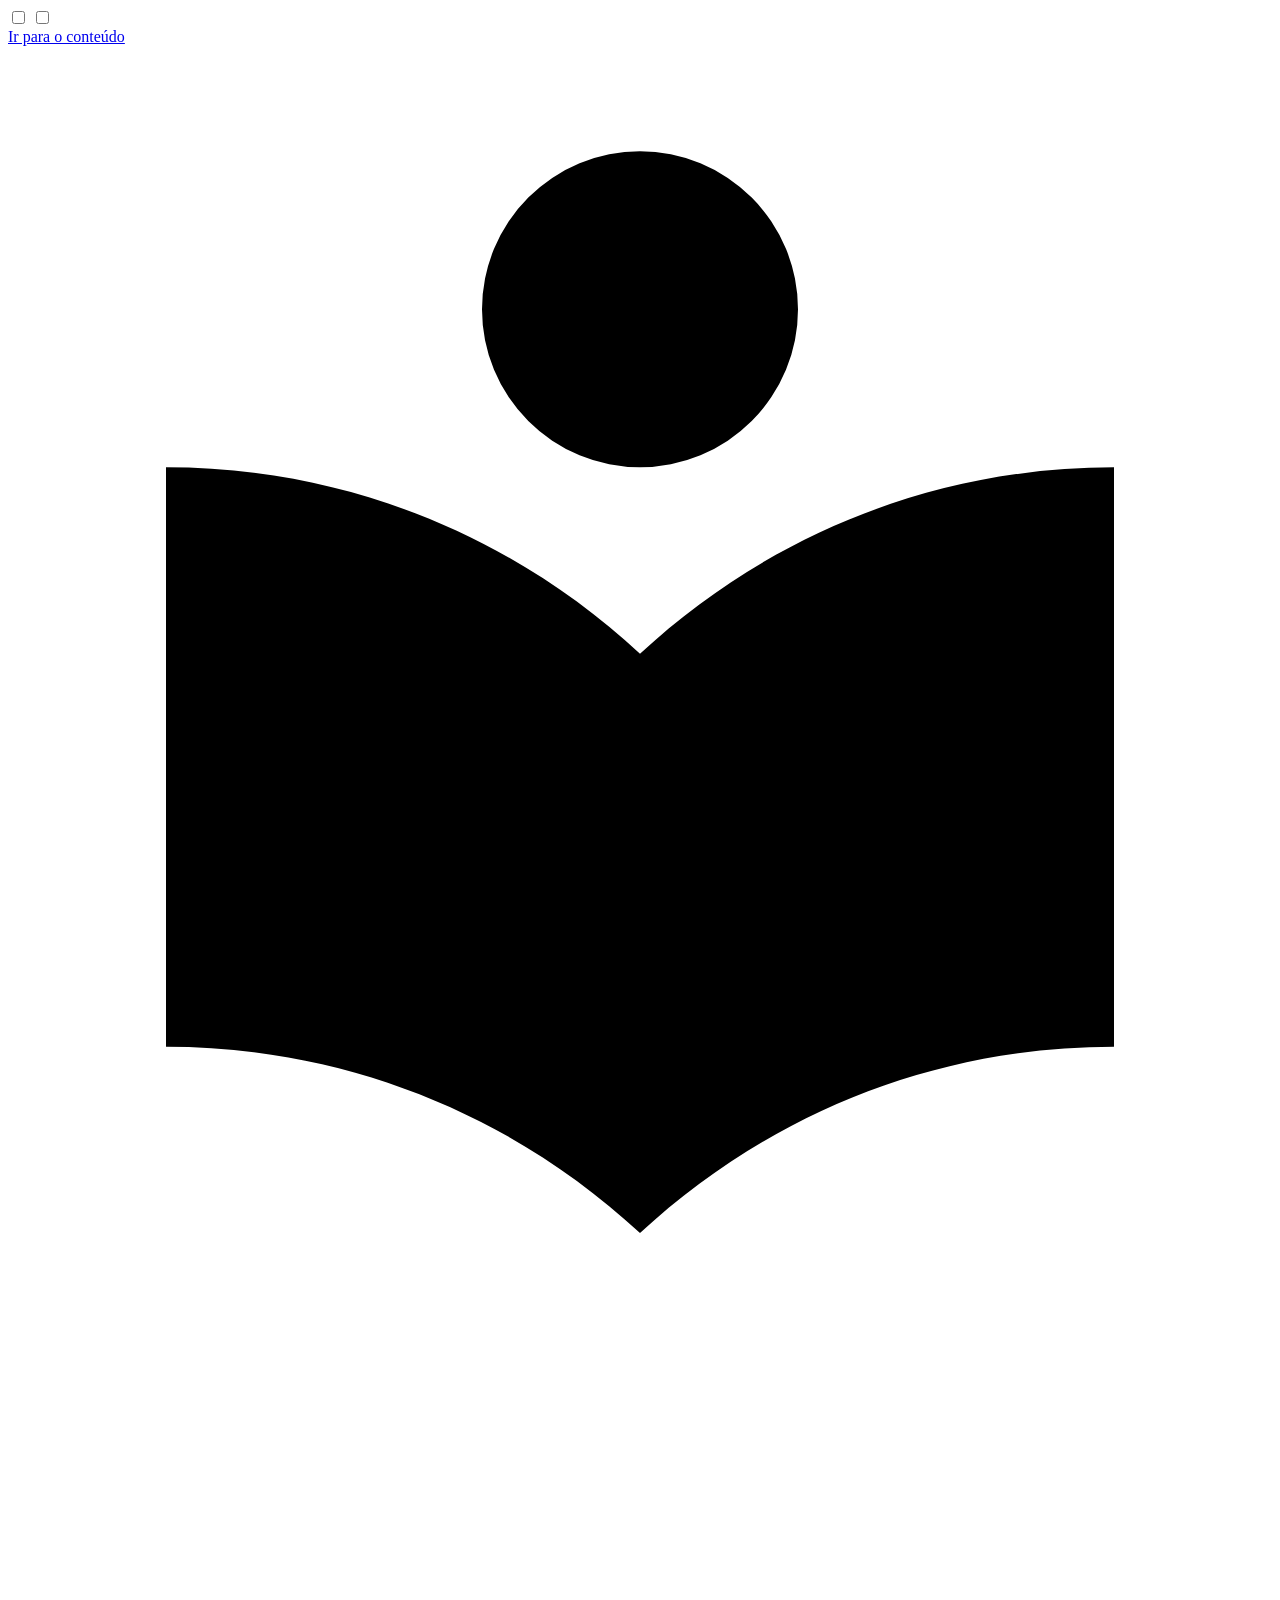
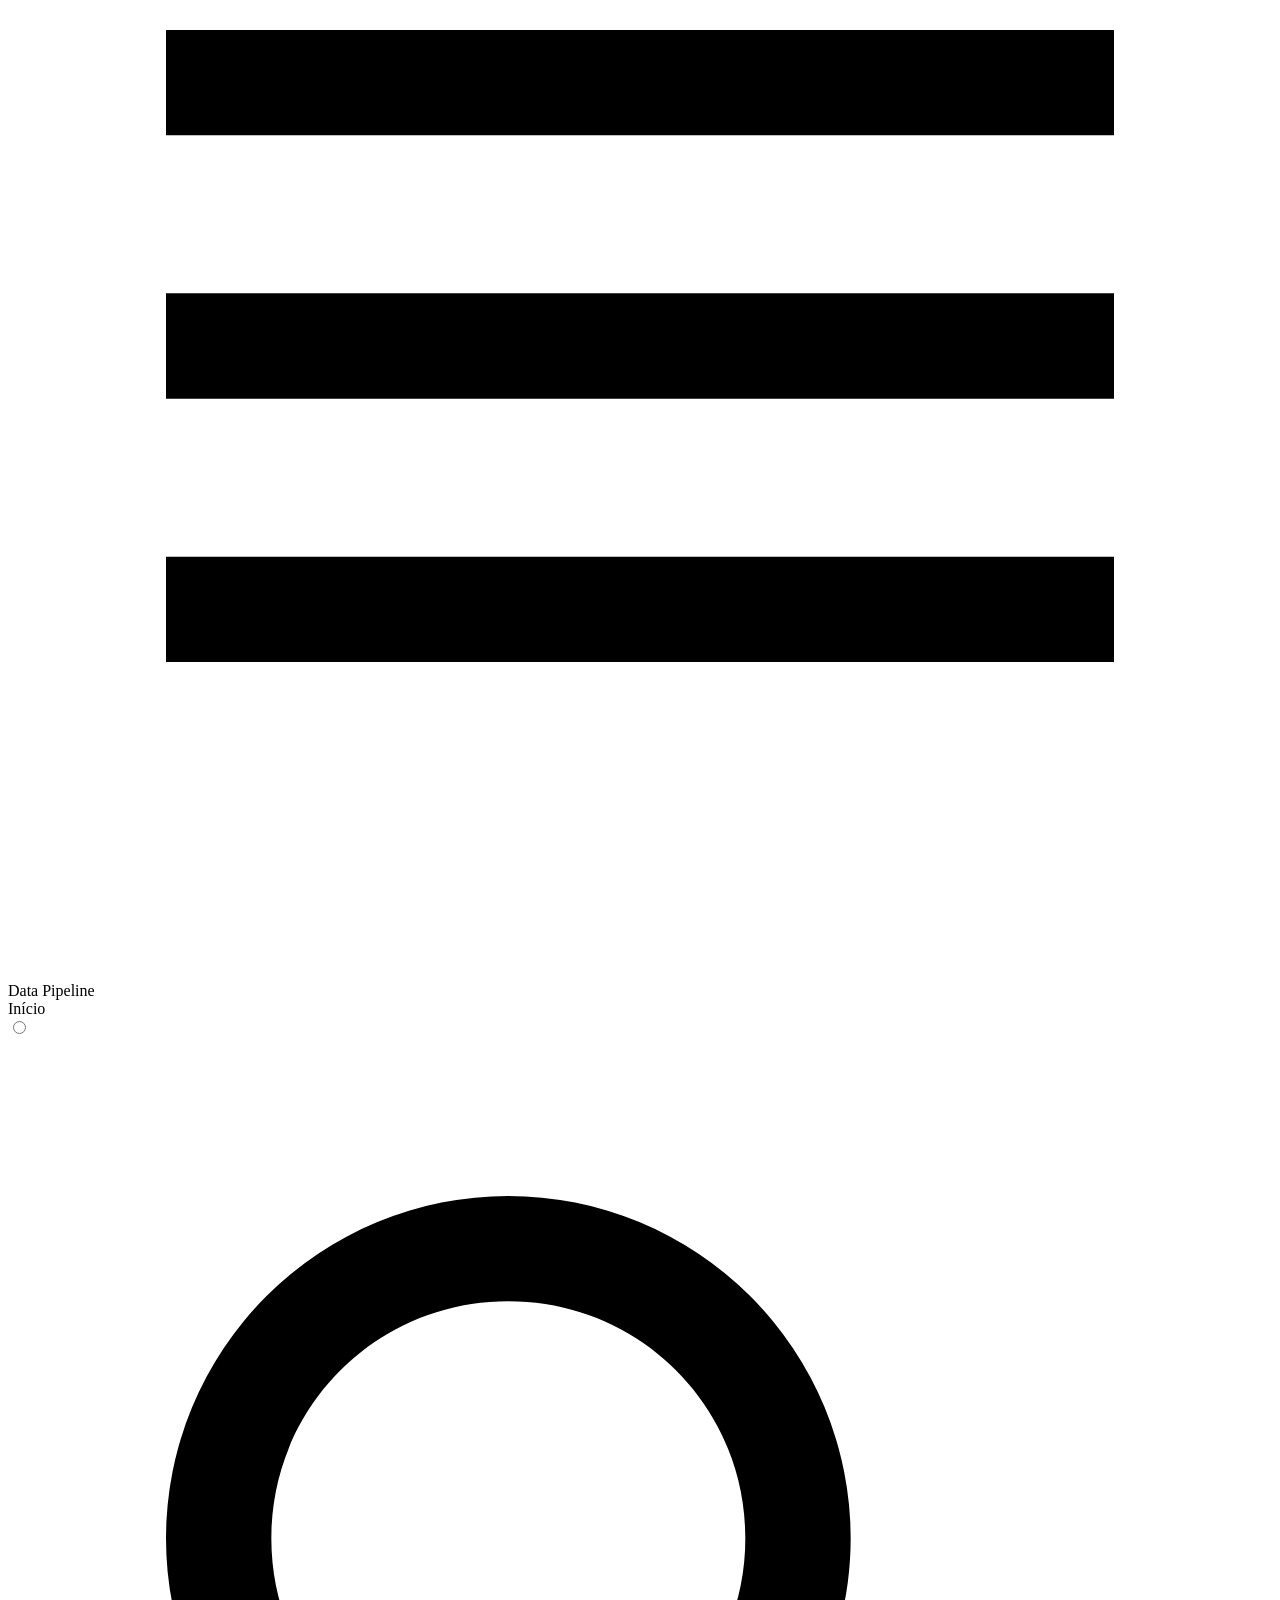
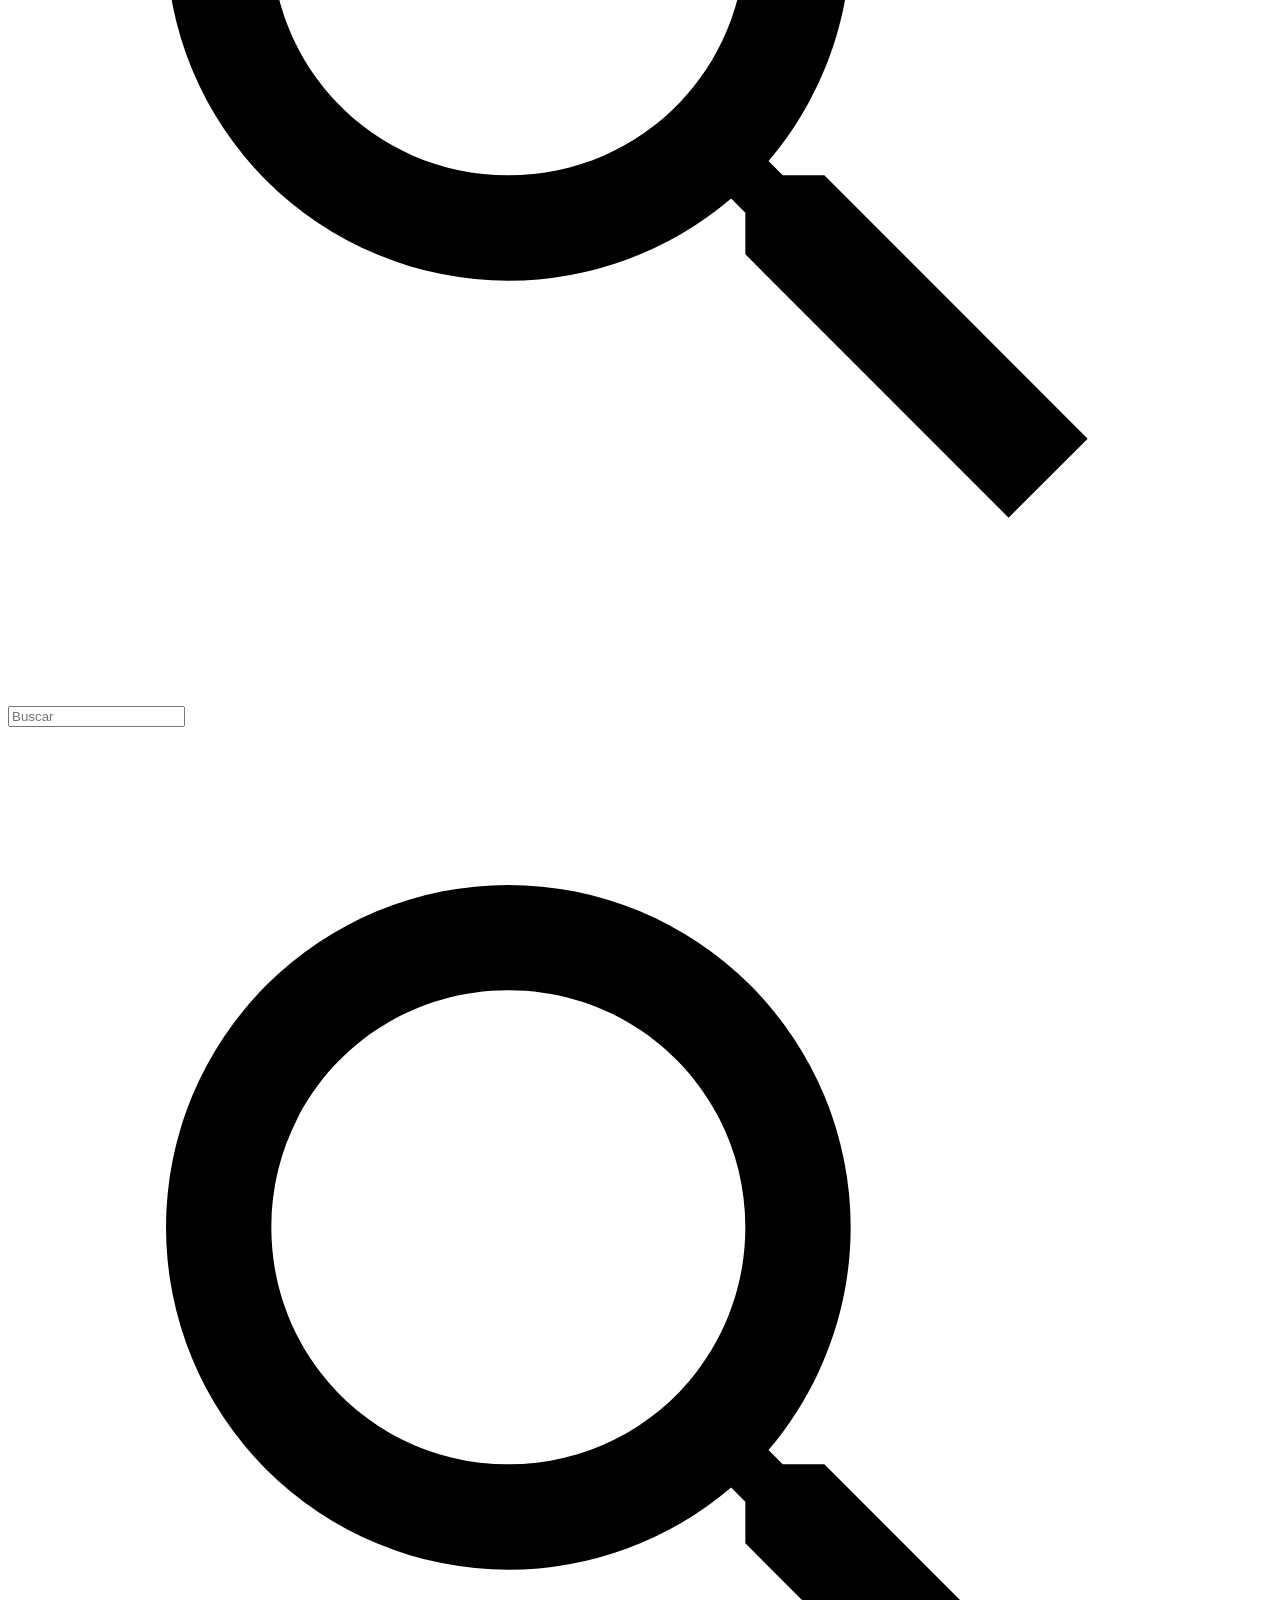
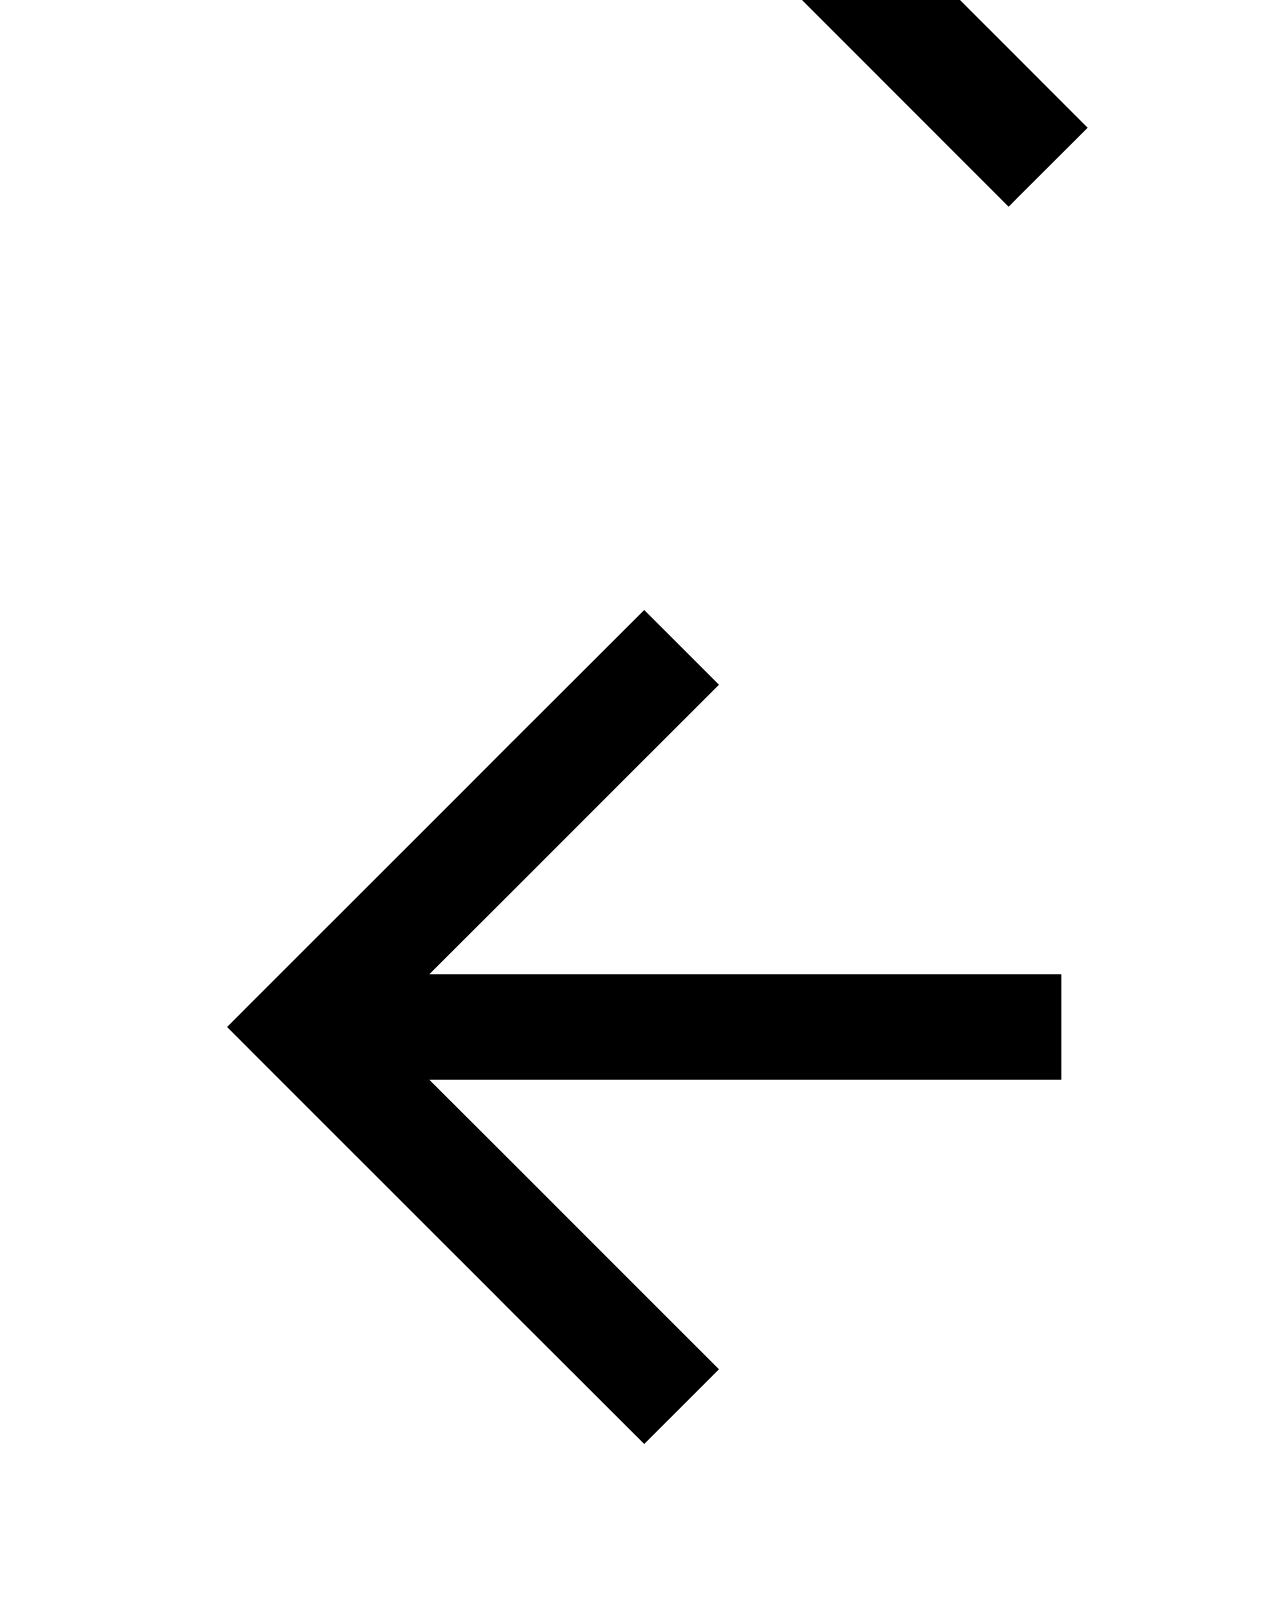
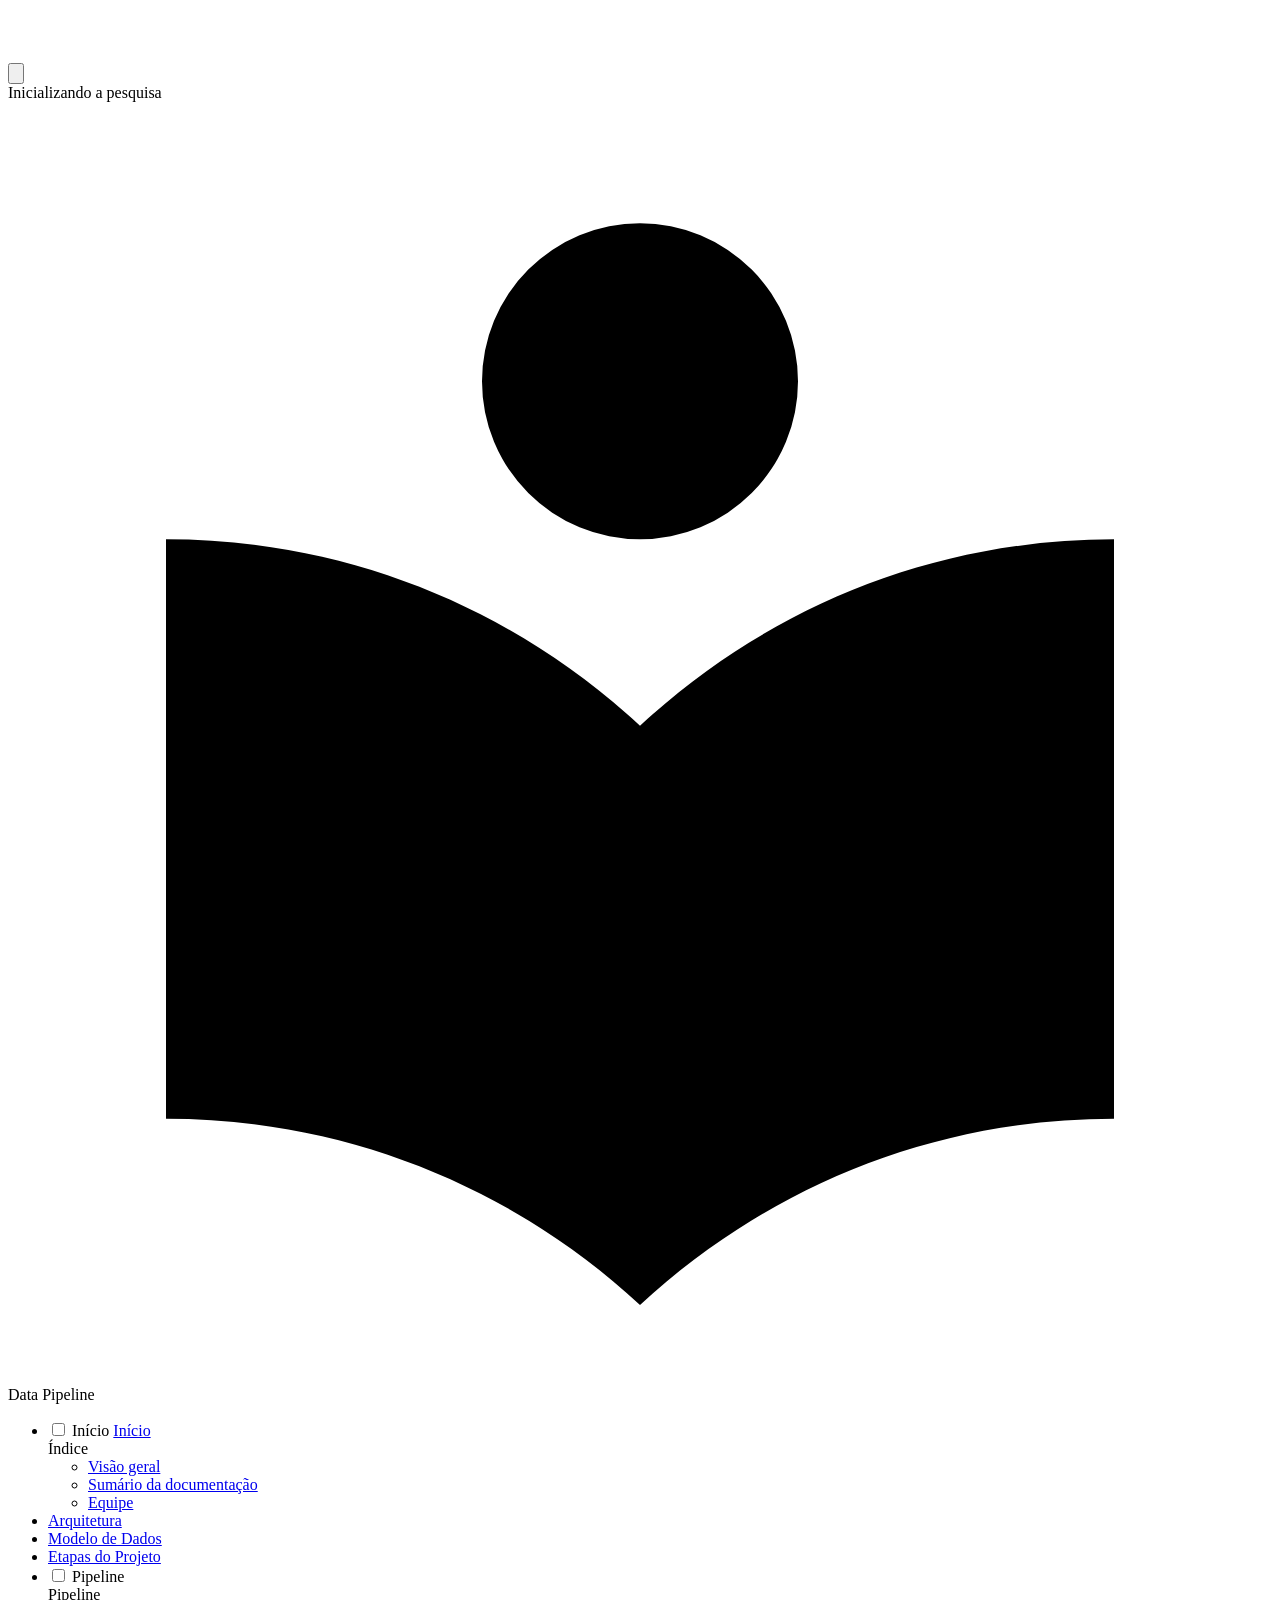
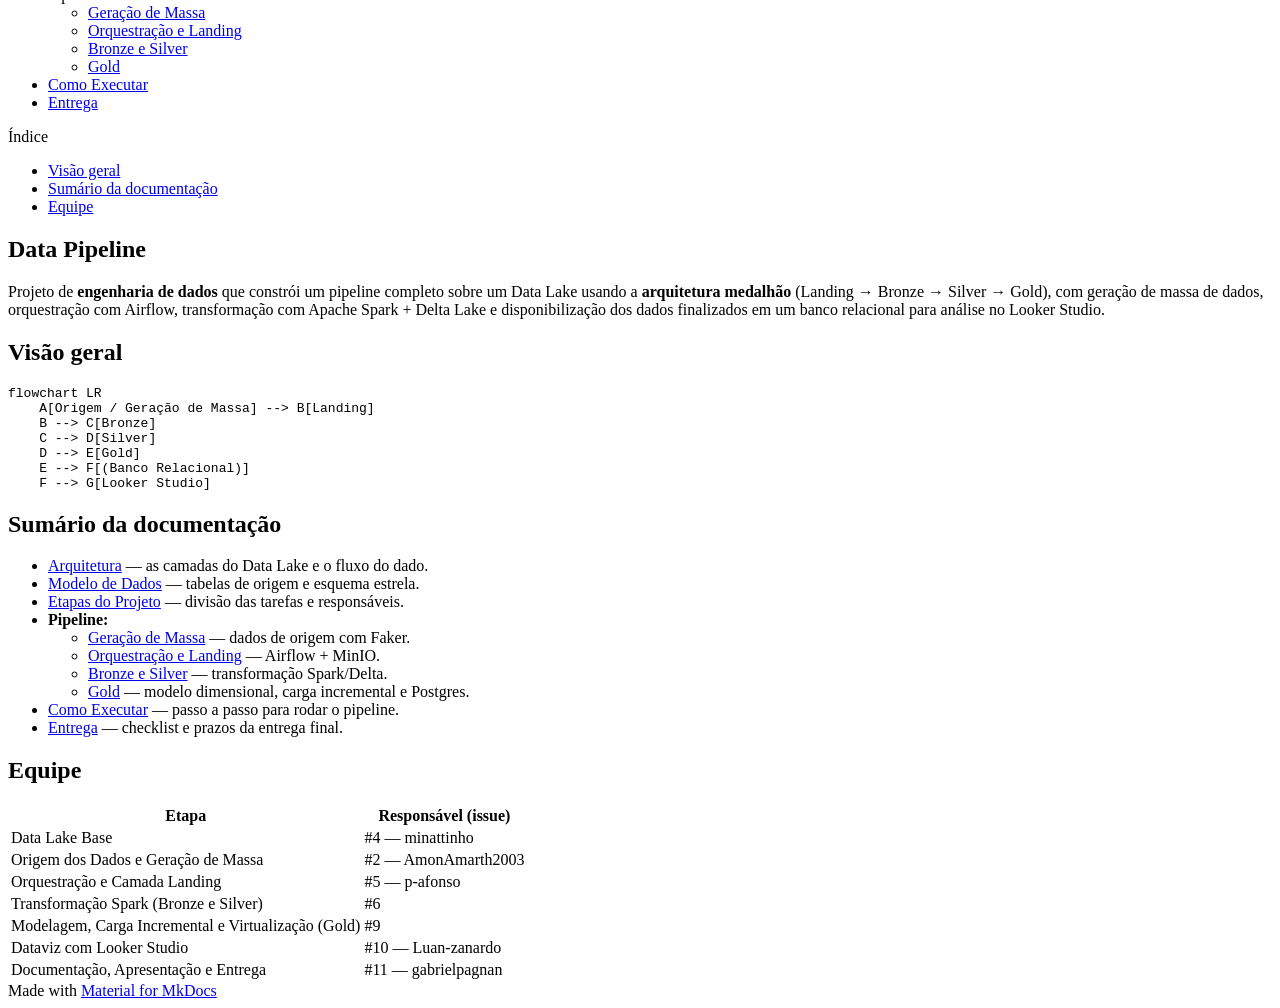
==== index.html @ 1a204f63 "Deployed 17a162e with MkDocs version: 1.6.1" ====
<!doctype html>
<html lang="pt" class="no-js">
  <head>
    
      <meta charset="utf-8">
      <meta name="viewport" content="width=device-width,initial-scale=1">
      
        <meta name="description" content="Pipeline de dados com arquitetura medalhão (Landing → Bronze → Silver → Gold)">
      
      
      
      
      
        <link rel="next" href="arquitetura/">
      
      
        
      
      
      <link rel="icon" href="assets/images/favicon.png">
      <meta name="generator" content="mkdocs-1.6.1, mkdocs-material-9.7.6">
    
    
      
        <title>Data Pipeline</title>
      
    
    
      <link rel="stylesheet" href="assets/stylesheets/main.484c7ddc.min.css">
      
        
        <link rel="stylesheet" href="assets/stylesheets/palette.ab4e12ef.min.css">
      
      


    
    
      
    
    
      
        
        
        <link rel="preconnect" href="https://fonts.gstatic.com" crossorigin>
        <link rel="stylesheet" href="https://fonts.googleapis.com/css?family=Roboto:300,300i,400,400i,700,700i%7CRoboto+Mono:400,400i,700,700i&display=fallback">
        <style>:root{--md-text-font:"Roboto";--md-code-font:"Roboto Mono"}</style>
      
    
    
    <script>__md_scope=new URL(".",location),__md_hash=e=>[...e].reduce(((e,_)=>(e<<5)-e+_.charCodeAt(0)),0),__md_get=(e,_=localStorage,t=__md_scope)=>JSON.parse(_.getItem(t.pathname+"."+e)),__md_set=(e,_,t=localStorage,a=__md_scope)=>{try{t.setItem(a.pathname+"."+e,JSON.stringify(_))}catch(e){}}</script>
    
      

    
    
  </head>
  
  
    
    
      
    
    
    
    
    <body dir="ltr" data-md-color-scheme="default" data-md-color-primary="indigo" data-md-color-accent="indigo">
  
    
    <input class="md-toggle" data-md-toggle="drawer" type="checkbox" id="__drawer" autocomplete="off">
    <input class="md-toggle" data-md-toggle="search" type="checkbox" id="__search" autocomplete="off">
    <label class="md-overlay" for="__drawer"></label>
    <div data-md-component="skip">
      
        
        <a href="#data-pipeline" class="md-skip">
          Ir para o conteúdo
        </a>
      
    </div>
    <div data-md-component="announce">
      
    </div>
    
    
      

  

<header class="md-header md-header--shadow" data-md-component="header">
  <nav class="md-header__inner md-grid" aria-label="Cabeçalho">
    <a href="." title="Data Pipeline" class="md-header__button md-logo" aria-label="Data Pipeline" data-md-component="logo">
      
  
  <svg xmlns="http://www.w3.org/2000/svg" viewBox="0 0 24 24"><path d="M12 8a3 3 0 0 0 3-3 3 3 0 0 0-3-3 3 3 0 0 0-3 3 3 3 0 0 0 3 3m0 3.54C9.64 9.35 6.5 8 3 8v11c3.5 0 6.64 1.35 9 3.54 2.36-2.19 5.5-3.54 9-3.54V8c-3.5 0-6.64 1.35-9 3.54"/></svg>

    </a>
    <label class="md-header__button md-icon" for="__drawer">
      
      <svg xmlns="http://www.w3.org/2000/svg" viewBox="0 0 24 24"><path d="M3 6h18v2H3zm0 5h18v2H3zm0 5h18v2H3z"/></svg>
    </label>
    <div class="md-header__title" data-md-component="header-title">
      <div class="md-header__ellipsis">
        <div class="md-header__topic">
          <span class="md-ellipsis">
            Data Pipeline
          </span>
        </div>
        <div class="md-header__topic" data-md-component="header-topic">
          <span class="md-ellipsis">
            
              Início
            
          </span>
        </div>
      </div>
    </div>
    
      
        <form class="md-header__option" data-md-component="palette">
  
    
    
    
    <input class="md-option" data-md-color-media="" data-md-color-scheme="default" data-md-color-primary="indigo" data-md-color-accent="indigo"  aria-hidden="true"  type="radio" name="__palette" id="__palette_0">
    
  
</form>
      
    
    
      <script>var palette=__md_get("__palette");if(palette&&palette.color){if("(prefers-color-scheme)"===palette.color.media){var media=matchMedia("(prefers-color-scheme: light)"),input=document.querySelector(media.matches?"[data-md-color-media='(prefers-color-scheme: light)']":"[data-md-color-media='(prefers-color-scheme: dark)']");palette.color.media=input.getAttribute("data-md-color-media"),palette.color.scheme=input.getAttribute("data-md-color-scheme"),palette.color.primary=input.getAttribute("data-md-color-primary"),palette.color.accent=input.getAttribute("data-md-color-accent")}for(var[key,value]of Object.entries(palette.color))document.body.setAttribute("data-md-color-"+key,value)}</script>
    
    
    
      
      
        <label class="md-header__button md-icon" for="__search">
          
          <svg xmlns="http://www.w3.org/2000/svg" viewBox="0 0 24 24"><path d="M9.5 3A6.5 6.5 0 0 1 16 9.5c0 1.61-.59 3.09-1.56 4.23l.27.27h.79l5 5-1.5 1.5-5-5v-.79l-.27-.27A6.52 6.52 0 0 1 9.5 16 6.5 6.5 0 0 1 3 9.5 6.5 6.5 0 0 1 9.5 3m0 2C7 5 5 7 5 9.5S7 14 9.5 14 14 12 14 9.5 12 5 9.5 5"/></svg>
        </label>
        <div class="md-search" data-md-component="search" role="dialog">
  <label class="md-search__overlay" for="__search"></label>
  <div class="md-search__inner" role="search">
    <form class="md-search__form" name="search">
      <input type="text" class="md-search__input" name="query" aria-label="Buscar" placeholder="Buscar" autocapitalize="off" autocorrect="off" autocomplete="off" spellcheck="false" data-md-component="search-query" required>
      <label class="md-search__icon md-icon" for="__search">
        
        <svg xmlns="http://www.w3.org/2000/svg" viewBox="0 0 24 24"><path d="M9.5 3A6.5 6.5 0 0 1 16 9.5c0 1.61-.59 3.09-1.56 4.23l.27.27h.79l5 5-1.5 1.5-5-5v-.79l-.27-.27A6.52 6.52 0 0 1 9.5 16 6.5 6.5 0 0 1 3 9.5 6.5 6.5 0 0 1 9.5 3m0 2C7 5 5 7 5 9.5S7 14 9.5 14 14 12 14 9.5 12 5 9.5 5"/></svg>
        
        <svg xmlns="http://www.w3.org/2000/svg" viewBox="0 0 24 24"><path d="M20 11v2H8l5.5 5.5-1.42 1.42L4.16 12l7.92-7.92L13.5 5.5 8 11z"/></svg>
      </label>
      <nav class="md-search__options" aria-label="Pesquisar">
        
        <button type="reset" class="md-search__icon md-icon" title="Limpar" aria-label="Limpar" tabindex="-1">
          
          <svg xmlns="http://www.w3.org/2000/svg" viewBox="0 0 24 24"><path d="M19 6.41 17.59 5 12 10.59 6.41 5 5 6.41 10.59 12 5 17.59 6.41 19 12 13.41 17.59 19 19 17.59 13.41 12z"/></svg>
        </button>
      </nav>
      
    </form>
    <div class="md-search__output">
      <div class="md-search__scrollwrap" tabindex="0" data-md-scrollfix>
        <div class="md-search-result" data-md-component="search-result">
          <div class="md-search-result__meta">
            Inicializando a pesquisa
          </div>
          <ol class="md-search-result__list" role="presentation"></ol>
        </div>
      </div>
    </div>
  </div>
</div>
      
    
    
  </nav>
  
</header>
    
    <div class="md-container" data-md-component="container">
      
      
        
          
        
      
      <main class="md-main" data-md-component="main">
        <div class="md-main__inner md-grid">
          
            
              
              <div class="md-sidebar md-sidebar--primary" data-md-component="sidebar" data-md-type="navigation" >
                <div class="md-sidebar__scrollwrap">
                  <div class="md-sidebar__inner">
                    



<nav class="md-nav md-nav--primary" aria-label="Navegação" data-md-level="0">
  <label class="md-nav__title" for="__drawer">
    <a href="." title="Data Pipeline" class="md-nav__button md-logo" aria-label="Data Pipeline" data-md-component="logo">
      
  
  <svg xmlns="http://www.w3.org/2000/svg" viewBox="0 0 24 24"><path d="M12 8a3 3 0 0 0 3-3 3 3 0 0 0-3-3 3 3 0 0 0-3 3 3 3 0 0 0 3 3m0 3.54C9.64 9.35 6.5 8 3 8v11c3.5 0 6.64 1.35 9 3.54 2.36-2.19 5.5-3.54 9-3.54V8c-3.5 0-6.64 1.35-9 3.54"/></svg>

    </a>
    Data Pipeline
  </label>
  
  <ul class="md-nav__list" data-md-scrollfix>
    
      
      
  
  
    
  
  
  
    <li class="md-nav__item md-nav__item--active">
      
      <input class="md-nav__toggle md-toggle" type="checkbox" id="__toc">
      
      
        
      
      
        <label class="md-nav__link md-nav__link--active" for="__toc">
          
  
  
  <span class="md-ellipsis">
    
  
    Início
  

    
  </span>
  
  

          <span class="md-nav__icon md-icon"></span>
        </label>
      
      <a href="." class="md-nav__link md-nav__link--active">
        
  
  
  <span class="md-ellipsis">
    
  
    Início
  

    
  </span>
  
  

      </a>
      
        

<nav class="md-nav md-nav--secondary" aria-label="Índice">
  
  
  
    
  
  
    <label class="md-nav__title" for="__toc">
      <span class="md-nav__icon md-icon"></span>
      Índice
    </label>
    <ul class="md-nav__list" data-md-component="toc" data-md-scrollfix>
      
        <li class="md-nav__item">
  <a href="#visao-geral" class="md-nav__link">
    <span class="md-ellipsis">
      
        Visão geral
      
    </span>
  </a>
  
</li>
      
        <li class="md-nav__item">
  <a href="#sumario-da-documentacao" class="md-nav__link">
    <span class="md-ellipsis">
      
        Sumário da documentação
      
    </span>
  </a>
  
</li>
      
        <li class="md-nav__item">
  <a href="#equipe" class="md-nav__link">
    <span class="md-ellipsis">
      
        Equipe
      
    </span>
  </a>
  
</li>
      
    </ul>
  
</nav>
      
    </li>
  

    
      
      
  
  
  
  
    <li class="md-nav__item">
      <a href="arquitetura/" class="md-nav__link">
        
  
  
  <span class="md-ellipsis">
    
  
    Arquitetura
  

    
  </span>
  
  

      </a>
    </li>
  

    
      
      
  
  
  
  
    <li class="md-nav__item">
      <a href="modelo-dados/" class="md-nav__link">
        
  
  
  <span class="md-ellipsis">
    
  
    Modelo de Dados
  

    
  </span>
  
  

      </a>
    </li>
  

    
      
      
  
  
  
  
    <li class="md-nav__item">
      <a href="etapas/" class="md-nav__link">
        
  
  
  <span class="md-ellipsis">
    
  
    Etapas do Projeto
  

    
  </span>
  
  

      </a>
    </li>
  

    
      
      
  
  
  
  
    
    
    
    
      
        
        
      
    
    
    <li class="md-nav__item md-nav__item--section md-nav__item--nested">
      
        
        
        <input class="md-nav__toggle md-toggle " type="checkbox" id="__nav_5" >
        
          
          <label class="md-nav__link" for="__nav_5" id="__nav_5_label" tabindex="">
            
  
  
  <span class="md-ellipsis">
    
  
    Pipeline
  

    
  </span>
  
  

            <span class="md-nav__icon md-icon"></span>
          </label>
        
        <nav class="md-nav" data-md-level="1" aria-labelledby="__nav_5_label" aria-expanded="false">
          <label class="md-nav__title" for="__nav_5">
            <span class="md-nav__icon md-icon"></span>
            
  
    Pipeline
  

          </label>
          <ul class="md-nav__list" data-md-scrollfix>
            
              
                
  
  
  
  
    <li class="md-nav__item">
      <a href="geracao-massa/" class="md-nav__link">
        
  
  
  <span class="md-ellipsis">
    
  
    Geração de Massa
  

    
  </span>
  
  

      </a>
    </li>
  

              
            
              
                
  
  
  
  
    <li class="md-nav__item">
      <a href="orquestracao/" class="md-nav__link">
        
  
  
  <span class="md-ellipsis">
    
  
    Orquestração e Landing
  

    
  </span>
  
  

      </a>
    </li>
  

              
            
              
                
  
  
  
  
    <li class="md-nav__item">
      <a href="bronze-silver/" class="md-nav__link">
        
  
  
  <span class="md-ellipsis">
    
  
    Bronze e Silver
  

    
  </span>
  
  

      </a>
    </li>
  

              
            
              
                
  
  
  
  
    <li class="md-nav__item">
      <a href="gold/" class="md-nav__link">
        
  
  
  <span class="md-ellipsis">
    
  
    Gold
  

    
  </span>
  
  

      </a>
    </li>
  

              
            
          </ul>
        </nav>
      
    </li>
  

    
      
      
  
  
  
  
    <li class="md-nav__item">
      <a href="como-executar/" class="md-nav__link">
        
  
  
  <span class="md-ellipsis">
    
  
    Como Executar
  

    
  </span>
  
  

      </a>
    </li>
  

    
      
      
  
  
  
  
    <li class="md-nav__item">
      <a href="entrega/" class="md-nav__link">
        
  
  
  <span class="md-ellipsis">
    
  
    Entrega
  

    
  </span>
  
  

      </a>
    </li>
  

    
  </ul>
</nav>
                  </div>
                </div>
              </div>
            
            
              
              <div class="md-sidebar md-sidebar--secondary" data-md-component="sidebar" data-md-type="toc" >
                <div class="md-sidebar__scrollwrap">
                  <div class="md-sidebar__inner">
                    

<nav class="md-nav md-nav--secondary" aria-label="Índice">
  
  
  
    
  
  
    <label class="md-nav__title" for="__toc">
      <span class="md-nav__icon md-icon"></span>
      Índice
    </label>
    <ul class="md-nav__list" data-md-component="toc" data-md-scrollfix>
      
        <li class="md-nav__item">
  <a href="#visao-geral" class="md-nav__link">
    <span class="md-ellipsis">
      
        Visão geral
      
    </span>
  </a>
  
</li>
      
        <li class="md-nav__item">
  <a href="#sumario-da-documentacao" class="md-nav__link">
    <span class="md-ellipsis">
      
        Sumário da documentação
      
    </span>
  </a>
  
</li>
      
        <li class="md-nav__item">
  <a href="#equipe" class="md-nav__link">
    <span class="md-ellipsis">
      
        Equipe
      
    </span>
  </a>
  
</li>
      
    </ul>
  
</nav>
                  </div>
                </div>
              </div>
            
          
          
            <div class="md-content" data-md-component="content">
              
              <article class="md-content__inner md-typeset">
                
                  



<h1 id="data-pipeline">Data Pipeline</h1>
<p>Projeto de <strong>engenharia de dados</strong> que constrói um pipeline completo sobre um
Data Lake usando a <strong>arquitetura medalhão</strong> (Landing → Bronze → Silver → Gold),
com geração de massa de dados, orquestração com Airflow, transformação com
Apache Spark + Delta Lake e disponibilização dos dados finalizados em um banco
relacional para análise no Looker Studio.</p>
<h2 id="visao-geral">Visão geral</h2>
<pre class="mermaid"><code>flowchart LR
    A[Origem / Geração de Massa] --&gt; B[Landing]
    B --&gt; C[Bronze]
    C --&gt; D[Silver]
    D --&gt; E[Gold]
    E --&gt; F[(Banco Relacional)]
    F --&gt; G[Looker Studio]</code></pre>
<h2 id="sumario-da-documentacao">Sumário da documentação</h2>
<ul>
<li><a href="arquitetura/">Arquitetura</a> — as camadas do Data Lake e o fluxo do dado.</li>
<li><a href="modelo-dados/">Modelo de Dados</a> — tabelas de origem e esquema estrela.</li>
<li><a href="etapas/">Etapas do Projeto</a> — divisão das tarefas e responsáveis.</li>
<li><strong>Pipeline:</strong><ul>
<li><a href="geracao-massa/">Geração de Massa</a> — dados de origem com Faker.</li>
<li><a href="orquestracao/">Orquestração e Landing</a> — Airflow + MinIO.</li>
<li><a href="bronze-silver/">Bronze e Silver</a> — transformação Spark/Delta.</li>
<li><a href="gold/">Gold</a> — modelo dimensional, carga incremental e Postgres.</li>
</ul>
</li>
<li><a href="como-executar/">Como Executar</a> — passo a passo para rodar o pipeline.</li>
<li><a href="entrega/">Entrega</a> — checklist e prazos da entrega final.</li>
</ul>
<h2 id="equipe">Equipe</h2>
<table>
<thead>
<tr>
<th>Etapa</th>
<th>Responsável (issue)</th>
</tr>
</thead>
<tbody>
<tr>
<td>Data Lake Base</td>
<td>#4 — minattinho</td>
</tr>
<tr>
<td>Origem dos Dados e Geração de Massa</td>
<td>#2 — AmonAmarth2003</td>
</tr>
<tr>
<td>Orquestração e Camada Landing</td>
<td>#5 — p-afonso</td>
</tr>
<tr>
<td>Transformação Spark (Bronze e Silver)</td>
<td>#6</td>
</tr>
<tr>
<td>Modelagem, Carga Incremental e Virtualização (Gold)</td>
<td>#9</td>
</tr>
<tr>
<td>Dataviz com Looker Studio</td>
<td>#10 — Luan-zanardo</td>
</tr>
<tr>
<td>Documentação, Apresentação e Entrega</td>
<td>#11 — gabrielpagnan</td>
</tr>
</tbody>
</table>












                
              </article>
            </div>
          
          
<script>var target=document.getElementById(location.hash.slice(1));target&&target.name&&(target.checked=target.name.startsWith("__tabbed_"))</script>
        </div>
        
          <button type="button" class="md-top md-icon" data-md-component="top" hidden>
  
  <svg xmlns="http://www.w3.org/2000/svg" viewBox="0 0 24 24"><path d="M13 20h-2V8l-5.5 5.5-1.42-1.42L12 4.16l7.92 7.92-1.42 1.42L13 8z"/></svg>
  Voltar ao topo
</button>
        
      </main>
      
        <footer class="md-footer">
  
  <div class="md-footer-meta md-typeset">
    <div class="md-footer-meta__inner md-grid">
      <div class="md-copyright">
  
  
    Made with
    <a href="https://squidfunk.github.io/mkdocs-material/" target="_blank" rel="noopener">
      Material for MkDocs
    </a>
  
</div>
      
    </div>
  </div>
</footer>
      
    </div>
    <div class="md-dialog" data-md-component="dialog">
      <div class="md-dialog__inner md-typeset"></div>
    </div>
    
    
    
      
      
      <script id="__config" type="application/json">{"annotate": null, "base": ".", "features": ["navigation.sections", "navigation.top", "content.code.copy"], "search": "assets/javascripts/workers/search.2c215733.min.js", "tags": null, "translations": {"clipboard.copied": "Copiado para \u00e1rea de transfer\u00eancia", "clipboard.copy": "Copiar para \u00e1rea de transfer\u00eancia", "search.result.more.one": "Mais 1 nesta p\u00e1gina", "search.result.more.other": "Mais # nesta p\u00e1gina", "search.result.none": "Nenhum resultado encontrado", "search.result.one": "1 resultado encontrado", "search.result.other": "# resultados encontrados", "search.result.placeholder": "Digite para iniciar a busca", "search.result.term.missing": "Ausente", "select.version": "Selecione a vers\u00e3o"}, "version": null}</script>
    
    
      <script src="assets/javascripts/bundle.79ae519e.min.js"></script>
      
    
  </body>
</html>
---- assets/stylesheets/main.484c7ddc.min.css ----
@charset "UTF-8";html{-webkit-text-size-adjust:none;-moz-text-size-adjust:none;text-size-adjust:none;box-sizing:border-box}*,:after,:before{box-sizing:inherit}@media (prefers-reduced-motion){*,:after,:before{transition:none!important}}body{margin:0}a,button,input,label{-webkit-tap-highlight-color:transparent}a{color:inherit;text-decoration:none}hr{border:0;box-sizing:initial;display:block;height:.05rem;overflow:visible;padding:0}small{font-size:80%}sub,sup{line-height:1em}img{border-style:none}table{border-collapse:initial;border-spacing:0}td,th{font-weight:400;vertical-align:top}button{background:#0000;border:0;font-family:inherit;font-size:inherit;margin:0;padding:0}input{border:0;outline:none}:root{--md-primary-fg-color:#4051b5;--md-primary-fg-color--light:#5d6cc0;--md-primary-fg-color--dark:#303fa1;--md-primary-bg-color:#fff;--md-primary-bg-color--light:#ffffffb3;--md-accent-fg-color:#526cfe;--md-accent-fg-color--transparent:#526cfe1a;--md-accent-bg-color:#fff;--md-accent-bg-color--light:#ffffffb3}[data-md-color-scheme=default]{color-scheme:light}[data-md-color-scheme=default] img[src$="#gh-dark-mode-only"],[data-md-color-scheme=default] img[src$="#only-dark"]{display:none}:root,[data-md-color-scheme=default]{--md-hue:225deg;--md-default-fg-color:#000000de;--md-default-fg-color--light:#0000008a;--md-default-fg-color--lighter:#00000052;--md-default-fg-color--lightest:#00000012;--md-default-bg-color:#fff;--md-default-bg-color--light:#ffffffb3;--md-default-bg-color--lighter:#ffffff4d;--md-default-bg-color--lightest:#ffffff1f;--md-code-fg-color:#36464e;--md-code-bg-color:#f5f5f5;--md-code-bg-color--light:#f5f5f5b3;--md-code-bg-color--lighter:#f5f5f54d;--md-code-hl-color:#4287ff;--md-code-hl-color--light:#4287ff1a;--md-code-hl-number-color:#d52a2a;--md-code-hl-special-color:#db1457;--md-code-hl-function-color:#a846b9;--md-code-hl-constant-color:#6e59d9;--md-code-hl-keyword-color:#3f6ec6;--md-code-hl-string-color:#1c7d4d;--md-code-hl-name-color:var(--md-code-fg-color);--md-code-hl-operator-color:var(--md-default-fg-color--light);--md-code-hl-punctuation-color:var(--md-default-fg-color--light);--md-code-hl-comment-color:var(--md-default-fg-color--light);--md-code-hl-generic-color:var(--md-default-fg-color--light);--md-code-hl-variable-color:var(--md-default-fg-color--light);--md-typeset-color:var(--md-default-fg-color);--md-typeset-a-color:var(--md-primary-fg-color);--md-typeset-del-color:#f5503d26;--md-typeset-ins-color:#0bd57026;--md-typeset-kbd-color:#fafafa;--md-typeset-kbd-accent-color:#fff;--md-typeset-kbd-border-color:#b8b8b8;--md-typeset-mark-color:#ffff0080;--md-typeset-table-color:#0000001f;--md-typeset-table-color--light:rgba(0,0,0,.035);--md-admonition-fg-color:var(--md-default-fg-color);--md-admonition-bg-color:var(--md-default-bg-color);--md-warning-fg-color:#000000de;--md-warning-bg-color:#ff9;--md-footer-fg-color:#fff;--md-footer-fg-color--light:#ffffffb3;--md-footer-fg-color--lighter:#ffffff73;--md-footer-bg-color:#000000de;--md-footer-bg-color--dark:#00000052;--md-shadow-z1:0 0.2rem 0.5rem #0000000d,0 0 0.05rem #0000001a;--md-shadow-z2:0 0.2rem 0.5rem #0000001a,0 0 0.05rem #00000040;--md-shadow-z3:0 0.2rem 0.5rem #0003,0 0 0.05rem #00000059}.md-icon svg{fill:currentcolor;display:block;height:1.2rem;width:1.2rem}body{-webkit-font-smoothing:antialiased;-moz-osx-font-smoothing:grayscale;--md-text-font-family:var(--md-text-font,_),-apple-system,BlinkMacSystemFont,Helvetica,Arial,sans-serif;--md-code-font-family:var(--md-code-font,_),SFMono-Regular,Consolas,Menlo,monospace}aside,body,input{font-feature-settings:"kern","liga";color:var(--md-typeset-color);font-family:var(--md-text-font-family)}code,kbd,pre{font-feature-settings:"kern";font-family:var(--md-code-font-family)}:root{--md-typeset-table-sort-icon:url('data:image/svg+xml;charset=utf-8,<svg xmlns="http://www.w3.org/2000/svg" viewBox="0 0 24 24"><path d="m18 21-4-4h3V7h-3l4-4 4 4h-3v10h3M2 19v-2h10v2M2 13v-2h7v2M2 7V5h4v2z"/></svg>');--md-typeset-table-sort-icon--asc:url('data:image/svg+xml;charset=utf-8,<svg xmlns="http://www.w3.org/2000/svg" viewBox="0 0 24 24"><path d="M19 17h3l-4 4-4-4h3V3h2M2 17h10v2H2M6 5v2H2V5m0 6h7v2H2z"/></svg>');--md-typeset-table-sort-icon--desc:url('data:image/svg+xml;charset=utf-8,<svg xmlns="http://www.w3.org/2000/svg" viewBox="0 0 24 24"><path d="M19 7h3l-4-4-4 4h3v14h2M2 17h10v2H2M6 5v2H2V5m0 6h7v2H2z"/></svg>')}.md-typeset{-webkit-print-color-adjust:exact;color-adjust:exact;font-size:.8rem;line-height:1.6;overflow-wrap:break-word}@media print{.md-typeset{font-size:.68rem}}.md-typeset blockquote,.md-typeset dl,.md-typeset figure,.md-typeset ol,.md-typeset pre,.md-typeset ul{margin-bottom:1em;margin-top:1em}.md-typeset h1{color:var(--md-default-fg-color--light);font-size:2em;line-height:1.3;margin:0 0 1.25em}.md-typeset h1,.md-typeset h2{font-weight:300;letter-spacing:-.01em}.md-typeset h2{font-size:1.5625em;line-height:1.4;margin:1.6em 0 .64em}.md-typeset h3{font-size:1.25em;font-weight:400;letter-spacing:-.01em;line-height:1.5;margin:1.6em 0 .8em}.md-typeset h2+h3{margin-top:.8em}.md-typeset h4{font-weight:700;letter-spacing:-.01em;margin:1em 0}.md-typeset h5,.md-typeset h6{color:var(--md-default-fg-color--light);font-size:.8em;font-weight:700;letter-spacing:-.01em;margin:1.25em 0}.md-typeset h5{text-transform:uppercase}.md-typeset h5 code{text-transform:none}.md-typeset hr{border-bottom:.05rem solid var(--md-default-fg-color--lightest);display:flow-root;margin:1.5em 0}.md-typeset a{color:var(--md-typeset-a-color);word-break:break-word}.md-typeset a,.md-typeset a:before{transition:color 125ms}.md-typeset a:focus,.md-typeset a:hover{color:var(--md-accent-fg-color)}.md-typeset a:focus code,.md-typeset a:hover code{background-color:var(--md-accent-fg-color--transparent);color:var(--md-accent-fg-color)}.md-typeset a code{color:var(--md-typeset-a-color)}.md-typeset a.focus-visible{outline-color:var(--md-accent-fg-color);outline-offset:.2rem}.md-typeset code,.md-typeset kbd,.md-typeset pre{color:var(--md-code-fg-color);direction:ltr;font-variant-ligatures:none;transition:background-color 125ms}@media print{.md-typeset code,.md-typeset kbd,.md-typeset pre{white-space:pre-wrap}}.md-typeset code{background-color:var(--md-code-bg-color);border-radius:.1rem;-webkit-box-decoration-break:clone;box-decoration-break:clone;font-size:.85em;padding:0 .2941176471em;transition:color 125ms,background-color 125ms;word-break:break-word}.md-typeset code:not(.focus-visible){-webkit-tap-highlight-color:transparent;outline:none}.md-typeset pre{display:flow-root;line-height:1.4;position:relative}.md-typeset pre>code{-webkit-box-decoration-break:slice;box-decoration-break:slice;box-shadow:none;display:block;margin:0;outline-color:var(--md-accent-fg-color);overflow:auto;padding:.7720588235em 1.1764705882em;scrollbar-color:var(--md-default-fg-color--lighter) #0000;scrollbar-width:thin;touch-action:auto;word-break:normal}.md-typeset pre>code:hover{scrollbar-color:var(--md-accent-fg-color) #0000}.md-typeset pre>code::-webkit-scrollbar{height:.2rem;width:.2rem}.md-typeset pre>code::-webkit-scrollbar-thumb{background-color:var(--md-default-fg-color--lighter)}.md-typeset pre>code::-webkit-scrollbar-thumb:hover{background-color:var(--md-accent-fg-color)}.md-typeset kbd{background-color:var(--md-typeset-kbd-color);border-radius:.1rem;box-shadow:0 .1rem 0 .05rem var(--md-typeset-kbd-border-color),0 .1rem 0 var(--md-typeset-kbd-border-color),0 -.1rem .2rem var(--md-typeset-kbd-accent-color) inset;color:var(--md-default-fg-color);display:inline-block;font-size:.75em;padding:0 .6666666667em;vertical-align:text-top;word-break:break-word}.md-typeset mark{background-color:var(--md-typeset-mark-color);-webkit-box-decoration-break:clone;box-decoration-break:clone;color:inherit;word-break:break-word}.md-typeset abbr{cursor:help;text-decoration:none}.md-typeset [data-preview],.md-typeset abbr{border-bottom:.05rem dotted var(--md-default-fg-color--light)}.md-typeset small{opacity:.75}[dir=ltr] .md-typeset sub,[dir=ltr] .md-typeset sup{margin-left:.078125em}[dir=rtl] .md-typeset sub,[dir=rtl] .md-typeset sup{margin-right:.078125em}[dir=ltr] .md-typeset blockquote{padding-left:.6rem}[dir=rtl] .md-typeset blockquote{padding-right:.6rem}[dir=ltr] .md-typeset blockquote{border-left:.2rem solid var(--md-default-fg-color--lighter)}[dir=rtl] .md-typeset blockquote{border-right:.2rem solid var(--md-default-fg-color--lighter)}.md-typeset blockquote{color:var(--md-default-fg-color--light);margin-left:0;margin-right:0}.md-typeset ul{list-style-type:disc}.md-typeset ul[type]{list-style-type:revert-layer}[dir=ltr] .md-typeset ol,[dir=ltr] .md-typeset ul{margin-left:.625em}[dir=rtl] .md-typeset ol,[dir=rtl] .md-typeset ul{margin-right:.625em}.md-typeset ol,.md-typeset ul{padding:0}.md-typeset ol:not([hidden]),.md-typeset ul:not([hidden]){display:flow-root}.md-typeset ol ol,.md-typeset ul ol{list-style-type:lower-alpha}.md-typeset ol ol ol,.md-typeset ul ol ol{list-style-type:lower-roman}.md-typeset ol ol ol ol,.md-typeset ul ol ol ol{list-style-type:upper-alpha}.md-typeset ol ol ol ol ol,.md-typeset ul ol ol ol ol{list-style-type:upper-roman}.md-typeset ol[type],.md-typeset ul[type]{list-style-type:revert-layer}[dir=ltr] .md-typeset ol li,[dir=ltr] .md-typeset ul li{margin-left:1.25em}[dir=rtl] .md-typeset ol li,[dir=rtl] .md-typeset ul li{margin-right:1.25em}.md-typeset ol li,.md-typeset ul li{margin-bottom:.5em}.md-typeset ol li blockquote,.md-typeset ol li p,.md-typeset ul li blockquote,.md-typeset ul li p{margin:.5em 0}.md-typeset ol li:last-child,.md-typeset ul li:last-child{margin-bottom:0}[dir=ltr] .md-typeset ol li ol,[dir=ltr] .md-typeset ol li ul,[dir=ltr] .md-typeset ul li ol,[dir=ltr] .md-typeset ul li ul{margin-left:.625em}[dir=rtl] .md-typeset ol li ol,[dir=rtl] .md-typeset ol li ul,[dir=rtl] .md-typeset ul li ol,[dir=rtl] .md-typeset ul li ul{margin-right:.625em}.md-typeset ol li ol,.md-typeset ol li ul,.md-typeset ul li ol,.md-typeset ul li ul{margin-bottom:.5em;margin-top:.5em}[dir=ltr] .md-typeset dd{margin-left:1.875em}[dir=rtl] .md-typeset dd{margin-right:1.875em}.md-typeset dd{margin-bottom:1.5em;margin-top:1em}.md-typeset img,.md-typeset svg,.md-typeset video{height:auto;max-width:100%}.md-typeset img[align=left]{margin:1em 1em 1em 0}.md-typeset img[align=right]{margin:1em 0 1em 1em}.md-typeset img[align]:only-child{margin-top:0}.md-typeset figure{display:flow-root;margin:1em auto;max-width:100%;text-align:center;width:fit-content}.md-typeset figure img{display:block;margin:0 auto}.md-typeset figcaption{font-style:italic;margin:1em auto;max-width:24rem}.md-typeset iframe{max-width:100%}.md-typeset table:not([class]){background-color:var(--md-default-bg-color);border:.05rem solid var(--md-typeset-table-color);border-radius:.1rem;display:inline-block;font-size:.64rem;max-width:100%;overflow:auto;touch-action:auto}@media print{.md-typeset table:not([class]){display:table}}.md-typeset table:not([class])+*{margin-top:1.5em}.md-typeset table:not([class]) td>:first-child,.md-typeset table:not([class]) th>:first-child{margin-top:0}.md-typeset table:not([class]) td>:last-child,.md-typeset table:not([class]) th>:last-child{margin-bottom:0}.md-typeset table:not([class]) td:not([align]),.md-typeset table:not([class]) th:not([align]){text-align:left}[dir=rtl] .md-typeset table:not([class]) td:not([align]),[dir=rtl] .md-typeset table:not([class]) th:not([align]){text-align:right}.md-typeset table:not([class]) th{font-weight:700;min-width:5rem;padding:.9375em 1.25em;vertical-align:top}.md-typeset table:not([class]) td{border-top:.05rem solid var(--md-typeset-table-color);padding:.9375em 1.25em;vertical-align:top}.md-typeset table:not([class]) tbody tr{transition:background-color 125ms}.md-typeset table:not([class]) tbody tr:hover{background-color:var(--md-typeset-table-color--light);box-shadow:0 .05rem 0 var(--md-default-bg-color) inset}.md-typeset table:not([class]) a{word-break:normal}.md-typeset table th[role=columnheader]{cursor:pointer}[dir=ltr] .md-typeset table th[role=columnheader]:after{margin-left:.5em}[dir=rtl] .md-typeset table th[role=columnheader]:after{margin-right:.5em}.md-typeset table th[role=columnheader]:after{content:"";display:inline-block;height:1.2em;-webkit-mask-image:var(--md-typeset-table-sort-icon);mask-image:var(--md-typeset-table-sort-icon);-webkit-mask-repeat:no-repeat;mask-repeat:no-repeat;-webkit-mask-size:contain;mask-size:contain;transition:background-color 125ms;vertical-align:text-bottom;width:1.2em}.md-typeset table th[role=columnheader]:hover:after{background-color:var(--md-default-fg-color--lighter)}.md-typeset table th[role=columnheader][aria-sort=ascending]:after{background-color:var(--md-default-fg-color--light);-webkit-mask-image:var(--md-typeset-table-sort-icon--asc);mask-image:var(--md-typeset-table-sort-icon--asc)}.md-typeset table th[role=columnheader][aria-sort=descending]:after{background-color:var(--md-default-fg-color--light);-webkit-mask-image:var(--md-typeset-table-sort-icon--desc);mask-image:var(--md-typeset-table-sort-icon--desc)}.md-typeset__scrollwrap{margin:1em -.8rem;overflow-x:auto;touch-action:auto}.md-typeset__table{display:inline-block;margin-bottom:.5em;padding:0 .8rem}@media print{.md-typeset__table{display:block}}html .md-typeset__table table{display:table;margin:0;overflow:hidden;width:100%}@media screen and (max-width:44.984375em){.md-content__inner>pre{margin:1em -.8rem}.md-content__inner>pre code{border-radius:0}}.md-typeset .md-author{border-radius:100%;display:block;flex-shrink:0;height:1.6rem;overflow:hidden;position:relative;transition:color 125ms,transform 125ms;width:1.6rem}.md-typeset .md-author img{display:block}.md-typeset .md-author--more{background:var(--md-default-fg-color--lightest);color:var(--md-default-fg-color--lighter);font-size:.6rem;font-weight:700;line-height:1.6rem;text-align:center}.md-typeset .md-author--long{height:2.4rem;width:2.4rem}.md-typeset a.md-author{transform:scale(1)}.md-typeset a.md-author img{border-radius:100%;filter:grayscale(100%) opacity(75%);transition:filter 125ms}.md-typeset a.md-author:focus,.md-typeset a.md-author:hover{transform:scale(1.1);z-index:1}.md-typeset a.md-author:focus img,.md-typeset a.md-author:hover img{filter:grayscale(0)}.md-banner{background-color:var(--md-footer-bg-color);color:var(--md-footer-fg-color);overflow:auto}@media print{.md-banner{display:none}}.md-banner--warning{background-color:var(--md-warning-bg-color);color:var(--md-warning-fg-color)}.md-banner__inner{font-size:.7rem;margin:.6rem auto;padding:0 .8rem}[dir=ltr] .md-banner__button{float:right}[dir=rtl] .md-banner__button{float:left}.md-banner__button{color:inherit;cursor:pointer;transition:opacity .25s}.no-js .md-banner__button{display:none}.md-banner__button:hover{opacity:.7}html{font-size:125%;height:100%;overflow-x:hidden}@media screen and (min-width:100em){html{font-size:137.5%}}@media screen and (min-width:125em){html{font-size:150%}}body{background-color:var(--md-default-bg-color);display:flex;flex-direction:column;font-size:.5rem;min-height:100%;position:relative;width:100%}@media print{body{display:block}}@media screen and (max-width:59.984375em){body[data-md-scrolllock]{position:fixed}}.md-grid{margin-left:auto;margin-right:auto;max-width:61rem}.md-container{display:flex;flex-direction:column;flex-grow:1}@media print{.md-container{display:block}}.md-main{flex-grow:1}.md-main__inner{display:flex;height:100%;margin-top:1.5rem}.md-ellipsis{overflow:hidden;text-overflow:ellipsis}.md-toggle{display:none}.md-option{height:0;opacity:0;position:absolute;width:0}.md-option:checked+label:not([hidden]){display:block}.md-option.focus-visible+label{outline-color:var(--md-accent-fg-color);outline-style:auto}.md-skip{background-color:var(--md-default-fg-color);border-radius:.1rem;color:var(--md-default-bg-color);font-size:.64rem;margin:.5rem;opacity:0;outline-color:var(--md-accent-fg-color);padding:.3rem .5rem;position:fixed;transform:translateY(.4rem);z-index:-1}.md-skip:focus{opacity:1;transform:translateY(0);transition:transform .25s cubic-bezier(.4,0,.2,1),opacity 175ms 75ms;z-index:10}@page{margin:25mm}:root{--md-clipboard-icon:url('data:image/svg+xml;charset=utf-8,<svg xmlns="http://www.w3.org/2000/svg" viewBox="0 0 24 24"><path d="M19 21H8V7h11m0-2H8a2 2 0 0 0-2 2v14a2 2 0 0 0 2 2h11a2 2 0 0 0 2-2V7a2 2 0 0 0-2-2m-3-4H4a2 2 0 0 0-2 2v14h2V3h12z"/></svg>')}.md-clipboard{border-radius:.1rem;color:var(--md-default-fg-color--lightest);cursor:pointer;height:1.5em;outline-color:var(--md-accent-fg-color);outline-offset:.1rem;transition:color .25s;width:1.5em;z-index:1}@media print{.md-clipboard{display:none}}.md-clipboard:not(.focus-visible){-webkit-tap-highlight-color:transparent;outline:none}:hover>.md-clipboard{color:var(--md-default-fg-color--light)}.md-clipboard:focus,.md-clipboard:hover{color:var(--md-accent-fg-color)}.md-clipboard:after{background-color:currentcolor;content:"";display:block;height:1.125em;margin:0 auto;-webkit-mask-image:var(--md-clipboard-icon);mask-image:var(--md-clipboard-icon);-webkit-mask-position:center;mask-position:center;-webkit-mask-repeat:no-repeat;mask-repeat:no-repeat;-webkit-mask-size:contain;mask-size:contain;width:1.125em}.md-clipboard--inline{cursor:pointer}.md-clipboard--inline code{transition:color .25s,background-color .25s}.md-clipboard--inline:focus code,.md-clipboard--inline:hover code{background-color:var(--md-accent-fg-color--transparent);color:var(--md-accent-fg-color)}:root{--md-code-select-icon:url('data:image/svg+xml;charset=utf-8,<svg xmlns="http://www.w3.org/2000/svg" viewBox="0 0 24 24"><path d="M19 19h-4v2h4c1.1 0 2-.9 2-2v-4h-2m0-12h-4v2h4v4h2V5c0-1.1-.9-2-2-2M5 5h4V3H5c-1.1 0-2 .9-2 2v4h2m0 6H3v4c0 1.1.9 2 2 2h4v-2H5zm2-4h2v2H7zm4 0h2v2h-2zm4 0h2v2h-2zM7 7h2v2H7zm4 0h2v2h-2zm4 0h2v2h-2zm-8 8h2v2H7zm4 0h2v2h-2zm4 0h2v2h-2z"/></svg>');--md-code-copy-icon:url('data:image/svg+xml;charset=utf-8,<svg xmlns="http://www.w3.org/2000/svg" viewBox="0 0 24 24"><path d="M19 21H8V7h11m0-2H8a2 2 0 0 0-2 2v14a2 2 0 0 0 2 2h11a2 2 0 0 0 2-2V7a2 2 0 0 0-2-2m-3-4H4a2 2 0 0 0-2 2v14h2V3h12z"/></svg>')}.md-typeset .md-code__content{display:grid}.md-code__nav{background-color:var(--md-code-bg-color--lighter);border-radius:.1rem;display:flex;gap:.2rem;padding:.2rem;position:absolute;right:.25em;top:.25em;transition:background-color .25s;z-index:1}:hover>.md-code__nav{background-color:var(--md-code-bg-color--light)}.md-code__button{color:var(--md-default-fg-color--lightest);cursor:pointer;display:block;height:1.5em;outline-color:var(--md-accent-fg-color);outline-offset:.1rem;transition:color .25s;width:1.5em}:hover>*>.md-code__button{color:var(--md-default-fg-color--light)}.md-code__button.focus-visible,.md-code__button:hover{color:var(--md-accent-fg-color)}.md-code__button--active{color:var(--md-default-fg-color)!important}.md-code__button:after{background-color:currentcolor;content:"";display:block;height:1.125em;margin:0 auto;-webkit-mask-position:center;mask-position:center;-webkit-mask-repeat:no-repeat;mask-repeat:no-repeat;-webkit-mask-size:contain;mask-size:contain;width:1.125em}.md-code__button[data-md-type=select]:after{-webkit-mask-image:var(--md-code-select-icon);mask-image:var(--md-code-select-icon)}.md-code__button[data-md-type=copy]:after{-webkit-mask-image:var(--md-code-copy-icon);mask-image:var(--md-code-copy-icon)}@keyframes consent{0%{opacity:0;transform:translateY(100%)}to{opacity:1;transform:translateY(0)}}@keyframes overlay{0%{opacity:0}to{opacity:1}}.md-consent__overlay{animation:overlay .25s both;-webkit-backdrop-filter:blur(.1rem);backdrop-filter:blur(.1rem);background-color:#0000008a;height:100%;opacity:1;position:fixed;top:0;width:100%;z-index:5}.md-consent__inner{animation:consent .5s cubic-bezier(.1,.7,.1,1) both;background-color:var(--md-default-bg-color);border:0;border-radius:.1rem;bottom:0;box-shadow:0 0 .2rem #0000001a,0 .2rem .4rem #0003;max-height:100%;overflow:auto;padding:0;position:fixed;width:100%;z-index:5}.md-consent__form{padding:.8rem}.md-consent__settings{display:none;margin:1em 0}input:checked+.md-consent__settings{display:block}.md-consent__controls{margin-bottom:.8rem}.md-typeset .md-consent__controls .md-button{display:inline}@media screen and (max-width:44.984375em){.md-typeset .md-consent__controls .md-button{display:block;margin-top:.4rem;text-align:center;width:100%}}.md-consent label{cursor:pointer}.md-content{flex-grow:1;min-width:0}.md-content__inner{margin:0 .8rem 1.2rem;padding-top:.6rem}@media screen and (min-width:76.25em){[dir=ltr] .md-sidebar--primary:not([hidden])~.md-content>.md-content__inner{margin-left:1.2rem}[dir=ltr] .md-sidebar--secondary:not([hidden])~.md-content>.md-content__inner,[dir=rtl] .md-sidebar--primary:not([hidden])~.md-content>.md-content__inner{margin-right:1.2rem}[dir=rtl] .md-sidebar--secondary:not([hidden])~.md-content>.md-content__inner{margin-left:1.2rem}}.md-content__inner:before{content:"";display:block;height:.4rem}.md-content__inner>:last-child{margin-bottom:0}[dir=ltr] .md-content__button{float:right}[dir=rtl] .md-content__button{float:left}[dir=ltr] .md-content__button{margin-left:.4rem}[dir=rtl] .md-content__button{margin-right:.4rem}.md-content__button{margin:.4rem 0;padding:0}@media print{.md-content__button{display:none}}.md-typeset .md-content__button{color:var(--md-default-fg-color--lighter)}.md-content__button svg{display:inline;vertical-align:top}[dir=rtl] .md-content__button svg{transform:scaleX(-1)}[dir=ltr] .md-dialog{right:.8rem}[dir=rtl] .md-dialog{left:.8rem}.md-dialog{background-color:var(--md-default-fg-color);border-radius:.1rem;bottom:.8rem;box-shadow:var(--md-shadow-z3);min-width:11.1rem;opacity:0;padding:.4rem .6rem;pointer-events:none;position:fixed;transform:translateY(100%);transition:transform 0ms .4s,opacity .4s;z-index:4}@media print{.md-dialog{display:none}}.md-dialog--active{opacity:1;pointer-events:auto;transform:translateY(0);transition:transform .4s cubic-bezier(.075,.85,.175,1),opacity .4s}.md-dialog__inner{color:var(--md-default-bg-color);font-size:.7rem}.md-feedback{margin:2em 0 1em;text-align:center}.md-feedback fieldset{border:none;margin:0;padding:0}.md-feedback__title{font-weight:700;margin:1em auto}.md-feedback__inner{position:relative}.md-feedback__list{display:flex;flex-wrap:wrap;place-content:baseline center;position:relative}.md-feedback__list:hover .md-icon:not(:disabled){color:var(--md-default-fg-color--lighter)}:disabled .md-feedback__list{min-height:1.8rem}.md-feedback__icon{color:var(--md-default-fg-color--light);cursor:pointer;flex-shrink:0;margin:0 .1rem;transition:color 125ms}.md-feedback__icon:not(:disabled).md-icon:hover{color:var(--md-accent-fg-color)}.md-feedback__icon:disabled{color:var(--md-default-fg-color--lightest);pointer-events:none}.md-feedback__note{opacity:0;position:relative;transform:translateY(.4rem);transition:transform .4s cubic-bezier(.1,.7,.1,1),opacity .15s}.md-feedback__note>*{margin:0 auto;max-width:16rem}:disabled .md-feedback__note{opacity:1;transform:translateY(0)}@media print{.md-feedback{display:none}}.md-footer{background-color:var(--md-footer-bg-color);color:var(--md-footer-fg-color)}@media print{.md-footer{display:none}}.md-footer__inner{justify-content:space-between;overflow:auto;padding:.2rem}.md-footer__inner:not([hidden]){display:flex}.md-footer__link{align-items:end;display:flex;flex-grow:0.01;margin-bottom:.4rem;margin-top:1rem;max-width:100%;outline-color:var(--md-accent-fg-color);overflow:hidden;transition:opacity .25s}.md-footer__link:focus,.md-footer__link:hover{opacity:.7}[dir=rtl] .md-footer__link svg{transform:scaleX(-1)}@media screen and (max-width:44.984375em){.md-footer__link--prev{flex-shrink:0}.md-footer__link--prev .md-footer__title{display:none}}[dir=ltr] .md-footer__link--next{margin-left:auto}[dir=rtl] .md-footer__link--next{margin-right:auto}.md-footer__link--next{text-align:right}[dir=rtl] .md-footer__link--next{text-align:left}.md-footer__title{flex-grow:1;font-size:.9rem;margin-bottom:.7rem;max-width:calc(100% - 2.4rem);padding:0 1rem;white-space:nowrap}.md-footer__button{margin:.2rem;padding:.4rem}.md-footer__direction{font-size:.64rem;opacity:.7}.md-footer-meta{background-color:var(--md-footer-bg-color--dark)}.md-footer-meta__inner{display:flex;flex-wrap:wrap;justify-content:space-between;padding:.2rem}html .md-footer-meta.md-typeset a{color:var(--md-footer-fg-color--light)}html .md-footer-meta.md-typeset a:focus,html .md-footer-meta.md-typeset a:hover{color:var(--md-footer-fg-color)}.md-copyright{color:var(--md-footer-fg-color--lighter);font-size:.64rem;margin:auto .6rem;padding:.4rem 0;width:100%}@media screen and (min-width:45em){.md-copyright{width:auto}}.md-copyright__highlight{color:var(--md-footer-fg-color--light)}.md-social{display:inline-flex;gap:.2rem;margin:0 .4rem;padding:.2rem 0 .6rem}@media screen and (min-width:45em){.md-social{padding:.6rem 0}}.md-social__link{display:inline-block;height:1.6rem;text-align:center;width:1.6rem}.md-social__link:before{line-height:1.9}.md-social__link svg{fill:currentcolor;max-height:.8rem;vertical-align:-25%}.md-typeset .md-button{border:.1rem solid;border-radius:.1rem;color:var(--md-primary-fg-color);cursor:pointer;display:inline-block;font-weight:700;padding:.625em 2em;transition:color 125ms,background-color 125ms,border-color 125ms}.md-typeset .md-button--primary{background-color:var(--md-primary-fg-color);border-color:var(--md-primary-fg-color);color:var(--md-primary-bg-color)}.md-typeset .md-button:focus,.md-typeset .md-button:hover{background-color:var(--md-accent-fg-color);border-color:var(--md-accent-fg-color);color:var(--md-accent-bg-color)}[dir=ltr] .md-typeset .md-input{border-top-left-radius:.1rem}[dir=ltr] .md-typeset .md-input,[dir=rtl] .md-typeset .md-input{border-top-right-radius:.1rem}[dir=rtl] .md-typeset .md-input{border-top-left-radius:.1rem}.md-typeset .md-input{border-bottom:.1rem solid var(--md-default-fg-color--lighter);box-shadow:var(--md-shadow-z1);font-size:.8rem;height:1.8rem;padding:0 .6rem;transition:border .25s,box-shadow .25s}.md-typeset .md-input:focus,.md-typeset .md-input:hover{border-bottom-color:var(--md-accent-fg-color);box-shadow:var(--md-shadow-z2)}.md-typeset .md-input--stretch{width:100%}.md-header{background-color:var(--md-primary-fg-color);box-shadow:0 0 .2rem #0000,0 .2rem .4rem #0000;color:var(--md-primary-bg-color);display:block;left:0;position:sticky;right:0;top:0;z-index:4}@media print{.md-header{display:none}}.md-header[hidden]{transform:translateY(-100%);transition:transform .25s cubic-bezier(.8,0,.6,1),box-shadow .25s}.md-header--shadow{box-shadow:0 0 .2rem #0000001a,0 .2rem .4rem #0003;transition:transform .25s cubic-bezier(.1,.7,.1,1),box-shadow .25s}.md-header__inner{align-items:center;display:flex;padding:0 .2rem}.md-header__button{color:currentcolor;cursor:pointer;margin:.2rem;outline-color:var(--md-accent-fg-color);padding:.4rem;position:relative;transition:opacity .25s;vertical-align:middle;z-index:1}.md-header__button:hover{opacity:.7}.md-header__button:not([hidden]){display:inline-block}.md-header__button:not(.focus-visible){-webkit-tap-highlight-color:transparent;outline:none}.md-header__button.md-logo{margin:.2rem;padding:.4rem}@media screen and (max-width:76.234375em){.md-header__button.md-logo{display:none}}.md-header__button.md-logo img,.md-header__button.md-logo svg{fill:currentcolor;display:block;height:1.2rem;width:auto}@media screen and (min-width:60em){.md-header__button[for=__search]{display:none}}.no-js .md-header__button[for=__search]{display:none}[dir=rtl] .md-header__button[for=__search] svg{transform:scaleX(-1)}@media screen and (min-width:76.25em){.md-header__button[for=__drawer]{display:none}}.md-header__topic{display:flex;max-width:100%;position:absolute;transition:transform .4s cubic-bezier(.1,.7,.1,1),opacity .15s;white-space:nowrap}.md-header__topic+.md-header__topic{opacity:0;pointer-events:none;transform:translateX(1.25rem);transition:transform .4s cubic-bezier(1,.7,.1,.1),opacity .15s;z-index:-1}[dir=rtl] .md-header__topic+.md-header__topic{transform:translateX(-1.25rem)}.md-header__topic:first-child{font-weight:700}[dir=ltr] .md-header__title{margin-left:1rem;margin-right:.4rem}[dir=rtl] .md-header__title{margin-left:.4rem;margin-right:1rem}.md-header__title{flex-grow:1;font-size:.9rem;height:2.4rem;line-height:2.4rem}.md-header__title--active .md-header__topic{opacity:0;pointer-events:none;transform:translateX(-1.25rem);transition:transform .4s cubic-bezier(1,.7,.1,.1),opacity .15s;z-index:-1}[dir=rtl] .md-header__title--active .md-header__topic{transform:translateX(1.25rem)}.md-header__title--active .md-header__topic+.md-header__topic{opacity:1;pointer-events:auto;transform:translateX(0);transition:transform .4s cubic-bezier(.1,.7,.1,1),opacity .15s;z-index:0}.md-header__title>.md-header__ellipsis{height:100%;position:relative;width:100%}.md-header__option{display:flex;flex-shrink:0;max-width:100%;transition:max-width 0ms .25s,opacity .25s .25s;white-space:nowrap}[data-md-toggle=search]:checked~.md-header .md-header__option{max-width:0;opacity:0;transition:max-width 0ms,opacity 0ms}.md-header__option>input{bottom:0}.md-header__source{display:none}@media screen and (min-width:60em){[dir=ltr] .md-header__source{margin-left:1rem}[dir=rtl] .md-header__source{margin-right:1rem}.md-header__source{display:block;max-width:11.7rem;width:11.7rem}}@media screen and (min-width:76.25em){[dir=ltr] .md-header__source{margin-left:1.4rem}[dir=rtl] .md-header__source{margin-right:1.4rem}}.md-meta{color:var(--md-default-fg-color--light);font-size:.7rem;line-height:1.3}.md-meta__list{display:inline-flex;flex-wrap:wrap;list-style:none;margin:0;padding:0}.md-meta__item:not(:last-child):after{content:"·";margin-left:.2rem;margin-right:.2rem}.md-meta__link{color:var(--md-typeset-a-color)}.md-meta__link:focus,.md-meta__link:hover{color:var(--md-accent-fg-color)}.md-draft{background-color:#ff1744;border-radius:.125em;color:#fff;display:inline-block;font-weight:700;padding-left:.5714285714em;padding-right:.5714285714em}:root{--md-nav-icon--prev:url('data:image/svg+xml;charset=utf-8,<svg xmlns="http://www.w3.org/2000/svg" viewBox="0 0 24 24"><path d="M20 11v2H8l5.5 5.5-1.42 1.42L4.16 12l7.92-7.92L13.5 5.5 8 11z"/></svg>');--md-nav-icon--next:url('data:image/svg+xml;charset=utf-8,<svg xmlns="http://www.w3.org/2000/svg" viewBox="0 0 24 24"><path d="M8.59 16.58 13.17 12 8.59 7.41 10 6l6 6-6 6z"/></svg>');--md-toc-icon:url('data:image/svg+xml;charset=utf-8,<svg xmlns="http://www.w3.org/2000/svg" viewBox="0 0 24 24"><path d="M3 9h14V7H3zm0 4h14v-2H3zm0 4h14v-2H3zm16 0h2v-2h-2zm0-10v2h2V7zm0 6h2v-2h-2z"/></svg>')}.md-nav{font-size:.7rem;line-height:1.3}.md-nav__title{color:var(--md-default-fg-color--light);display:block;font-weight:700;overflow:hidden;padding:0 .6rem;text-overflow:ellipsis}.md-nav__title .md-nav__button{display:none}.md-nav__title .md-nav__button img{height:100%;width:auto}.md-nav__title .md-nav__button.md-logo img,.md-nav__title .md-nav__button.md-logo svg{fill:currentcolor;display:block;height:2.4rem;max-width:100%;object-fit:contain;width:auto}.md-nav__list{list-style:none;margin:0;padding:0}.md-nav__link{align-items:flex-start;display:flex;gap:.4rem;margin-top:.625em;scroll-snap-align:start;transition:color 125ms}.md-nav__link--passed,.md-nav__link--passed code{color:var(--md-default-fg-color--light)}.md-nav__item .md-nav__link--active,.md-nav__item .md-nav__link--active code{color:var(--md-typeset-a-color)}.md-nav__link .md-ellipsis{position:relative}.md-nav__link .md-ellipsis code{word-break:normal}[dir=ltr] .md-nav__link .md-icon:last-child{margin-left:auto}[dir=rtl] .md-nav__link .md-icon:last-child{margin-right:auto}.md-nav__link .md-typeset{font-size:.7rem;line-height:1.3}.md-nav__link svg{fill:currentcolor;flex-shrink:0;height:1.3em;position:relative}.md-nav__link[for]:focus,.md-nav__link[for]:hover,.md-nav__link[href]:focus,.md-nav__link[href]:hover{color:var(--md-accent-fg-color);cursor:pointer}.md-nav__link[for]:focus code,.md-nav__link[for]:hover code,.md-nav__link[href]:focus code,.md-nav__link[href]:hover code{background-color:var(--md-accent-fg-color--transparent);color:var(--md-accent-fg-color)}.md-nav__link.focus-visible{outline-color:var(--md-accent-fg-color);outline-offset:.2rem}.md-nav--primary .md-nav__link[for=__toc]{display:none}.md-nav--primary .md-nav__link[for=__toc] .md-icon:after{background-color:currentcolor;display:block;height:100%;-webkit-mask-image:var(--md-toc-icon);mask-image:var(--md-toc-icon);width:100%}.md-nav--primary .md-nav__link[for=__toc]~.md-nav{display:none}.md-nav__container>.md-nav__link{margin-top:0}.md-nav__container>.md-nav__link:first-child{flex-grow:1;min-width:0}.md-nav__icon{flex-shrink:0}.md-nav__source{display:none}@media screen and (max-width:76.234375em){.md-nav--primary,.md-nav--primary .md-nav{background-color:var(--md-default-bg-color);display:flex;flex-direction:column;height:100%;left:0;position:absolute;right:0;top:0;z-index:1}.md-nav--primary .md-nav__item,.md-nav--primary .md-nav__title{font-size:.8rem;line-height:1.5}.md-nav--primary .md-nav__title{background-color:var(--md-default-fg-color--lightest);color:var(--md-default-fg-color--light);cursor:pointer;height:5.6rem;line-height:2.4rem;padding:3rem .8rem .2rem;position:relative;white-space:nowrap}[dir=ltr] .md-nav--primary .md-nav__title .md-nav__icon{left:.4rem}[dir=rtl] .md-nav--primary .md-nav__title .md-nav__icon{right:.4rem}.md-nav--primary .md-nav__title .md-nav__icon{display:block;height:1.2rem;margin:.2rem;position:absolute;top:.4rem;width:1.2rem}.md-nav--primary .md-nav__title .md-nav__icon:after{background-color:currentcolor;content:"";display:block;height:100%;-webkit-mask-image:var(--md-nav-icon--prev);mask-image:var(--md-nav-icon--prev);-webkit-mask-position:center;mask-position:center;-webkit-mask-repeat:no-repeat;mask-repeat:no-repeat;-webkit-mask-size:contain;mask-size:contain;width:100%}.md-nav--primary .md-nav__title~.md-nav__list{background-color:var(--md-default-bg-color);box-shadow:0 .05rem 0 var(--md-default-fg-color--lightest) inset;overflow-y:auto;scroll-snap-type:y mandatory;touch-action:pan-y}.md-nav--primary .md-nav__title~.md-nav__list>:first-child{border-top:0}.md-nav--primary .md-nav__title[for=__drawer]{background-color:var(--md-primary-fg-color);color:var(--md-primary-bg-color);font-weight:700}.md-nav--primary .md-nav__title .md-logo{display:block;left:.2rem;margin:.2rem;padding:.4rem;position:absolute;right:.2rem;top:.2rem}.md-nav--primary .md-nav__list{flex:1}.md-nav--primary .md-nav__item{border-top:.05rem solid var(--md-default-fg-color--lightest)}.md-nav--primary .md-nav__item--active>.md-nav__link{color:var(--md-typeset-a-color)}.md-nav--primary .md-nav__item--active>.md-nav__link:focus,.md-nav--primary .md-nav__item--active>.md-nav__link:hover{color:var(--md-accent-fg-color)}.md-nav--primary .md-nav__link{margin-top:0;padding:.6rem .8rem}.md-nav--primary .md-nav__link svg{margin-top:.1em}.md-nav--primary .md-nav__link>.md-nav__link{padding:0}[dir=ltr] .md-nav--primary .md-nav__link .md-nav__icon{margin-right:-.2rem}[dir=rtl] .md-nav--primary .md-nav__link .md-nav__icon{margin-left:-.2rem}.md-nav--primary .md-nav__link .md-nav__icon{font-size:1.2rem;height:1.2rem;width:1.2rem}.md-nav--primary .md-nav__link .md-nav__icon:after{background-color:currentcolor;content:"";display:block;height:100%;-webkit-mask-image:var(--md-nav-icon--next);mask-image:var(--md-nav-icon--next);-webkit-mask-position:center;mask-position:center;-webkit-mask-repeat:no-repeat;mask-repeat:no-repeat;-webkit-mask-size:contain;mask-size:contain;width:100%}[dir=rtl] .md-nav--primary .md-nav__icon:after{transform:scale(-1)}.md-nav--primary .md-nav--secondary .md-nav{background-color:initial;position:static}[dir=ltr] .md-nav--primary .md-nav--secondary .md-nav .md-nav__link{padding-left:1.4rem}[dir=rtl] .md-nav--primary .md-nav--secondary .md-nav .md-nav__link{padding-right:1.4rem}[dir=ltr] .md-nav--primary .md-nav--secondary .md-nav .md-nav .md-nav__link{padding-left:2rem}[dir=rtl] .md-nav--primary .md-nav--secondary .md-nav .md-nav .md-nav__link{padding-right:2rem}[dir=ltr] .md-nav--primary .md-nav--secondary .md-nav .md-nav .md-nav .md-nav__link{padding-left:2.6rem}[dir=rtl] .md-nav--primary .md-nav--secondary .md-nav .md-nav .md-nav .md-nav__link{padding-right:2.6rem}[dir=ltr] .md-nav--primary .md-nav--secondary .md-nav .md-nav .md-nav .md-nav .md-nav__link{padding-left:3.2rem}[dir=rtl] .md-nav--primary .md-nav--secondary .md-nav .md-nav .md-nav .md-nav .md-nav__link{padding-right:3.2rem}.md-nav--secondary{background-color:initial}.md-nav__toggle~.md-nav{display:flex;opacity:0;transform:translateX(100%);transition:transform .25s cubic-bezier(.8,0,.6,1),opacity 125ms 50ms}[dir=rtl] .md-nav__toggle~.md-nav{transform:translateX(-100%)}.md-nav__toggle:checked~.md-nav{opacity:1;transform:translateX(0);transition:transform .25s cubic-bezier(.4,0,.2,1),opacity 125ms 125ms}.md-nav__toggle:checked~.md-nav>.md-nav__list{backface-visibility:hidden}}@media screen and (max-width:59.984375em){.md-nav--primary .md-nav__link[for=__toc]{display:flex}.md-nav--primary .md-nav__link[for=__toc] .md-icon:after{content:""}.md-nav--primary .md-nav__link[for=__toc]+.md-nav__link{display:none}.md-nav--primary .md-nav__link[for=__toc]~.md-nav{display:flex}.md-nav__source{background-color:var(--md-primary-fg-color--dark);color:var(--md-primary-bg-color);display:block;padding:0 .2rem}}@media screen and (min-width:60em) and (max-width:76.234375em){.md-nav--integrated .md-nav__link[for=__toc]{display:flex}.md-nav--integrated .md-nav__link[for=__toc] .md-icon:after{content:""}.md-nav--integrated .md-nav__link[for=__toc]+.md-nav__link{display:none}.md-nav--integrated .md-nav__link[for=__toc]~.md-nav{display:flex}}@media screen and (min-width:60em){.md-nav{margin-bottom:-.4rem}.md-nav--secondary .md-nav__title{background:var(--md-default-bg-color);box-shadow:0 0 .4rem .4rem var(--md-default-bg-color);position:sticky;top:0;z-index:1}.md-nav--secondary .md-nav__title[for=__toc]{scroll-snap-align:start}.md-nav--secondary .md-nav__title .md-nav__icon{display:none}[dir=ltr] .md-nav--secondary .md-nav__list{padding-left:.6rem}[dir=rtl] .md-nav--secondary .md-nav__list{padding-right:.6rem}.md-nav--secondary .md-nav__list{padding-bottom:.4rem}[dir=ltr] .md-nav--secondary .md-nav__item>.md-nav__link{margin-right:.4rem}[dir=rtl] .md-nav--secondary .md-nav__item>.md-nav__link{margin-left:.4rem}}@media screen and (min-width:76.25em){.md-nav{margin-bottom:-.4rem;transition:max-height .25s cubic-bezier(.86,0,.07,1)}.md-nav--primary .md-nav__title{background:var(--md-default-bg-color);box-shadow:0 0 .4rem .4rem var(--md-default-bg-color);position:sticky;top:0;z-index:1}.md-nav--primary .md-nav__title[for=__drawer]{scroll-snap-align:start}.md-nav--primary .md-nav__title .md-nav__icon{display:none}[dir=ltr] .md-nav--primary .md-nav__list{padding-left:.6rem}[dir=rtl] .md-nav--primary .md-nav__list{padding-right:.6rem}.md-nav--primary .md-nav__list{padding-bottom:.4rem}[dir=ltr] .md-nav--primary .md-nav__item>.md-nav__link{margin-right:.4rem}[dir=rtl] .md-nav--primary .md-nav__item>.md-nav__link{margin-left:.4rem}.md-nav__toggle~.md-nav{display:grid;grid-template-rows:minmax(.4rem,0fr);opacity:0;transition:grid-template-rows .25s cubic-bezier(.86,0,.07,1),opacity .25s,visibility 0ms .25s;visibility:collapse}.md-nav__toggle~.md-nav>.md-nav__list{overflow:hidden}.md-nav__toggle.md-toggle--indeterminate~.md-nav,.md-nav__toggle:checked~.md-nav{grid-template-rows:minmax(.4rem,1fr);opacity:1;transition:grid-template-rows .25s cubic-bezier(.86,0,.07,1),opacity .15s .1s,visibility 0ms;visibility:visible}.md-nav__toggle.md-toggle--indeterminate~.md-nav{transition:none}.md-nav__item--nested>.md-nav>.md-nav__title{display:none}.md-nav__item--section{display:block;margin:1.25em 0}.md-nav__item--section:last-child{margin-bottom:0}.md-nav__item--section>.md-nav__link{font-weight:700}.md-nav__item--section>.md-nav__link[for]{color:var(--md-default-fg-color--light)}.md-nav__item--section>.md-nav__link:not(.md-nav__container){pointer-events:none}.md-nav__item--section>.md-nav__link .md-icon,.md-nav__item--section>.md-nav__link>[for]{display:none}[dir=ltr] .md-nav__item--section>.md-nav{margin-left:-.6rem}[dir=rtl] .md-nav__item--section>.md-nav{margin-right:-.6rem}.md-nav__item--section>.md-nav{display:block;opacity:1;visibility:visible}.md-nav__item--section>.md-nav>.md-nav__list>.md-nav__item{padding:0}.md-nav__icon{border-radius:100%;height:.9rem;transition:background-color .25s;width:.9rem}.md-nav__icon:hover{background-color:var(--md-accent-fg-color--transparent)}.md-nav__icon:after{background-color:currentcolor;border-radius:100%;content:"";display:inline-block;height:100%;-webkit-mask-image:var(--md-nav-icon--next);mask-image:var(--md-nav-icon--next);-webkit-mask-position:center;mask-position:center;-webkit-mask-repeat:no-repeat;mask-repeat:no-repeat;-webkit-mask-size:contain;mask-size:contain;transition:transform .25s;vertical-align:-.1rem;width:100%}[dir=rtl] .md-nav__icon:after{transform:rotate(180deg)}.md-nav__item--nested .md-nav__toggle:checked~.md-nav__link .md-nav__icon:after,.md-nav__item--nested .md-toggle--indeterminate~.md-nav__link .md-nav__icon:after{transform:rotate(90deg)}.md-nav--lifted>.md-nav__list>.md-nav__item,.md-nav--lifted>.md-nav__title{display:none}.md-nav--lifted>.md-nav__list>.md-nav__item--active{display:block}.md-nav--lifted>.md-nav__list>.md-nav__item--active>.md-nav__link{background:var(--md-default-bg-color);box-shadow:0 0 .4rem .4rem var(--md-default-bg-color);margin-top:0;position:sticky;top:0;z-index:1}.md-nav--lifted>.md-nav__list>.md-nav__item--active>.md-nav__link:not(.md-nav__container){pointer-events:none}.md-nav--lifted>.md-nav__list>.md-nav__item--active.md-nav__item--section{margin:0}[dir=ltr] .md-nav--lifted>.md-nav__list>.md-nav__item>.md-nav:not(.md-nav--secondary){margin-left:-.6rem}[dir=rtl] .md-nav--lifted>.md-nav__list>.md-nav__item>.md-nav:not(.md-nav--secondary){margin-right:-.6rem}.md-nav--lifted>.md-nav__list>.md-nav__item>[for]{color:var(--md-default-fg-color--light)}.md-nav--lifted .md-nav[data-md-level="1"]{grid-template-rows:minmax(.4rem,1fr);opacity:1;visibility:visible}[dir=ltr] .md-nav--integrated>.md-nav__list>.md-nav__item--active .md-nav--secondary{border-left:.05rem solid var(--md-primary-fg-color)}[dir=rtl] .md-nav--integrated>.md-nav__list>.md-nav__item--active .md-nav--secondary{border-right:.05rem solid var(--md-primary-fg-color)}.md-nav--integrated>.md-nav__list>.md-nav__item--active .md-nav--secondary{display:block;margin-bottom:1.25em;opacity:1;visibility:visible}.md-nav--integrated>.md-nav__list>.md-nav__item--active .md-nav--secondary>.md-nav__list{overflow:visible;padding-bottom:0}.md-nav--integrated>.md-nav__list>.md-nav__item--active .md-nav--secondary>.md-nav__title{display:none}}.md-pagination{font-size:.8rem;font-weight:700;gap:.4rem}.md-pagination,.md-pagination>*{align-items:center;display:flex;justify-content:center}.md-pagination>*{border-radius:.2rem;height:1.8rem;min-width:1.8rem;text-align:center}.md-pagination__current{background-color:var(--md-default-fg-color--lightest);color:var(--md-default-fg-color--light)}.md-pagination__link{transition:color 125ms,background-color 125ms}.md-pagination__link:focus,.md-pagination__link:hover{background-color:var(--md-accent-fg-color--transparent);color:var(--md-accent-fg-color)}.md-pagination__link:focus svg,.md-pagination__link:hover svg{color:var(--md-accent-fg-color)}.md-pagination__link.focus-visible{outline-color:var(--md-accent-fg-color);outline-offset:.2rem}.md-pagination__link svg{fill:currentcolor;color:var(--md-default-fg-color--lighter);display:block;max-height:100%;width:1.2rem}:root{--md-path-icon:url('data:image/svg+xml;charset=utf-8,<svg xmlns="http://www.w3.org/2000/svg" viewBox="0 0 24 24"><path d="M8.59 16.58 13.17 12 8.59 7.41 10 6l6 6-6 6z"/></svg>')}.md-path{font-size:.7rem;margin:0 .8rem;overflow:auto;padding-top:1.2rem}.md-path:not([hidden]){display:block}@media screen and (min-width:76.25em){.md-path{margin:0 1.2rem}}.md-path__list{align-items:center;display:flex;gap:.2rem;list-style:none;margin:0;padding:0}.md-path__item:not(:first-child){display:inline-flex;gap:.2rem;white-space:nowrap}.md-path__item:not(:first-child):before{background-color:var(--md-default-fg-color--lighter);content:"";display:inline;height:.8rem;-webkit-mask-image:var(--md-path-icon);mask-image:var(--md-path-icon);width:.8rem}.md-path__link{align-items:center;color:var(--md-default-fg-color--light);display:flex}.md-path__link:focus,.md-path__link:hover{color:var(--md-accent-fg-color)}:root{--md-post-pin-icon:url('data:image/svg+xml;charset=utf-8,<svg xmlns="http://www.w3.org/2000/svg" viewBox="0 0 24 24"><path d="M16 12V4h1V2H7v2h1v8l-2 2v2h5.2v6h1.6v-6H18v-2z"/></svg>')}.md-post__back{border-bottom:.05rem solid var(--md-default-fg-color--lightest);margin-bottom:1.2rem;padding-bottom:1.2rem}@media screen and (max-width:76.234375em){.md-post__back{display:none}}[dir=rtl] .md-post__back svg{transform:scaleX(-1)}.md-post__authors{display:flex;flex-direction:column;gap:.6rem;margin:0 .6rem 1.2rem}.md-post .md-post__meta a{transition:color 125ms}.md-post .md-post__meta a:focus,.md-post .md-post__meta a:hover{color:var(--md-accent-fg-color)}.md-post__title{color:var(--md-default-fg-color--light);font-weight:700}.md-post--excerpt{margin-bottom:3.2rem}.md-post--excerpt .md-post__header{align-items:center;display:flex;gap:.6rem;min-height:1.6rem}.md-post--excerpt .md-post__authors{align-items:center;display:inline-flex;flex-direction:row;gap:.2rem;margin:0;min-height:2.4rem}[dir=ltr] .md-post--excerpt .md-post__meta .md-meta__list{margin-right:.4rem}[dir=rtl] .md-post--excerpt .md-post__meta .md-meta__list{margin-left:.4rem}.md-post--excerpt .md-post__content>:first-child{--md-scroll-margin:6rem;margin-top:0}.md-post>.md-nav--secondary{margin:1em 0}.md-pin{background:var(--md-default-fg-color--lightest);border-radius:1rem;margin-top:-.05rem;padding:.2rem}.md-pin:after{background-color:currentcolor;content:"";display:block;height:.6rem;margin:0 auto;-webkit-mask-image:var(--md-post-pin-icon);mask-image:var(--md-post-pin-icon);-webkit-mask-position:center;mask-position:center;-webkit-mask-repeat:no-repeat;mask-repeat:no-repeat;-webkit-mask-size:contain;mask-size:contain;width:.6rem}.md-profile{align-items:center;display:flex;font-size:.7rem;gap:.6rem;line-height:1.4;width:100%}.md-profile__description{flex-grow:1}.md-content--post{display:flex}@media screen and (max-width:76.234375em){.md-content--post{flex-flow:column-reverse}}.md-content--post>.md-content__inner{flex-grow:1;min-width:0}@media screen and (min-width:76.25em){[dir=ltr] .md-content--post>.md-content__inner{margin-left:1.2rem}[dir=rtl] .md-content--post>.md-content__inner{margin-right:1.2rem}}@media screen and (max-width:76.234375em){.md-sidebar.md-sidebar--post{padding:0;position:static;width:100%}.md-sidebar.md-sidebar--post .md-sidebar__scrollwrap{overflow:visible}.md-sidebar.md-sidebar--post .md-sidebar__inner{padding:0}.md-sidebar.md-sidebar--post .md-post__meta{margin-left:.6rem;margin-right:.6rem}.md-sidebar.md-sidebar--post .md-nav__item{border:none;display:inline}.md-sidebar.md-sidebar--post .md-nav__list{display:inline-flex;flex-wrap:wrap;gap:.6rem;padding-bottom:.6rem;padding-top:.6rem}.md-sidebar.md-sidebar--post .md-nav__link{padding:0}.md-sidebar.md-sidebar--post .md-nav{height:auto;margin-bottom:0;position:static}}:root{--md-progress-value:0;--md-progress-delay:400ms}.md-progress{background:var(--md-primary-bg-color);height:.075rem;opacity:min(clamp(0,var(--md-progress-value),1),clamp(0,100 - var(--md-progress-value),1));position:fixed;top:0;transform:scaleX(calc(var(--md-progress-value)*1%));transform-origin:left;transition:transform .5s cubic-bezier(.19,1,.22,1),opacity .25s var(--md-progress-delay);width:100%;z-index:4}:root{--md-search-result-icon:url('data:image/svg+xml;charset=utf-8,<svg xmlns="http://www.w3.org/2000/svg" viewBox="0 0 24 24"><path d="M14 2H6a2 2 0 0 0-2 2v16a2 2 0 0 0 2 2h7c-.41-.25-.8-.56-1.14-.9-.33-.33-.61-.7-.86-1.1H6V4h7v5h5v1.18c.71.16 1.39.43 2 .82V8zm6.31 16.9c1.33-2.11.69-4.9-1.4-6.22-2.11-1.33-4.91-.68-6.22 1.4-1.34 2.11-.69 4.89 1.4 6.22 1.46.93 3.32.93 4.79.02L22 23.39 23.39 22zm-3.81.1a2.5 2.5 0 0 1-2.5-2.5 2.5 2.5 0 0 1 2.5-2.5 2.5 2.5 0 0 1 2.5 2.5 2.5 2.5 0 0 1-2.5 2.5"/></svg>')}.md-search{position:relative}@media screen and (min-width:60em){.md-search{padding:.2rem 0}}.no-js .md-search{display:none}.md-search__overlay{opacity:0;z-index:1}@media screen and (max-width:59.984375em){[dir=ltr] .md-search__overlay{left:-2.2rem}[dir=rtl] .md-search__overlay{right:-2.2rem}.md-search__overlay{background-color:var(--md-default-bg-color);border-radius:1rem;height:2rem;overflow:hidden;pointer-events:none;position:absolute;top:-1rem;transform-origin:center;transition:transform .3s .1s,opacity .2s .2s;width:2rem}[data-md-toggle=search]:checked~.md-header .md-search__overlay{opacity:1;transition:transform .4s,opacity .1s}}@media screen and (min-width:60em){[dir=ltr] .md-search__overlay{left:0}[dir=rtl] .md-search__overlay{right:0}.md-search__overlay{background-color:#0000008a;cursor:pointer;height:0;position:fixed;top:0;transition:width 0ms .25s,height 0ms .25s,opacity .25s;width:0}[data-md-toggle=search]:checked~.md-header .md-search__overlay{height:200vh;opacity:1;transition:width 0ms,height 0ms,opacity .25s;width:100%}}@media screen and (max-width:29.984375em){[data-md-toggle=search]:checked~.md-header .md-search__overlay{transform:scale(45)}}@media screen and (min-width:30em) and (max-width:44.984375em){[data-md-toggle=search]:checked~.md-header .md-search__overlay{transform:scale(60)}}@media screen and (min-width:45em) and (max-width:59.984375em){[data-md-toggle=search]:checked~.md-header .md-search__overlay{transform:scale(75)}}.md-search__inner{backface-visibility:hidden}@media screen and (max-width:59.984375em){[dir=ltr] .md-search__inner{left:0}[dir=rtl] .md-search__inner{right:0}.md-search__inner{height:0;opacity:0;overflow:hidden;position:fixed;top:0;transform:translateX(5%);transition:width 0ms .3s,height 0ms .3s,transform .15s cubic-bezier(.4,0,.2,1) .15s,opacity .15s .15s;width:0;z-index:2}[dir=rtl] .md-search__inner{transform:translateX(-5%)}[data-md-toggle=search]:checked~.md-header .md-search__inner{height:100%;opacity:1;transform:translateX(0);transition:width 0ms 0ms,height 0ms 0ms,transform .15s cubic-bezier(.1,.7,.1,1) .15s,opacity .15s .15s;width:100%}}@media screen and (min-width:60em){[dir=ltr] .md-search__inner{float:right}[dir=rtl] .md-search__inner{float:left}.md-search__inner{padding:.1rem 0;position:relative;transition:width .25s cubic-bezier(.1,.7,.1,1);width:11.7rem}}@media screen and (min-width:60em) and (max-width:76.234375em){[data-md-toggle=search]:checked~.md-header .md-search__inner{width:23.4rem}}@media screen and (min-width:76.25em){[data-md-toggle=search]:checked~.md-header .md-search__inner{width:34.4rem}}.md-search__form{background-color:var(--md-default-bg-color);box-shadow:0 0 .6rem #0000;height:2.4rem;position:relative;transition:color .25s,background-color .25s;z-index:2}@media screen and (min-width:60em){.md-search__form{background-color:#00000042;border-radius:.1rem;height:1.8rem}.md-search__form:hover{background-color:#ffffff1f}}[data-md-toggle=search]:checked~.md-header .md-search__form{background-color:var(--md-default-bg-color);border-radius:.1rem .1rem 0 0;box-shadow:0 0 .6rem #00000012;color:var(--md-default-fg-color)}[dir=ltr] .md-search__input{padding-left:3.6rem;padding-right:2.2rem}[dir=rtl] .md-search__input{padding-left:2.2rem;padding-right:3.6rem}.md-search__input{background:#0000;font-size:.9rem;height:100%;position:relative;text-overflow:ellipsis;width:100%;z-index:2}.md-search__input::placeholder{transition:color .25s}.md-search__input::placeholder,.md-search__input~.md-search__icon{color:var(--md-default-fg-color--light)}.md-search__input::-ms-clear{display:none}@media screen and (max-width:59.984375em){.md-search__input{font-size:.9rem;height:2.4rem;width:100%}}@media screen and (min-width:60em){[dir=ltr] .md-search__input{padding-left:2.2rem}[dir=rtl] .md-search__input{padding-right:2.2rem}.md-search__input{color:inherit;font-size:.8rem}.md-search__input::placeholder{color:var(--md-primary-bg-color--light)}.md-search__input+.md-search__icon{color:var(--md-primary-bg-color)}[data-md-toggle=search]:checked~.md-header .md-search__input{text-overflow:clip}[data-md-toggle=search]:checked~.md-header .md-search__input+.md-search__icon{color:var(--md-default-fg-color--light)}[data-md-toggle=search]:checked~.md-header .md-search__input::placeholder{color:#0000}}.md-search__icon{cursor:pointer;display:inline-block;height:1.2rem;transition:color .25s,opacity .25s;width:1.2rem}.md-search__icon:hover{opacity:.7}[dir=ltr] .md-search__icon[for=__search]{left:.5rem}[dir=rtl] .md-search__icon[for=__search]{right:.5rem}.md-search__icon[for=__search]{position:absolute;top:.3rem;z-index:2}[dir=rtl] .md-search__icon[for=__search] svg{transform:scaleX(-1)}@media screen and (max-width:59.984375em){[dir=ltr] .md-search__icon[for=__search]{left:.8rem}[dir=rtl] .md-search__icon[for=__search]{right:.8rem}.md-search__icon[for=__search]{top:.6rem}.md-search__icon[for=__search] svg:first-child{display:none}}@media screen and (min-width:60em){.md-search__icon[for=__search]{pointer-events:none}.md-search__icon[for=__search] svg:last-child{display:none}}[dir=ltr] .md-search__options{right:.5rem}[dir=rtl] .md-search__options{left:.5rem}.md-search__options{pointer-events:none;position:absolute;top:.3rem;z-index:2}@media screen and (max-width:59.984375em){[dir=ltr] .md-search__options{right:.8rem}[dir=rtl] .md-search__options{left:.8rem}.md-search__options{top:.6rem}}[dir=ltr] .md-search__options>.md-icon{margin-left:.2rem}[dir=rtl] .md-search__options>.md-icon{margin-right:.2rem}.md-search__options>.md-icon{color:var(--md-default-fg-color--light);opacity:0;transform:scale(.75);transition:transform .15s cubic-bezier(.1,.7,.1,1),opacity .15s}.md-search__options>.md-icon:not(.focus-visible){-webkit-tap-highlight-color:transparent;outline:none}[data-md-toggle=search]:checked~.md-header .md-search__input:valid~.md-search__options>.md-icon{opacity:1;pointer-events:auto;transform:scale(1)}[data-md-toggle=search]:checked~.md-header .md-search__input:valid~.md-search__options>.md-icon:hover{opacity:.7}[dir=ltr] .md-search__suggest{padding-left:3.6rem;padding-right:2.2rem}[dir=rtl] .md-search__suggest{padding-left:2.2rem;padding-right:3.6rem}.md-search__suggest{align-items:center;color:var(--md-default-fg-color--lighter);display:flex;font-size:.9rem;height:100%;opacity:0;position:absolute;top:0;transition:opacity 50ms;white-space:nowrap;width:100%}@media screen and (min-width:60em){[dir=ltr] .md-search__suggest{padding-left:2.2rem}[dir=rtl] .md-search__suggest{padding-right:2.2rem}.md-search__suggest{font-size:.8rem}}[data-md-toggle=search]:checked~.md-header .md-search__suggest{opacity:1;transition:opacity .3s .1s}[dir=ltr] .md-search__output{border-bottom-left-radius:.1rem}[dir=ltr] .md-search__output,[dir=rtl] .md-search__output{border-bottom-right-radius:.1rem}[dir=rtl] .md-search__output{border-bottom-left-radius:.1rem}.md-search__output{overflow:hidden;position:absolute;width:100%;z-index:1}@media screen and (max-width:59.984375em){.md-search__output{bottom:0;top:2.4rem}}@media screen and (min-width:60em){.md-search__output{opacity:0;top:1.9rem;transition:opacity .4s}[data-md-toggle=search]:checked~.md-header .md-search__output{box-shadow:var(--md-shadow-z3);opacity:1}}.md-search__scrollwrap{backface-visibility:hidden;background-color:var(--md-default-bg-color);height:100%;overflow-y:auto;touch-action:pan-y}@media (-webkit-max-device-pixel-ratio:1),(max-resolution:1dppx){.md-search__scrollwrap{transform:translateZ(0)}}@media screen and (min-width:60em) and (max-width:76.234375em){.md-search__scrollwrap{width:23.4rem}}@media screen and (min-width:76.25em){.md-search__scrollwrap{width:34.4rem}}@media screen and (min-width:60em){.md-search__scrollwrap{max-height:0;scrollbar-color:var(--md-default-fg-color--lighter) #0000;scrollbar-width:thin}[data-md-toggle=search]:checked~.md-header .md-search__scrollwrap{max-height:75vh}.md-search__scrollwrap:hover{scrollbar-color:var(--md-accent-fg-color) #0000}.md-search__scrollwrap::-webkit-scrollbar{height:.2rem;width:.2rem}.md-search__scrollwrap::-webkit-scrollbar-thumb{background-color:var(--md-default-fg-color--lighter)}.md-search__scrollwrap::-webkit-scrollbar-thumb:hover{background-color:var(--md-accent-fg-color)}}.md-search-result{color:var(--md-default-fg-color);word-break:break-word}.md-search-result__meta{background-color:var(--md-default-fg-color--lightest);color:var(--md-default-fg-color--light);font-size:.64rem;line-height:1.8rem;padding:0 .8rem;scroll-snap-align:start}@media screen and (min-width:60em){[dir=ltr] .md-search-result__meta{padding-left:2.2rem}[dir=rtl] .md-search-result__meta{padding-right:2.2rem}}.md-search-result__list{list-style:none;margin:0;padding:0;-webkit-user-select:none;user-select:none}.md-search-result__item{box-shadow:0 -.05rem var(--md-default-fg-color--lightest)}.md-search-result__item:first-child{box-shadow:none}.md-search-result__link{display:block;outline:none;scroll-snap-align:start;transition:background-color .25s}.md-search-result__link:focus,.md-search-result__link:hover{background-color:var(--md-accent-fg-color--transparent)}.md-search-result__link:last-child p:last-child{margin-bottom:.6rem}.md-search-result__more>summary{cursor:pointer;display:block;outline:none;position:sticky;scroll-snap-align:start;top:0;z-index:1}.md-search-result__more>summary::marker{display:none}.md-search-result__more>summary::-webkit-details-marker{display:none}.md-search-result__more>summary>div{color:var(--md-typeset-a-color);font-size:.64rem;padding:.75em .8rem;transition:color .25s,background-color .25s}@media screen and (min-width:60em){[dir=ltr] .md-search-result__more>summary>div{padding-left:2.2rem}[dir=rtl] .md-search-result__more>summary>div{padding-right:2.2rem}}.md-search-result__more>summary:focus>div,.md-search-result__more>summary:hover>div{background-color:var(--md-accent-fg-color--transparent);color:var(--md-accent-fg-color)}.md-search-result__more[open]>summary{background-color:var(--md-default-bg-color)}.md-search-result__article{overflow:hidden;padding:0 .8rem;position:relative}@media screen and (min-width:60em){[dir=ltr] .md-search-result__article{padding-left:2.2rem}[dir=rtl] .md-search-result__article{padding-right:2.2rem}}[dir=ltr] .md-search-result__icon{left:0}[dir=rtl] .md-search-result__icon{right:0}.md-search-result__icon{color:var(--md-default-fg-color--light);height:1.2rem;margin:.5rem;position:absolute;width:1.2rem}@media screen and (max-width:59.984375em){.md-search-result__icon{display:none}}.md-search-result__icon:after{background-color:currentcolor;content:"";display:inline-block;height:100%;-webkit-mask-image:var(--md-search-result-icon);mask-image:var(--md-search-result-icon);-webkit-mask-position:center;mask-position:center;-webkit-mask-repeat:no-repeat;mask-repeat:no-repeat;-webkit-mask-size:contain;mask-size:contain;width:100%}[dir=rtl] .md-search-result__icon:after{transform:scaleX(-1)}.md-search-result .md-typeset{color:var(--md-default-fg-color--light);font-size:.64rem;line-height:1.6}.md-search-result .md-typeset h1{color:var(--md-default-fg-color);font-size:.8rem;font-weight:400;line-height:1.4;margin:.55rem 0}.md-search-result .md-typeset h1 mark{text-decoration:none}.md-search-result .md-typeset h2{color:var(--md-default-fg-color);font-size:.64rem;font-weight:700;line-height:1.6;margin:.5em 0}.md-search-result .md-typeset h2 mark{text-decoration:none}.md-search-result__terms{color:var(--md-default-fg-color);display:block;font-size:.64rem;font-style:italic;margin:.5em 0}.md-search-result mark{background-color:initial;color:var(--md-accent-fg-color);text-decoration:underline}.md-select{position:relative;z-index:1}.md-select__inner{background-color:var(--md-default-bg-color);border-radius:.1rem;box-shadow:var(--md-shadow-z2);color:var(--md-default-fg-color);left:50%;margin-top:.2rem;max-height:0;opacity:0;position:absolute;top:calc(100% - .2rem);transform:translate3d(-50%,.3rem,0);transition:transform .25s 375ms,opacity .25s .25s,max-height 0ms .5s}.md-select:focus-within .md-select__inner,.md-select:hover .md-select__inner{max-height:10rem;opacity:1;transform:translate3d(-50%,0,0);transition:transform .25s cubic-bezier(.1,.7,.1,1),opacity .25s,max-height 0ms}.md-select__inner:after{border-bottom:.2rem solid #0000;border-bottom-color:var(--md-default-bg-color);border-left:.2rem solid #0000;border-right:.2rem solid #0000;border-top:0;content:"";height:0;left:50%;margin-left:-.2rem;margin-top:-.2rem;position:absolute;top:0;width:0}.md-select__list{border-radius:.1rem;font-size:.8rem;list-style-type:none;margin:0;max-height:inherit;overflow:auto;padding:0}.md-select__item{line-height:1.8rem}[dir=ltr] .md-select__link{padding-left:.6rem;padding-right:1.2rem}[dir=rtl] .md-select__link{padding-left:1.2rem;padding-right:.6rem}.md-select__link{cursor:pointer;display:block;outline:none;scroll-snap-align:start;transition:background-color .25s,color .25s;width:100%}.md-select__link:focus,.md-select__link:hover{color:var(--md-accent-fg-color)}.md-select__link:focus{background-color:var(--md-default-fg-color--lightest)}.md-sidebar{align-self:flex-start;flex-shrink:0;padding:1.2rem 0;position:sticky;top:2.4rem;width:12.1rem}@media print{.md-sidebar{display:none}}@media screen and (max-width:76.234375em){[dir=ltr] .md-sidebar--primary{left:-12.1rem}[dir=rtl] .md-sidebar--primary{right:-12.1rem}.md-sidebar--primary{background-color:var(--md-default-bg-color);display:block;height:100%;position:fixed;top:0;transform:translateX(0);transition:transform .25s cubic-bezier(.4,0,.2,1),box-shadow .25s;width:12.1rem;z-index:5}[data-md-toggle=drawer]:checked~.md-container .md-sidebar--primary{box-shadow:var(--md-shadow-z3);transform:translateX(12.1rem)}[dir=rtl] [data-md-toggle=drawer]:checked~.md-container .md-sidebar--primary{transform:translateX(-12.1rem)}.md-sidebar--primary .md-sidebar__scrollwrap{bottom:0;left:0;margin:0;overflow:hidden;position:absolute;right:0;scroll-snap-type:none;top:0}}@media screen and (min-width:76.25em){.md-sidebar{height:0}.no-js .md-sidebar{height:auto}.md-header--lifted~.md-container .md-sidebar{top:4.8rem}}.md-sidebar--secondary{display:none;order:2}@media screen and (min-width:60em){.md-sidebar--secondary{height:0}.no-js .md-sidebar--secondary{height:auto}.md-sidebar--secondary:not([hidden]){display:block}.md-sidebar--secondary .md-sidebar__scrollwrap{touch-action:pan-y}}.md-sidebar__scrollwrap{backface-visibility:hidden;margin:0 .2rem;overflow-y:auto;scrollbar-color:var(--md-default-fg-color--lighter) #0000}@media screen and (min-width:60em){.md-sidebar__scrollwrap{scrollbar-gutter:stable;scrollbar-width:thin}}.md-sidebar__scrollwrap::-webkit-scrollbar{height:.2rem;width:.2rem}.md-sidebar__scrollwrap:focus-within,.md-sidebar__scrollwrap:hover{scrollbar-color:var(--md-accent-fg-color) #0000}.md-sidebar__scrollwrap:focus-within::-webkit-scrollbar-thumb,.md-sidebar__scrollwrap:hover::-webkit-scrollbar-thumb{background-color:var(--md-default-fg-color--lighter)}.md-sidebar__scrollwrap:focus-within::-webkit-scrollbar-thumb:hover,.md-sidebar__scrollwrap:hover::-webkit-scrollbar-thumb:hover{background-color:var(--md-accent-fg-color)}@supports selector(::-webkit-scrollbar){.md-sidebar__scrollwrap{scrollbar-gutter:auto}[dir=ltr] .md-sidebar__inner{padding-right:calc(100% - 11.5rem)}[dir=rtl] .md-sidebar__inner{padding-left:calc(100% - 11.5rem)}}@media screen and (max-width:76.234375em){.md-overlay{background-color:#0000008a;height:0;opacity:0;position:fixed;top:0;transition:width 0ms .25s,height 0ms .25s,opacity .25s;width:0;z-index:5}[data-md-toggle=drawer]:checked~.md-overlay{height:100%;opacity:1;transition:width 0ms,height 0ms,opacity .25s;width:100%}}@keyframes facts{0%{height:0}to{height:.65rem}}@keyframes fact{0%{opacity:0;transform:translateY(100%)}50%{opacity:0}to{opacity:1;transform:translateY(0)}}:root{--md-source-forks-icon:url('data:image/svg+xml;charset=utf-8,<svg xmlns="http://www.w3.org/2000/svg" viewBox="0 0 16 16"><path d="M5 5.372v.878c0 .414.336.75.75.75h4.5a.75.75 0 0 0 .75-.75v-.878a2.25 2.25 0 1 1 1.5 0v.878a2.25 2.25 0 0 1-2.25 2.25h-1.5v2.128a2.251 2.251 0 1 1-1.5 0V8.5h-1.5A2.25 2.25 0 0 1 3.5 6.25v-.878a2.25 2.25 0 1 1 1.5 0M5 3.25a.75.75 0 1 0-1.5 0 .75.75 0 0 0 1.5 0m6.75.75a.75.75 0 1 0 0-1.5.75.75 0 0 0 0 1.5m-3 8.75a.75.75 0 1 0-1.5 0 .75.75 0 0 0 1.5 0"/></svg>');--md-source-repositories-icon:url('data:image/svg+xml;charset=utf-8,<svg xmlns="http://www.w3.org/2000/svg" viewBox="0 0 16 16"><path d="M2 2.5A2.5 2.5 0 0 1 4.5 0h8.75a.75.75 0 0 1 .75.75v12.5a.75.75 0 0 1-.75.75h-2.5a.75.75 0 0 1 0-1.5h1.75v-2h-8a1 1 0 0 0-.714 1.7.75.75 0 1 1-1.072 1.05A2.5 2.5 0 0 1 2 11.5Zm10.5-1h-8a1 1 0 0 0-1 1v6.708A2.5 2.5 0 0 1 4.5 9h8ZM5 12.25a.25.25 0 0 1 .25-.25h3.5a.25.25 0 0 1 .25.25v3.25a.25.25 0 0 1-.4.2l-1.45-1.087a.25.25 0 0 0-.3 0L5.4 15.7a.25.25 0 0 1-.4-.2Z"/></svg>');--md-source-stars-icon:url('data:image/svg+xml;charset=utf-8,<svg xmlns="http://www.w3.org/2000/svg" viewBox="0 0 16 16"><path d="M8 .25a.75.75 0 0 1 .673.418l1.882 3.815 4.21.612a.75.75 0 0 1 .416 1.279l-3.046 2.97.719 4.192a.751.751 0 0 1-1.088.791L8 12.347l-3.766 1.98a.75.75 0 0 1-1.088-.79l.72-4.194L.818 6.374a.75.75 0 0 1 .416-1.28l4.21-.611L7.327.668A.75.75 0 0 1 8 .25m0 2.445L6.615 5.5a.75.75 0 0 1-.564.41l-3.097.45 2.24 2.184a.75.75 0 0 1 .216.664l-.528 3.084 2.769-1.456a.75.75 0 0 1 .698 0l2.77 1.456-.53-3.084a.75.75 0 0 1 .216-.664l2.24-2.183-3.096-.45a.75.75 0 0 1-.564-.41z"/></svg>');--md-source-version-icon:url('data:image/svg+xml;charset=utf-8,<svg xmlns="http://www.w3.org/2000/svg" viewBox="0 0 16 16"><path d="M1 7.775V2.75C1 1.784 1.784 1 2.75 1h5.025c.464 0 .91.184 1.238.513l6.25 6.25a1.75 1.75 0 0 1 0 2.474l-5.026 5.026a1.75 1.75 0 0 1-2.474 0l-6.25-6.25A1.75 1.75 0 0 1 1 7.775m1.5 0c0 .066.026.13.073.177l6.25 6.25a.25.25 0 0 0 .354 0l5.025-5.025a.25.25 0 0 0 0-.354l-6.25-6.25a.25.25 0 0 0-.177-.073H2.75a.25.25 0 0 0-.25.25ZM6 5a1 1 0 1 1 0 2 1 1 0 0 1 0-2"/></svg>')}.md-source{backface-visibility:hidden;display:block;font-size:.65rem;line-height:1.2;outline-color:var(--md-accent-fg-color);transition:opacity .25s;white-space:nowrap}.md-source:hover{opacity:.7}.md-source__icon{display:inline-block;height:2.4rem;vertical-align:middle;width:2rem}[dir=ltr] .md-source__icon svg{margin-left:.6rem}[dir=rtl] .md-source__icon svg{margin-right:.6rem}.md-source__icon svg{margin-top:.6rem}[dir=ltr] .md-source__icon+.md-source__repository{padding-left:2rem}[dir=rtl] .md-source__icon+.md-source__repository{padding-right:2rem}[dir=ltr] .md-source__icon+.md-source__repository{margin-left:-2rem}[dir=rtl] .md-source__icon+.md-source__repository{margin-right:-2rem}[dir=ltr] .md-source__repository{margin-left:.6rem}[dir=rtl] .md-source__repository{margin-right:.6rem}.md-source__repository{display:inline-block;max-width:calc(100% - 1.2rem);overflow:hidden;text-overflow:ellipsis;vertical-align:middle}.md-source__facts{display:flex;font-size:.55rem;gap:.4rem;list-style-type:none;margin:.1rem 0 0;opacity:.75;overflow:hidden;padding:0;width:100%}.md-source__repository--active .md-source__facts{animation:facts .25s ease-in}.md-source__fact{overflow:hidden;text-overflow:ellipsis}.md-source__repository--active .md-source__fact{animation:fact .4s ease-out}[dir=ltr] .md-source__fact:before{margin-right:.1rem}[dir=rtl] .md-source__fact:before{margin-left:.1rem}.md-source__fact:before{background-color:currentcolor;content:"";display:inline-block;height:.6rem;-webkit-mask-position:center;mask-position:center;-webkit-mask-repeat:no-repeat;mask-repeat:no-repeat;-webkit-mask-size:contain;mask-size:contain;vertical-align:text-top;width:.6rem}.md-source__fact:nth-child(1n+2){flex-shrink:0}.md-source__fact--version:before{-webkit-mask-image:var(--md-source-version-icon);mask-image:var(--md-source-version-icon)}.md-source__fact--stars:before{-webkit-mask-image:var(--md-source-stars-icon);mask-image:var(--md-source-stars-icon)}.md-source__fact--forks:before{-webkit-mask-image:var(--md-source-forks-icon);mask-image:var(--md-source-forks-icon)}.md-source__fact--repositories:before{-webkit-mask-image:var(--md-source-repositories-icon);mask-image:var(--md-source-repositories-icon)}.md-source-file{margin:1em 0}[dir=ltr] .md-source-file__fact{margin-right:.6rem}[dir=rtl] .md-source-file__fact{margin-left:.6rem}.md-source-file__fact{align-items:center;color:var(--md-default-fg-color--light);display:inline-flex;font-size:.68rem;gap:.3rem}.md-source-file__fact .md-icon{flex-shrink:0;margin-bottom:.05rem}[dir=ltr] .md-source-file__fact .md-author{float:left}[dir=rtl] .md-source-file__fact .md-author{float:right}.md-source-file__fact .md-author{margin-right:.2rem}.md-source-file__fact svg{width:.9rem}:root{--md-status:url('data:image/svg+xml;charset=utf-8,<svg xmlns="http://www.w3.org/2000/svg" viewBox="0 0 24 24"><path d="M11 9h2V7h-2m1 13c-4.41 0-8-3.59-8-8s3.59-8 8-8 8 3.59 8 8-3.59 8-8 8m0-18A10 10 0 0 0 2 12a10 10 0 0 0 10 10 10 10 0 0 0 10-10A10 10 0 0 0 12 2m-1 15h2v-6h-2z"/></svg>');--md-status--new:url('data:image/svg+xml;charset=utf-8,<svg xmlns="http://www.w3.org/2000/svg" viewBox="0 0 24 24"><path d="m23 12-2.44-2.78.34-3.68-3.61-.82-1.89-3.18L12 3 8.6 1.54 6.71 4.72l-3.61.81.34 3.68L1 12l2.44 2.78-.34 3.69 3.61.82 1.89 3.18L12 21l3.4 1.46 1.89-3.18 3.61-.82-.34-3.68zm-10 5h-2v-2h2zm0-4h-2V7h2z"/></svg>');--md-status--deprecated:url('data:image/svg+xml;charset=utf-8,<svg xmlns="http://www.w3.org/2000/svg" viewBox="0 0 24 24"><path d="M9 3v1H4v2h1v13a2 2 0 0 0 2 2h10a2 2 0 0 0 2-2V6h1V4h-5V3zm0 5h2v9H9zm4 0h2v9h-2z"/></svg>');--md-status--encrypted:url('data:image/svg+xml;charset=utf-8,<svg xmlns="http://www.w3.org/2000/svg" viewBox="0 0 24 24"><path d="M12 1 3 5v6c0 5.55 3.84 10.74 9 12 5.16-1.26 9-6.45 9-12V5zm0 6c1.4 0 2.8 1.1 2.8 2.5V11c.6 0 1.2.6 1.2 1.3v3.5c0 .6-.6 1.2-1.3 1.2H9.2c-.6 0-1.2-.6-1.2-1.3v-3.5c0-.6.6-1.2 1.2-1.2V9.5C9.2 8.1 10.6 7 12 7m0 1.2c-.8 0-1.5.5-1.5 1.3V11h3V9.5c0-.8-.7-1.3-1.5-1.3"/></svg>')}.md-status:after{background-color:var(--md-default-fg-color--light);content:"";display:inline-block;height:1.125em;-webkit-mask-image:var(--md-status);mask-image:var(--md-status);-webkit-mask-position:center;mask-position:center;-webkit-mask-repeat:no-repeat;mask-repeat:no-repeat;-webkit-mask-size:contain;mask-size:contain;vertical-align:text-bottom;width:1.125em}.md-status:hover:after{background-color:currentcolor}.md-status--new:after{-webkit-mask-image:var(--md-status--new);mask-image:var(--md-status--new)}.md-status--deprecated:after{-webkit-mask-image:var(--md-status--deprecated);mask-image:var(--md-status--deprecated)}.md-status--encrypted:after{-webkit-mask-image:var(--md-status--encrypted);mask-image:var(--md-status--encrypted)}.md-tabs{background-color:var(--md-primary-fg-color);color:var(--md-primary-bg-color);display:block;line-height:1.3;overflow:auto;width:100%;z-index:3}@media print{.md-tabs{display:none}}@media screen and (max-width:76.234375em){.md-tabs{display:none}}.md-tabs[hidden]{pointer-events:none}[dir=ltr] .md-tabs__list{margin-left:.2rem}[dir=rtl] .md-tabs__list{margin-right:.2rem}.md-tabs__list{contain:content;display:flex;list-style:none;margin:0;overflow:auto;padding:0;scrollbar-width:none;white-space:nowrap}.md-tabs__list::-webkit-scrollbar{display:none}.md-tabs__item{height:2.4rem;padding-left:.6rem;padding-right:.6rem}.md-tabs__item--active .md-tabs__link{color:inherit;opacity:1}.md-tabs__link{backface-visibility:hidden;display:flex;font-size:.7rem;margin-top:.8rem;opacity:.7;outline-color:var(--md-accent-fg-color);outline-offset:.2rem;transition:transform .4s cubic-bezier(.1,.7,.1,1),opacity .25s}.md-tabs__link:focus,.md-tabs__link:hover{color:inherit;opacity:1}[dir=ltr] .md-tabs__link svg{margin-right:.4rem}[dir=rtl] .md-tabs__link svg{margin-left:.4rem}.md-tabs__link svg{fill:currentcolor;height:1.3em}.md-tabs__item:nth-child(2) .md-tabs__link{transition-delay:20ms}.md-tabs__item:nth-child(3) .md-tabs__link{transition-delay:40ms}.md-tabs__item:nth-child(4) .md-tabs__link{transition-delay:60ms}.md-tabs__item:nth-child(5) .md-tabs__link{transition-delay:80ms}.md-tabs__item:nth-child(6) .md-tabs__link{transition-delay:.1s}.md-tabs__item:nth-child(7) .md-tabs__link{transition-delay:.12s}.md-tabs__item:nth-child(8) .md-tabs__link{transition-delay:.14s}.md-tabs__item:nth-child(9) .md-tabs__link{transition-delay:.16s}.md-tabs__item:nth-child(10) .md-tabs__link{transition-delay:.18s}.md-tabs__item:nth-child(11) .md-tabs__link{transition-delay:.2s}.md-tabs__item:nth-child(12) .md-tabs__link{transition-delay:.22s}.md-tabs__item:nth-child(13) .md-tabs__link{transition-delay:.24s}.md-tabs__item:nth-child(14) .md-tabs__link{transition-delay:.26s}.md-tabs__item:nth-child(15) .md-tabs__link{transition-delay:.28s}.md-tabs__item:nth-child(16) .md-tabs__link{transition-delay:.3s}.md-tabs[hidden] .md-tabs__link{opacity:0;transform:translateY(50%);transition:transform 0ms .1s,opacity .1s}:root{--md-tag-icon:url('data:image/svg+xml;charset=utf-8,<svg xmlns="http://www.w3.org/2000/svg" viewBox="0 0 24 24"><path d="m5.41 21 .71-4h-4l.35-2h4l1.06-6h-4l.35-2h4l.71-4h2l-.71 4h6l.71-4h2l-.71 4h4l-.35 2h-4l-1.06 6h4l-.35 2h-4l-.71 4h-2l.71-4h-6l-.71 4zM9.53 9l-1.06 6h6l1.06-6z"/></svg>')}.md-typeset .md-tags:not([hidden]){display:inline-flex;flex-wrap:wrap;gap:.5em;margin-bottom:.75em;margin-top:-.125em}.md-typeset .md-tag{align-items:center;background:var(--md-default-fg-color--lightest);border-radius:2.4rem;display:inline-flex;font-size:.64rem;font-size:min(.8em,.64rem);font-weight:700;gap:.5em;letter-spacing:normal;line-height:1.6;padding:.3125em .78125em}.md-typeset .md-tag[href]{-webkit-tap-highlight-color:transparent;color:inherit;outline:none;transition:color 125ms,background-color 125ms}.md-typeset .md-tag[href]:focus,.md-typeset .md-tag[href]:hover{background-color:var(--md-accent-fg-color);color:var(--md-accent-bg-color)}[id]>.md-typeset .md-tag{vertical-align:text-top}.md-typeset .md-tag-shadow{opacity:.5}.md-typeset .md-tag-icon:before{background-color:var(--md-default-fg-color--lighter);content:"";display:inline-block;height:1.2em;-webkit-mask-image:var(--md-tag-icon);mask-image:var(--md-tag-icon);-webkit-mask-position:center;mask-position:center;-webkit-mask-repeat:no-repeat;mask-repeat:no-repeat;-webkit-mask-size:contain;mask-size:contain;transition:background-color 125ms;vertical-align:text-bottom;width:1.2em}.md-typeset .md-tag-icon[href]:focus:before,.md-typeset .md-tag-icon[href]:hover:before{background-color:var(--md-accent-bg-color)}@keyframes pulse{0%{transform:scale(.95)}75%{transform:scale(1)}to{transform:scale(.95)}}:root{--md-annotation-bg-icon:url('data:image/svg+xml;charset=utf-8,<svg xmlns="http://www.w3.org/2000/svg" viewBox="0 0 24 24"><path d="M12 2A10 10 0 0 0 2 12a10 10 0 0 0 10 10 10 10 0 0 0 10-10A10 10 0 0 0 12 2"/></svg>');--md-annotation-icon:url('data:image/svg+xml;charset=utf-8,<svg xmlns="http://www.w3.org/2000/svg" viewBox="0 0 24 24"><path d="M17 13h-4v4h-2v-4H7v-2h4V7h2v4h4m-5-9A10 10 0 0 0 2 12a10 10 0 0 0 10 10 10 10 0 0 0 10-10A10 10 0 0 0 12 2"/></svg>')}.md-tooltip{backface-visibility:hidden;background-color:var(--md-default-bg-color);border-radius:.1rem;box-shadow:var(--md-shadow-z2);color:var(--md-default-fg-color);font-family:var(--md-text-font-family);left:clamp(var(--md-tooltip-0,0rem) + .8rem,var(--md-tooltip-x),100vw + var(--md-tooltip-0,0rem) + .8rem - var(--md-tooltip-width) - 2 * .8rem);max-width:calc(100vw - 1.6rem);opacity:0;position:absolute;top:var(--md-tooltip-y);transform:translateY(-.4rem);transition:transform 0ms .25s,opacity .25s,z-index .25s;width:var(--md-tooltip-width);z-index:0}.md-tooltip--active{opacity:1;transform:translateY(0);transition:transform .25s cubic-bezier(.1,.7,.1,1),opacity .25s,z-index 0ms;z-index:2}.md-tooltip--inline{font-weight:700;-webkit-user-select:none;user-select:none;width:auto}.md-tooltip--inline:not(.md-tooltip--active){transform:translateY(.2rem) scale(.9)}.md-tooltip--inline .md-tooltip__inner{font-size:.5rem;padding:.2rem .4rem}[hidden]+.md-tooltip--inline{display:none}.focus-visible>.md-tooltip,.md-tooltip:target{outline:var(--md-accent-fg-color) auto}.md-tooltip__inner{font-size:.64rem;padding:.8rem}.md-tooltip__inner.md-typeset>:first-child{margin-top:0}.md-tooltip__inner.md-typeset>:last-child{margin-bottom:0}.md-annotation{font-style:normal;font-weight:400;outline:none;text-align:initial;vertical-align:text-bottom;white-space:normal}[dir=rtl] .md-annotation{direction:rtl}code .md-annotation{font-family:var(--md-code-font-family);font-size:inherit}.md-annotation:not([hidden]){display:inline-block;line-height:1.25}.md-annotation__index{border-radius:.01px;cursor:pointer;display:inline-block;margin-left:.4ch;margin-right:.4ch;outline:none;overflow:hidden;position:relative;-webkit-user-select:none;user-select:none;vertical-align:text-top;z-index:0}.md-annotation .md-annotation__index{transition:z-index .25s}@media screen{.md-annotation__index{width:2.2ch}[data-md-visible]>.md-annotation__index{animation:pulse 2s infinite}.md-annotation__index:before{background:var(--md-default-bg-color);-webkit-mask-image:var(--md-annotation-bg-icon);mask-image:var(--md-annotation-bg-icon)}.md-annotation__index:after,.md-annotation__index:before{content:"";height:2.2ch;-webkit-mask-position:center;mask-position:center;-webkit-mask-repeat:no-repeat;mask-repeat:no-repeat;-webkit-mask-size:contain;mask-size:contain;position:absolute;top:-.1ch;width:2.2ch;z-index:-1}.md-annotation__index:after{background-color:var(--md-default-fg-color--lighter);-webkit-mask-image:var(--md-annotation-icon);mask-image:var(--md-annotation-icon);transform:scale(1.0001);transition:background-color .25s,transform .25s}.md-tooltip--active+.md-annotation__index:after{transform:rotate(45deg)}.md-tooltip--active+.md-annotation__index:after,:hover>.md-annotation__index:after{background-color:var(--md-accent-fg-color)}}.md-tooltip--active+.md-annotation__index{animation-play-state:paused;transition-duration:0ms;z-index:2}.md-annotation__index [data-md-annotation-id]{display:inline-block}@media print{.md-annotation__index [data-md-annotation-id]{background:var(--md-default-fg-color--lighter);border-radius:2ch;color:var(--md-default-bg-color);font-weight:700;padding:0 .6ch;white-space:nowrap}.md-annotation__index [data-md-annotation-id]:after{content:attr(data-md-annotation-id)}}.md-typeset .md-annotation-list{counter-reset:annotation;list-style:none!important}.md-typeset .md-annotation-list li{position:relative}[dir=ltr] .md-typeset .md-annotation-list li:before{left:-2.125em}[dir=rtl] .md-typeset .md-annotation-list li:before{right:-2.125em}.md-typeset .md-annotation-list li:before{background:var(--md-default-fg-color--lighter);border-radius:2ch;color:var(--md-default-bg-color);content:counter(annotation);counter-increment:annotation;font-size:.8875em;font-weight:700;height:2ch;line-height:1.25;min-width:2ch;padding:0 .6ch;position:absolute;text-align:center;top:.25em}:root{--md-tooltip-width:20rem;--md-tooltip-tail:0.3rem}.md-tooltip2{backface-visibility:hidden;color:var(--md-default-fg-color);font-family:var(--md-text-font-family);opacity:0;pointer-events:none;position:absolute;top:calc(var(--md-tooltip-host-y) + var(--md-tooltip-y));transform:translateY(-.4rem);transform-origin:calc(var(--md-tooltip-host-x) + var(--md-tooltip-x)) 0;transition:transform 0ms .25s,opacity .25s,z-index .25s;width:100%;z-index:0}.md-tooltip2:before{border-left:var(--md-tooltip-tail) solid #0000;border-right:var(--md-tooltip-tail) solid #0000;content:"";display:block;left:clamp(1.5 * .8rem,var(--md-tooltip-host-x) + var(--md-tooltip-x) - var(--md-tooltip-tail),100vw - 2 * var(--md-tooltip-tail) - 1.5 * .8rem);position:absolute;z-index:1}.md-tooltip2--top:before{border-top:var(--md-tooltip-tail) solid var(--md-default-bg-color);bottom:calc(var(--md-tooltip-tail)*-1 + .025rem);filter:drop-shadow(0 1px 0 hsla(0,0%,0%,.05))}.md-tooltip2--bottom:before{border-bottom:var(--md-tooltip-tail) solid var(--md-default-bg-color);filter:drop-shadow(0 -1px 0 hsla(0,0%,0%,.05));top:calc(var(--md-tooltip-tail)*-1 + .025rem)}.md-tooltip2--active{opacity:1;transform:translateY(0);transition:transform .4s cubic-bezier(0,1,.5,1),opacity .25s,z-index 0ms;z-index:2}.md-tooltip2__inner{scrollbar-gutter:stable;background-color:var(--md-default-bg-color);border-radius:.1rem;box-shadow:var(--md-shadow-z2);left:clamp(.8rem,var(--md-tooltip-host-x) - .8rem,100vw - var(--md-tooltip-width) - .8rem);max-height:40vh;max-width:calc(100vw - 1.6rem);position:relative;scrollbar-width:thin}.md-tooltip2__inner::-webkit-scrollbar{height:.2rem;width:.2rem}.md-tooltip2__inner::-webkit-scrollbar-thumb{background-color:var(--md-default-fg-color--lighter)}.md-tooltip2__inner::-webkit-scrollbar-thumb:hover{background-color:var(--md-accent-fg-color)}[role=dialog]>.md-tooltip2__inner{font-size:.64rem;overflow:auto;padding:0 .8rem;pointer-events:auto;width:var(--md-tooltip-width)}[role=dialog]>.md-tooltip2__inner:after,[role=dialog]>.md-tooltip2__inner:before{content:"";display:block;height:.8rem;position:sticky;width:100%;z-index:10}[role=dialog]>.md-tooltip2__inner:before{background:linear-gradient(var(--md-default-bg-color),#0000 75%);top:0}[role=dialog]>.md-tooltip2__inner:after{background:linear-gradient(#0000,var(--md-default-bg-color) 75%);bottom:0}[role=tooltip]>.md-tooltip2__inner{font-size:.5rem;font-weight:700;left:clamp(.8rem,var(--md-tooltip-host-x) + var(--md-tooltip-x) - var(--md-tooltip-width)/2,100vw - var(--md-tooltip-width) - .8rem);max-width:min(100vw - 2 * .8rem,400px);padding:.2rem .4rem;-webkit-user-select:none;user-select:none;width:fit-content}.md-tooltip2__inner.md-typeset>:first-child{margin-top:0}.md-tooltip2__inner.md-typeset>:last-child{margin-bottom:0}[dir=ltr] .md-top{margin-left:50%}[dir=rtl] .md-top{margin-right:50%}.md-top{background-color:var(--md-default-bg-color);border-radius:1.6rem;box-shadow:var(--md-shadow-z2);color:var(--md-default-fg-color--light);cursor:pointer;display:block;font-size:.7rem;outline:none;padding:.4rem .8rem;position:fixed;top:3.2rem;transform:translate(-50%);transition:color 125ms,background-color 125ms,transform 125ms cubic-bezier(.4,0,.2,1),opacity 125ms;z-index:2}@media print{.md-top{display:none}}[dir=rtl] .md-top{transform:translate(50%)}.md-top[hidden]{opacity:0;pointer-events:none;transform:translate(-50%,.2rem);transition-duration:0ms}[dir=rtl] .md-top[hidden]{transform:translate(50%,.2rem)}.md-top:focus,.md-top:hover{background-color:var(--md-accent-fg-color);color:var(--md-accent-bg-color)}.md-top svg{display:inline-block;vertical-align:-.5em}@keyframes hoverfix{0%{pointer-events:none}}:root{--md-version-icon:url('data:image/svg+xml;charset=utf-8,<svg xmlns="http://www.w3.org/2000/svg" viewBox="0 0 320 512"><!--! Font Awesome Free 7.1.0 by @fontawesome - https://fontawesome.com License - https://fontawesome.com/license/free (Icons: CC BY 4.0, Fonts: SIL OFL 1.1, Code: MIT License) Copyright 2025 Fonticons, Inc.--><path d="M140.3 376.8c12.6 10.2 31.1 9.5 42.8-2.2l128-128c9.2-9.2 11.9-22.9 6.9-34.9S301.4 192 288.5 192h-256c-12.9 0-24.6 7.8-29.6 19.8s-2.2 25.7 7 34.8l128 128z"/></svg>')}.md-version{flex-shrink:0;font-size:.8rem;height:2.4rem}[dir=ltr] .md-version__current{margin-left:1.4rem;margin-right:.4rem}[dir=rtl] .md-version__current{margin-left:.4rem;margin-right:1.4rem}.md-version__current{color:inherit;cursor:pointer;outline:none;position:relative;top:.05rem}[dir=ltr] .md-version__current:after{margin-left:.4rem}[dir=rtl] .md-version__current:after{margin-right:.4rem}.md-version__current:after{background-color:currentcolor;content:"";display:inline-block;height:.6rem;-webkit-mask-image:var(--md-version-icon);mask-image:var(--md-version-icon);-webkit-mask-position:center;mask-position:center;-webkit-mask-repeat:no-repeat;mask-repeat:no-repeat;-webkit-mask-size:contain;mask-size:contain;width:.4rem}.md-version__alias{margin-left:.3rem;opacity:.7}.md-version__list{background-color:var(--md-default-bg-color);border-radius:.1rem;box-shadow:var(--md-shadow-z2);color:var(--md-default-fg-color);list-style-type:none;margin:.2rem .8rem;max-height:0;opacity:0;overflow:auto;padding:0;position:absolute;scroll-snap-type:y mandatory;top:.15rem;transition:max-height 0ms .5s,opacity .25s .25s;z-index:3}.md-version:focus-within .md-version__list,.md-version:hover .md-version__list{max-height:10rem;opacity:1;transition:max-height 0ms,opacity .25s}@media (hover:none),(pointer:coarse){.md-version:hover .md-version__list{animation:hoverfix .25s forwards}.md-version:focus-within .md-version__list{animation:none}}.md-version__item{line-height:1.8rem}[dir=ltr] .md-version__link{padding-left:.6rem;padding-right:1.2rem}[dir=rtl] .md-version__link{padding-left:1.2rem;padding-right:.6rem}.md-version__link{cursor:pointer;display:block;outline:none;scroll-snap-align:start;transition:color .25s,background-color .25s;white-space:nowrap;width:100%}.md-version__link:focus,.md-version__link:hover{color:var(--md-accent-fg-color)}.md-version__link:focus{background-color:var(--md-default-fg-color--lightest)}:root{--md-admonition-icon--note:url('data:image/svg+xml;charset=utf-8,<svg xmlns="http://www.w3.org/2000/svg" viewBox="0 0 24 24"><path d="M12 2C6.47 2 2 6.47 2 12s4.47 10 10 10 10-4.47 10-10S17.53 2 12 2m3.1 5.07c.14 0 .28.05.4.16l1.27 1.27c.23.22.23.57 0 .78l-1 1-2.05-2.05 1-1c.1-.11.24-.16.38-.16m-1.97 1.74 2.06 2.06-6.06 6.06H7.07v-2.06z"/></svg>');--md-admonition-icon--abstract:url('data:image/svg+xml;charset=utf-8,<svg xmlns="http://www.w3.org/2000/svg" viewBox="0 0 24 24"><path d="M17 9H7V7h10m0 6H7v-2h10m-3 6H7v-2h7M12 3a1 1 0 0 1 1 1 1 1 0 0 1-1 1 1 1 0 0 1-1-1 1 1 0 0 1 1-1m7 0h-4.18C14.4 1.84 13.3 1 12 1s-2.4.84-2.82 2H5a2 2 0 0 0-2 2v14a2 2 0 0 0 2 2h14a2 2 0 0 0 2-2V5a2 2 0 0 0-2-2"/></svg>');--md-admonition-icon--info:url('data:image/svg+xml;charset=utf-8,<svg xmlns="http://www.w3.org/2000/svg" viewBox="0 0 24 24"><path d="M13 9h-2V7h2m0 10h-2v-6h2m-1-9A10 10 0 0 0 2 12a10 10 0 0 0 10 10 10 10 0 0 0 10-10A10 10 0 0 0 12 2"/></svg>');--md-admonition-icon--tip:url('data:image/svg+xml;charset=utf-8,<svg xmlns="http://www.w3.org/2000/svg" viewBox="0 0 24 24"><path d="M17.66 11.2c-.23-.3-.51-.56-.77-.82-.67-.6-1.43-1.03-2.07-1.66C13.33 7.26 13 4.85 13.95 3c-.95.23-1.78.75-2.49 1.32-2.59 2.08-3.61 5.75-2.39 8.9.04.1.08.2.08.33 0 .22-.15.42-.35.5-.23.1-.47.04-.66-.12a.6.6 0 0 1-.14-.17c-1.13-1.43-1.31-3.48-.55-5.12C5.78 10 4.87 12.3 5 14.47c.06.5.12 1 .29 1.5.14.6.41 1.2.71 1.73 1.08 1.73 2.95 2.97 4.96 3.22 2.14.27 4.43-.12 6.07-1.6 1.83-1.66 2.47-4.32 1.53-6.6l-.13-.26c-.21-.46-.77-1.26-.77-1.26m-3.16 6.3c-.28.24-.74.5-1.1.6-1.12.4-2.24-.16-2.9-.82 1.19-.28 1.9-1.16 2.11-2.05.17-.8-.15-1.46-.28-2.23-.12-.74-.1-1.37.17-2.06.19.38.39.76.63 1.06.77 1 1.98 1.44 2.24 2.8.04.14.06.28.06.43.03.82-.33 1.72-.93 2.27"/></svg>');--md-admonition-icon--success:url('data:image/svg+xml;charset=utf-8,<svg xmlns="http://www.w3.org/2000/svg" viewBox="0 0 24 24"><path d="M21 7 9 19l-5.5-5.5 1.41-1.41L9 16.17 19.59 5.59z"/></svg>');--md-admonition-icon--question:url('data:image/svg+xml;charset=utf-8,<svg xmlns="http://www.w3.org/2000/svg" viewBox="0 0 24 24"><path d="m15.07 11.25-.9.92C13.45 12.89 13 13.5 13 15h-2v-.5c0-1.11.45-2.11 1.17-2.83l1.24-1.26c.37-.36.59-.86.59-1.41a2 2 0 0 0-2-2 2 2 0 0 0-2 2H8a4 4 0 0 1 4-4 4 4 0 0 1 4 4 3.2 3.2 0 0 1-.93 2.25M13 19h-2v-2h2M12 2A10 10 0 0 0 2 12a10 10 0 0 0 10 10 10 10 0 0 0 10-10c0-5.53-4.5-10-10-10"/></svg>');--md-admonition-icon--warning:url('data:image/svg+xml;charset=utf-8,<svg xmlns="http://www.w3.org/2000/svg" viewBox="0 0 24 24"><path d="M13 14h-2V9h2m0 9h-2v-2h2M1 21h22L12 2z"/></svg>');--md-admonition-icon--failure:url('data:image/svg+xml;charset=utf-8,<svg xmlns="http://www.w3.org/2000/svg" viewBox="0 0 24 24"><path d="M19 6.41 17.59 5 12 10.59 6.41 5 5 6.41 10.59 12 5 17.59 6.41 19 12 13.41 17.59 19 19 17.59 13.41 12z"/></svg>');--md-admonition-icon--danger:url('data:image/svg+xml;charset=utf-8,<svg xmlns="http://www.w3.org/2000/svg" viewBox="0 0 24 24"><path d="m11.5 20 4.86-9.73H13V4l-5 9.73h3.5zM12 2c2.75 0 5.1 1 7.05 2.95S22 9.25 22 12s-1 5.1-2.95 7.05S14.75 22 12 22s-5.1-1-7.05-2.95S2 14.75 2 12s1-5.1 2.95-7.05S9.25 2 12 2"/></svg>');--md-admonition-icon--bug:url('data:image/svg+xml;charset=utf-8,<svg xmlns="http://www.w3.org/2000/svg" viewBox="0 0 24 24"><path d="M11 13h2v1h-2zm10-8v6c0 5.5-3.8 10.7-9 12-5.2-1.3-9-6.5-9-12V5l9-4zm-4 5h-2.2c-.2-.6-.6-1.1-1.1-1.5l1.2-1.2-.7-.7L12.8 8H12c-.2 0-.5 0-.7.1L9.9 6.6l-.8.8 1.2 1.2c-.5.3-.9.8-1.1 1.4H7v1h2v1H7v1h2v1H7v1h2.2c.4 1.2 1.5 2 2.8 2s2.4-.8 2.8-2H17v-1h-2v-1h2v-1h-2v-1h2zm-6 2h2v-1h-2z"/></svg>');--md-admonition-icon--example:url('data:image/svg+xml;charset=utf-8,<svg xmlns="http://www.w3.org/2000/svg" viewBox="0 0 24 24"><path d="M7 2v2h1v14a4 4 0 0 0 4 4 4 4 0 0 0 4-4V4h1V2zm4 14c-.6 0-1-.4-1-1s.4-1 1-1 1 .4 1 1-.4 1-1 1m2-4c-.6 0-1-.4-1-1s.4-1 1-1 1 .4 1 1-.4 1-1 1m1-5h-4V4h4z"/></svg>');--md-admonition-icon--quote:url('data:image/svg+xml;charset=utf-8,<svg xmlns="http://www.w3.org/2000/svg" viewBox="0 0 24 24"><path d="M14 17h3l2-4V7h-6v6h3M6 17h3l2-4V7H5v6h3z"/></svg>')}.md-typeset .admonition,.md-typeset details{background-color:var(--md-admonition-bg-color);border:.075rem solid #448aff;border-radius:.2rem;box-shadow:var(--md-shadow-z1);color:var(--md-admonition-fg-color);display:flow-root;font-size:.64rem;margin:1.5625em 0;padding:0 .6rem;page-break-inside:avoid;transition:box-shadow 125ms}@media print{.md-typeset .admonition,.md-typeset details{box-shadow:none}}.md-typeset .admonition:focus-within,.md-typeset details:focus-within{box-shadow:0 0 0 .2rem #448aff1a}.md-typeset .admonition>*,.md-typeset details>*{box-sizing:border-box}.md-typeset .admonition .admonition,.md-typeset .admonition details,.md-typeset details .admonition,.md-typeset details details{margin-bottom:1em;margin-top:1em}.md-typeset .admonition .md-typeset__scrollwrap,.md-typeset details .md-typeset__scrollwrap{margin:1em -.6rem}.md-typeset .admonition .md-typeset__table,.md-typeset details .md-typeset__table{padding:0 .6rem}.md-typeset .admonition>.tabbed-set:only-child,.md-typeset details>.tabbed-set:only-child{margin-top:0}html .md-typeset .admonition>:last-child,html .md-typeset details>:last-child{margin-bottom:.6rem}[dir=ltr] .md-typeset .admonition-title,[dir=ltr] .md-typeset summary{padding-left:2rem;padding-right:.6rem}[dir=rtl] .md-typeset .admonition-title,[dir=rtl] .md-typeset summary{padding-left:.6rem;padding-right:2rem}[dir=ltr] .md-typeset .admonition-title,[dir=ltr] .md-typeset summary{border-left-width:.2rem}[dir=rtl] .md-typeset .admonition-title,[dir=rtl] .md-typeset summary{border-right-width:.2rem}[dir=ltr] .md-typeset .admonition-title,[dir=ltr] .md-typeset summary{border-top-left-radius:.1rem}[dir=ltr] .md-typeset .admonition-title,[dir=ltr] .md-typeset summary,[dir=rtl] .md-typeset .admonition-title,[dir=rtl] .md-typeset summary{border-top-right-radius:.1rem}[dir=rtl] .md-typeset .admonition-title,[dir=rtl] .md-typeset summary{border-top-left-radius:.1rem}.md-typeset .admonition-title,.md-typeset summary{background-color:#448aff1a;border:none;font-weight:700;margin:0 -.6rem;padding-bottom:.4rem;padding-top:.4rem;position:relative}html .md-typeset .admonition-title:last-child,html .md-typeset summary:last-child{margin-bottom:0}[dir=ltr] .md-typeset .admonition-title:before,[dir=ltr] .md-typeset summary:before{left:.6rem}[dir=rtl] .md-typeset .admonition-title:before,[dir=rtl] .md-typeset summary:before{right:.6rem}.md-typeset .admonition-title:before,.md-typeset summary:before{background-color:#448aff;content:"";height:1rem;-webkit-mask-image:var(--md-admonition-icon--note);mask-image:var(--md-admonition-icon--note);-webkit-mask-position:center;mask-position:center;-webkit-mask-repeat:no-repeat;mask-repeat:no-repeat;-webkit-mask-size:contain;mask-size:contain;position:absolute;top:.625em;width:1rem}.md-typeset .admonition-title code,.md-typeset summary code{box-shadow:0 0 0 .05rem var(--md-default-fg-color--lightest)}.md-typeset .admonition.note,.md-typeset details.note{border-color:#448aff}.md-typeset .admonition.note:focus-within,.md-typeset details.note:focus-within{box-shadow:0 0 0 .2rem #448aff1a}.md-typeset .note>.admonition-title,.md-typeset .note>summary{background-color:#448aff1a}.md-typeset .note>.admonition-title:before,.md-typeset .note>summary:before{background-color:#448aff;-webkit-mask-image:var(--md-admonition-icon--note);mask-image:var(--md-admonition-icon--note)}.md-typeset .note>.admonition-title:after,.md-typeset .note>summary:after{color:#448aff}.md-typeset .admonition.abstract,.md-typeset details.abstract{border-color:#00b0ff}.md-typeset .admonition.abstract:focus-within,.md-typeset details.abstract:focus-within{box-shadow:0 0 0 .2rem #00b0ff1a}.md-typeset .abstract>.admonition-title,.md-typeset .abstract>summary{background-color:#00b0ff1a}.md-typeset .abstract>.admonition-title:before,.md-typeset .abstract>summary:before{background-color:#00b0ff;-webkit-mask-image:var(--md-admonition-icon--abstract);mask-image:var(--md-admonition-icon--abstract)}.md-typeset .abstract>.admonition-title:after,.md-typeset .abstract>summary:after{color:#00b0ff}.md-typeset .admonition.info,.md-typeset details.info{border-color:#00b8d4}.md-typeset .admonition.info:focus-within,.md-typeset details.info:focus-within{box-shadow:0 0 0 .2rem #00b8d41a}.md-typeset .info>.admonition-title,.md-typeset .info>summary{background-color:#00b8d41a}.md-typeset .info>.admonition-title:before,.md-typeset .info>summary:before{background-color:#00b8d4;-webkit-mask-image:var(--md-admonition-icon--info);mask-image:var(--md-admonition-icon--info)}.md-typeset .info>.admonition-title:after,.md-typeset .info>summary:after{color:#00b8d4}.md-typeset .admonition.tip,.md-typeset details.tip{border-color:#00bfa5}.md-typeset .admonition.tip:focus-within,.md-typeset details.tip:focus-within{box-shadow:0 0 0 .2rem #00bfa51a}.md-typeset .tip>.admonition-title,.md-typeset .tip>summary{background-color:#00bfa51a}.md-typeset .tip>.admonition-title:before,.md-typeset .tip>summary:before{background-color:#00bfa5;-webkit-mask-image:var(--md-admonition-icon--tip);mask-image:var(--md-admonition-icon--tip)}.md-typeset .tip>.admonition-title:after,.md-typeset .tip>summary:after{color:#00bfa5}.md-typeset .admonition.success,.md-typeset details.success{border-color:#00c853}.md-typeset .admonition.success:focus-within,.md-typeset details.success:focus-within{box-shadow:0 0 0 .2rem #00c8531a}.md-typeset .success>.admonition-title,.md-typeset .success>summary{background-color:#00c8531a}.md-typeset .success>.admonition-title:before,.md-typeset .success>summary:before{background-color:#00c853;-webkit-mask-image:var(--md-admonition-icon--success);mask-image:var(--md-admonition-icon--success)}.md-typeset .success>.admonition-title:after,.md-typeset .success>summary:after{color:#00c853}.md-typeset .admonition.question,.md-typeset details.question{border-color:#64dd17}.md-typeset .admonition.question:focus-within,.md-typeset details.question:focus-within{box-shadow:0 0 0 .2rem #64dd171a}.md-typeset .question>.admonition-title,.md-typeset .question>summary{background-color:#64dd171a}.md-typeset .question>.admonition-title:before,.md-typeset .question>summary:before{background-color:#64dd17;-webkit-mask-image:var(--md-admonition-icon--question);mask-image:var(--md-admonition-icon--question)}.md-typeset .question>.admonition-title:after,.md-typeset .question>summary:after{color:#64dd17}.md-typeset .admonition.warning,.md-typeset details.warning{border-color:#ff9100}.md-typeset .admonition.warning:focus-within,.md-typeset details.warning:focus-within{box-shadow:0 0 0 .2rem #ff91001a}.md-typeset .warning>.admonition-title,.md-typeset .warning>summary{background-color:#ff91001a}.md-typeset .warning>.admonition-title:before,.md-typeset .warning>summary:before{background-color:#ff9100;-webkit-mask-image:var(--md-admonition-icon--warning);mask-image:var(--md-admonition-icon--warning)}.md-typeset .warning>.admonition-title:after,.md-typeset .warning>summary:after{color:#ff9100}.md-typeset .admonition.failure,.md-typeset details.failure{border-color:#ff5252}.md-typeset .admonition.failure:focus-within,.md-typeset details.failure:focus-within{box-shadow:0 0 0 .2rem #ff52521a}.md-typeset .failure>.admonition-title,.md-typeset .failure>summary{background-color:#ff52521a}.md-typeset .failure>.admonition-title:before,.md-typeset .failure>summary:before{background-color:#ff5252;-webkit-mask-image:var(--md-admonition-icon--failure);mask-image:var(--md-admonition-icon--failure)}.md-typeset .failure>.admonition-title:after,.md-typeset .failure>summary:after{color:#ff5252}.md-typeset .admonition.danger,.md-typeset details.danger{border-color:#ff1744}.md-typeset .admonition.danger:focus-within,.md-typeset details.danger:focus-within{box-shadow:0 0 0 .2rem #ff17441a}.md-typeset .danger>.admonition-title,.md-typeset .danger>summary{background-color:#ff17441a}.md-typeset .danger>.admonition-title:before,.md-typeset .danger>summary:before{background-color:#ff1744;-webkit-mask-image:var(--md-admonition-icon--danger);mask-image:var(--md-admonition-icon--danger)}.md-typeset .danger>.admonition-title:after,.md-typeset .danger>summary:after{color:#ff1744}.md-typeset .admonition.bug,.md-typeset details.bug{border-color:#f50057}.md-typeset .admonition.bug:focus-within,.md-typeset details.bug:focus-within{box-shadow:0 0 0 .2rem #f500571a}.md-typeset .bug>.admonition-title,.md-typeset .bug>summary{background-color:#f500571a}.md-typeset .bug>.admonition-title:before,.md-typeset .bug>summary:before{background-color:#f50057;-webkit-mask-image:var(--md-admonition-icon--bug);mask-image:var(--md-admonition-icon--bug)}.md-typeset .bug>.admonition-title:after,.md-typeset .bug>summary:after{color:#f50057}.md-typeset .admonition.example,.md-typeset details.example{border-color:#7c4dff}.md-typeset .admonition.example:focus-within,.md-typeset details.example:focus-within{box-shadow:0 0 0 .2rem #7c4dff1a}.md-typeset .example>.admonition-title,.md-typeset .example>summary{background-color:#7c4dff1a}.md-typeset .example>.admonition-title:before,.md-typeset .example>summary:before{background-color:#7c4dff;-webkit-mask-image:var(--md-admonition-icon--example);mask-image:var(--md-admonition-icon--example)}.md-typeset .example>.admonition-title:after,.md-typeset .example>summary:after{color:#7c4dff}.md-typeset .admonition.quote,.md-typeset details.quote{border-color:#9e9e9e}.md-typeset .admonition.quote:focus-within,.md-typeset details.quote:focus-within{box-shadow:0 0 0 .2rem #9e9e9e1a}.md-typeset .quote>.admonition-title,.md-typeset .quote>summary{background-color:#9e9e9e1a}.md-typeset .quote>.admonition-title:before,.md-typeset .quote>summary:before{background-color:#9e9e9e;-webkit-mask-image:var(--md-admonition-icon--quote);mask-image:var(--md-admonition-icon--quote)}.md-typeset .quote>.admonition-title:after,.md-typeset .quote>summary:after{color:#9e9e9e}:root{--md-footnotes-icon:url('data:image/svg+xml;charset=utf-8,<svg xmlns="http://www.w3.org/2000/svg" viewBox="0 0 24 24"><path d="M19 7v4H5.83l3.58-3.59L8 6l-6 6 6 6 1.41-1.42L5.83 13H21V7z"/></svg>')}.md-typeset .footnote{color:var(--md-default-fg-color--light);font-size:.64rem}[dir=ltr] .md-typeset .footnote>ol{margin-left:0}[dir=rtl] .md-typeset .footnote>ol{margin-right:0}.md-typeset .footnote>ol>li{transition:color 125ms}.md-typeset .footnote>ol>li:target{color:var(--md-default-fg-color)}.md-typeset .footnote>ol>li:focus-within .footnote-backref{opacity:1;transform:translateX(0);transition:none}.md-typeset .footnote>ol>li:hover .footnote-backref,.md-typeset .footnote>ol>li:target .footnote-backref{opacity:1;transform:translateX(0)}.md-typeset .footnote>ol>li>:first-child{margin-top:0}.md-typeset .footnote-ref{font-size:.75em;font-weight:700}html .md-typeset .footnote-ref{outline-offset:.1rem}.md-typeset [id^="fnref:"]:target>.footnote-ref{outline:auto}.md-typeset .footnote-backref{color:var(--md-typeset-a-color);display:inline-block;font-size:0;opacity:0;transform:translateX(.25rem);transition:color .25s,transform .25s .25s,opacity 125ms .25s;vertical-align:text-bottom}@media print{.md-typeset .footnote-backref{color:var(--md-typeset-a-color);opacity:1;transform:translateX(0)}}[dir=rtl] .md-typeset .footnote-backref{transform:translateX(-.25rem)}.md-typeset .footnote-backref:hover{color:var(--md-accent-fg-color)}.md-typeset .footnote-backref:before{background-color:currentcolor;content:"";display:inline-block;height:.8rem;-webkit-mask-image:var(--md-footnotes-icon);mask-image:var(--md-footnotes-icon);-webkit-mask-position:center;mask-position:center;-webkit-mask-repeat:no-repeat;mask-repeat:no-repeat;-webkit-mask-size:contain;mask-size:contain;width:.8rem}[dir=rtl] .md-typeset .footnote-backref:before{transform:scaleX(-1)}[dir=ltr] .md-typeset .headerlink{margin-left:.5rem}[dir=rtl] .md-typeset .headerlink{margin-right:.5rem}.md-typeset .headerlink{color:var(--md-default-fg-color--lighter);display:inline-block;opacity:0;transition:color .25s,opacity 125ms}@media print{.md-typeset .headerlink{display:none}}.md-typeset .headerlink:focus,.md-typeset :hover>.headerlink,.md-typeset :target>.headerlink{opacity:1;transition:color .25s,opacity 125ms}.md-typeset .headerlink:focus,.md-typeset .headerlink:hover,.md-typeset :target>.headerlink{color:var(--md-accent-fg-color)}.md-typeset :target{--md-scroll-margin:3.6rem;--md-scroll-offset:0rem;scroll-margin-top:calc(var(--md-scroll-margin) - var(--md-scroll-offset))}@media screen and (min-width:76.25em){.md-header--lifted~.md-container .md-typeset :target{--md-scroll-margin:6rem}}.md-typeset h1:target,.md-typeset h2:target,.md-typeset h3:target{--md-scroll-offset:0.2rem}.md-typeset h4:target{--md-scroll-offset:0.15rem}.md-typeset div.arithmatex{overflow:auto}@media screen and (max-width:44.984375em){.md-typeset div.arithmatex{margin:0 -.8rem}.md-typeset div.arithmatex>*{width:min-content}}.md-typeset div.arithmatex>*{margin-left:auto!important;margin-right:auto!important;padding:0 .8rem;touch-action:auto}.md-typeset div.arithmatex>* mjx-container{margin:0!important}.md-typeset div.arithmatex mjx-assistive-mml{height:0}.md-typeset .katex-html svg{max-width:revert}.md-typeset del.critic{background-color:var(--md-typeset-del-color)}.md-typeset del.critic,.md-typeset ins.critic{-webkit-box-decoration-break:clone;box-decoration-break:clone}.md-typeset ins.critic{background-color:var(--md-typeset-ins-color)}.md-typeset .critic.comment{-webkit-box-decoration-break:clone;box-decoration-break:clone;color:var(--md-code-hl-comment-color)}.md-typeset .critic.comment:before{content:"/* "}.md-typeset .critic.comment:after{content:" */"}.md-typeset .critic.block{box-shadow:none;display:block;margin:1em 0;overflow:auto;padding-left:.8rem;padding-right:.8rem}.md-typeset .critic.block>:first-child{margin-top:.5em}.md-typeset .critic.block>:last-child{margin-bottom:.5em}:root{--md-details-icon:url('data:image/svg+xml;charset=utf-8,<svg xmlns="http://www.w3.org/2000/svg" viewBox="0 0 24 24"><path d="M8.59 16.58 13.17 12 8.59 7.41 10 6l6 6-6 6z"/></svg>')}.md-typeset details{display:flow-root;overflow:visible;padding-top:0}.md-typeset details[open]>summary:after{transform:rotate(90deg)}.md-typeset details:not([open]){box-shadow:none;padding-bottom:0}.md-typeset details:not([open])>summary{border-radius:.1rem}[dir=ltr] .md-typeset summary{padding-right:1.8rem}[dir=rtl] .md-typeset summary{padding-left:1.8rem}[dir=ltr] .md-typeset summary{border-top-left-radius:.1rem}[dir=ltr] .md-typeset summary,[dir=rtl] .md-typeset summary{border-top-right-radius:.1rem}[dir=rtl] .md-typeset summary{border-top-left-radius:.1rem}.md-typeset summary{cursor:pointer;display:block;min-height:1rem;overflow:hidden}.md-typeset summary.focus-visible{outline-color:var(--md-accent-fg-color);outline-offset:.2rem}.md-typeset summary:not(.focus-visible){-webkit-tap-highlight-color:transparent;outline:none}[dir=ltr] .md-typeset summary:after{right:.4rem}[dir=rtl] .md-typeset summary:after{left:.4rem}.md-typeset summary:after{background-color:currentcolor;content:"";height:1rem;-webkit-mask-image:var(--md-details-icon);mask-image:var(--md-details-icon);-webkit-mask-position:center;mask-position:center;-webkit-mask-repeat:no-repeat;mask-repeat:no-repeat;-webkit-mask-size:contain;mask-size:contain;position:absolute;top:.625em;transform:rotate(0deg);transition:transform .25s;width:1rem}[dir=rtl] .md-typeset summary:after{transform:rotate(180deg)}.md-typeset summary::marker{display:none}.md-typeset summary::-webkit-details-marker{display:none}.md-typeset .emojione,.md-typeset .gemoji,.md-typeset .twemoji{--md-icon-size:1.125em;display:inline-flex;height:var(--md-icon-size);vertical-align:text-top}.md-typeset .emojione svg,.md-typeset .gemoji svg,.md-typeset .twemoji svg{fill:currentcolor;max-height:100%;width:var(--md-icon-size)}.md-typeset .lg,.md-typeset .xl,.md-typeset .xxl,.md-typeset .xxxl{vertical-align:text-bottom}.md-typeset .middle{vertical-align:middle}.md-typeset .lg{--md-icon-size:1.5em}.md-typeset .xl{--md-icon-size:2.25em}.md-typeset .xxl{--md-icon-size:3em}.md-typeset .xxxl{--md-icon-size:4em}.highlight .o,.highlight .ow{color:var(--md-code-hl-operator-color)}.highlight .p{color:var(--md-code-hl-punctuation-color)}.highlight .cpf,.highlight .l,.highlight .s,.highlight .s1,.highlight .s2,.highlight .sb,.highlight .sc,.highlight .si,.highlight .ss{color:var(--md-code-hl-string-color)}.highlight .cp,.highlight .se,.highlight .sh,.highlight .sr,.highlight .sx{color:var(--md-code-hl-special-color)}.highlight .il,.highlight .m,.highlight .mb,.highlight .mf,.highlight .mh,.highlight .mi,.highlight .mo{color:var(--md-code-hl-number-color)}.highlight .k,.highlight .kd,.highlight .kn,.highlight .kp,.highlight .kr,.highlight .kt{color:var(--md-code-hl-keyword-color)}.highlight .kc,.highlight .n{color:var(--md-code-hl-name-color)}.highlight .bp,.highlight .nb,.highlight .no{color:var(--md-code-hl-constant-color)}.highlight .nc,.highlight .ne,.highlight .nf,.highlight .nn{color:var(--md-code-hl-function-color)}.highlight .nd,.highlight .ni,.highlight .nl,.highlight .nt{color:var(--md-code-hl-keyword-color)}.highlight .c,.highlight .c1,.highlight .ch,.highlight .cm,.highlight .cs,.highlight .sd{color:var(--md-code-hl-comment-color)}.highlight .na,.highlight .nv,.highlight .vc,.highlight .vg,.highlight .vi{color:var(--md-code-hl-variable-color)}.highlight .ge,.highlight .gh,.highlight .go,.highlight .gp,.highlight .gr,.highlight .gs,.highlight .gt,.highlight .gu{color:var(--md-code-hl-generic-color)}.highlight .gd,.highlight .gi{border-radius:.1rem;margin:0 -.125em;padding:0 .125em}.highlight .gd{background-color:var(--md-typeset-del-color)}.highlight .gi{background-color:var(--md-typeset-ins-color)}.highlight .hll{background-color:var(--md-code-hl-color--light);box-shadow:2px 0 0 0 var(--md-code-hl-color) inset;display:block;margin:0 -1.1764705882em;padding:0 1.1764705882em}.highlight span.filename{background-color:var(--md-code-bg-color);border-bottom:.05rem solid var(--md-default-fg-color--lightest);border-top-left-radius:.1rem;border-top-right-radius:.1rem;display:flow-root;font-size:.85em;font-weight:700;margin-top:1em;padding:.6617647059em 1.1764705882em;position:relative}.highlight span.filename+pre{margin-top:0}.highlight span.filename+pre>code{border-top-left-radius:0;border-top-right-radius:0}.highlight [data-linenos]:before{background-color:var(--md-code-bg-color);box-shadow:-.05rem 0 var(--md-default-fg-color--lightest) inset;color:var(--md-default-fg-color--light);content:attr(data-linenos);float:left;left:-1.1764705882em;margin-left:-1.1764705882em;margin-right:1.1764705882em;padding-left:1.1764705882em;position:sticky;-webkit-user-select:none;user-select:none;z-index:3}.highlight code a[id]{position:absolute;visibility:hidden}.highlight code[data-md-copying]{display:initial}.highlight code[data-md-copying] .hll{display:contents}.highlight code[data-md-copying] .md-annotation{display:none}.highlighttable{display:flow-root}.highlighttable tbody,.highlighttable td{display:block;padding:0}.highlighttable tr{display:flex}.highlighttable pre{margin:0}.highlighttable th.filename{flex-grow:1;padding:0;text-align:left}.highlighttable th.filename span.filename{margin-top:0}.highlighttable .linenos{background-color:var(--md-code-bg-color);border-bottom-left-radius:.1rem;border-top-left-radius:.1rem;font-size:.85em;padding:.7720588235em 0 .7720588235em 1.1764705882em;-webkit-user-select:none;user-select:none}.highlighttable .linenodiv{box-shadow:-.05rem 0 var(--md-default-fg-color--lightest) inset}.highlighttable .linenodiv pre{color:var(--md-default-fg-color--light);text-align:right}.highlighttable .linenodiv span[class]{padding-right:.5882352941em}.highlighttable .code{flex:1;min-width:0}.linenodiv a{color:inherit}.md-typeset .highlighttable{direction:ltr;margin:1em 0}.md-typeset .highlighttable>tbody>tr>.code>div>pre>code{border-bottom-left-radius:0;border-top-left-radius:0}.md-typeset .highlight+.result{border:.05rem solid var(--md-code-bg-color);border-bottom-left-radius:.1rem;border-bottom-right-radius:.1rem;border-top-width:.1rem;margin-top:-1.125em;overflow:visible;padding:0 1em}.md-typeset .highlight+.result:after{clear:both;content:"";display:block}@media screen and (max-width:44.984375em){.md-content__inner>.highlight{margin:1em -.8rem}.md-content__inner>.highlight>.filename,.md-content__inner>.highlight>.highlighttable>tbody>tr>.code>div>pre>code,.md-content__inner>.highlight>.highlighttable>tbody>tr>.filename span.filename,.md-content__inner>.highlight>.highlighttable>tbody>tr>.linenos,.md-content__inner>.highlight>pre>code{border-radius:0}.md-content__inner>.highlight+.result{border-left-width:0;border-radius:0;border-right-width:0;margin-left:-.8rem;margin-right:-.8rem}}.md-typeset .keys kbd:after,.md-typeset .keys kbd:before{-moz-osx-font-smoothing:initial;-webkit-font-smoothing:initial;color:inherit;margin:0;position:relative}.md-typeset .keys span{color:var(--md-default-fg-color--light);padding:0 .2em}.md-typeset .keys .key-alt:before,.md-typeset .keys .key-left-alt:before,.md-typeset .keys .key-right-alt:before{content:"⎇";padding-right:.4em}.md-typeset .keys .key-command:before,.md-typeset .keys .key-left-command:before,.md-typeset .keys .key-right-command:before{content:"⌘";padding-right:.4em}.md-typeset .keys .key-control:before,.md-typeset .keys .key-left-control:before,.md-typeset .keys .key-right-control:before{content:"⌃";padding-right:.4em}.md-typeset .keys .key-left-meta:before,.md-typeset .keys .key-meta:before,.md-typeset .keys .key-right-meta:before{content:"◆";padding-right:.4em}.md-typeset .keys .key-left-option:before,.md-typeset .keys .key-option:before,.md-typeset .keys .key-right-option:before{content:"⌥";padding-right:.4em}.md-typeset .keys .key-left-shift:before,.md-typeset .keys .key-right-shift:before,.md-typeset .keys .key-shift:before{content:"⇧";padding-right:.4em}.md-typeset .keys .key-left-super:before,.md-typeset .keys .key-right-super:before,.md-typeset .keys .key-super:before{content:"❖";padding-right:.4em}.md-typeset .keys .key-left-windows:before,.md-typeset .keys .key-right-windows:before,.md-typeset .keys .key-windows:before{content:"⊞";padding-right:.4em}.md-typeset .keys .key-arrow-down:before{content:"↓";padding-right:.4em}.md-typeset .keys .key-arrow-left:before{content:"←";padding-right:.4em}.md-typeset .keys .key-arrow-right:before{content:"→";padding-right:.4em}.md-typeset .keys .key-arrow-up:before{content:"↑";padding-right:.4em}.md-typeset .keys .key-backspace:before{content:"⌫";padding-right:.4em}.md-typeset .keys .key-backtab:before{content:"⇤";padding-right:.4em}.md-typeset .keys .key-caps-lock:before{content:"⇪";padding-right:.4em}.md-typeset .keys .key-clear:before{content:"⌧";padding-right:.4em}.md-typeset .keys .key-context-menu:before{content:"☰";padding-right:.4em}.md-typeset .keys .key-delete:before{content:"⌦";padding-right:.4em}.md-typeset .keys .key-eject:before{content:"⏏";padding-right:.4em}.md-typeset .keys .key-end:before{content:"⤓";padding-right:.4em}.md-typeset .keys .key-escape:before{content:"⎋";padding-right:.4em}.md-typeset .keys .key-home:before{content:"⤒";padding-right:.4em}.md-typeset .keys .key-insert:before{content:"⎀";padding-right:.4em}.md-typeset .keys .key-page-down:before{content:"⇟";padding-right:.4em}.md-typeset .keys .key-page-up:before{content:"⇞";padding-right:.4em}.md-typeset .keys .key-print-screen:before{content:"⎙";padding-right:.4em}.md-typeset .keys .key-tab:after{content:"⇥";padding-left:.4em}.md-typeset .keys .key-num-enter:after{content:"⌤";padding-left:.4em}.md-typeset .keys .key-enter:after{content:"⏎";padding-left:.4em}:root{--md-tabbed-icon--prev:url('data:image/svg+xml;charset=utf-8,<svg xmlns="http://www.w3.org/2000/svg" viewBox="0 0 24 24"><path d="M15.41 16.58 10.83 12l4.58-4.59L14 6l-6 6 6 6z"/></svg>');--md-tabbed-icon--next:url('data:image/svg+xml;charset=utf-8,<svg xmlns="http://www.w3.org/2000/svg" viewBox="0 0 24 24"><path d="M8.59 16.58 13.17 12 8.59 7.41 10 6l6 6-6 6z"/></svg>')}.md-typeset .tabbed-set{border-radius:.1rem;display:flex;flex-flow:column wrap;margin:1em 0;position:relative}.md-typeset .tabbed-set>input{height:0;opacity:0;position:absolute;width:0}.md-typeset .tabbed-set>input:target{--md-scroll-offset:0.625em}.md-typeset .tabbed-set>input.focus-visible~.tabbed-labels:before{background-color:var(--md-accent-fg-color)}.md-typeset .tabbed-labels{-ms-overflow-style:none;box-shadow:0 -.05rem var(--md-default-fg-color--lightest) inset;display:flex;max-width:100%;overflow:auto;scrollbar-width:none}@media print{.md-typeset .tabbed-labels{display:contents}}@media screen{.js .md-typeset .tabbed-labels{position:relative}.js .md-typeset .tabbed-labels:before{background:var(--md-default-fg-color);bottom:0;content:"";display:block;height:2px;left:0;position:absolute;transform:translateX(var(--md-indicator-x));transition:width 225ms,background-color .25s,transform .25s;transition-timing-function:cubic-bezier(.4,0,.2,1);width:var(--md-indicator-width)}}.md-typeset .tabbed-labels::-webkit-scrollbar{display:none}.md-typeset .tabbed-labels>label{border-bottom:.1rem solid #0000;border-radius:.1rem .1rem 0 0;color:var(--md-default-fg-color--light);cursor:pointer;flex-shrink:0;font-size:.64rem;font-weight:700;padding:.78125em 1.25em .625em;scroll-margin-inline-start:1rem;transition:background-color .25s,color .25s;white-space:nowrap;width:auto}@media print{.md-typeset .tabbed-labels>label:first-child{order:1}.md-typeset .tabbed-labels>label:nth-child(2){order:2}.md-typeset .tabbed-labels>label:nth-child(3){order:3}.md-typeset .tabbed-labels>label:nth-child(4){order:4}.md-typeset .tabbed-labels>label:nth-child(5){order:5}.md-typeset .tabbed-labels>label:nth-child(6){order:6}.md-typeset .tabbed-labels>label:nth-child(7){order:7}.md-typeset .tabbed-labels>label:nth-child(8){order:8}.md-typeset .tabbed-labels>label:nth-child(9){order:9}.md-typeset .tabbed-labels>label:nth-child(10){order:10}.md-typeset .tabbed-labels>label:nth-child(11){order:11}.md-typeset .tabbed-labels>label:nth-child(12){order:12}.md-typeset .tabbed-labels>label:nth-child(13){order:13}.md-typeset .tabbed-labels>label:nth-child(14){order:14}.md-typeset .tabbed-labels>label:nth-child(15){order:15}.md-typeset .tabbed-labels>label:nth-child(16){order:16}.md-typeset .tabbed-labels>label:nth-child(17){order:17}.md-typeset .tabbed-labels>label:nth-child(18){order:18}.md-typeset .tabbed-labels>label:nth-child(19){order:19}.md-typeset .tabbed-labels>label:nth-child(20){order:20}}.md-typeset .tabbed-labels>label:hover{color:var(--md-default-fg-color)}.md-typeset .tabbed-labels>label>[href]:first-child{color:inherit}.md-typeset .tabbed-labels--linked>label{padding:0}.md-typeset .tabbed-labels--linked>label>a{display:block;padding:.78125em 1.25em .625em}.md-typeset .tabbed-content{width:100%}@media print{.md-typeset .tabbed-content{display:contents}}.md-typeset .tabbed-block{display:none}@media print{.md-typeset .tabbed-block{display:block}.md-typeset .tabbed-block:first-child{order:1}.md-typeset .tabbed-block:nth-child(2){order:2}.md-typeset .tabbed-block:nth-child(3){order:3}.md-typeset .tabbed-block:nth-child(4){order:4}.md-typeset .tabbed-block:nth-child(5){order:5}.md-typeset .tabbed-block:nth-child(6){order:6}.md-typeset .tabbed-block:nth-child(7){order:7}.md-typeset .tabbed-block:nth-child(8){order:8}.md-typeset .tabbed-block:nth-child(9){order:9}.md-typeset .tabbed-block:nth-child(10){order:10}.md-typeset .tabbed-block:nth-child(11){order:11}.md-typeset .tabbed-block:nth-child(12){order:12}.md-typeset .tabbed-block:nth-child(13){order:13}.md-typeset .tabbed-block:nth-child(14){order:14}.md-typeset .tabbed-block:nth-child(15){order:15}.md-typeset .tabbed-block:nth-child(16){order:16}.md-typeset .tabbed-block:nth-child(17){order:17}.md-typeset .tabbed-block:nth-child(18){order:18}.md-typeset .tabbed-block:nth-child(19){order:19}.md-typeset .tabbed-block:nth-child(20){order:20}}.md-typeset .tabbed-block>.highlight:first-child>pre,.md-typeset .tabbed-block>pre:first-child{margin:0}.md-typeset .tabbed-block>.highlight:first-child>pre>code,.md-typeset .tabbed-block>pre:first-child>code{border-top-left-radius:0;border-top-right-radius:0}.md-typeset .tabbed-block>.highlight:first-child>.filename{border-top-left-radius:0;border-top-right-radius:0;margin:0}.md-typeset .tabbed-block>.highlight:first-child>.highlighttable{margin:0}.md-typeset .tabbed-block>.highlight:first-child>.highlighttable>tbody>tr>.filename span.filename,.md-typeset .tabbed-block>.highlight:first-child>.highlighttable>tbody>tr>.linenos{border-top-left-radius:0;border-top-right-radius:0;margin:0}.md-typeset .tabbed-block>.highlight:first-child>.highlighttable>tbody>tr>.code>div>pre>code{border-top-left-radius:0;border-top-right-radius:0}.md-typeset .tabbed-block>.highlight:first-child+.result{margin-top:-.125em}.md-typeset .tabbed-block>.tabbed-set{margin:0}.md-typeset .tabbed-button{align-self:center;border-radius:100%;color:var(--md-default-fg-color--light);cursor:pointer;display:block;height:.9rem;margin-top:.1rem;pointer-events:auto;transition:background-color .25s;width:.9rem}.md-typeset .tabbed-button:hover{background-color:var(--md-accent-fg-color--transparent);color:var(--md-accent-fg-color)}.md-typeset .tabbed-button:after{background-color:currentcolor;content:"";display:block;height:100%;-webkit-mask-image:var(--md-tabbed-icon--prev);mask-image:var(--md-tabbed-icon--prev);-webkit-mask-position:center;mask-position:center;-webkit-mask-repeat:no-repeat;mask-repeat:no-repeat;-webkit-mask-size:contain;mask-size:contain;transition:background-color .25s,transform .25s;width:100%}.md-typeset .tabbed-control{background:linear-gradient(to right,var(--md-default-bg-color) 60%,#0000);display:flex;height:1.9rem;justify-content:start;pointer-events:none;position:absolute;transition:opacity 125ms;width:1.2rem}[dir=rtl] .md-typeset .tabbed-control{transform:rotate(180deg)}.md-typeset .tabbed-control[hidden]{opacity:0}.md-typeset .tabbed-control--next{background:linear-gradient(to left,var(--md-default-bg-color) 60%,#0000);justify-content:end;right:0}.md-typeset .tabbed-control--next .tabbed-button:after{-webkit-mask-image:var(--md-tabbed-icon--next);mask-image:var(--md-tabbed-icon--next)}@media screen and (max-width:44.984375em){[dir=ltr] .md-content__inner>.tabbed-set .tabbed-labels{padding-left:.8rem}[dir=rtl] .md-content__inner>.tabbed-set .tabbed-labels{padding-right:.8rem}.md-content__inner>.tabbed-set .tabbed-labels{margin:0 -.8rem;max-width:100vw;scroll-padding-inline-start:.8rem}[dir=ltr] .md-content__inner>.tabbed-set .tabbed-labels:after{padding-right:.8rem}[dir=rtl] .md-content__inner>.tabbed-set .tabbed-labels:after{padding-left:.8rem}.md-content__inner>.tabbed-set .tabbed-labels:after{content:""}[dir=ltr] .md-content__inner>.tabbed-set .tabbed-labels~.tabbed-control--prev{padding-left:.8rem}[dir=rtl] .md-content__inner>.tabbed-set .tabbed-labels~.tabbed-control--prev{padding-right:.8rem}[dir=ltr] .md-content__inner>.tabbed-set .tabbed-labels~.tabbed-control--prev{margin-left:-.8rem}[dir=rtl] .md-content__inner>.tabbed-set .tabbed-labels~.tabbed-control--prev{margin-right:-.8rem}.md-content__inner>.tabbed-set .tabbed-labels~.tabbed-control--prev{width:2rem}[dir=ltr] .md-content__inner>.tabbed-set .tabbed-labels~.tabbed-control--next{padding-right:.8rem}[dir=rtl] .md-content__inner>.tabbed-set .tabbed-labels~.tabbed-control--next{padding-left:.8rem}[dir=ltr] .md-content__inner>.tabbed-set .tabbed-labels~.tabbed-control--next{margin-right:-.8rem}[dir=rtl] .md-content__inner>.tabbed-set .tabbed-labels~.tabbed-control--next{margin-left:-.8rem}.md-content__inner>.tabbed-set .tabbed-labels~.tabbed-control--next{width:2rem}}@media screen{.md-typeset .tabbed-set>input:first-child:checked~.tabbed-labels>:first-child,.md-typeset .tabbed-set>input:nth-child(10):checked~.tabbed-labels>:nth-child(10),.md-typeset .tabbed-set>input:nth-child(11):checked~.tabbed-labels>:nth-child(11),.md-typeset .tabbed-set>input:nth-child(12):checked~.tabbed-labels>:nth-child(12),.md-typeset .tabbed-set>input:nth-child(13):checked~.tabbed-labels>:nth-child(13),.md-typeset .tabbed-set>input:nth-child(14):checked~.tabbed-labels>:nth-child(14),.md-typeset .tabbed-set>input:nth-child(15):checked~.tabbed-labels>:nth-child(15),.md-typeset .tabbed-set>input:nth-child(16):checked~.tabbed-labels>:nth-child(16),.md-typeset .tabbed-set>input:nth-child(17):checked~.tabbed-labels>:nth-child(17),.md-typeset .tabbed-set>input:nth-child(18):checked~.tabbed-labels>:nth-child(18),.md-typeset .tabbed-set>input:nth-child(19):checked~.tabbed-labels>:nth-child(19),.md-typeset .tabbed-set>input:nth-child(2):checked~.tabbed-labels>:nth-child(2),.md-typeset .tabbed-set>input:nth-child(20):checked~.tabbed-labels>:nth-child(20),.md-typeset .tabbed-set>input:nth-child(3):checked~.tabbed-labels>:nth-child(3),.md-typeset .tabbed-set>input:nth-child(4):checked~.tabbed-labels>:nth-child(4),.md-typeset .tabbed-set>input:nth-child(5):checked~.tabbed-labels>:nth-child(5),.md-typeset .tabbed-set>input:nth-child(6):checked~.tabbed-labels>:nth-child(6),.md-typeset .tabbed-set>input:nth-child(7):checked~.tabbed-labels>:nth-child(7),.md-typeset .tabbed-set>input:nth-child(8):checked~.tabbed-labels>:nth-child(8),.md-typeset .tabbed-set>input:nth-child(9):checked~.tabbed-labels>:nth-child(9){color:var(--md-default-fg-color)}.md-typeset .no-js .tabbed-set>input:first-child:checked~.tabbed-labels>:first-child,.md-typeset .no-js .tabbed-set>input:nth-child(10):checked~.tabbed-labels>:nth-child(10),.md-typeset .no-js .tabbed-set>input:nth-child(11):checked~.tabbed-labels>:nth-child(11),.md-typeset .no-js .tabbed-set>input:nth-child(12):checked~.tabbed-labels>:nth-child(12),.md-typeset .no-js .tabbed-set>input:nth-child(13):checked~.tabbed-labels>:nth-child(13),.md-typeset .no-js .tabbed-set>input:nth-child(14):checked~.tabbed-labels>:nth-child(14),.md-typeset .no-js .tabbed-set>input:nth-child(15):checked~.tabbed-labels>:nth-child(15),.md-typeset .no-js .tabbed-set>input:nth-child(16):checked~.tabbed-labels>:nth-child(16),.md-typeset .no-js .tabbed-set>input:nth-child(17):checked~.tabbed-labels>:nth-child(17),.md-typeset .no-js .tabbed-set>input:nth-child(18):checked~.tabbed-labels>:nth-child(18),.md-typeset .no-js .tabbed-set>input:nth-child(19):checked~.tabbed-labels>:nth-child(19),.md-typeset .no-js .tabbed-set>input:nth-child(2):checked~.tabbed-labels>:nth-child(2),.md-typeset .no-js .tabbed-set>input:nth-child(20):checked~.tabbed-labels>:nth-child(20),.md-typeset .no-js .tabbed-set>input:nth-child(3):checked~.tabbed-labels>:nth-child(3),.md-typeset .no-js .tabbed-set>input:nth-child(4):checked~.tabbed-labels>:nth-child(4),.md-typeset .no-js .tabbed-set>input:nth-child(5):checked~.tabbed-labels>:nth-child(5),.md-typeset .no-js .tabbed-set>input:nth-child(6):checked~.tabbed-labels>:nth-child(6),.md-typeset .no-js .tabbed-set>input:nth-child(7):checked~.tabbed-labels>:nth-child(7),.md-typeset .no-js .tabbed-set>input:nth-child(8):checked~.tabbed-labels>:nth-child(8),.md-typeset .no-js .tabbed-set>input:nth-child(9):checked~.tabbed-labels>:nth-child(9),.md-typeset [role=dialog] .tabbed-set>input:first-child:checked~.tabbed-labels>:first-child,.md-typeset [role=dialog] .tabbed-set>input:nth-child(10):checked~.tabbed-labels>:nth-child(10),.md-typeset [role=dialog] .tabbed-set>input:nth-child(11):checked~.tabbed-labels>:nth-child(11),.md-typeset [role=dialog] .tabbed-set>input:nth-child(12):checked~.tabbed-labels>:nth-child(12),.md-typeset [role=dialog] .tabbed-set>input:nth-child(13):checked~.tabbed-labels>:nth-child(13),.md-typeset [role=dialog] .tabbed-set>input:nth-child(14):checked~.tabbed-labels>:nth-child(14),.md-typeset [role=dialog] .tabbed-set>input:nth-child(15):checked~.tabbed-labels>:nth-child(15),.md-typeset [role=dialog] .tabbed-set>input:nth-child(16):checked~.tabbed-labels>:nth-child(16),.md-typeset [role=dialog] .tabbed-set>input:nth-child(17):checked~.tabbed-labels>:nth-child(17),.md-typeset [role=dialog] .tabbed-set>input:nth-child(18):checked~.tabbed-labels>:nth-child(18),.md-typeset [role=dialog] .tabbed-set>input:nth-child(19):checked~.tabbed-labels>:nth-child(19),.md-typeset [role=dialog] .tabbed-set>input:nth-child(2):checked~.tabbed-labels>:nth-child(2),.md-typeset [role=dialog] .tabbed-set>input:nth-child(20):checked~.tabbed-labels>:nth-child(20),.md-typeset [role=dialog] .tabbed-set>input:nth-child(3):checked~.tabbed-labels>:nth-child(3),.md-typeset [role=dialog] .tabbed-set>input:nth-child(4):checked~.tabbed-labels>:nth-child(4),.md-typeset [role=dialog] .tabbed-set>input:nth-child(5):checked~.tabbed-labels>:nth-child(5),.md-typeset [role=dialog] .tabbed-set>input:nth-child(6):checked~.tabbed-labels>:nth-child(6),.md-typeset [role=dialog] .tabbed-set>input:nth-child(7):checked~.tabbed-labels>:nth-child(7),.md-typeset [role=dialog] .tabbed-set>input:nth-child(8):checked~.tabbed-labels>:nth-child(8),.md-typeset [role=dialog] .tabbed-set>input:nth-child(9):checked~.tabbed-labels>:nth-child(9),.no-js .md-typeset .tabbed-set>input:first-child:checked~.tabbed-labels>:first-child,.no-js .md-typeset .tabbed-set>input:nth-child(10):checked~.tabbed-labels>:nth-child(10),.no-js .md-typeset .tabbed-set>input:nth-child(11):checked~.tabbed-labels>:nth-child(11),.no-js .md-typeset .tabbed-set>input:nth-child(12):checked~.tabbed-labels>:nth-child(12),.no-js .md-typeset .tabbed-set>input:nth-child(13):checked~.tabbed-labels>:nth-child(13),.no-js .md-typeset .tabbed-set>input:nth-child(14):checked~.tabbed-labels>:nth-child(14),.no-js .md-typeset .tabbed-set>input:nth-child(15):checked~.tabbed-labels>:nth-child(15),.no-js .md-typeset .tabbed-set>input:nth-child(16):checked~.tabbed-labels>:nth-child(16),.no-js .md-typeset .tabbed-set>input:nth-child(17):checked~.tabbed-labels>:nth-child(17),.no-js .md-typeset .tabbed-set>input:nth-child(18):checked~.tabbed-labels>:nth-child(18),.no-js .md-typeset .tabbed-set>input:nth-child(19):checked~.tabbed-labels>:nth-child(19),.no-js .md-typeset .tabbed-set>input:nth-child(2):checked~.tabbed-labels>:nth-child(2),.no-js .md-typeset .tabbed-set>input:nth-child(20):checked~.tabbed-labels>:nth-child(20),.no-js .md-typeset .tabbed-set>input:nth-child(3):checked~.tabbed-labels>:nth-child(3),.no-js .md-typeset .tabbed-set>input:nth-child(4):checked~.tabbed-labels>:nth-child(4),.no-js .md-typeset .tabbed-set>input:nth-child(5):checked~.tabbed-labels>:nth-child(5),.no-js .md-typeset .tabbed-set>input:nth-child(6):checked~.tabbed-labels>:nth-child(6),.no-js .md-typeset .tabbed-set>input:nth-child(7):checked~.tabbed-labels>:nth-child(7),.no-js .md-typeset .tabbed-set>input:nth-child(8):checked~.tabbed-labels>:nth-child(8),.no-js .md-typeset .tabbed-set>input:nth-child(9):checked~.tabbed-labels>:nth-child(9),[role=dialog] .md-typeset .tabbed-set>input:first-child:checked~.tabbed-labels>:first-child,[role=dialog] .md-typeset .tabbed-set>input:nth-child(10):checked~.tabbed-labels>:nth-child(10),[role=dialog] .md-typeset .tabbed-set>input:nth-child(11):checked~.tabbed-labels>:nth-child(11),[role=dialog] .md-typeset .tabbed-set>input:nth-child(12):checked~.tabbed-labels>:nth-child(12),[role=dialog] .md-typeset .tabbed-set>input:nth-child(13):checked~.tabbed-labels>:nth-child(13),[role=dialog] .md-typeset .tabbed-set>input:nth-child(14):checked~.tabbed-labels>:nth-child(14),[role=dialog] .md-typeset .tabbed-set>input:nth-child(15):checked~.tabbed-labels>:nth-child(15),[role=dialog] .md-typeset .tabbed-set>input:nth-child(16):checked~.tabbed-labels>:nth-child(16),[role=dialog] .md-typeset .tabbed-set>input:nth-child(17):checked~.tabbed-labels>:nth-child(17),[role=dialog] .md-typeset .tabbed-set>input:nth-child(18):checked~.tabbed-labels>:nth-child(18),[role=dialog] .md-typeset .tabbed-set>input:nth-child(19):checked~.tabbed-labels>:nth-child(19),[role=dialog] .md-typeset .tabbed-set>input:nth-child(2):checked~.tabbed-labels>:nth-child(2),[role=dialog] .md-typeset .tabbed-set>input:nth-child(20):checked~.tabbed-labels>:nth-child(20),[role=dialog] .md-typeset .tabbed-set>input:nth-child(3):checked~.tabbed-labels>:nth-child(3),[role=dialog] .md-typeset .tabbed-set>input:nth-child(4):checked~.tabbed-labels>:nth-child(4),[role=dialog] .md-typeset .tabbed-set>input:nth-child(5):checked~.tabbed-labels>:nth-child(5),[role=dialog] .md-typeset .tabbed-set>input:nth-child(6):checked~.tabbed-labels>:nth-child(6),[role=dialog] .md-typeset .tabbed-set>input:nth-child(7):checked~.tabbed-labels>:nth-child(7),[role=dialog] .md-typeset .tabbed-set>input:nth-child(8):checked~.tabbed-labels>:nth-child(8),[role=dialog] .md-typeset .tabbed-set>input:nth-child(9):checked~.tabbed-labels>:nth-child(9){border-color:var(--md-default-fg-color)}}.md-typeset .tabbed-set>input:first-child.focus-visible~.tabbed-labels>:first-child,.md-typeset .tabbed-set>input:nth-child(10).focus-visible~.tabbed-labels>:nth-child(10),.md-typeset .tabbed-set>input:nth-child(11).focus-visible~.tabbed-labels>:nth-child(11),.md-typeset .tabbed-set>input:nth-child(12).focus-visible~.tabbed-labels>:nth-child(12),.md-typeset .tabbed-set>input:nth-child(13).focus-visible~.tabbed-labels>:nth-child(13),.md-typeset .tabbed-set>input:nth-child(14).focus-visible~.tabbed-labels>:nth-child(14),.md-typeset .tabbed-set>input:nth-child(15).focus-visible~.tabbed-labels>:nth-child(15),.md-typeset .tabbed-set>input:nth-child(16).focus-visible~.tabbed-labels>:nth-child(16),.md-typeset .tabbed-set>input:nth-child(17).focus-visible~.tabbed-labels>:nth-child(17),.md-typeset .tabbed-set>input:nth-child(18).focus-visible~.tabbed-labels>:nth-child(18),.md-typeset .tabbed-set>input:nth-child(19).focus-visible~.tabbed-labels>:nth-child(19),.md-typeset .tabbed-set>input:nth-child(2).focus-visible~.tabbed-labels>:nth-child(2),.md-typeset .tabbed-set>input:nth-child(20).focus-visible~.tabbed-labels>:nth-child(20),.md-typeset .tabbed-set>input:nth-child(3).focus-visible~.tabbed-labels>:nth-child(3),.md-typeset .tabbed-set>input:nth-child(4).focus-visible~.tabbed-labels>:nth-child(4),.md-typeset .tabbed-set>input:nth-child(5).focus-visible~.tabbed-labels>:nth-child(5),.md-typeset .tabbed-set>input:nth-child(6).focus-visible~.tabbed-labels>:nth-child(6),.md-typeset .tabbed-set>input:nth-child(7).focus-visible~.tabbed-labels>:nth-child(7),.md-typeset .tabbed-set>input:nth-child(8).focus-visible~.tabbed-labels>:nth-child(8),.md-typeset .tabbed-set>input:nth-child(9).focus-visible~.tabbed-labels>:nth-child(9){color:var(--md-accent-fg-color)}.md-typeset .tabbed-set>input:first-child:checked~.tabbed-content>:first-child,.md-typeset .tabbed-set>input:nth-child(10):checked~.tabbed-content>:nth-child(10),.md-typeset .tabbed-set>input:nth-child(11):checked~.tabbed-content>:nth-child(11),.md-typeset .tabbed-set>input:nth-child(12):checked~.tabbed-content>:nth-child(12),.md-typeset .tabbed-set>input:nth-child(13):checked~.tabbed-content>:nth-child(13),.md-typeset .tabbed-set>input:nth-child(14):checked~.tabbed-content>:nth-child(14),.md-typeset .tabbed-set>input:nth-child(15):checked~.tabbed-content>:nth-child(15),.md-typeset .tabbed-set>input:nth-child(16):checked~.tabbed-content>:nth-child(16),.md-typeset .tabbed-set>input:nth-child(17):checked~.tabbed-content>:nth-child(17),.md-typeset .tabbed-set>input:nth-child(18):checked~.tabbed-content>:nth-child(18),.md-typeset .tabbed-set>input:nth-child(19):checked~.tabbed-content>:nth-child(19),.md-typeset .tabbed-set>input:nth-child(2):checked~.tabbed-content>:nth-child(2),.md-typeset .tabbed-set>input:nth-child(20):checked~.tabbed-content>:nth-child(20),.md-typeset .tabbed-set>input:nth-child(3):checked~.tabbed-content>:nth-child(3),.md-typeset .tabbed-set>input:nth-child(4):checked~.tabbed-content>:nth-child(4),.md-typeset .tabbed-set>input:nth-child(5):checked~.tabbed-content>:nth-child(5),.md-typeset .tabbed-set>input:nth-child(6):checked~.tabbed-content>:nth-child(6),.md-typeset .tabbed-set>input:nth-child(7):checked~.tabbed-content>:nth-child(7),.md-typeset .tabbed-set>input:nth-child(8):checked~.tabbed-content>:nth-child(8),.md-typeset .tabbed-set>input:nth-child(9):checked~.tabbed-content>:nth-child(9){display:block}:root{--md-tasklist-icon:url('data:image/svg+xml;charset=utf-8,<svg xmlns="http://www.w3.org/2000/svg" viewBox="0 0 24 24"><path d="M1 12C1 5.925 5.925 1 12 1s11 4.925 11 11-4.925 11-11 11S1 18.075 1 12m16.28-2.72a.75.75 0 0 0-.018-1.042.75.75 0 0 0-1.042-.018l-5.97 5.97-2.47-2.47a.75.75 0 0 0-1.042.018.75.75 0 0 0-.018 1.042l3 3a.75.75 0 0 0 1.06 0Z"/></svg>');--md-tasklist-icon--checked:url('data:image/svg+xml;charset=utf-8,<svg xmlns="http://www.w3.org/2000/svg" viewBox="0 0 24 24"><path d="M1 12C1 5.925 5.925 1 12 1s11 4.925 11 11-4.925 11-11 11S1 18.075 1 12m16.28-2.72a.75.75 0 0 0-.018-1.042.75.75 0 0 0-1.042-.018l-5.97 5.97-2.47-2.47a.75.75 0 0 0-1.042.018.75.75 0 0 0-.018 1.042l3 3a.75.75 0 0 0 1.06 0Z"/></svg>')}.md-typeset .task-list-item{list-style-type:none;position:relative}[dir=ltr] .md-typeset .task-list-item [type=checkbox]{left:-2em}[dir=rtl] .md-typeset .task-list-item [type=checkbox]{right:-2em}.md-typeset .task-list-item [type=checkbox]{position:absolute;top:.45em}.md-typeset .task-list-control [type=checkbox]{opacity:0;z-index:-1}[dir=ltr] .md-typeset .task-list-indicator:before{left:-1.5em}[dir=rtl] .md-typeset .task-list-indicator:before{right:-1.5em}.md-typeset .task-list-indicator:before{background-color:var(--md-default-fg-color--lightest);content:"";height:1.25em;-webkit-mask-image:var(--md-tasklist-icon);mask-image:var(--md-tasklist-icon);-webkit-mask-position:center;mask-position:center;-webkit-mask-repeat:no-repeat;mask-repeat:no-repeat;-webkit-mask-size:contain;mask-size:contain;position:absolute;top:.15em;width:1.25em}.md-typeset [type=checkbox]:checked+.task-list-indicator:before{background-color:#00e676;-webkit-mask-image:var(--md-tasklist-icon--checked);mask-image:var(--md-tasklist-icon--checked)}@media print{.giscus,[id=__comments]{display:none}}:root>*{--md-mermaid-font-family:var(--md-text-font-family),sans-serif;--md-mermaid-edge-color:var(--md-code-fg-color);--md-mermaid-node-bg-color:var(--md-accent-fg-color--transparent);--md-mermaid-node-fg-color:var(--md-accent-fg-color);--md-mermaid-label-bg-color:var(--md-default-bg-color);--md-mermaid-label-fg-color:var(--md-code-fg-color);--md-mermaid-sequence-actor-bg-color:var(--md-mermaid-label-bg-color);--md-mermaid-sequence-actor-fg-color:var(--md-mermaid-label-fg-color);--md-mermaid-sequence-actor-border-color:var(--md-mermaid-node-fg-color);--md-mermaid-sequence-actor-line-color:var(--md-default-fg-color--lighter);--md-mermaid-sequence-actorman-bg-color:var(--md-mermaid-label-bg-color);--md-mermaid-sequence-actorman-line-color:var(--md-mermaid-node-fg-color);--md-mermaid-sequence-box-bg-color:var(--md-mermaid-node-bg-color);--md-mermaid-sequence-box-fg-color:var(--md-mermaid-edge-color);--md-mermaid-sequence-label-bg-color:var(--md-mermaid-node-bg-color);--md-mermaid-sequence-label-fg-color:var(--md-mermaid-node-fg-color);--md-mermaid-sequence-loop-bg-color:var(--md-mermaid-node-bg-color);--md-mermaid-sequence-loop-fg-color:var(--md-mermaid-edge-color);--md-mermaid-sequence-loop-border-color:var(--md-mermaid-node-fg-color);--md-mermaid-sequence-message-fg-color:var(--md-mermaid-edge-color);--md-mermaid-sequence-message-line-color:var(--md-mermaid-edge-color);--md-mermaid-sequence-note-bg-color:var(--md-mermaid-label-bg-color);--md-mermaid-sequence-note-fg-color:var(--md-mermaid-edge-color);--md-mermaid-sequence-note-border-color:var(--md-mermaid-label-fg-color);--md-mermaid-sequence-number-bg-color:var(--md-mermaid-node-fg-color);--md-mermaid-sequence-number-fg-color:var(--md-accent-bg-color)}.mermaid{line-height:normal;margin:1em 0}.md-typeset .grid{grid-gap:.4rem;display:grid;grid-template-columns:repeat(auto-fit,minmax(min(100%,16rem),1fr));margin:1em 0}.md-typeset .grid.cards>ol,.md-typeset .grid.cards>ul{display:contents}.md-typeset .grid.cards>ol>li,.md-typeset .grid.cards>ul>li,.md-typeset .grid>.card{border:.05rem solid var(--md-default-fg-color--lightest);border-radius:.1rem;display:block;margin:0;padding:.8rem;transition:border .25s,box-shadow .25s}.md-typeset .grid.cards>ol>li:focus-within,.md-typeset .grid.cards>ol>li:hover,.md-typeset .grid.cards>ul>li:focus-within,.md-typeset .grid.cards>ul>li:hover,.md-typeset .grid>.card:focus-within,.md-typeset .grid>.card:hover{border-color:#0000;box-shadow:var(--md-shadow-z2)}.md-typeset .grid.cards>ol>li>hr,.md-typeset .grid.cards>ul>li>hr,.md-typeset .grid>.card>hr{margin-bottom:1em;margin-top:1em}.md-typeset .grid.cards>ol>li>:first-child,.md-typeset .grid.cards>ul>li>:first-child,.md-typeset .grid>.card>:first-child{margin-top:0}.md-typeset .grid.cards>ol>li>:last-child,.md-typeset .grid.cards>ul>li>:last-child,.md-typeset .grid>.card>:last-child{margin-bottom:0}.md-typeset .grid>*,.md-typeset .grid>.admonition,.md-typeset .grid>.highlight>*,.md-typeset .grid>.highlighttable,.md-typeset .grid>.md-typeset details,.md-typeset .grid>details,.md-typeset .grid>pre{margin-bottom:0;margin-top:0}.md-typeset .grid>.highlight>pre:only-child,.md-typeset .grid>.highlight>pre>code,.md-typeset .grid>.highlighttable,.md-typeset .grid>.highlighttable>tbody,.md-typeset .grid>.highlighttable>tbody>tr,.md-typeset .grid>.highlighttable>tbody>tr>.code,.md-typeset .grid>.highlighttable>tbody>tr>.code>.highlight,.md-typeset .grid>.highlighttable>tbody>tr>.code>.highlight>pre,.md-typeset .grid>.highlighttable>tbody>tr>.code>.highlight>pre>code{height:100%}.md-typeset .grid>.tabbed-set{margin-bottom:0;margin-top:0}@media screen and (min-width:45em){[dir=ltr] .md-typeset .inline{float:left}[dir=rtl] .md-typeset .inline{float:right}[dir=ltr] .md-typeset .inline{margin-right:.8rem}[dir=rtl] .md-typeset .inline{margin-left:.8rem}.md-typeset .inline{margin-bottom:.8rem;margin-top:0;width:11.7rem}[dir=ltr] .md-typeset .inline.end{float:right}[dir=rtl] .md-typeset .inline.end{float:left}[dir=ltr] .md-typeset .inline.end{margin-left:.8rem;margin-right:0}[dir=rtl] .md-typeset .inline.end{margin-left:0;margin-right:.8rem}}
---- assets/stylesheets/palette.ab4e12ef.min.css ----
@media screen{[data-md-color-scheme=slate]{--md-default-fg-color:hsla(var(--md-hue),15%,90%,0.82);--md-default-fg-color--light:hsla(var(--md-hue),15%,90%,0.56);--md-default-fg-color--lighter:hsla(var(--md-hue),15%,90%,0.32);--md-default-fg-color--lightest:hsla(var(--md-hue),15%,90%,0.12);--md-default-bg-color:hsla(var(--md-hue),15%,14%,1);--md-default-bg-color--light:hsla(var(--md-hue),15%,14%,0.54);--md-default-bg-color--lighter:hsla(var(--md-hue),15%,14%,0.26);--md-default-bg-color--lightest:hsla(var(--md-hue),15%,14%,0.07);--md-code-fg-color:hsla(var(--md-hue),18%,86%,0.82);--md-code-bg-color:hsla(var(--md-hue),15%,18%,1);--md-code-bg-color--light:hsla(var(--md-hue),15%,18%,0.9);--md-code-bg-color--lighter:hsla(var(--md-hue),15%,18%,0.54);--md-code-hl-color:#2977ff;--md-code-hl-color--light:#2977ff1a;--md-code-hl-number-color:#e6695b;--md-code-hl-special-color:#f06090;--md-code-hl-function-color:#c973d9;--md-code-hl-constant-color:#9383e2;--md-code-hl-keyword-color:#6791e0;--md-code-hl-string-color:#2fb170;--md-code-hl-name-color:var(--md-code-fg-color);--md-code-hl-operator-color:var(--md-default-fg-color--light);--md-code-hl-punctuation-color:var(--md-default-fg-color--light);--md-code-hl-comment-color:var(--md-default-fg-color--light);--md-code-hl-generic-color:var(--md-default-fg-color--light);--md-code-hl-variable-color:var(--md-default-fg-color--light);--md-typeset-color:var(--md-default-fg-color);--md-typeset-a-color:var(--md-primary-fg-color);--md-typeset-kbd-color:hsla(var(--md-hue),15%,90%,0.12);--md-typeset-kbd-accent-color:hsla(var(--md-hue),15%,90%,0.2);--md-typeset-kbd-border-color:hsla(var(--md-hue),15%,14%,1);--md-typeset-mark-color:#4287ff4d;--md-typeset-table-color:hsla(var(--md-hue),15%,95%,0.12);--md-typeset-table-color--light:hsla(var(--md-hue),15%,95%,0.035);--md-admonition-fg-color:var(--md-default-fg-color);--md-admonition-bg-color:var(--md-default-bg-color);--md-footer-bg-color:hsla(var(--md-hue),15%,10%,0.87);--md-footer-bg-color--dark:hsla(var(--md-hue),15%,8%,1);--md-shadow-z1:0 0.2rem 0.5rem #0000000d,0 0 0.05rem #0000001a;--md-shadow-z2:0 0.2rem 0.5rem #00000040,0 0 0.05rem #00000040;--md-shadow-z3:0 0.2rem 0.5rem #0006,0 0 0.05rem #00000059;color-scheme:dark}[data-md-color-scheme=slate] img[src$="#gh-light-mode-only"],[data-md-color-scheme=slate] img[src$="#only-light"]{display:none}[data-md-color-scheme=slate][data-md-color-primary=pink]{--md-typeset-a-color:#ed5487}[data-md-color-scheme=slate][data-md-color-primary=purple]{--md-typeset-a-color:#c46fd3}[data-md-color-scheme=slate][data-md-color-primary=deep-purple]{--md-typeset-a-color:#a47bea}[data-md-color-scheme=slate][data-md-color-primary=indigo]{--md-typeset-a-color:#5488e8}[data-md-color-scheme=slate][data-md-color-primary=teal]{--md-typeset-a-color:#00ccb8}[data-md-color-scheme=slate][data-md-color-primary=green]{--md-typeset-a-color:#71c174}[data-md-color-scheme=slate][data-md-color-primary=deep-orange]{--md-typeset-a-color:#ff764d}[data-md-color-scheme=slate][data-md-color-primary=brown]{--md-typeset-a-color:#c1775c}[data-md-color-scheme=slate][data-md-color-primary=black],[data-md-color-scheme=slate][data-md-color-primary=blue-grey],[data-md-color-scheme=slate][data-md-color-primary=grey],[data-md-color-scheme=slate][data-md-color-primary=white]{--md-typeset-a-color:#5e8bde}[data-md-color-switching] *,[data-md-color-switching] :after,[data-md-color-switching] :before{transition-duration:0ms!important}}[data-md-color-accent=red]{--md-accent-fg-color:#ff1947;--md-accent-fg-color--transparent:#ff19471a;--md-accent-bg-color:#fff;--md-accent-bg-color--light:#ffffffb3}[data-md-color-accent=pink]{--md-accent-fg-color:#f50056;--md-accent-fg-color--transparent:#f500561a;--md-accent-bg-color:#fff;--md-accent-bg-color--light:#ffffffb3}[data-md-color-accent=purple]{--md-accent-fg-color:#df41fb;--md-accent-fg-color--transparent:#df41fb1a;--md-accent-bg-color:#fff;--md-accent-bg-color--light:#ffffffb3}[data-md-color-accent=deep-purple]{--md-accent-fg-color:#7c4dff;--md-accent-fg-color--transparent:#7c4dff1a;--md-accent-bg-color:#fff;--md-accent-bg-color--light:#ffffffb3}[data-md-color-accent=indigo]{--md-accent-fg-color:#526cfe;--md-accent-fg-color--transparent:#526cfe1a;--md-accent-bg-color:#fff;--md-accent-bg-color--light:#ffffffb3}[data-md-color-accent=blue]{--md-accent-fg-color:#4287ff;--md-accent-fg-color--transparent:#4287ff1a;--md-accent-bg-color:#fff;--md-accent-bg-color--light:#ffffffb3}[data-md-color-accent=light-blue]{--md-accent-fg-color:#0091eb;--md-accent-fg-color--transparent:#0091eb1a;--md-accent-bg-color:#fff;--md-accent-bg-color--light:#ffffffb3}[data-md-color-accent=cyan]{--md-accent-fg-color:#00bad6;--md-accent-fg-color--transparent:#00bad61a;--md-accent-bg-color:#fff;--md-accent-bg-color--light:#ffffffb3}[data-md-color-accent=teal]{--md-accent-fg-color:#00bda4;--md-accent-fg-color--transparent:#00bda41a;--md-accent-bg-color:#fff;--md-accent-bg-color--light:#ffffffb3}[data-md-color-accent=green]{--md-accent-fg-color:#00c753;--md-accent-fg-color--transparent:#00c7531a;--md-accent-bg-color:#fff;--md-accent-bg-color--light:#ffffffb3}[data-md-color-accent=light-green]{--md-accent-fg-color:#63de17;--md-accent-fg-color--transparent:#63de171a;--md-accent-bg-color:#fff;--md-accent-bg-color--light:#ffffffb3}[data-md-color-accent=lime]{--md-accent-fg-color:#b0eb00;--md-accent-fg-color--transparent:#b0eb001a;--md-accent-bg-color:#000000de;--md-accent-bg-color--light:#0000008a}[data-md-color-accent=yellow]{--md-accent-fg-color:#ffd500;--md-accent-fg-color--transparent:#ffd5001a;--md-accent-bg-color:#000000de;--md-accent-bg-color--light:#0000008a}[data-md-color-accent=amber]{--md-accent-fg-color:#fa0;--md-accent-fg-color--transparent:#ffaa001a;--md-accent-bg-color:#000000de;--md-accent-bg-color--light:#0000008a}[data-md-color-accent=orange]{--md-accent-fg-color:#ff9100;--md-accent-fg-color--transparent:#ff91001a;--md-accent-bg-color:#000000de;--md-accent-bg-color--light:#0000008a}[data-md-color-accent=deep-orange]{--md-accent-fg-color:#ff6e42;--md-accent-fg-color--transparent:#ff6e421a;--md-accent-bg-color:#fff;--md-accent-bg-color--light:#ffffffb3}[data-md-color-primary=red]{--md-primary-fg-color:#ef5552;--md-primary-fg-color--light:#e57171;--md-primary-fg-color--dark:#e53734;--md-primary-bg-color:#fff;--md-primary-bg-color--light:#ffffffb3}[data-md-color-primary=pink]{--md-primary-fg-color:#e92063;--md-primary-fg-color--light:#ec417a;--md-primary-fg-color--dark:#c3185d;--md-primary-bg-color:#fff;--md-primary-bg-color--light:#ffffffb3}[data-md-color-primary=purple]{--md-primary-fg-color:#ab47bd;--md-primary-fg-color--light:#bb69c9;--md-primary-fg-color--dark:#8c24a8;--md-primary-bg-color:#fff;--md-primary-bg-color--light:#ffffffb3}[data-md-color-primary=deep-purple]{--md-primary-fg-color:#7e56c2;--md-primary-fg-color--light:#9574cd;--md-primary-fg-color--dark:#673ab6;--md-primary-bg-color:#fff;--md-primary-bg-color--light:#ffffffb3}[data-md-color-primary=indigo]{--md-primary-fg-color:#4051b5;--md-primary-fg-color--light:#5d6cc0;--md-primary-fg-color--dark:#303fa1;--md-primary-bg-color:#fff;--md-primary-bg-color--light:#ffffffb3}[data-md-color-primary=blue]{--md-primary-fg-color:#2094f3;--md-primary-fg-color--light:#42a5f5;--md-primary-fg-color--dark:#1975d2;--md-primary-bg-color:#fff;--md-primary-bg-color--light:#ffffffb3}[data-md-color-primary=light-blue]{--md-primary-fg-color:#02a6f2;--md-primary-fg-color--light:#28b5f6;--md-primary-fg-color--dark:#0287cf;--md-primary-bg-color:#fff;--md-primary-bg-color--light:#ffffffb3}[data-md-color-primary=cyan]{--md-primary-fg-color:#00bdd6;--md-primary-fg-color--light:#25c5da;--md-primary-fg-color--dark:#0097a8;--md-primary-bg-color:#fff;--md-primary-bg-color--light:#ffffffb3}[data-md-color-primary=teal]{--md-primary-fg-color:#009485;--md-primary-fg-color--light:#26a699;--md-primary-fg-color--dark:#007a6c;--md-primary-bg-color:#fff;--md-primary-bg-color--light:#ffffffb3}[data-md-color-primary=green]{--md-primary-fg-color:#4cae4f;--md-primary-fg-color--light:#68bb6c;--md-primary-fg-color--dark:#398e3d;--md-primary-bg-color:#fff;--md-primary-bg-color--light:#ffffffb3}[data-md-color-primary=light-green]{--md-primary-fg-color:#8bc34b;--md-primary-fg-color--light:#9ccc66;--md-primary-fg-color--dark:#689f38;--md-primary-bg-color:#fff;--md-primary-bg-color--light:#ffffffb3}[data-md-color-primary=lime]{--md-primary-fg-color:#cbdc38;--md-primary-fg-color--light:#d3e156;--md-primary-fg-color--dark:#b0b52c;--md-primary-bg-color:#000000de;--md-primary-bg-color--light:#0000008a}[data-md-color-primary=yellow]{--md-primary-fg-color:#ffec3d;--md-primary-fg-color--light:#ffee57;--md-primary-fg-color--dark:#fbc02d;--md-primary-bg-color:#000000de;--md-primary-bg-color--light:#0000008a}[data-md-color-primary=amber]{--md-primary-fg-color:#ffc105;--md-primary-fg-color--light:#ffc929;--md-primary-fg-color--dark:#ffa200;--md-primary-bg-color:#000000de;--md-primary-bg-color--light:#0000008a}[data-md-color-primary=orange]{--md-primary-fg-color:#ffa724;--md-primary-fg-color--light:#ffa724;--md-primary-fg-color--dark:#fa8900;--md-primary-bg-color:#000000de;--md-primary-bg-color--light:#0000008a}[data-md-color-primary=deep-orange]{--md-primary-fg-color:#ff6e42;--md-primary-fg-color--light:#ff8a66;--md-primary-fg-color--dark:#f4511f;--md-primary-bg-color:#fff;--md-primary-bg-color--light:#ffffffb3}[data-md-color-primary=brown]{--md-primary-fg-color:#795649;--md-primary-fg-color--light:#8d6e62;--md-primary-fg-color--dark:#5d4037;--md-primary-bg-color:#fff;--md-primary-bg-color--light:#ffffffb3}[data-md-color-primary=grey]{--md-primary-fg-color:#757575;--md-primary-fg-color--light:#9e9e9e;--md-primary-fg-color--dark:#616161;--md-primary-bg-color:#fff;--md-primary-bg-color--light:#ffffffb3;--md-typeset-a-color:#4051b5}[data-md-color-primary=blue-grey]{--md-primary-fg-color:#546d78;--md-primary-fg-color--light:#607c8a;--md-primary-fg-color--dark:#455a63;--md-primary-bg-color:#fff;--md-primary-bg-color--light:#ffffffb3;--md-typeset-a-color:#4051b5}[data-md-color-primary=light-green]:not([data-md-color-scheme=slate]){--md-typeset-a-color:#72ad2e}[data-md-color-primary=lime]:not([data-md-color-scheme=slate]){--md-typeset-a-color:#8b990a}[data-md-color-primary=yellow]:not([data-md-color-scheme=slate]){--md-typeset-a-color:#b8a500}[data-md-color-primary=amber]:not([data-md-color-scheme=slate]){--md-typeset-a-color:#d19d00}[data-md-color-primary=orange]:not([data-md-color-scheme=slate]){--md-typeset-a-color:#e68a00}[data-md-color-primary=white]{--md-primary-fg-color:hsla(var(--md-hue),0%,100%,1);--md-primary-fg-color--light:hsla(var(--md-hue),0%,100%,0.7);--md-primary-fg-color--dark:hsla(var(--md-hue),0%,0%,0.07);--md-primary-bg-color:hsla(var(--md-hue),0%,0%,0.87);--md-primary-bg-color--light:hsla(var(--md-hue),0%,0%,0.54);--md-typeset-a-color:#4051b5}[data-md-color-primary=white] .md-button{color:var(--md-typeset-a-color)}[data-md-color-primary=white] .md-button--primary{background-color:var(--md-typeset-a-color);border-color:var(--md-typeset-a-color);color:hsla(var(--md-hue),0%,100%,1)}@media screen and (min-width:60em){[data-md-color-primary=white] .md-search__form{background-color:hsla(var(--md-hue),0%,0%,.07)}[data-md-color-primary=white] .md-search__form:hover{background-color:hsla(var(--md-hue),0%,0%,.32)}[data-md-color-primary=white] .md-search__input+.md-search__icon{color:hsla(var(--md-hue),0%,0%,.87)}}@media screen and (min-width:76.25em){[data-md-color-primary=white] .md-tabs{border-bottom:.05rem solid #00000012}}[data-md-color-primary=black]{--md-primary-fg-color:hsla(var(--md-hue),15%,9%,1);--md-primary-fg-color--light:hsla(var(--md-hue),15%,9%,0.54);--md-primary-fg-color--dark:hsla(var(--md-hue),15%,9%,1);--md-primary-bg-color:hsla(var(--md-hue),15%,100%,1);--md-primary-bg-color--light:hsla(var(--md-hue),15%,100%,0.7);--md-typeset-a-color:#4051b5}[data-md-color-primary=black] .md-button{color:var(--md-typeset-a-color)}[data-md-color-primary=black] .md-button--primary{background-color:var(--md-typeset-a-color);border-color:var(--md-typeset-a-color);color:hsla(var(--md-hue),0%,100%,1)}[data-md-color-primary=black] .md-header{background-color:hsla(var(--md-hue),15%,9%,1)}@media screen and (max-width:59.984375em){[data-md-color-primary=black] .md-nav__source{background-color:hsla(var(--md-hue),15%,11%,.87)}}@media screen and (max-width:76.234375em){html [data-md-color-primary=black] .md-nav--primary .md-nav__title[for=__drawer]{background-color:hsla(var(--md-hue),15%,9%,1)}}@media screen and (min-width:76.25em){[data-md-color-primary=black] .md-tabs{background-color:hsla(var(--md-hue),15%,9%,1)}}
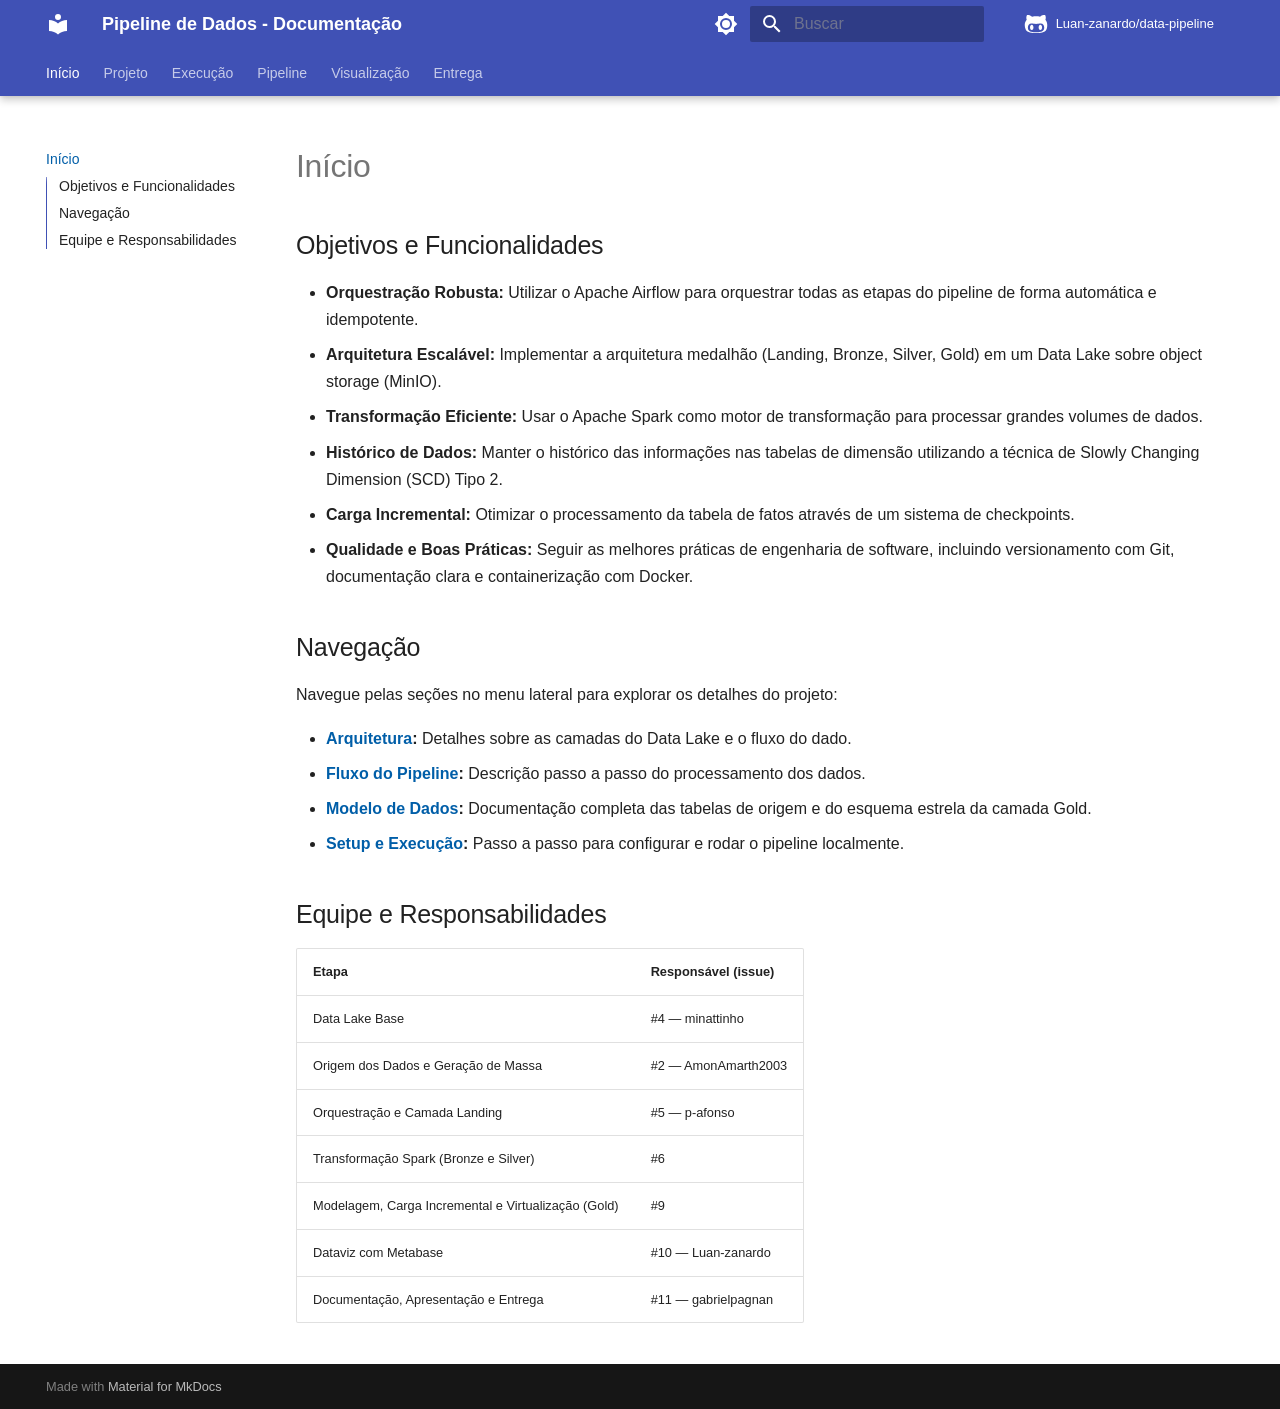
==== commit 2322b6f0: "Deployed f9fdec7 with MkDocs version: 1.6.1" ====
--- a/index.html
+++ b/index.html
@@ -6,31 +6,28 @@
       <meta charset="utf-8">
       <meta name="viewport" content="width=device-width,initial-scale=1">
       
-        <meta name="description" content="Pipeline de dados com arquitetura medalhão (Landing → Bronze → Silver → Gold)">
-      
-      
-      
-      
-      
-        <link rel="next" href="arquitetura/">
-      
-      
-        
+      
+      
+        <link rel="canonical" href="https://Luan-zanardo.github.io/data-pipeline/">
+      
+      
+      
+        <link rel="next" href="etapas/">
       
       
       <link rel="icon" href="assets/images/favicon.png">
-      <meta name="generator" content="mkdocs-1.6.1, mkdocs-material-9.7.6">
-    
-    
-      
-        <title>Data Pipeline</title>
-      
-    
-    
-      <link rel="stylesheet" href="assets/stylesheets/main.484c7ddc.min.css">
-      
-        
-        <link rel="stylesheet" href="assets/stylesheets/palette.ab4e12ef.min.css">
+      <meta name="generator" content="mkdocs-1.6.1, mkdocs-material-9.6.23">
+    
+    
+      
+        <title>Pipeline de Dados - Documentação</title>
+      
+    
+    
+      <link rel="stylesheet" href="assets/stylesheets/main.84d31ad4.min.css">
+      
+        
+        <link rel="stylesheet" href="assets/stylesheets/palette.06af60db.min.css">
       
       
 
@@ -49,10 +46,13 @@
       
     
     
+      <link rel="stylesheet" href="stylesheets/extra.css">
+    
     <script>__md_scope=new URL(".",location),__md_hash=e=>[...e].reduce(((e,_)=>(e<<5)-e+_.charCodeAt(0)),0),__md_get=(e,_=localStorage,t=__md_scope)=>JSON.parse(_.getItem(t.pathname+"."+e)),__md_set=(e,_,t=localStorage,a=__md_scope)=>{try{t.setItem(a.pathname+"."+e,JSON.stringify(_))}catch(e){}}</script>
     
       
 
+    
     
     
   </head>
@@ -74,7 +74,7 @@
     <div data-md-component="skip">
       
         
-        <a href="#data-pipeline" class="md-skip">
+        <a href="#objetivos-e-funcionalidades" class="md-skip">
           Ir para o conteúdo
         </a>
       
@@ -88,9 +88,9 @@
 
   
 
-<header class="md-header md-header--shadow" data-md-component="header">
+<header class="md-header md-header--shadow md-header--lifted" data-md-component="header">
   <nav class="md-header__inner md-grid" aria-label="Cabeçalho">
-    <a href="." title="Data Pipeline" class="md-header__button md-logo" aria-label="Data Pipeline" data-md-component="logo">
+    <a href="." title="Pipeline de Dados - Documentação" class="md-header__button md-logo" aria-label="Pipeline de Dados - Documentação" data-md-component="logo">
       
   
   <svg xmlns="http://www.w3.org/2000/svg" viewBox="0 0 24 24"><path d="M12 8a3 3 0 0 0 3-3 3 3 0 0 0-3-3 3 3 0 0 0-3 3 3 3 0 0 0 3 3m0 3.54C9.64 9.35 6.5 8 3 8v11c3.5 0 6.64 1.35 9 3.54 2.36-2.19 5.5-3.54 9-3.54V8c-3.5 0-6.64 1.35-9 3.54"/></svg>
@@ -104,7 +104,7 @@
       <div class="md-header__ellipsis">
         <div class="md-header__topic">
           <span class="md-ellipsis">
-            Data Pipeline
+            Pipeline de Dados - Documentação
           </span>
         </div>
         <div class="md-header__topic" data-md-component="header-topic">
@@ -123,7 +123,21 @@
     
     
     
-    <input class="md-option" data-md-color-media="" data-md-color-scheme="default" data-md-color-primary="indigo" data-md-color-accent="indigo"  aria-hidden="true"  type="radio" name="__palette" id="__palette_0">
+    <input class="md-option" data-md-color-media="" data-md-color-scheme="default" data-md-color-primary="indigo" data-md-color-accent="indigo"  aria-label="Alternar para modo escuro"  type="radio" name="__palette" id="__palette_0">
+    
+      <label class="md-header__button md-icon" title="Alternar para modo escuro" for="__palette_1" hidden>
+        <svg xmlns="http://www.w3.org/2000/svg" viewBox="0 0 24 24"><path d="M12 8a4 4 0 0 0-4 4 4 4 0 0 0 4 4 4 4 0 0 0 4-4 4 4 0 0 0-4-4m0 10a6 6 0 0 1-6-6 6 6 0 0 1 6-6 6 6 0 0 1 6 6 6 6 0 0 1-6 6m8-9.31V4h-4.69L12 .69 8.69 4H4v4.69L.69 12 4 15.31V20h4.69L12 23.31 15.31 20H20v-4.69L23.31 12z"/></svg>
+      </label>
+    
+  
+    
+    
+    
+    <input class="md-option" data-md-color-media="" data-md-color-scheme="slate" data-md-color-primary="indigo" data-md-color-accent="indigo"  aria-label="Alternar para modo claro"  type="radio" name="__palette" id="__palette_1">
+    
+      <label class="md-header__button md-icon" title="Alternar para modo claro" for="__palette_0" hidden>
+        <svg xmlns="http://www.w3.org/2000/svg" viewBox="0 0 24 24"><path d="M12 18c-.89 0-1.74-.2-2.5-.55C11.56 16.5 13 14.42 13 12s-1.44-4.5-3.5-5.45C10.26 6.2 11.11 6 12 6a6 6 0 0 1 6 6 6 6 0 0 1-6 6m8-9.31V4h-4.69L12 .69 8.69 4H4v4.69L.69 12 4 15.31V20h4.69L12 23.31 15.31 20H20v-4.69L23.31 12z"/></svg>
+      </label>
     
   
 </form>
@@ -158,6 +172,8 @@
           <svg xmlns="http://www.w3.org/2000/svg" viewBox="0 0 24 24"><path d="M19 6.41 17.59 5 12 10.59 6.41 5 5 6.41 10.59 12 5 17.59 6.41 19 12 13.41 17.59 19 19 17.59 13.41 12z"/></svg>
         </button>
       </nav>
+      
+        <div class="md-search__suggest" data-md-component="search-suggest"></div>
       
     </form>
     <div class="md-search__output">
@@ -175,15 +191,157 @@
       
     
     
+      <div class="md-header__source">
+        <a href="https://github.com/Luan-zanardo/data-pipeline" title="Ir ao repositório" class="md-source" data-md-component="source">
+  <div class="md-source__icon md-icon">
+    
+    <svg xmlns="http://www.w3.org/2000/svg" viewBox="0 0 512 512"><!--! Font Awesome Free 7.1.0 by @fontawesome - https://fontawesome.com License - https://fontawesome.com/license/free (Icons: CC BY 4.0, Fonts: SIL OFL 1.1, Code: MIT License) Copyright 2025 Fonticons, Inc.--><path d="M202.1 328.7c0 20.9-10.9 55.1-36.7 55.1s-36.7-34.2-36.7-55.1 10.9-55.1 36.7-55.1 36.7 34.2 36.7 55.1M496 278.2c0 31.9-3.2 65.7-17.5 95-37.9 76.6-142.1 74.8-216.7 74.8-75.8 0-186.2 2.7-225.6-74.8-14.6-29-20.2-63.1-20.2-95 0-41.9 13.9-81.5 41.5-113.6-5.2-15.8-7.7-32.4-7.7-48.8 0-21.5 4.9-32.3 14.6-51.8 45.3 0 74.3 9 108.8 36 29-6.9 58.8-10 88.7-10 27 0 54.2 2.9 80.4 9.2 34-26.7 63-35.2 107.8-35.2 9.8 19.5 14.6 30.3 14.6 51.8 0 16.4-2.6 32.7-7.7 48.2 27.5 32.4 39 72.3 39 114.2m-64.3 50.5c0-43.9-26.7-82.6-73.5-82.6-18.9 0-37 3.4-56 6-14.9 2.3-29.8 3.2-45.1 3.2-15.2 0-30.1-.9-45.1-3.2-18.7-2.6-37-6-56-6-46.8 0-73.5 38.7-73.5 82.6 0 87.8 80.4 101.3 150.4 101.3h48.2c70.3 0 150.6-13.4 150.6-101.3m-82.6-55.1c-25.8 0-36.7 34.2-36.7 55.1s10.9 55.1 36.7 55.1 36.7-34.2 36.7-55.1-10.9-55.1-36.7-55.1"/></svg>
+  </div>
+  <div class="md-source__repository">
+    Luan-zanardo/data-pipeline
+  </div>
+</a>
+      </div>
+    
   </nav>
   
+    
+      
+<nav class="md-tabs" aria-label="Abas" data-md-component="tabs">
+  <div class="md-grid">
+    <ul class="md-tabs__list">
+      
+        
+  
+  
+  
+    
+  
+  
+    <li class="md-tabs__item md-tabs__item--active">
+      <a href="." class="md-tabs__link">
+        
+  
+  
+    
+  
+  Início
+
+      </a>
+    </li>
+  
+
+      
+        
+  
+  
+  
+  
+    
+    
+      <li class="md-tabs__item">
+        <a href="etapas/" class="md-tabs__link">
+          
+  
+  
+  Projeto
+
+        </a>
+      </li>
+    
+  
+
+      
+        
+  
+  
+  
+  
+    
+    
+      <li class="md-tabs__item">
+        <a href="setup/" class="md-tabs__link">
+          
+  
+  
+  Execução
+
+        </a>
+      </li>
+    
+  
+
+      
+        
+  
+  
+  
+  
+    
+    
+      <li class="md-tabs__item">
+        <a href="geracao-massa/" class="md-tabs__link">
+          
+  
+  
+  Pipeline
+
+        </a>
+      </li>
+    
+  
+
+      
+        
+  
+  
+  
+  
+    
+    
+      <li class="md-tabs__item">
+        <a href="metabase/" class="md-tabs__link">
+          
+  
+  
+  Visualização
+
+        </a>
+      </li>
+    
+  
+
+      
+        
+  
+  
+  
+  
+    
+    
+      <li class="md-tabs__item">
+        <a href="entrega/" class="md-tabs__link">
+          
+  
+  
+  Entrega
+
+        </a>
+      </li>
+    
+  
+
+      
+    </ul>
+  </div>
+</nav>
+    
+  
 </header>
     
     <div class="md-container" data-md-component="container">
       
       
-        
-          
         
       
       <main class="md-main" data-md-component="main">
@@ -197,18 +355,34 @@
                     
 
 
-
-<nav class="md-nav md-nav--primary" aria-label="Navegação" data-md-level="0">
+  
+
+
+  
+
+<nav class="md-nav md-nav--primary md-nav--lifted md-nav--integrated" aria-label="Navegação" data-md-level="0">
   <label class="md-nav__title" for="__drawer">
-    <a href="." title="Data Pipeline" class="md-nav__button md-logo" aria-label="Data Pipeline" data-md-component="logo">
+    <a href="." title="Pipeline de Dados - Documentação" class="md-nav__button md-logo" aria-label="Pipeline de Dados - Documentação" data-md-component="logo">
       
   
   <svg xmlns="http://www.w3.org/2000/svg" viewBox="0 0 24 24"><path d="M12 8a3 3 0 0 0 3-3 3 3 0 0 0-3-3 3 3 0 0 0-3 3 3 3 0 0 0 3 3m0 3.54C9.64 9.35 6.5 8 3 8v11c3.5 0 6.64 1.35 9 3.54 2.36-2.19 5.5-3.54 9-3.54V8c-3.5 0-6.64 1.35-9 3.54"/></svg>
 
     </a>
-    Data Pipeline
+    Pipeline de Dados - Documentação
   </label>
   
+    <div class="md-nav__source">
+      <a href="https://github.com/Luan-zanardo/data-pipeline" title="Ir ao repositório" class="md-source" data-md-component="source">
+  <div class="md-source__icon md-icon">
+    
+    <svg xmlns="http://www.w3.org/2000/svg" viewBox="0 0 512 512"><!--! Font Awesome Free 7.1.0 by @fontawesome - https://fontawesome.com License - https://fontawesome.com/license/free (Icons: CC BY 4.0, Fonts: SIL OFL 1.1, Code: MIT License) Copyright 2025 Fonticons, Inc.--><path d="M202.1 328.7c0 20.9-10.9 55.1-36.7 55.1s-36.7-34.2-36.7-55.1 10.9-55.1 36.7-55.1 36.7 34.2 36.7 55.1M496 278.2c0 31.9-3.2 65.7-17.5 95-37.9 76.6-142.1 74.8-216.7 74.8-75.8 0-186.2 2.7-225.6-74.8-14.6-29-20.2-63.1-20.2-95 0-41.9 13.9-81.5 41.5-113.6-5.2-15.8-7.7-32.4-7.7-48.8 0-21.5 4.9-32.3 14.6-51.8 45.3 0 74.3 9 108.8 36 29-6.9 58.8-10 88.7-10 27 0 54.2 2.9 80.4 9.2 34-26.7 63-35.2 107.8-35.2 9.8 19.5 14.6 30.3 14.6 51.8 0 16.4-2.6 32.7-7.7 48.2 27.5 32.4 39 72.3 39 114.2m-64.3 50.5c0-43.9-26.7-82.6-73.5-82.6-18.9 0-37 3.4-56 6-14.9 2.3-29.8 3.2-45.1 3.2-15.2 0-30.1-.9-45.1-3.2-18.7-2.6-37-6-56-6-46.8 0-73.5 38.7-73.5 82.6 0 87.8 80.4 101.3 150.4 101.3h48.2c70.3 0 150.6-13.4 150.6-101.3m-82.6-55.1c-25.8 0-36.7 34.2-36.7 55.1s10.9 55.1 36.7 55.1 36.7-34.2 36.7-55.1-10.9-55.1-36.7-55.1"/></svg>
+  </div>
+  <div class="md-source__repository">
+    Luan-zanardo/data-pipeline
+  </div>
+</a>
+    </div>
+  
   <ul class="md-nav__list" data-md-scrollfix>
     
       
@@ -224,22 +398,15 @@
       <input class="md-nav__toggle md-toggle" type="checkbox" id="__toc">
       
       
-        
-      
       
         <label class="md-nav__link md-nav__link--active" for="__toc">
           
   
   
   <span class="md-ellipsis">
-    
-  
     Início
-  
-
-    
-  </span>
-  
+    
+  </span>
   
 
           <span class="md-nav__icon md-icon"></span>
@@ -250,14 +417,9 @@
   
   
   <span class="md-ellipsis">
-    
-  
     Início
-  
-
-    
-  </span>
-  
+    
+  </span>
   
 
       </a>
@@ -267,8 +429,6 @@
 <nav class="md-nav md-nav--secondary" aria-label="Índice">
   
   
-  
-    
   
   
     <label class="md-nav__title" for="__toc">
@@ -278,33 +438,27 @@
     <ul class="md-nav__list" data-md-component="toc" data-md-scrollfix>
       
         <li class="md-nav__item">
-  <a href="#visao-geral" class="md-nav__link">
+  <a href="#objetivos-e-funcionalidades" class="md-nav__link">
     <span class="md-ellipsis">
-      
-        Visão geral
-      
+      Objetivos e Funcionalidades
     </span>
   </a>
   
 </li>
       
         <li class="md-nav__item">
-  <a href="#sumario-da-documentacao" class="md-nav__link">
+  <a href="#navegacao" class="md-nav__link">
     <span class="md-ellipsis">
-      
-        Sumário da documentação
-      
+      Navegação
     </span>
   </a>
   
 </li>
       
         <li class="md-nav__item">
-  <a href="#equipe" class="md-nav__link">
+  <a href="#equipe-e-responsabilidades" class="md-nav__link">
     <span class="md-ellipsis">
-      
-        Equipe
-      
+      Equipe e Responsabilidades
     </span>
   </a>
   
@@ -324,29 +478,114 @@
   
   
   
+    
+    
+    
+    
+      
+      
+        
+      
+    
+    
+    <li class="md-nav__item md-nav__item--nested">
+      
+        
+        
+        <input class="md-nav__toggle md-toggle " type="checkbox" id="__nav_2" >
+        
+          
+          <label class="md-nav__link" for="__nav_2" id="__nav_2_label" tabindex="0">
+            
+  
+  
+  <span class="md-ellipsis">
+    Projeto
+    
+  </span>
+  
+
+            <span class="md-nav__icon md-icon"></span>
+          </label>
+        
+        <nav class="md-nav" data-md-level="1" aria-labelledby="__nav_2_label" aria-expanded="false">
+          <label class="md-nav__title" for="__nav_2">
+            <span class="md-nav__icon md-icon"></span>
+            Projeto
+          </label>
+          <ul class="md-nav__list" data-md-scrollfix>
+            
+              
+                
+  
+  
+  
+  
+    <li class="md-nav__item">
+      <a href="etapas/" class="md-nav__link">
+        
+  
+  
+  <span class="md-ellipsis">
+    Etapas do Projeto
+    
+  </span>
+  
+
+      </a>
+    </li>
+  
+
+              
+            
+              
+                
+  
+  
+  
+  
     <li class="md-nav__item">
       <a href="arquitetura/" class="md-nav__link">
         
   
   
   <span class="md-ellipsis">
-    
-  
     Arquitetura
-  
-
-    
-  </span>
-  
-  
-
-      </a>
-    </li>
-  
-
-    
-      
-      
+    
+  </span>
+  
+
+      </a>
+    </li>
+  
+
+              
+            
+              
+                
+  
+  
+  
+  
+    <li class="md-nav__item">
+      <a href="pipeline/" class="md-nav__link">
+        
+  
+  
+  <span class="md-ellipsis">
+    Fluxo do Pipeline
+    
+  </span>
+  
+
+      </a>
+    </li>
+  
+
+              
+            
+              
+                
   
   
   
@@ -357,84 +596,293 @@
   
   
   <span class="md-ellipsis">
-    
-  
     Modelo de Dados
-  
-
-    
-  </span>
-  
-  
-
-      </a>
-    </li>
-  
-
-    
-      
-      
+    
+  </span>
+  
+
+      </a>
+    </li>
+  
+
+              
+            
+          </ul>
+        </nav>
+      
+    </li>
+  
+
+    
+      
+      
+  
+  
+  
+  
+    
+    
+    
+    
+      
+      
+        
+      
+    
+    
+    <li class="md-nav__item md-nav__item--nested">
+      
+        
+        
+        <input class="md-nav__toggle md-toggle " type="checkbox" id="__nav_3" >
+        
+          
+          <label class="md-nav__link" for="__nav_3" id="__nav_3_label" tabindex="0">
+            
+  
+  
+  <span class="md-ellipsis">
+    Execução
+    
+  </span>
+  
+
+            <span class="md-nav__icon md-icon"></span>
+          </label>
+        
+        <nav class="md-nav" data-md-level="1" aria-labelledby="__nav_3_label" aria-expanded="false">
+          <label class="md-nav__title" for="__nav_3">
+            <span class="md-nav__icon md-icon"></span>
+            Execução
+          </label>
+          <ul class="md-nav__list" data-md-scrollfix>
+            
+              
+                
   
   
   
   
     <li class="md-nav__item">
-      <a href="etapas/" class="md-nav__link">
-        
-  
-  
-  <span class="md-ellipsis">
-    
-  
-    Etapas do Projeto
-  
-
-    
-  </span>
-  
-  
-
-      </a>
-    </li>
-  
-
-    
-      
-      
-  
-  
-  
-  
-    
-    
-    
-    
-      
-        
-        
-      
-    
-    
-    <li class="md-nav__item md-nav__item--section md-nav__item--nested">
+      <a href="setup/" class="md-nav__link">
+        
+  
+  
+  <span class="md-ellipsis">
+    Setup e Execução
+    
+  </span>
+  
+
+      </a>
+    </li>
+  
+
+              
+            
+              
+                
+  
+  
+  
+  
+    <li class="md-nav__item">
+      <a href="como-executar/" class="md-nav__link">
+        
+  
+  
+  <span class="md-ellipsis">
+    Como Executar
+    
+  </span>
+  
+
+      </a>
+    </li>
+  
+
+              
+            
+          </ul>
+        </nav>
+      
+    </li>
+  
+
+    
+      
+      
+  
+  
+  
+  
+    
+    
+    
+    
+      
+      
+        
+      
+    
+    
+    <li class="md-nav__item md-nav__item--nested">
+      
+        
+        
+        <input class="md-nav__toggle md-toggle " type="checkbox" id="__nav_4" >
+        
+          
+          <label class="md-nav__link" for="__nav_4" id="__nav_4_label" tabindex="0">
+            
+  
+  
+  <span class="md-ellipsis">
+    Pipeline
+    
+  </span>
+  
+
+            <span class="md-nav__icon md-icon"></span>
+          </label>
+        
+        <nav class="md-nav" data-md-level="1" aria-labelledby="__nav_4_label" aria-expanded="false">
+          <label class="md-nav__title" for="__nav_4">
+            <span class="md-nav__icon md-icon"></span>
+            Pipeline
+          </label>
+          <ul class="md-nav__list" data-md-scrollfix>
+            
+              
+                
+  
+  
+  
+  
+    <li class="md-nav__item">
+      <a href="geracao-massa/" class="md-nav__link">
+        
+  
+  
+  <span class="md-ellipsis">
+    Geração de Massa
+    
+  </span>
+  
+
+      </a>
+    </li>
+  
+
+              
+            
+              
+                
+  
+  
+  
+  
+    <li class="md-nav__item">
+      <a href="orquestracao/" class="md-nav__link">
+        
+  
+  
+  <span class="md-ellipsis">
+    Orquestração e Landing
+    
+  </span>
+  
+
+      </a>
+    </li>
+  
+
+              
+            
+              
+                
+  
+  
+  
+  
+    <li class="md-nav__item">
+      <a href="bronze-silver/" class="md-nav__link">
+        
+  
+  
+  <span class="md-ellipsis">
+    Bronze e Silver
+    
+  </span>
+  
+
+      </a>
+    </li>
+  
+
+              
+            
+              
+                
+  
+  
+  
+  
+    <li class="md-nav__item">
+      <a href="gold/" class="md-nav__link">
+        
+  
+  
+  <span class="md-ellipsis">
+    Gold
+    
+  </span>
+  
+
+      </a>
+    </li>
+  
+
+              
+            
+          </ul>
+        </nav>
+      
+    </li>
+  
+
+    
+      
+      
+  
+  
+  
+  
+    
+    
+    
+    
+      
+      
+        
+      
+    
+    
+    <li class="md-nav__item md-nav__item--nested">
       
         
         
         <input class="md-nav__toggle md-toggle " type="checkbox" id="__nav_5" >
         
           
-          <label class="md-nav__link" for="__nav_5" id="__nav_5_label" tabindex="">
-            
-  
-  
-  <span class="md-ellipsis">
-    
-  
-    Pipeline
-  
-
-    
-  </span>
-  
+          <label class="md-nav__link" for="__nav_5" id="__nav_5_label" tabindex="0">
+            
+  
+  
+  <span class="md-ellipsis">
+    Visualização
+    
+  </span>
   
 
             <span class="md-nav__icon md-icon"></span>
@@ -443,11 +891,7 @@
         <nav class="md-nav" data-md-level="1" aria-labelledby="__nav_5_label" aria-expanded="false">
           <label class="md-nav__title" for="__nav_5">
             <span class="md-nav__icon md-icon"></span>
-            
-  
-    Pipeline
-  
-
+            Visualização
           </label>
           <ul class="md-nav__list" data-md-scrollfix>
             
@@ -458,103 +902,14 @@
   
   
     <li class="md-nav__item">
-      <a href="geracao-massa/" class="md-nav__link">
-        
-  
-  
-  <span class="md-ellipsis">
-    
-  
-    Geração de Massa
-  
-
-    
-  </span>
-  
-  
-
-      </a>
-    </li>
-  
-
-              
-            
-              
-                
-  
-  
-  
-  
-    <li class="md-nav__item">
-      <a href="orquestracao/" class="md-nav__link">
-        
-  
-  
-  <span class="md-ellipsis">
-    
-  
-    Orquestração e Landing
-  
-
-    
-  </span>
-  
-  
-
-      </a>
-    </li>
-  
-
-              
-            
-              
-                
-  
-  
-  
-  
-    <li class="md-nav__item">
-      <a href="bronze-silver/" class="md-nav__link">
-        
-  
-  
-  <span class="md-ellipsis">
-    
-  
-    Bronze e Silver
-  
-
-    
-  </span>
-  
-  
-
-      </a>
-    </li>
-  
-
-              
-            
-              
-                
-  
-  
-  
-  
-    <li class="md-nav__item">
-      <a href="gold/" class="md-nav__link">
-        
-  
-  
-  <span class="md-ellipsis">
-    
-  
-    Gold
-  
-
-    
-  </span>
-  
+      <a href="metabase/" class="md-nav__link">
+        
+  
+  
+  <span class="md-ellipsis">
+    Metabase
+    
+  </span>
   
 
       </a>
@@ -576,29 +931,45 @@
   
   
   
-    <li class="md-nav__item">
-      <a href="como-executar/" class="md-nav__link">
-        
-  
-  
-  <span class="md-ellipsis">
-    
-  
-    Como Executar
-  
-
-    
-  </span>
-  
-  
-
-      </a>
-    </li>
-  
-
-    
-      
-      
+    
+    
+    
+    
+      
+      
+        
+      
+    
+    
+    <li class="md-nav__item md-nav__item--nested">
+      
+        
+        
+        <input class="md-nav__toggle md-toggle " type="checkbox" id="__nav_6" >
+        
+          
+          <label class="md-nav__link" for="__nav_6" id="__nav_6_label" tabindex="0">
+            
+  
+  
+  <span class="md-ellipsis">
+    Entrega
+    
+  </span>
+  
+
+            <span class="md-nav__icon md-icon"></span>
+          </label>
+        
+        <nav class="md-nav" data-md-level="1" aria-labelledby="__nav_6_label" aria-expanded="false">
+          <label class="md-nav__title" for="__nav_6">
+            <span class="md-nav__icon md-icon"></span>
+            Entrega
+          </label>
+          <ul class="md-nav__list" data-md-scrollfix>
+            
+              
+                
   
   
   
@@ -609,17 +980,20 @@
   
   
   <span class="md-ellipsis">
-    
-  
     Entrega
-  
-
-    
-  </span>
-  
-  
-
-      </a>
+    
+  </span>
+  
+
+      </a>
+    </li>
+  
+
+              
+            
+          </ul>
+        </nav>
+      
     </li>
   
 
@@ -631,105 +1005,38 @@
               </div>
             
             
-              
-              <div class="md-sidebar md-sidebar--secondary" data-md-component="sidebar" data-md-type="toc" >
-                <div class="md-sidebar__scrollwrap">
-                  <div class="md-sidebar__inner">
-                    
-
-<nav class="md-nav md-nav--secondary" aria-label="Índice">
-  
-  
-  
-    
-  
-  
-    <label class="md-nav__title" for="__toc">
-      <span class="md-nav__icon md-icon"></span>
-      Índice
-    </label>
-    <ul class="md-nav__list" data-md-component="toc" data-md-scrollfix>
-      
-        <li class="md-nav__item">
-  <a href="#visao-geral" class="md-nav__link">
-    <span class="md-ellipsis">
-      
-        Visão geral
-      
-    </span>
-  </a>
-  
-</li>
-      
-        <li class="md-nav__item">
-  <a href="#sumario-da-documentacao" class="md-nav__link">
-    <span class="md-ellipsis">
-      
-        Sumário da documentação
-      
-    </span>
-  </a>
-  
-</li>
-      
-        <li class="md-nav__item">
-  <a href="#equipe" class="md-nav__link">
-    <span class="md-ellipsis">
-      
-        Equipe
-      
-    </span>
-  </a>
-  
-</li>
-      
-    </ul>
-  
-</nav>
-                  </div>
-                </div>
-              </div>
-            
           
           
             <div class="md-content" data-md-component="content">
-              
               <article class="md-content__inner md-typeset">
                 
                   
 
 
-
-<h1 id="data-pipeline">Data Pipeline</h1>
-<p>Projeto de <strong>engenharia de dados</strong> que constrói um pipeline completo sobre um
-Data Lake usando a <strong>arquitetura medalhão</strong> (Landing → Bronze → Silver → Gold),
-com geração de massa de dados, orquestração com Airflow, transformação com
-Apache Spark + Delta Lake e disponibilização dos dados finalizados em um banco
-relacional para análise no Looker Studio.</p>
-<h2 id="visao-geral">Visão geral</h2>
-<pre class="mermaid"><code>flowchart LR
-    A[Origem / Geração de Massa] --&gt; B[Landing]
-    B --&gt; C[Bronze]
-    C --&gt; D[Silver]
-    D --&gt; E[Gold]
-    E --&gt; F[(Banco Relacional)]
-    F --&gt; G[Looker Studio]</code></pre>
-<h2 id="sumario-da-documentacao">Sumário da documentação</h2>
+  
+  
+
+
+  <h1>Início</h1>
+
+<h2 id="objetivos-e-funcionalidades">Objetivos e Funcionalidades</h2>
 <ul>
-<li><a href="arquitetura/">Arquitetura</a> — as camadas do Data Lake e o fluxo do dado.</li>
-<li><a href="modelo-dados/">Modelo de Dados</a> — tabelas de origem e esquema estrela.</li>
-<li><a href="etapas/">Etapas do Projeto</a> — divisão das tarefas e responsáveis.</li>
-<li><strong>Pipeline:</strong><ul>
-<li><a href="geracao-massa/">Geração de Massa</a> — dados de origem com Faker.</li>
-<li><a href="orquestracao/">Orquestração e Landing</a> — Airflow + MinIO.</li>
-<li><a href="bronze-silver/">Bronze e Silver</a> — transformação Spark/Delta.</li>
-<li><a href="gold/">Gold</a> — modelo dimensional, carga incremental e Postgres.</li>
+<li><strong>Orquestração Robusta:</strong> Utilizar o Apache Airflow para orquestrar todas as etapas do pipeline de forma automática e idempotente.</li>
+<li><strong>Arquitetura Escalável:</strong> Implementar a arquitetura medalhão (Landing, Bronze, Silver, Gold) em um Data Lake sobre object storage (MinIO).</li>
+<li><strong>Transformação Eficiente:</strong> Usar o Apache Spark como motor de transformação para processar grandes volumes de dados.</li>
+<li><strong>Histórico de Dados:</strong> Manter o histórico das informações nas tabelas de dimensão utilizando a técnica de Slowly Changing Dimension (SCD) Tipo 2.</li>
+<li><strong>Carga Incremental:</strong> Otimizar o processamento da tabela de fatos através de um sistema de checkpoints.</li>
+<li><strong>Qualidade e Boas Práticas:</strong> Seguir as melhores práticas de engenharia de software, incluindo versionamento com Git, documentação clara e containerização com Docker.</li>
 </ul>
-</li>
-<li><a href="como-executar/">Como Executar</a> — passo a passo para rodar o pipeline.</li>
-<li><a href="entrega/">Entrega</a> — checklist e prazos da entrega final.</li>
+<h2 id="navegacao">Navegação</h2>
+<p>Navegue pelas seções no menu lateral para explorar os detalhes do projeto:</p>
+<ul>
+<li><strong><a href="arquitetura/">Arquitetura</a>:</strong> Detalhes sobre as camadas do Data Lake e o fluxo do dado.</li>
+<li><strong><a href="pipeline/">Fluxo do Pipeline</a>:</strong> Descrição passo a passo do processamento dos dados.</li>
+<li><strong><a href="modelo-dados/">Modelo de Dados</a>:</strong> Documentação completa das tabelas de origem e do esquema estrela da camada Gold.</li>
+<li><strong><a href="setup/">Setup e Execução</a>:</strong> Passo a passo para configurar e rodar o pipeline localmente.</li>
 </ul>
-<h2 id="equipe">Equipe</h2>
+<h2 id="equipe-e-responsabilidades">Equipe e Responsabilidades</h2>
 <table>
 <thead>
 <tr>
@@ -759,7 +1066,7 @@
 <td>#9</td>
 </tr>
 <tr>
-<td>Dataviz com Looker Studio</td>
+<td>Dataviz com Metabase</td>
 <td>#10 — Luan-zanardo</td>
 </tr>
 <tr>
@@ -785,6 +1092,8 @@
             </div>
           
           
+  <script>var tabs=__md_get("__tabs");if(Array.isArray(tabs))e:for(var set of document.querySelectorAll(".tabbed-set")){var labels=set.querySelector(".tabbed-labels");for(var tab of tabs)for(var label of labels.getElementsByTagName("label"))if(label.innerText.trim()===tab){var input=document.getElementById(label.htmlFor);input.checked=!0;continue e}}</script>
+
 <script>var target=document.getElementById(location.hash.slice(1));target&&target.name&&(target.checked=target.name.startsWith("__tabbed_"))</script>
         </div>
         
@@ -822,11 +1131,10 @@
     
     
       
-      
-      <script id="__config" type="application/json">{"annotate": null, "base": ".", "features": ["navigation.sections", "navigation.top", "content.code.copy"], "search": "assets/javascripts/workers/search.2c215733.min.js", "tags": null, "translations": {"clipboard.copied": "Copiado para \u00e1rea de transfer\u00eancia", "clipboard.copy": "Copiar para \u00e1rea de transfer\u00eancia", "search.result.more.one": "Mais 1 nesta p\u00e1gina", "search.result.more.other": "Mais # nesta p\u00e1gina", "search.result.none": "Nenhum resultado encontrado", "search.result.one": "1 resultado encontrado", "search.result.other": "# resultados encontrados", "search.result.placeholder": "Digite para iniciar a busca", "search.result.term.missing": "Ausente", "select.version": "Selecione a vers\u00e3o"}, "version": null}</script>
-    
-    
-      <script src="assets/javascripts/bundle.79ae519e.min.js"></script>
+      <script id="__config" type="application/json">{"base": ".", "features": ["navigation.tabs", "navigation.tabs.sticky", "navigation.sections", "toc.integrate", "navigation.top", "search.suggest", "search.highlight", "content.tabs.link", "content.code.annotation", "content.code.copy"], "search": "assets/javascripts/workers/search.973d3a69.min.js", "tags": null, "translations": {"clipboard.copied": "Copiado para \u00e1rea de transfer\u00eancia", "clipboard.copy": "Copiar para \u00e1rea de transfer\u00eancia", "search.result.more.one": "Mais 1 nesta p\u00e1gina", "search.result.more.other": "Mais # nesta p\u00e1gina", "search.result.none": "Nenhum resultado encontrado", "search.result.one": "1 resultado encontrado", "search.result.other": "# resultados encontrados", "search.result.placeholder": "Digite para iniciar a busca", "search.result.term.missing": "Ausente", "select.version": "Selecione a vers\u00e3o"}, "version": null}</script>
+    
+    
+      <script src="assets/javascripts/bundle.f55a23d4.min.js"></script>
       
     
   </body>
--- a/assets/stylesheets/main.84d31ad4.min.css
+++ b/assets/stylesheets/main.84d31ad4.min.css
@@ -0,0 +1 @@
+@charset "UTF-8";html{-webkit-text-size-adjust:none;-moz-text-size-adjust:none;text-size-adjust:none;box-sizing:border-box}*,:after,:before{box-sizing:inherit}@media (prefers-reduced-motion){*,:after,:before{transition:none!important}}body{margin:0}a,button,input,label{-webkit-tap-highlight-color:transparent}a{color:inherit;text-decoration:none}hr{border:0;box-sizing:initial;display:block;height:.05rem;overflow:visible;padding:0}small{font-size:80%}sub,sup{line-height:1em}img{border-style:none}table{border-collapse:initial;border-spacing:0}td,th{font-weight:400;vertical-align:top}button{background:#0000;border:0;font-family:inherit;font-size:inherit;margin:0;padding:0}input{border:0;outline:none}:root{--md-primary-fg-color:#4051b5;--md-primary-fg-color--light:#5d6cc0;--md-primary-fg-color--dark:#303fa1;--md-primary-bg-color:#fff;--md-primary-bg-color--light:#ffffffb3;--md-accent-fg-color:#526cfe;--md-accent-fg-color--transparent:#526cfe1a;--md-accent-bg-color:#fff;--md-accent-bg-color--light:#ffffffb3}[data-md-color-scheme=default]{color-scheme:light}[data-md-color-scheme=default] img[src$="#gh-dark-mode-only"],[data-md-color-scheme=default] img[src$="#only-dark"]{display:none}:root,[data-md-color-scheme=default]{--md-hue:225deg;--md-default-fg-color:#000000de;--md-default-fg-color--light:#0000008a;--md-default-fg-color--lighter:#00000052;--md-default-fg-color--lightest:#00000012;--md-default-bg-color:#fff;--md-default-bg-color--light:#ffffffb3;--md-default-bg-color--lighter:#ffffff4d;--md-default-bg-color--lightest:#ffffff1f;--md-code-fg-color:#36464e;--md-code-bg-color:#f5f5f5;--md-code-hl-color:#4287ff;--md-code-hl-color--light:#4287ff1a;--md-code-hl-number-color:#d52a2a;--md-code-hl-special-color:#db1457;--md-code-hl-function-color:#a846b9;--md-code-hl-constant-color:#6e59d9;--md-code-hl-keyword-color:#3f6ec6;--md-code-hl-string-color:#1c7d4d;--md-code-hl-name-color:var(--md-code-fg-color);--md-code-hl-operator-color:var(--md-default-fg-color--light);--md-code-hl-punctuation-color:var(--md-default-fg-color--light);--md-code-hl-comment-color:var(--md-default-fg-color--light);--md-code-hl-generic-color:var(--md-default-fg-color--light);--md-code-hl-variable-color:var(--md-default-fg-color--light);--md-typeset-color:var(--md-default-fg-color);--md-typeset-a-color:var(--md-primary-fg-color);--md-typeset-del-color:#f5503d26;--md-typeset-ins-color:#0bd57026;--md-typeset-kbd-color:#fafafa;--md-typeset-kbd-accent-color:#fff;--md-typeset-kbd-border-color:#b8b8b8;--md-typeset-mark-color:#ffff0080;--md-typeset-table-color:#0000001f;--md-typeset-table-color--light:rgba(0,0,0,.035);--md-admonition-fg-color:var(--md-default-fg-color);--md-admonition-bg-color:var(--md-default-bg-color);--md-warning-fg-color:#000000de;--md-warning-bg-color:#ff9;--md-footer-fg-color:#fff;--md-footer-fg-color--light:#ffffffb3;--md-footer-fg-color--lighter:#ffffff73;--md-footer-bg-color:#000000de;--md-footer-bg-color--dark:#00000052;--md-shadow-z1:0 0.2rem 0.5rem #0000000d,0 0 0.05rem #0000001a;--md-shadow-z2:0 0.2rem 0.5rem #0000001a,0 0 0.05rem #00000040;--md-shadow-z3:0 0.2rem 0.5rem #0003,0 0 0.05rem #00000059}.md-icon svg{fill:currentcolor;display:block;height:1.2rem;width:1.2rem}body{-webkit-font-smoothing:antialiased;-moz-osx-font-smoothing:grayscale;--md-text-font-family:var(--md-text-font,_),-apple-system,BlinkMacSystemFont,Helvetica,Arial,sans-serif;--md-code-font-family:var(--md-code-font,_),SFMono-Regular,Consolas,Menlo,monospace}aside,body,input{font-feature-settings:"kern","liga";color:var(--md-typeset-color);font-family:var(--md-text-font-family)}code,kbd,pre{font-feature-settings:"kern";font-family:var(--md-code-font-family)}:root{--md-typeset-table-sort-icon:url('data:image/svg+xml;charset=utf-8,<svg xmlns="http://www.w3.org/2000/svg" viewBox="0 0 24 24"><path d="m18 21-4-4h3V7h-3l4-4 4 4h-3v10h3M2 19v-2h10v2M2 13v-2h7v2M2 7V5h4v2z"/></svg>');--md-typeset-table-sort-icon--asc:url('data:image/svg+xml;charset=utf-8,<svg xmlns="http://www.w3.org/2000/svg" viewBox="0 0 24 24"><path d="M19 17h3l-4 4-4-4h3V3h2M2 17h10v2H2M6 5v2H2V5m0 6h7v2H2z"/></svg>');--md-typeset-table-sort-icon--desc:url('data:image/svg+xml;charset=utf-8,<svg xmlns="http://www.w3.org/2000/svg" viewBox="0 0 24 24"><path d="M19 7h3l-4-4-4 4h3v14h2M2 17h10v2H2M6 5v2H2V5m0 6h7v2H2z"/></svg>')}.md-typeset{-webkit-print-color-adjust:exact;color-adjust:exact;font-size:.8rem;line-height:1.6;overflow-wrap:break-word}@media print{.md-typeset{font-size:.68rem}}.md-typeset blockquote,.md-typeset dl,.md-typeset figure,.md-typeset ol,.md-typeset pre,.md-typeset ul{margin-bottom:1em;margin-top:1em}.md-typeset h1{color:var(--md-default-fg-color--light);font-size:2em;line-height:1.3;margin:0 0 1.25em}.md-typeset h1,.md-typeset h2{font-weight:300;letter-spacing:-.01em}.md-typeset h2{font-size:1.5625em;line-height:1.4;margin:1.6em 0 .64em}.md-typeset h3{font-size:1.25em;font-weight:400;letter-spacing:-.01em;line-height:1.5;margin:1.6em 0 .8em}.md-typeset h2+h3{margin-top:.8em}.md-typeset h4{font-weight:700;letter-spacing:-.01em;margin:1em 0}.md-typeset h5,.md-typeset h6{color:var(--md-default-fg-color--light);font-size:.8em;font-weight:700;letter-spacing:-.01em;margin:1.25em 0}.md-typeset h5{text-transform:uppercase}.md-typeset h5 code{text-transform:none}.md-typeset hr{border-bottom:.05rem solid var(--md-default-fg-color--lightest);display:flow-root;margin:1.5em 0}.md-typeset a{color:var(--md-typeset-a-color);word-break:break-word}.md-typeset a,.md-typeset a:before{transition:color 125ms}.md-typeset a:focus,.md-typeset a:hover{color:var(--md-accent-fg-color)}.md-typeset a:focus code,.md-typeset a:hover code{background-color:var(--md-accent-fg-color--transparent)}.md-typeset a code{color:currentcolor;transition:background-color 125ms}.md-typeset a.focus-visible{outline-color:var(--md-accent-fg-color);outline-offset:.2rem}.md-typeset code,.md-typeset kbd,.md-typeset pre{color:var(--md-code-fg-color);direction:ltr;font-variant-ligatures:none}@media print{.md-typeset code,.md-typeset kbd,.md-typeset pre{white-space:pre-wrap}}.md-typeset code{background-color:var(--md-code-bg-color);border-radius:.1rem;-webkit-box-decoration-break:clone;box-decoration-break:clone;font-size:.85em;padding:0 .2941176471em;word-break:break-word}.md-typeset code:not(.focus-visible){-webkit-tap-highlight-color:transparent;outline:none}.md-typeset pre{display:flow-root;line-height:1.4;position:relative}.md-typeset pre>code{-webkit-box-decoration-break:slice;box-decoration-break:slice;box-shadow:none;display:block;margin:0;outline-color:var(--md-accent-fg-color);overflow:auto;padding:.7720588235em 1.1764705882em;scrollbar-color:var(--md-default-fg-color--lighter) #0000;scrollbar-width:thin;touch-action:auto;word-break:normal}.md-typeset pre>code:hover{scrollbar-color:var(--md-accent-fg-color) #0000}.md-typeset pre>code::-webkit-scrollbar{height:.2rem;width:.2rem}.md-typeset pre>code::-webkit-scrollbar-thumb{background-color:var(--md-default-fg-color--lighter)}.md-typeset pre>code::-webkit-scrollbar-thumb:hover{background-color:var(--md-accent-fg-color)}.md-typeset kbd{background-color:var(--md-typeset-kbd-color);border-radius:.1rem;box-shadow:0 .1rem 0 .05rem var(--md-typeset-kbd-border-color),0 .1rem 0 var(--md-typeset-kbd-border-color),0 -.1rem .2rem var(--md-typeset-kbd-accent-color) inset;color:var(--md-default-fg-color);display:inline-block;font-size:.75em;padding:0 .6666666667em;vertical-align:text-top;word-break:break-word}.md-typeset mark{background-color:var(--md-typeset-mark-color);-webkit-box-decoration-break:clone;box-decoration-break:clone;color:inherit;word-break:break-word}.md-typeset abbr{border-bottom:.05rem dotted var(--md-default-fg-color--light);cursor:help;text-decoration:none}.md-typeset small{opacity:.75}[dir=ltr] .md-typeset sub,[dir=ltr] .md-typeset sup{margin-left:.078125em}[dir=rtl] .md-typeset sub,[dir=rtl] .md-typeset sup{margin-right:.078125em}[dir=ltr] .md-typeset blockquote{padding-left:.6rem}[dir=rtl] .md-typeset blockquote{padding-right:.6rem}[dir=ltr] .md-typeset blockquote{border-left:.2rem solid var(--md-default-fg-color--lighter)}[dir=rtl] .md-typeset blockquote{border-right:.2rem solid var(--md-default-fg-color--lighter)}.md-typeset blockquote{color:var(--md-default-fg-color--light);margin-left:0;margin-right:0}.md-typeset ul{list-style-type:disc}.md-typeset ul[type]{list-style-type:revert-layer}[dir=ltr] .md-typeset ol,[dir=ltr] .md-typeset ul{margin-left:.625em}[dir=rtl] .md-typeset ol,[dir=rtl] .md-typeset ul{margin-right:.625em}.md-typeset ol,.md-typeset ul{padding:0}.md-typeset ol:not([hidden]),.md-typeset ul:not([hidden]){display:flow-root}.md-typeset ol ol,.md-typeset ul ol{list-style-type:lower-alpha}.md-typeset ol ol ol,.md-typeset ul ol ol{list-style-type:lower-roman}.md-typeset ol ol ol ol,.md-typeset ul ol ol ol{list-style-type:upper-alpha}.md-typeset ol ol ol ol ol,.md-typeset ul ol ol ol ol{list-style-type:upper-roman}.md-typeset ol[type],.md-typeset ul[type]{list-style-type:revert-layer}[dir=ltr] .md-typeset ol li,[dir=ltr] .md-typeset ul li{margin-left:1.25em}[dir=rtl] .md-typeset ol li,[dir=rtl] .md-typeset ul li{margin-right:1.25em}.md-typeset ol li,.md-typeset ul li{margin-bottom:.5em}.md-typeset ol li blockquote,.md-typeset ol li p,.md-typeset ul li blockquote,.md-typeset ul li p{margin:.5em 0}.md-typeset ol li:last-child,.md-typeset ul li:last-child{margin-bottom:0}[dir=ltr] .md-typeset ol li ol,[dir=ltr] .md-typeset ol li ul,[dir=ltr] .md-typeset ul li ol,[dir=ltr] .md-typeset ul li ul{margin-left:.625em}[dir=rtl] .md-typeset ol li ol,[dir=rtl] .md-typeset ol li ul,[dir=rtl] .md-typeset ul li ol,[dir=rtl] .md-typeset ul li ul{margin-right:.625em}.md-typeset ol li ol,.md-typeset ol li ul,.md-typeset ul li ol,.md-typeset ul li ul{margin-bottom:.5em;margin-top:.5em}[dir=ltr] .md-typeset dd{margin-left:1.875em}[dir=rtl] .md-typeset dd{margin-right:1.875em}.md-typeset dd{margin-bottom:1.5em;margin-top:1em}.md-typeset img,.md-typeset svg,.md-typeset video{height:auto;max-width:100%}.md-typeset img[align=left]{margin:1em 1em 1em 0}.md-typeset img[align=right]{margin:1em 0 1em 1em}.md-typeset img[align]:only-child{margin-top:0}.md-typeset figure{display:flow-root;margin:1em auto;max-width:100%;text-align:center;width:fit-content}.md-typeset figure img{display:block;margin:0 auto}.md-typeset figcaption{font-style:italic;margin:1em auto;max-width:24rem}.md-typeset iframe{max-width:100%}.md-typeset table:not([class]){background-color:var(--md-default-bg-color);border:.05rem solid var(--md-typeset-table-color);border-radius:.1rem;display:inline-block;font-size:.64rem;max-width:100%;overflow:auto;touch-action:auto}@media print{.md-typeset table:not([class]){display:table}}.md-typeset table:not([class])+*{margin-top:1.5em}.md-typeset table:not([class]) td>:first-child,.md-typeset table:not([class]) th>:first-child{margin-top:0}.md-typeset table:not([class]) td>:last-child,.md-typeset table:not([class]) th>:last-child{margin-bottom:0}.md-typeset table:not([class]) td:not([align]),.md-typeset table:not([class]) th:not([align]){text-align:left}[dir=rtl] .md-typeset table:not([class]) td:not([align]),[dir=rtl] .md-typeset table:not([class]) th:not([align]){text-align:right}.md-typeset table:not([class]) th{font-weight:700;min-width:5rem;padding:.9375em 1.25em;vertical-align:top}.md-typeset table:not([class]) td{border-top:.05rem solid var(--md-typeset-table-color);padding:.9375em 1.25em;vertical-align:top}.md-typeset table:not([class]) tbody tr{transition:background-color 125ms}.md-typeset table:not([class]) tbody tr:hover{background-color:var(--md-typeset-table-color--light);box-shadow:0 .05rem 0 var(--md-default-bg-color) inset}.md-typeset table:not([class]) a{word-break:normal}.md-typeset table th[role=columnheader]{cursor:pointer}[dir=ltr] .md-typeset table th[role=columnheader]:after{margin-left:.5em}[dir=rtl] .md-typeset table th[role=columnheader]:after{margin-right:.5em}.md-typeset table th[role=columnheader]:after{content:"";display:inline-block;height:1.2em;-webkit-mask-image:var(--md-typeset-table-sort-icon);mask-image:var(--md-typeset-table-sort-icon);-webkit-mask-repeat:no-repeat;mask-repeat:no-repeat;-webkit-mask-size:contain;mask-size:contain;transition:background-color 125ms;vertical-align:text-bottom;width:1.2em}.md-typeset table th[role=columnheader]:hover:after{background-color:var(--md-default-fg-color--lighter)}.md-typeset table th[role=columnheader][aria-sort=ascending]:after{background-color:var(--md-default-fg-color--light);-webkit-mask-image:var(--md-typeset-table-sort-icon--asc);mask-image:var(--md-typeset-table-sort-icon--asc)}.md-typeset table th[role=columnheader][aria-sort=descending]:after{background-color:var(--md-default-fg-color--light);-webkit-mask-image:var(--md-typeset-table-sort-icon--desc);mask-image:var(--md-typeset-table-sort-icon--desc)}.md-typeset__scrollwrap{margin:1em -.8rem;overflow-x:auto;touch-action:auto}.md-typeset__table{display:inline-block;margin-bottom:.5em;padding:0 .8rem}@media print{.md-typeset__table{display:block}}html .md-typeset__table table{display:table;margin:0;overflow:hidden;width:100%}@media screen and (max-width:44.984375em){.md-content__inner>pre{margin:1em -.8rem}.md-content__inner>pre code{border-radius:0}}.md-typeset .md-author{border-radius:100%;display:block;flex-shrink:0;height:1.6rem;overflow:hidden;position:relative;transition:color 125ms,transform 125ms;width:1.6rem}.md-typeset .md-author img{display:block}.md-typeset .md-author--more{background:var(--md-default-fg-color--lightest);color:var(--md-default-fg-color--lighter);font-size:.6rem;font-weight:700;line-height:1.6rem;text-align:center}.md-typeset .md-author--long{height:2.4rem;width:2.4rem}.md-typeset a.md-author{transform:scale(1)}.md-typeset a.md-author img{border-radius:100%;filter:grayscale(100%) opacity(75%);transition:filter 125ms}.md-typeset a.md-author:focus,.md-typeset a.md-author:hover{transform:scale(1.1);z-index:1}.md-typeset a.md-author:focus img,.md-typeset a.md-author:hover img{filter:grayscale(0)}.md-banner{background-color:var(--md-footer-bg-color);color:var(--md-footer-fg-color);overflow:auto}@media print{.md-banner{display:none}}.md-banner--warning{background-color:var(--md-warning-bg-color);color:var(--md-warning-fg-color)}.md-banner__inner{font-size:.7rem;margin:.6rem auto;padding:0 .8rem}[dir=ltr] .md-banner__button{float:right}[dir=rtl] .md-banner__button{float:left}.md-banner__button{color:inherit;cursor:pointer;transition:opacity .25s}.no-js .md-banner__button{display:none}.md-banner__button:hover{opacity:.7}html{font-size:125%;height:100%;overflow-x:hidden}@media screen and (min-width:100em){html{font-size:137.5%}}@media screen and (min-width:125em){html{font-size:150%}}body{background-color:var(--md-default-bg-color);display:flex;flex-direction:column;font-size:.5rem;min-height:100%;position:relative;width:100%}@media print{body{display:block}}@media screen and (max-width:59.984375em){body[data-md-scrolllock]{position:fixed}}.md-grid{margin-left:auto;margin-right:auto;max-width:61rem}.md-container{display:flex;flex-direction:column;flex-grow:1}@media print{.md-container{display:block}}.md-main{flex-grow:1}.md-main__inner{display:flex;height:100%;margin-top:1.5rem}.md-ellipsis{overflow:hidden;text-overflow:ellipsis}.md-toggle{display:none}.md-option{height:0;opacity:0;position:absolute;width:0}.md-option:checked+label:not([hidden]){display:block}.md-option.focus-visible+label{outline-color:var(--md-accent-fg-color);outline-style:auto}.md-skip{background-color:var(--md-default-fg-color);border-radius:.1rem;color:var(--md-default-bg-color);font-size:.64rem;margin:.5rem;opacity:0;outline-color:var(--md-accent-fg-color);padding:.3rem .5rem;position:fixed;transform:translateY(.4rem);z-index:-1}.md-skip:focus{opacity:1;transform:translateY(0);transition:transform .25s cubic-bezier(.4,0,.2,1),opacity 175ms 75ms;z-index:10}@page{margin:25mm}:root{--md-clipboard-icon:url('data:image/svg+xml;charset=utf-8,<svg xmlns="http://www.w3.org/2000/svg" viewBox="0 0 24 24"><path d="M19 21H8V7h11m0-2H8a2 2 0 0 0-2 2v14a2 2 0 0 0 2 2h11a2 2 0 0 0 2-2V7a2 2 0 0 0-2-2m-3-4H4a2 2 0 0 0-2 2v14h2V3h12z"/></svg>')}.md-clipboard{border-radius:.1rem;color:var(--md-default-fg-color--lightest);cursor:pointer;height:1.5em;outline-color:var(--md-accent-fg-color);outline-offset:.1rem;position:absolute;right:.5em;top:.5em;transition:color .25s;width:1.5em;z-index:1}@media print{.md-clipboard{display:none}}.md-clipboard:not(.focus-visible){-webkit-tap-highlight-color:transparent;outline:none}:hover>.md-clipboard{color:var(--md-default-fg-color--light)}.md-clipboard:focus,.md-clipboard:hover{color:var(--md-accent-fg-color)}.md-clipboard:after{background-color:currentcolor;content:"";display:block;height:1.125em;margin:0 auto;-webkit-mask-image:var(--md-clipboard-icon);mask-image:var(--md-clipboard-icon);-webkit-mask-position:center;mask-position:center;-webkit-mask-repeat:no-repeat;mask-repeat:no-repeat;-webkit-mask-size:contain;mask-size:contain;width:1.125em}.md-clipboard--inline{cursor:pointer}.md-clipboard--inline code{transition:color .25s,background-color .25s}.md-clipboard--inline:focus code,.md-clipboard--inline:hover code{background-color:var(--md-accent-fg-color--transparent);color:var(--md-accent-fg-color)}.md-typeset .md-code__content{display:grid}@keyframes consent{0%{opacity:0;transform:translateY(100%)}to{opacity:1;transform:translateY(0)}}@keyframes overlay{0%{opacity:0}to{opacity:1}}.md-consent__overlay{animation:overlay .25s both;-webkit-backdrop-filter:blur(.1rem);backdrop-filter:blur(.1rem);background-color:#0000008a;height:100%;opacity:1;position:fixed;top:0;width:100%;z-index:5}.md-consent__inner{animation:consent .5s cubic-bezier(.1,.7,.1,1) both;background-color:var(--md-default-bg-color);border:0;border-radius:.1rem;bottom:0;box-shadow:0 0 .2rem #0000001a,0 .2rem .4rem #0003;max-height:100%;overflow:auto;padding:0;position:fixed;width:100%;z-index:5}.md-consent__form{padding:.8rem}.md-consent__settings{display:none;margin:1em 0}input:checked+.md-consent__settings{display:block}.md-consent__controls{margin-bottom:.8rem}.md-typeset .md-consent__controls .md-button{display:inline}@media screen and (max-width:44.984375em){.md-typeset .md-consent__controls .md-button{display:block;margin-top:.4rem;text-align:center;width:100%}}.md-consent label{cursor:pointer}.md-content{flex-grow:1;min-width:0}.md-content__inner{margin:0 .8rem 1.2rem;padding-top:.6rem}@media screen and (min-width:76.25em){[dir=ltr] .md-sidebar--primary:not([hidden])~.md-content>.md-content__inner{margin-left:1.2rem}[dir=ltr] .md-sidebar--secondary:not([hidden])~.md-content>.md-content__inner,[dir=rtl] .md-sidebar--primary:not([hidden])~.md-content>.md-content__inner{margin-right:1.2rem}[dir=rtl] .md-sidebar--secondary:not([hidden])~.md-content>.md-content__inner{margin-left:1.2rem}}.md-content__inner:before{content:"";display:block;height:.4rem}.md-content__inner>:last-child{margin-bottom:0}[dir=ltr] .md-content__button{float:right}[dir=rtl] .md-content__button{float:left}[dir=ltr] .md-content__button{margin-left:.4rem}[dir=rtl] .md-content__button{margin-right:.4rem}.md-content__button{margin:.4rem 0;padding:0}@media print{.md-content__button{display:none}}.md-typeset .md-content__button{color:var(--md-default-fg-color--lighter)}.md-content__button svg{display:inline;vertical-align:top}[dir=rtl] .md-content__button svg{transform:scaleX(-1)}[dir=ltr] .md-dialog{right:.8rem}[dir=rtl] .md-dialog{left:.8rem}.md-dialog{background-color:var(--md-default-fg-color);border-radius:.1rem;bottom:.8rem;box-shadow:var(--md-shadow-z3);min-width:11.1rem;opacity:0;padding:.4rem .6rem;pointer-events:none;position:fixed;transform:translateY(100%);transition:transform 0ms .4s,opacity .4s;z-index:4}@media print{.md-dialog{display:none}}.md-dialog--active{opacity:1;pointer-events:auto;transform:translateY(0);transition:transform .4s cubic-bezier(.075,.85,.175,1),opacity .4s}.md-dialog__inner{color:var(--md-default-bg-color);font-size:.7rem}.md-feedback{margin:2em 0 1em;text-align:center}.md-feedback fieldset{border:none;margin:0;padding:0}.md-feedback__title{font-weight:700;margin:1em auto}.md-feedback__inner{position:relative}.md-feedback__list{display:flex;flex-wrap:wrap;place-content:baseline center;position:relative}.md-feedback__list:hover .md-icon:not(:disabled){color:var(--md-default-fg-color--lighter)}:disabled .md-feedback__list{min-height:1.8rem}.md-feedback__icon{color:var(--md-default-fg-color--light);cursor:pointer;flex-shrink:0;margin:0 .1rem;transition:color 125ms}.md-feedback__icon:not(:disabled).md-icon:hover{color:var(--md-accent-fg-color)}.md-feedback__icon:disabled{color:var(--md-default-fg-color--lightest);pointer-events:none}.md-feedback__note{opacity:0;position:relative;transform:translateY(.4rem);transition:transform .4s cubic-bezier(.1,.7,.1,1),opacity .15s}.md-feedback__note>*{margin:0 auto;max-width:16rem}:disabled .md-feedback__note{opacity:1;transform:translateY(0)}@media print{.md-feedback{display:none}}.md-footer{background-color:var(--md-footer-bg-color);color:var(--md-footer-fg-color)}@media print{.md-footer{display:none}}.md-footer__inner{justify-content:space-between;overflow:auto;padding:.2rem}.md-footer__inner:not([hidden]){display:flex}.md-footer__link{align-items:end;display:flex;flex-grow:0.01;margin-bottom:.4rem;margin-top:1rem;max-width:100%;outline-color:var(--md-accent-fg-color);overflow:hidden;transition:opacity .25s}.md-footer__link:focus,.md-footer__link:hover{opacity:.7}[dir=rtl] .md-footer__link svg{transform:scaleX(-1)}@media screen and (max-width:44.984375em){.md-footer__link--prev{flex-shrink:0}.md-footer__link--prev .md-footer__title{display:none}}[dir=ltr] .md-footer__link--next{margin-left:auto}[dir=rtl] .md-footer__link--next{margin-right:auto}.md-footer__link--next{text-align:right}[dir=rtl] .md-footer__link--next{text-align:left}.md-footer__title{flex-grow:1;font-size:.9rem;margin-bottom:.7rem;max-width:calc(100% - 2.4rem);padding:0 1rem;white-space:nowrap}.md-footer__button{margin:.2rem;padding:.4rem}.md-footer__direction{font-size:.64rem;opacity:.7}.md-footer-meta{background-color:var(--md-footer-bg-color--dark)}.md-footer-meta__inner{display:flex;flex-wrap:wrap;justify-content:space-between;padding:.2rem}html .md-footer-meta.md-typeset a{color:var(--md-footer-fg-color--light)}html .md-footer-meta.md-typeset a:focus,html .md-footer-meta.md-typeset a:hover{color:var(--md-footer-fg-color)}.md-copyright{color:var(--md-footer-fg-color--lighter);font-size:.64rem;margin:auto .6rem;padding:.4rem 0;width:100%}@media screen and (min-width:45em){.md-copyright{width:auto}}.md-copyright__highlight{color:var(--md-footer-fg-color--light)}.md-social{display:inline-flex;gap:.2rem;margin:0 .4rem;padding:.2rem 0 .6rem}@media screen and (min-width:45em){.md-social{padding:.6rem 0}}.md-social__link{display:inline-block;height:1.6rem;text-align:center;width:1.6rem}.md-social__link:before{line-height:1.9}.md-social__link svg{fill:currentcolor;max-height:.8rem;vertical-align:-25%}.md-typeset .md-button{border:.1rem solid;border-radius:.1rem;color:var(--md-primary-fg-color);cursor:pointer;display:inline-block;font-weight:700;padding:.625em 2em;transition:color 125ms,background-color 125ms,border-color 125ms}.md-typeset .md-button--primary{background-color:var(--md-primary-fg-color);border-color:var(--md-primary-fg-color);color:var(--md-primary-bg-color)}.md-typeset .md-button:focus,.md-typeset .md-button:hover{background-color:var(--md-accent-fg-color);border-color:var(--md-accent-fg-color);color:var(--md-accent-bg-color)}[dir=ltr] .md-typeset .md-input{border-top-left-radius:.1rem}[dir=ltr] .md-typeset .md-input,[dir=rtl] .md-typeset .md-input{border-top-right-radius:.1rem}[dir=rtl] .md-typeset .md-input{border-top-left-radius:.1rem}.md-typeset .md-input{border-bottom:.1rem solid var(--md-default-fg-color--lighter);box-shadow:var(--md-shadow-z1);font-size:.8rem;height:1.8rem;padding:0 .6rem;transition:border .25s,box-shadow .25s}.md-typeset .md-input:focus,.md-typeset .md-input:hover{border-bottom-color:var(--md-accent-fg-color);box-shadow:var(--md-shadow-z2)}.md-typeset .md-input--stretch{width:100%}.md-header{background-color:var(--md-primary-fg-color);box-shadow:0 0 .2rem #0000,0 .2rem .4rem #0000;color:var(--md-primary-bg-color);display:block;left:0;position:sticky;right:0;top:0;z-index:4}@media print{.md-header{display:none}}.md-header[hidden]{transform:translateY(-100%);transition:transform .25s cubic-bezier(.8,0,.6,1),box-shadow .25s}.md-header--shadow{box-shadow:0 0 .2rem #0000001a,0 .2rem .4rem #0003;transition:transform .25s cubic-bezier(.1,.7,.1,1),box-shadow .25s}.md-header__inner{align-items:center;display:flex;padding:0 .2rem}.md-header__button{color:currentcolor;cursor:pointer;margin:.2rem;outline-color:var(--md-accent-fg-color);padding:.4rem;position:relative;transition:opacity .25s;vertical-align:middle;z-index:1}.md-header__button:hover{opacity:.7}.md-header__button:not([hidden]){display:inline-block}.md-header__button:not(.focus-visible){-webkit-tap-highlight-color:transparent;outline:none}.md-header__button.md-logo{margin:.2rem;padding:.4rem}@media screen and (max-width:76.234375em){.md-header__button.md-logo{display:none}}.md-header__button.md-logo img,.md-header__button.md-logo svg{fill:currentcolor;display:block;height:1.2rem;width:auto}@media screen and (min-width:60em){.md-header__button[for=__search]{display:none}}.no-js .md-header__button[for=__search]{display:none}[dir=rtl] .md-header__button[for=__search] svg{transform:scaleX(-1)}@media screen and (min-width:76.25em){.md-header__button[for=__drawer]{display:none}}.md-header__topic{display:flex;max-width:100%;position:absolute;transition:transform .4s cubic-bezier(.1,.7,.1,1),opacity .15s;white-space:nowrap}.md-header__topic+.md-header__topic{opacity:0;pointer-events:none;transform:translateX(1.25rem);transition:transform .4s cubic-bezier(1,.7,.1,.1),opacity .15s;z-index:-1}[dir=rtl] .md-header__topic+.md-header__topic{transform:translateX(-1.25rem)}.md-header__topic:first-child{font-weight:700}[dir=ltr] .md-header__title{margin-left:1rem;margin-right:.4rem}[dir=rtl] .md-header__title{margin-left:.4rem;margin-right:1rem}.md-header__title{flex-grow:1;font-size:.9rem;height:2.4rem;line-height:2.4rem}.md-header__title--active .md-header__topic{opacity:0;pointer-events:none;transform:translateX(-1.25rem);transition:transform .4s cubic-bezier(1,.7,.1,.1),opacity .15s;z-index:-1}[dir=rtl] .md-header__title--active .md-header__topic{transform:translateX(1.25rem)}.md-header__title--active .md-header__topic+.md-header__topic{opacity:1;pointer-events:auto;transform:translateX(0);transition:transform .4s cubic-bezier(.1,.7,.1,1),opacity .15s;z-index:0}.md-header__title>.md-header__ellipsis{height:100%;position:relative;width:100%}.md-header__option{display:flex;flex-shrink:0;max-width:100%;transition:max-width 0ms .25s,opacity .25s .25s;white-space:nowrap}[data-md-toggle=search]:checked~.md-header .md-header__option{max-width:0;opacity:0;transition:max-width 0ms,opacity 0ms}.md-header__option>input{bottom:0}.md-header__source{display:none}@media screen and (min-width:60em){[dir=ltr] .md-header__source{margin-left:1rem}[dir=rtl] .md-header__source{margin-right:1rem}.md-header__source{display:block;max-width:11.7rem;width:11.7rem}}@media screen and (min-width:76.25em){[dir=ltr] .md-header__source{margin-left:1.4rem}[dir=rtl] .md-header__source{margin-right:1.4rem}}.md-meta{color:var(--md-default-fg-color--light);font-size:.7rem;line-height:1.3}.md-meta__list{display:inline-flex;flex-wrap:wrap;list-style:none;margin:0;padding:0}.md-meta__item:not(:last-child):after{content:"·";margin-left:.2rem;margin-right:.2rem}.md-meta__link{color:var(--md-typeset-a-color)}.md-meta__link:focus,.md-meta__link:hover{color:var(--md-accent-fg-color)}.md-draft{background-color:#ff1744;border-radius:.125em;color:#fff;display:inline-block;font-weight:700;padding-left:.5714285714em;padding-right:.5714285714em}:root{--md-nav-icon--prev:url('data:image/svg+xml;charset=utf-8,<svg xmlns="http://www.w3.org/2000/svg" viewBox="0 0 24 24"><path d="M20 11v2H8l5.5 5.5-1.42 1.42L4.16 12l7.92-7.92L13.5 5.5 8 11z"/></svg>');--md-nav-icon--next:url('data:image/svg+xml;charset=utf-8,<svg xmlns="http://www.w3.org/2000/svg" viewBox="0 0 24 24"><path d="M8.59 16.58 13.17 12 8.59 7.41 10 6l6 6-6 6z"/></svg>');--md-toc-icon:url('data:image/svg+xml;charset=utf-8,<svg xmlns="http://www.w3.org/2000/svg" viewBox="0 0 24 24"><path d="M3 9h14V7H3zm0 4h14v-2H3zm0 4h14v-2H3zm16 0h2v-2h-2zm0-10v2h2V7zm0 6h2v-2h-2z"/></svg>')}.md-nav{font-size:.7rem;line-height:1.3}.md-nav__title{color:var(--md-default-fg-color--light);display:block;font-weight:700;overflow:hidden;padding:0 .6rem;text-overflow:ellipsis}.md-nav__title .md-nav__button{display:none}.md-nav__title .md-nav__button img{height:100%;width:auto}.md-nav__title .md-nav__button.md-logo img,.md-nav__title .md-nav__button.md-logo svg{fill:currentcolor;display:block;height:2.4rem;max-width:100%;object-fit:contain;width:auto}.md-nav__list{list-style:none;margin:0;padding:0}.md-nav__link{align-items:flex-start;display:flex;gap:.4rem;margin-top:.625em;scroll-snap-align:start;transition:color 125ms}.md-nav__link--passed{color:var(--md-default-fg-color--light)}.md-nav__item .md-nav__link--active,.md-nav__item .md-nav__link--active code{color:var(--md-typeset-a-color)}.md-nav__link .md-ellipsis{position:relative}[dir=ltr] .md-nav__link .md-icon:last-child{margin-left:auto}[dir=rtl] .md-nav__link .md-icon:last-child{margin-right:auto}.md-nav__link svg{fill:currentcolor;flex-shrink:0;height:1.3em;position:relative}.md-nav__link[for]:focus,.md-nav__link[for]:hover,.md-nav__link[href]:focus,.md-nav__link[href]:hover{color:var(--md-accent-fg-color);cursor:pointer}.md-nav__link.focus-visible{outline-color:var(--md-accent-fg-color);outline-offset:.2rem}.md-nav--primary .md-nav__link[for=__toc]{display:none}.md-nav--primary .md-nav__link[for=__toc] .md-icon:after{background-color:currentcolor;display:block;height:100%;-webkit-mask-image:var(--md-toc-icon);mask-image:var(--md-toc-icon);width:100%}.md-nav--primary .md-nav__link[for=__toc]~.md-nav{display:none}.md-nav__container>.md-nav__link{margin-top:0}.md-nav__container>.md-nav__link:first-child{flex-grow:1;min-width:0}.md-nav__icon{flex-shrink:0}.md-nav__source{display:none}@media screen and (max-width:76.234375em){.md-nav--primary,.md-nav--primary .md-nav{background-color:var(--md-default-bg-color);display:flex;flex-direction:column;height:100%;left:0;position:absolute;right:0;top:0;z-index:1}.md-nav--primary .md-nav__item,.md-nav--primary .md-nav__title{font-size:.8rem;line-height:1.5}.md-nav--primary .md-nav__title{background-color:var(--md-default-fg-color--lightest);color:var(--md-default-fg-color--light);cursor:pointer;height:5.6rem;line-height:2.4rem;padding:3rem .8rem .2rem;position:relative;white-space:nowrap}[dir=ltr] .md-nav--primary .md-nav__title .md-nav__icon{left:.4rem}[dir=rtl] .md-nav--primary .md-nav__title .md-nav__icon{right:.4rem}.md-nav--primary .md-nav__title .md-nav__icon{display:block;height:1.2rem;margin:.2rem;position:absolute;top:.4rem;width:1.2rem}.md-nav--primary .md-nav__title .md-nav__icon:after{background-color:currentcolor;content:"";display:block;height:100%;-webkit-mask-image:var(--md-nav-icon--prev);mask-image:var(--md-nav-icon--prev);-webkit-mask-position:center;mask-position:center;-webkit-mask-repeat:no-repeat;mask-repeat:no-repeat;-webkit-mask-size:contain;mask-size:contain;width:100%}.md-nav--primary .md-nav__title~.md-nav__list{background-color:var(--md-default-bg-color);box-shadow:0 .05rem 0 var(--md-default-fg-color--lightest) inset;overflow-y:auto;scroll-snap-type:y mandatory;touch-action:pan-y}.md-nav--primary .md-nav__title~.md-nav__list>:first-child{border-top:0}.md-nav--primary .md-nav__title[for=__drawer]{background-color:var(--md-primary-fg-color);color:var(--md-primary-bg-color);font-weight:700}.md-nav--primary .md-nav__title .md-logo{display:block;left:.2rem;margin:.2rem;padding:.4rem;position:absolute;right:.2rem;top:.2rem}.md-nav--primary .md-nav__list{flex:1}.md-nav--primary .md-nav__item{border-top:.05rem solid var(--md-default-fg-color--lightest)}.md-nav--primary .md-nav__item--active>.md-nav__link{color:var(--md-typeset-a-color)}.md-nav--primary .md-nav__item--active>.md-nav__link:focus,.md-nav--primary .md-nav__item--active>.md-nav__link:hover{color:var(--md-accent-fg-color)}.md-nav--primary .md-nav__link{margin-top:0;padding:.6rem .8rem}.md-nav--primary .md-nav__link svg{margin-top:.1em}.md-nav--primary .md-nav__link>.md-nav__link{padding:0}[dir=ltr] .md-nav--primary .md-nav__link .md-nav__icon{margin-right:-.2rem}[dir=rtl] .md-nav--primary .md-nav__link .md-nav__icon{margin-left:-.2rem}.md-nav--primary .md-nav__link .md-nav__icon{font-size:1.2rem;height:1.2rem;width:1.2rem}.md-nav--primary .md-nav__link .md-nav__icon:after{background-color:currentcolor;content:"";display:block;height:100%;-webkit-mask-image:var(--md-nav-icon--next);mask-image:var(--md-nav-icon--next);-webkit-mask-position:center;mask-position:center;-webkit-mask-repeat:no-repeat;mask-repeat:no-repeat;-webkit-mask-size:contain;mask-size:contain;width:100%}[dir=rtl] .md-nav--primary .md-nav__icon:after{transform:scale(-1)}.md-nav--primary .md-nav--secondary .md-nav{background-color:initial;position:static}[dir=ltr] .md-nav--primary .md-nav--secondary .md-nav .md-nav__link{padding-left:1.4rem}[dir=rtl] .md-nav--primary .md-nav--secondary .md-nav .md-nav__link{padding-right:1.4rem}[dir=ltr] .md-nav--primary .md-nav--secondary .md-nav .md-nav .md-nav__link{padding-left:2rem}[dir=rtl] .md-nav--primary .md-nav--secondary .md-nav .md-nav .md-nav__link{padding-right:2rem}[dir=ltr] .md-nav--primary .md-nav--secondary .md-nav .md-nav .md-nav .md-nav__link{padding-left:2.6rem}[dir=rtl] .md-nav--primary .md-nav--secondary .md-nav .md-nav .md-nav .md-nav__link{padding-right:2.6rem}[dir=ltr] .md-nav--primary .md-nav--secondary .md-nav .md-nav .md-nav .md-nav .md-nav__link{padding-left:3.2rem}[dir=rtl] .md-nav--primary .md-nav--secondary .md-nav .md-nav .md-nav .md-nav .md-nav__link{padding-right:3.2rem}.md-nav--secondary{background-color:initial}.md-nav__toggle~.md-nav{display:flex;opacity:0;transform:translateX(100%);transition:transform .25s cubic-bezier(.8,0,.6,1),opacity 125ms 50ms}[dir=rtl] .md-nav__toggle~.md-nav{transform:translateX(-100%)}.md-nav__toggle:checked~.md-nav{opacity:1;transform:translateX(0);transition:transform .25s cubic-bezier(.4,0,.2,1),opacity 125ms 125ms}.md-nav__toggle:checked~.md-nav>.md-nav__list{-webkit-backface-visibility:hidden;backface-visibility:hidden}}@media screen and (max-width:59.984375em){.md-nav--primary .md-nav__link[for=__toc]{display:flex}.md-nav--primary .md-nav__link[for=__toc] .md-icon:after{content:""}.md-nav--primary .md-nav__link[for=__toc]+.md-nav__link{display:none}.md-nav--primary .md-nav__link[for=__toc]~.md-nav{display:flex}.md-nav__source{background-color:var(--md-primary-fg-color--dark);color:var(--md-primary-bg-color);display:block;padding:0 .2rem}}@media screen and (min-width:60em) and (max-width:76.234375em){.md-nav--integrated .md-nav__link[for=__toc]{display:flex}.md-nav--integrated .md-nav__link[for=__toc] .md-icon:after{content:""}.md-nav--integrated .md-nav__link[for=__toc]+.md-nav__link{display:none}.md-nav--integrated .md-nav__link[for=__toc]~.md-nav{display:flex}}@media screen and (min-width:60em){.md-nav{margin-bottom:-.4rem}.md-nav--secondary .md-nav__title{background:var(--md-default-bg-color);box-shadow:0 0 .4rem .4rem var(--md-default-bg-color);position:sticky;top:0;z-index:1}.md-nav--secondary .md-nav__title[for=__toc]{scroll-snap-align:start}.md-nav--secondary .md-nav__title .md-nav__icon{display:none}[dir=ltr] .md-nav--secondary .md-nav__list{padding-left:.6rem}[dir=rtl] .md-nav--secondary .md-nav__list{padding-right:.6rem}.md-nav--secondary .md-nav__list{padding-bottom:.4rem}[dir=ltr] .md-nav--secondary .md-nav__item>.md-nav__link{margin-right:.4rem}[dir=rtl] .md-nav--secondary .md-nav__item>.md-nav__link{margin-left:.4rem}}@media screen and (min-width:76.25em){.md-nav{margin-bottom:-.4rem;transition:max-height .25s cubic-bezier(.86,0,.07,1)}.md-nav--primary .md-nav__title{background:var(--md-default-bg-color);box-shadow:0 0 .4rem .4rem var(--md-default-bg-color);position:sticky;top:0;z-index:1}.md-nav--primary .md-nav__title[for=__drawer]{scroll-snap-align:start}.md-nav--primary .md-nav__title .md-nav__icon{display:none}[dir=ltr] .md-nav--primary .md-nav__list{padding-left:.6rem}[dir=rtl] .md-nav--primary .md-nav__list{padding-right:.6rem}.md-nav--primary .md-nav__list{padding-bottom:.4rem}[dir=ltr] .md-nav--primary .md-nav__item>.md-nav__link{margin-right:.4rem}[dir=rtl] .md-nav--primary .md-nav__item>.md-nav__link{margin-left:.4rem}.md-nav__toggle~.md-nav{display:grid;grid-template-rows:minmax(.4rem,0fr);opacity:0;transition:grid-template-rows .25s cubic-bezier(.86,0,.07,1),opacity .25s,visibility 0ms .25s;visibility:collapse}.md-nav__toggle~.md-nav>.md-nav__list{overflow:hidden}.md-nav__toggle.md-toggle--indeterminate~.md-nav,.md-nav__toggle:checked~.md-nav{grid-template-rows:minmax(.4rem,1fr);opacity:1;transition:grid-template-rows .25s cubic-bezier(.86,0,.07,1),opacity .15s .1s,visibility 0ms;visibility:visible}.md-nav__toggle.md-toggle--indeterminate~.md-nav{transition:none}.md-nav__item--nested>.md-nav>.md-nav__title{display:none}.md-nav__item--section{display:block;margin:1.25em 0}.md-nav__item--section:last-child{margin-bottom:0}.md-nav__item--section>.md-nav__link{font-weight:700}.md-nav__item--section>.md-nav__link[for]{color:var(--md-default-fg-color--light)}.md-nav__item--section>.md-nav__link:not(.md-nav__container){pointer-events:none}.md-nav__item--section>.md-nav__link .md-icon,.md-nav__item--section>.md-nav__link>[for]{display:none}[dir=ltr] .md-nav__item--section>.md-nav{margin-left:-.6rem}[dir=rtl] .md-nav__item--section>.md-nav{margin-right:-.6rem}.md-nav__item--section>.md-nav{display:block;opacity:1;visibility:visible}.md-nav__item--section>.md-nav>.md-nav__list>.md-nav__item{padding:0}.md-nav__icon{border-radius:100%;height:.9rem;transition:background-color .25s;width:.9rem}.md-nav__icon:hover{background-color:var(--md-accent-fg-color--transparent)}.md-nav__icon:after{background-color:currentcolor;border-radius:100%;content:"";display:inline-block;height:100%;-webkit-mask-image:var(--md-nav-icon--next);mask-image:var(--md-nav-icon--next);-webkit-mask-position:center;mask-position:center;-webkit-mask-repeat:no-repeat;mask-repeat:no-repeat;-webkit-mask-size:contain;mask-size:contain;transition:transform .25s;vertical-align:-.1rem;width:100%}[dir=rtl] .md-nav__icon:after{transform:rotate(180deg)}.md-nav__item--nested .md-nav__toggle:checked~.md-nav__link .md-nav__icon:after,.md-nav__item--nested .md-toggle--indeterminate~.md-nav__link .md-nav__icon:after{transform:rotate(90deg)}.md-nav--lifted>.md-nav__list>.md-nav__item,.md-nav--lifted>.md-nav__title{display:none}.md-nav--lifted>.md-nav__list>.md-nav__item--active{display:block}.md-nav--lifted>.md-nav__list>.md-nav__item--active>.md-nav__link{background:var(--md-default-bg-color);box-shadow:0 0 .4rem .4rem var(--md-default-bg-color);margin-top:0;position:sticky;top:0;z-index:1}.md-nav--lifted>.md-nav__list>.md-nav__item--active>.md-nav__link:not(.md-nav__container){pointer-events:none}.md-nav--lifted>.md-nav__list>.md-nav__item--active.md-nav__item--section{margin:0}[dir=ltr] .md-nav--lifted>.md-nav__list>.md-nav__item>.md-nav:not(.md-nav--secondary){margin-left:-.6rem}[dir=rtl] .md-nav--lifted>.md-nav__list>.md-nav__item>.md-nav:not(.md-nav--secondary){margin-right:-.6rem}.md-nav--lifted>.md-nav__list>.md-nav__item>[for]{color:var(--md-default-fg-color--light)}.md-nav--lifted .md-nav[data-md-level="1"]{grid-template-rows:minmax(.4rem,1fr);opacity:1;visibility:visible}[dir=ltr] .md-nav--integrated>.md-nav__list>.md-nav__item--active .md-nav--secondary{border-left:.05rem solid var(--md-primary-fg-color)}[dir=rtl] .md-nav--integrated>.md-nav__list>.md-nav__item--active .md-nav--secondary{border-right:.05rem solid var(--md-primary-fg-color)}.md-nav--integrated>.md-nav__list>.md-nav__item--active .md-nav--secondary{display:block;margin-bottom:1.25em;opacity:1;visibility:visible}.md-nav--integrated>.md-nav__list>.md-nav__item--active .md-nav--secondary>.md-nav__list{overflow:visible;padding-bottom:0}.md-nav--integrated>.md-nav__list>.md-nav__item--active .md-nav--secondary>.md-nav__title{display:none}}.md-pagination{font-size:.8rem;font-weight:700;gap:.4rem}.md-pagination,.md-pagination>*{align-items:center;display:flex;justify-content:center}.md-pagination>*{border-radius:.2rem;height:1.8rem;min-width:1.8rem;text-align:center}.md-pagination__current{background-color:var(--md-default-fg-color--lightest);color:var(--md-default-fg-color--light)}.md-pagination__link{transition:color 125ms,background-color 125ms}.md-pagination__link:focus,.md-pagination__link:hover{background-color:var(--md-accent-fg-color--transparent);color:var(--md-accent-fg-color)}.md-pagination__link:focus svg,.md-pagination__link:hover svg{color:var(--md-accent-fg-color)}.md-pagination__link.focus-visible{outline-color:var(--md-accent-fg-color);outline-offset:.2rem}.md-pagination__link svg{fill:currentcolor;color:var(--md-default-fg-color--lighter);display:block;max-height:100%;width:1.2rem}.md-post__back{border-bottom:.05rem solid var(--md-default-fg-color--lightest);margin-bottom:1.2rem;padding-bottom:1.2rem}@media screen and (max-width:76.234375em){.md-post__back{display:none}}[dir=rtl] .md-post__back svg{transform:scaleX(-1)}.md-post__authors{display:flex;flex-direction:column;gap:.6rem;margin:0 .6rem 1.2rem}.md-post .md-post__meta a{transition:color 125ms}.md-post .md-post__meta a:focus,.md-post .md-post__meta a:hover{color:var(--md-accent-fg-color)}.md-post__title{color:var(--md-default-fg-color--light);font-weight:700}.md-post--excerpt{margin-bottom:3.2rem}.md-post--excerpt .md-post__header{align-items:center;display:flex;gap:.6rem;min-height:1.6rem}.md-post--excerpt .md-post__authors{align-items:center;display:inline-flex;flex-direction:row;gap:.2rem;margin:0;min-height:2.4rem}[dir=ltr] .md-post--excerpt .md-post__meta .md-meta__list{margin-right:.4rem}[dir=rtl] .md-post--excerpt .md-post__meta .md-meta__list{margin-left:.4rem}.md-post--excerpt .md-post__content>:first-child{--md-scroll-margin:6rem;margin-top:0}.md-post>.md-nav--secondary{margin:1em 0}.md-profile{align-items:center;display:flex;font-size:.7rem;gap:.6rem;line-height:1.4;width:100%}.md-profile__description{flex-grow:1}.md-content--post{display:flex}@media screen and (max-width:76.234375em){.md-content--post{flex-flow:column-reverse}}.md-content--post>.md-content__inner{flex-grow:1;min-width:0}@media screen and (min-width:76.25em){[dir=ltr] .md-content--post>.md-content__inner{margin-left:1.2rem}[dir=rtl] .md-content--post>.md-content__inner{margin-right:1.2rem}}@media screen and (max-width:76.234375em){.md-sidebar.md-sidebar--post{padding:0;position:static;width:100%}.md-sidebar.md-sidebar--post .md-sidebar__scrollwrap{overflow:visible}.md-sidebar.md-sidebar--post .md-sidebar__inner{padding:0}.md-sidebar.md-sidebar--post .md-post__meta{margin-left:.6rem;margin-right:.6rem}.md-sidebar.md-sidebar--post .md-nav__item{border:none;display:inline}.md-sidebar.md-sidebar--post .md-nav__list{display:inline-flex;flex-wrap:wrap;gap:.6rem;padding-bottom:.6rem;padding-top:.6rem}.md-sidebar.md-sidebar--post .md-nav__link{padding:0}.md-sidebar.md-sidebar--post .md-nav{height:auto;margin-bottom:0;position:static}}:root{--md-progress-value:0;--md-progress-delay:400ms}.md-progress{background:var(--md-primary-bg-color);height:.075rem;opacity:min(clamp(0,var(--md-progress-value),1),clamp(0,100 - var(--md-progress-value),1));position:fixed;top:0;transform:scaleX(calc(var(--md-progress-value)*1%));transform-origin:left;transition:transform .5s cubic-bezier(.19,1,.22,1),opacity .25s var(--md-progress-delay);width:100%;z-index:4}:root{--md-search-result-icon:url('data:image/svg+xml;charset=utf-8,<svg xmlns="http://www.w3.org/2000/svg" viewBox="0 0 24 24"><path d="M14 2H6a2 2 0 0 0-2 2v16a2 2 0 0 0 2 2h7c-.41-.25-.8-.56-1.14-.9-.33-.33-.61-.7-.86-1.1H6V4h7v5h5v1.18c.71.16 1.39.43 2 .82V8zm6.31 16.9c1.33-2.11.69-4.9-1.4-6.22-2.11-1.33-4.91-.68-6.22 1.4-1.34 2.11-.69 4.89 1.4 6.22 1.46.93 3.32.93 4.79.02L22 23.39 23.39 22zm-3.81.1a2.5 2.5 0 0 1-2.5-2.5 2.5 2.5 0 0 1 2.5-2.5 2.5 2.5 0 0 1 2.5 2.5 2.5 2.5 0 0 1-2.5 2.5"/></svg>')}.md-search{position:relative}@media screen and (min-width:60em){.md-search{padding:.2rem 0}}.no-js .md-search{display:none}.md-search__overlay{opacity:0;z-index:1}@media screen and (max-width:59.984375em){[dir=ltr] .md-search__overlay{left:-2.2rem}[dir=rtl] .md-search__overlay{right:-2.2rem}.md-search__overlay{background-color:var(--md-default-bg-color);border-radius:1rem;height:2rem;overflow:hidden;pointer-events:none;position:absolute;top:-1rem;transform-origin:center;transition:transform .3s .1s,opacity .2s .2s;width:2rem}[data-md-toggle=search]:checked~.md-header .md-search__overlay{opacity:1;transition:transform .4s,opacity .1s}}@media screen and (min-width:60em){[dir=ltr] .md-search__overlay{left:0}[dir=rtl] .md-search__overlay{right:0}.md-search__overlay{background-color:#0000008a;cursor:pointer;height:0;position:fixed;top:0;transition:width 0ms .25s,height 0ms .25s,opacity .25s;width:0}[data-md-toggle=search]:checked~.md-header .md-search__overlay{height:200vh;opacity:1;transition:width 0ms,height 0ms,opacity .25s;width:100%}}@media screen and (max-width:29.984375em){[data-md-toggle=search]:checked~.md-header .md-search__overlay{transform:scale(45)}}@media screen and (min-width:30em) and (max-width:44.984375em){[data-md-toggle=search]:checked~.md-header .md-search__overlay{transform:scale(60)}}@media screen and (min-width:45em) and (max-width:59.984375em){[data-md-toggle=search]:checked~.md-header .md-search__overlay{transform:scale(75)}}.md-search__inner{-webkit-backface-visibility:hidden;backface-visibility:hidden}@media screen and (max-width:59.984375em){[dir=ltr] .md-search__inner{left:0}[dir=rtl] .md-search__inner{right:0}.md-search__inner{height:0;opacity:0;overflow:hidden;position:fixed;top:0;transform:translateX(5%);transition:width 0ms .3s,height 0ms .3s,transform .15s cubic-bezier(.4,0,.2,1) .15s,opacity .15s .15s;width:0;z-index:2}[dir=rtl] .md-search__inner{transform:translateX(-5%)}[data-md-toggle=search]:checked~.md-header .md-search__inner{height:100%;opacity:1;transform:translateX(0);transition:width 0ms 0ms,height 0ms 0ms,transform .15s cubic-bezier(.1,.7,.1,1) .15s,opacity .15s .15s;width:100%}}@media screen and (min-width:60em){[dir=ltr] .md-search__inner{float:right}[dir=rtl] .md-search__inner{float:left}.md-search__inner{padding:.1rem 0;position:relative;transition:width .25s cubic-bezier(.1,.7,.1,1);width:11.7rem}}@media screen and (min-width:60em) and (max-width:76.234375em){[data-md-toggle=search]:checked~.md-header .md-search__inner{width:23.4rem}}@media screen and (min-width:76.25em){[data-md-toggle=search]:checked~.md-header .md-search__inner{width:34.4rem}}.md-search__form{background-color:var(--md-default-bg-color);box-shadow:0 0 .6rem #0000;height:2.4rem;position:relative;transition:color .25s,background-color .25s;z-index:2}@media screen and (min-width:60em){.md-search__form{background-color:#00000042;border-radius:.1rem;height:1.8rem}.md-search__form:hover{background-color:#ffffff1f}}[data-md-toggle=search]:checked~.md-header .md-search__form{background-color:var(--md-default-bg-color);border-radius:.1rem .1rem 0 0;box-shadow:0 0 .6rem #00000012;color:var(--md-default-fg-color)}[dir=ltr] .md-search__input{padding-left:3.6rem;padding-right:2.2rem}[dir=rtl] .md-search__input{padding-left:2.2rem;padding-right:3.6rem}.md-search__input{background:#0000;font-size:.9rem;height:100%;position:relative;text-overflow:ellipsis;width:100%;z-index:2}.md-search__input::placeholder{transition:color .25s}.md-search__input::placeholder,.md-search__input~.md-search__icon{color:var(--md-default-fg-color--light)}.md-search__input::-ms-clear{display:none}@media screen and (max-width:59.984375em){.md-search__input{font-size:.9rem;height:2.4rem;width:100%}}@media screen and (min-width:60em){[dir=ltr] .md-search__input{padding-left:2.2rem}[dir=rtl] .md-search__input{padding-right:2.2rem}.md-search__input{color:inherit;font-size:.8rem}.md-search__input::placeholder{color:var(--md-primary-bg-color--light)}.md-search__input+.md-search__icon{color:var(--md-primary-bg-color)}[data-md-toggle=search]:checked~.md-header .md-search__input{text-overflow:clip}[data-md-toggle=search]:checked~.md-header .md-search__input+.md-search__icon{color:var(--md-default-fg-color--light)}[data-md-toggle=search]:checked~.md-header .md-search__input::placeholder{color:#0000}}.md-search__icon{cursor:pointer;display:inline-block;height:1.2rem;transition:color .25s,opacity .25s;width:1.2rem}.md-search__icon:hover{opacity:.7}[dir=ltr] .md-search__icon[for=__search]{left:.5rem}[dir=rtl] .md-search__icon[for=__search]{right:.5rem}.md-search__icon[for=__search]{position:absolute;top:.3rem;z-index:2}[dir=rtl] .md-search__icon[for=__search] svg{transform:scaleX(-1)}@media screen and (max-width:59.984375em){[dir=ltr] .md-search__icon[for=__search]{left:.8rem}[dir=rtl] .md-search__icon[for=__search]{right:.8rem}.md-search__icon[for=__search]{top:.6rem}.md-search__icon[for=__search] svg:first-child{display:none}}@media screen and (min-width:60em){.md-search__icon[for=__search]{pointer-events:none}.md-search__icon[for=__search] svg:last-child{display:none}}[dir=ltr] .md-search__options{right:.5rem}[dir=rtl] .md-search__options{left:.5rem}.md-search__options{pointer-events:none;position:absolute;top:.3rem;z-index:2}@media screen and (max-width:59.984375em){[dir=ltr] .md-search__options{right:.8rem}[dir=rtl] .md-search__options{left:.8rem}.md-search__options{top:.6rem}}[dir=ltr] .md-search__options>.md-icon{margin-left:.2rem}[dir=rtl] .md-search__options>.md-icon{margin-right:.2rem}.md-search__options>.md-icon{color:var(--md-default-fg-color--light);opacity:0;transform:scale(.75);transition:transform .15s cubic-bezier(.1,.7,.1,1),opacity .15s}.md-search__options>.md-icon:not(.focus-visible){-webkit-tap-highlight-color:transparent;outline:none}[data-md-toggle=search]:checked~.md-header .md-search__input:valid~.md-search__options>.md-icon{opacity:1;pointer-events:auto;transform:scale(1)}[data-md-toggle=search]:checked~.md-header .md-search__input:valid~.md-search__options>.md-icon:hover{opacity:.7}[dir=ltr] .md-search__suggest{padding-left:3.6rem;padding-right:2.2rem}[dir=rtl] .md-search__suggest{padding-left:2.2rem;padding-right:3.6rem}.md-search__suggest{align-items:center;color:var(--md-default-fg-color--lighter);display:flex;font-size:.9rem;height:100%;opacity:0;position:absolute;top:0;transition:opacity 50ms;white-space:nowrap;width:100%}@media screen and (min-width:60em){[dir=ltr] .md-search__suggest{padding-left:2.2rem}[dir=rtl] .md-search__suggest{padding-right:2.2rem}.md-search__suggest{font-size:.8rem}}[data-md-toggle=search]:checked~.md-header .md-search__suggest{opacity:1;transition:opacity .3s .1s}[dir=ltr] .md-search__output{border-bottom-left-radius:.1rem}[dir=ltr] .md-search__output,[dir=rtl] .md-search__output{border-bottom-right-radius:.1rem}[dir=rtl] .md-search__output{border-bottom-left-radius:.1rem}.md-search__output{overflow:hidden;position:absolute;width:100%;z-index:1}@media screen and (max-width:59.984375em){.md-search__output{bottom:0;top:2.4rem}}@media screen and (min-width:60em){.md-search__output{opacity:0;top:1.9rem;transition:opacity .4s}[data-md-toggle=search]:checked~.md-header .md-search__output{box-shadow:var(--md-shadow-z3);opacity:1}}.md-search__scrollwrap{-webkit-backface-visibility:hidden;backface-visibility:hidden;background-color:var(--md-default-bg-color);height:100%;overflow-y:auto;touch-action:pan-y}@media (-webkit-max-device-pixel-ratio:1),(max-resolution:1dppx){.md-search__scrollwrap{transform:translateZ(0)}}@media screen and (min-width:60em) and (max-width:76.234375em){.md-search__scrollwrap{width:23.4rem}}@media screen and (min-width:76.25em){.md-search__scrollwrap{width:34.4rem}}@media screen and (min-width:60em){.md-search__scrollwrap{max-height:0;scrollbar-color:var(--md-default-fg-color--lighter) #0000;scrollbar-width:thin}[data-md-toggle=search]:checked~.md-header .md-search__scrollwrap{max-height:75vh}.md-search__scrollwrap:hover{scrollbar-color:var(--md-accent-fg-color) #0000}.md-search__scrollwrap::-webkit-scrollbar{height:.2rem;width:.2rem}.md-search__scrollwrap::-webkit-scrollbar-thumb{background-color:var(--md-default-fg-color--lighter)}.md-search__scrollwrap::-webkit-scrollbar-thumb:hover{background-color:var(--md-accent-fg-color)}}.md-search-result{color:var(--md-default-fg-color);word-break:break-word}.md-search-result__meta{background-color:var(--md-default-fg-color--lightest);color:var(--md-default-fg-color--light);font-size:.64rem;line-height:1.8rem;padding:0 .8rem;scroll-snap-align:start}@media screen and (min-width:60em){[dir=ltr] .md-search-result__meta{padding-left:2.2rem}[dir=rtl] .md-search-result__meta{padding-right:2.2rem}}.md-search-result__list{list-style:none;margin:0;padding:0;-webkit-user-select:none;user-select:none}.md-search-result__item{box-shadow:0 -.05rem var(--md-default-fg-color--lightest)}.md-search-result__item:first-child{box-shadow:none}.md-search-result__link{display:block;outline:none;scroll-snap-align:start;transition:background-color .25s}.md-search-result__link:focus,.md-search-result__link:hover{background-color:var(--md-accent-fg-color--transparent)}.md-search-result__link:last-child p:last-child{margin-bottom:.6rem}.md-search-result__more>summary{cursor:pointer;display:block;outline:none;position:sticky;scroll-snap-align:start;top:0;z-index:1}.md-search-result__more>summary::marker{display:none}.md-search-result__more>summary::-webkit-details-marker{display:none}.md-search-result__more>summary>div{color:var(--md-typeset-a-color);font-size:.64rem;padding:.75em .8rem;transition:color .25s,background-color .25s}@media screen and (min-width:60em){[dir=ltr] .md-search-result__more>summary>div{padding-left:2.2rem}[dir=rtl] .md-search-result__more>summary>div{padding-right:2.2rem}}.md-search-result__more>summary:focus>div,.md-search-result__more>summary:hover>div{background-color:var(--md-accent-fg-color--transparent);color:var(--md-accent-fg-color)}.md-search-result__more[open]>summary{background-color:var(--md-default-bg-color)}.md-search-result__article{overflow:hidden;padding:0 .8rem;position:relative}@media screen and (min-width:60em){[dir=ltr] .md-search-result__article{padding-left:2.2rem}[dir=rtl] .md-search-result__article{padding-right:2.2rem}}[dir=ltr] .md-search-result__icon{left:0}[dir=rtl] .md-search-result__icon{right:0}.md-search-result__icon{color:var(--md-default-fg-color--light);height:1.2rem;margin:.5rem;position:absolute;width:1.2rem}@media screen and (max-width:59.984375em){.md-search-result__icon{display:none}}.md-search-result__icon:after{background-color:currentcolor;content:"";display:inline-block;height:100%;-webkit-mask-image:var(--md-search-result-icon);mask-image:var(--md-search-result-icon);-webkit-mask-position:center;mask-position:center;-webkit-mask-repeat:no-repeat;mask-repeat:no-repeat;-webkit-mask-size:contain;mask-size:contain;width:100%}[dir=rtl] .md-search-result__icon:after{transform:scaleX(-1)}.md-search-result .md-typeset{color:var(--md-default-fg-color--light);font-size:.64rem;line-height:1.6}.md-search-result .md-typeset h1{color:var(--md-default-fg-color);font-size:.8rem;font-weight:400;line-height:1.4;margin:.55rem 0}.md-search-result .md-typeset h1 mark{text-decoration:none}.md-search-result .md-typeset h2{color:var(--md-default-fg-color);font-size:.64rem;font-weight:700;line-height:1.6;margin:.5em 0}.md-search-result .md-typeset h2 mark{text-decoration:none}.md-search-result__terms{color:var(--md-default-fg-color);display:block;font-size:.64rem;font-style:italic;margin:.5em 0}.md-search-result mark{background-color:initial;color:var(--md-accent-fg-color);text-decoration:underline}.md-select{position:relative;z-index:1}.md-select__inner{background-color:var(--md-default-bg-color);border-radius:.1rem;box-shadow:var(--md-shadow-z2);color:var(--md-default-fg-color);left:50%;margin-top:.2rem;max-height:0;opacity:0;position:absolute;top:calc(100% - .2rem);transform:translate3d(-50%,.3rem,0);transition:transform .25s 375ms,opacity .25s .25s,max-height 0ms .5s}.md-select:focus-within .md-select__inner,.md-select:hover .md-select__inner{max-height:10rem;opacity:1;transform:translate3d(-50%,0,0);transition:transform .25s cubic-bezier(.1,.7,.1,1),opacity .25s,max-height 0ms}.md-select__inner:after{border-bottom:.2rem solid #0000;border-bottom-color:var(--md-default-bg-color);border-left:.2rem solid #0000;border-right:.2rem solid #0000;border-top:0;content:"";height:0;left:50%;margin-left:-.2rem;margin-top:-.2rem;position:absolute;top:0;width:0}.md-select__list{border-radius:.1rem;font-size:.8rem;list-style-type:none;margin:0;max-height:inherit;overflow:auto;padding:0}.md-select__item{line-height:1.8rem}[dir=ltr] .md-select__link{padding-left:.6rem;padding-right:1.2rem}[dir=rtl] .md-select__link{padding-left:1.2rem;padding-right:.6rem}.md-select__link{cursor:pointer;display:block;outline:none;scroll-snap-align:start;transition:background-color .25s,color .25s;width:100%}.md-select__link:focus,.md-select__link:hover{color:var(--md-accent-fg-color)}.md-select__link:focus{background-color:var(--md-default-fg-color--lightest)}.md-sidebar{align-self:flex-start;flex-shrink:0;padding:1.2rem 0;position:sticky;top:2.4rem;width:12.1rem}@media print{.md-sidebar{display:none}}@media screen and (max-width:76.234375em){[dir=ltr] .md-sidebar--primary{left:-12.1rem}[dir=rtl] .md-sidebar--primary{right:-12.1rem}.md-sidebar--primary{background-color:var(--md-default-bg-color);display:block;height:100%;position:fixed;top:0;transform:translateX(0);transition:transform .25s cubic-bezier(.4,0,.2,1),box-shadow .25s;width:12.1rem;z-index:5}[data-md-toggle=drawer]:checked~.md-container .md-sidebar--primary{box-shadow:var(--md-shadow-z3);transform:translateX(12.1rem)}[dir=rtl] [data-md-toggle=drawer]:checked~.md-container .md-sidebar--primary{transform:translateX(-12.1rem)}.md-sidebar--primary .md-sidebar__scrollwrap{bottom:0;left:0;margin:0;overflow:hidden;position:absolute;right:0;scroll-snap-type:none;top:0}}@media screen and (min-width:76.25em){.md-sidebar{height:0}.no-js .md-sidebar{height:auto}.md-header--lifted~.md-container .md-sidebar{top:4.8rem}}.md-sidebar--secondary{display:none;order:2}@media screen and (min-width:60em){.md-sidebar--secondary{height:0}.no-js .md-sidebar--secondary{height:auto}.md-sidebar--secondary:not([hidden]){display:block}.md-sidebar--secondary .md-sidebar__scrollwrap{touch-action:pan-y}}.md-sidebar__scrollwrap{-webkit-backface-visibility:hidden;backface-visibility:hidden;margin:0 .2rem;overflow-y:auto;scrollbar-color:var(--md-default-fg-color--lighter) #0000}@media screen and (min-width:60em){.md-sidebar__scrollwrap{scrollbar-gutter:stable;scrollbar-width:thin}}.md-sidebar__scrollwrap::-webkit-scrollbar{height:.2rem;width:.2rem}.md-sidebar__scrollwrap:focus-within,.md-sidebar__scrollwrap:hover{scrollbar-color:var(--md-accent-fg-color) #0000}.md-sidebar__scrollwrap:focus-within::-webkit-scrollbar-thumb,.md-sidebar__scrollwrap:hover::-webkit-scrollbar-thumb{background-color:var(--md-default-fg-color--lighter)}.md-sidebar__scrollwrap:focus-within::-webkit-scrollbar-thumb:hover,.md-sidebar__scrollwrap:hover::-webkit-scrollbar-thumb:hover{background-color:var(--md-accent-fg-color)}@supports selector(::-webkit-scrollbar){.md-sidebar__scrollwrap{scrollbar-gutter:auto}[dir=ltr] .md-sidebar__inner{padding-right:calc(100% - 11.5rem)}[dir=rtl] .md-sidebar__inner{padding-left:calc(100% - 11.5rem)}}@media screen and (max-width:76.234375em){.md-overlay{background-color:#0000008a;height:0;opacity:0;position:fixed;top:0;transition:width 0ms .25s,height 0ms .25s,opacity .25s;width:0;z-index:5}[data-md-toggle=drawer]:checked~.md-overlay{height:100%;opacity:1;transition:width 0ms,height 0ms,opacity .25s;width:100%}}@keyframes facts{0%{height:0}to{height:.65rem}}@keyframes fact{0%{opacity:0;transform:translateY(100%)}50%{opacity:0}to{opacity:1;transform:translateY(0)}}:root{--md-source-forks-icon:url('data:image/svg+xml;charset=utf-8,<svg xmlns="http://www.w3.org/2000/svg" viewBox="0 0 16 16"><path d="M5 5.372v.878c0 .414.336.75.75.75h4.5a.75.75 0 0 0 .75-.75v-.878a2.25 2.25 0 1 1 1.5 0v.878a2.25 2.25 0 0 1-2.25 2.25h-1.5v2.128a2.251 2.251 0 1 1-1.5 0V8.5h-1.5A2.25 2.25 0 0 1 3.5 6.25v-.878a2.25 2.25 0 1 1 1.5 0M5 3.25a.75.75 0 1 0-1.5 0 .75.75 0 0 0 1.5 0m6.75.75a.75.75 0 1 0 0-1.5.75.75 0 0 0 0 1.5m-3 8.75a.75.75 0 1 0-1.5 0 .75.75 0 0 0 1.5 0"/></svg>');--md-source-repositories-icon:url('data:image/svg+xml;charset=utf-8,<svg xmlns="http://www.w3.org/2000/svg" viewBox="0 0 16 16"><path d="M2 2.5A2.5 2.5 0 0 1 4.5 0h8.75a.75.75 0 0 1 .75.75v12.5a.75.75 0 0 1-.75.75h-2.5a.75.75 0 0 1 0-1.5h1.75v-2h-8a1 1 0 0 0-.714 1.7.75.75 0 1 1-1.072 1.05A2.5 2.5 0 0 1 2 11.5Zm10.5-1h-8a1 1 0 0 0-1 1v6.708A2.5 2.5 0 0 1 4.5 9h8ZM5 12.25a.25.25 0 0 1 .25-.25h3.5a.25.25 0 0 1 .25.25v3.25a.25.25 0 0 1-.4.2l-1.45-1.087a.25.25 0 0 0-.3 0L5.4 15.7a.25.25 0 0 1-.4-.2Z"/></svg>');--md-source-stars-icon:url('data:image/svg+xml;charset=utf-8,<svg xmlns="http://www.w3.org/2000/svg" viewBox="0 0 16 16"><path d="M8 .25a.75.75 0 0 1 .673.418l1.882 3.815 4.21.612a.75.75 0 0 1 .416 1.279l-3.046 2.97.719 4.192a.751.751 0 0 1-1.088.791L8 12.347l-3.766 1.98a.75.75 0 0 1-1.088-.79l.72-4.194L.818 6.374a.75.75 0 0 1 .416-1.28l4.21-.611L7.327.668A.75.75 0 0 1 8 .25m0 2.445L6.615 5.5a.75.75 0 0 1-.564.41l-3.097.45 2.24 2.184a.75.75 0 0 1 .216.664l-.528 3.084 2.769-1.456a.75.75 0 0 1 .698 0l2.77 1.456-.53-3.084a.75.75 0 0 1 .216-.664l2.24-2.183-3.096-.45a.75.75 0 0 1-.564-.41z"/></svg>');--md-source-version-icon:url('data:image/svg+xml;charset=utf-8,<svg xmlns="http://www.w3.org/2000/svg" viewBox="0 0 16 16"><path d="M1 7.775V2.75C1 1.784 1.784 1 2.75 1h5.025c.464 0 .91.184 1.238.513l6.25 6.25a1.75 1.75 0 0 1 0 2.474l-5.026 5.026a1.75 1.75 0 0 1-2.474 0l-6.25-6.25A1.75 1.75 0 0 1 1 7.775m1.5 0c0 .066.026.13.073.177l6.25 6.25a.25.25 0 0 0 .354 0l5.025-5.025a.25.25 0 0 0 0-.354l-6.25-6.25a.25.25 0 0 0-.177-.073H2.75a.25.25 0 0 0-.25.25ZM6 5a1 1 0 1 1 0 2 1 1 0 0 1 0-2"/></svg>')}.md-source{-webkit-backface-visibility:hidden;backface-visibility:hidden;display:block;font-size:.65rem;line-height:1.2;outline-color:var(--md-accent-fg-color);transition:opacity .25s;white-space:nowrap}.md-source:hover{opacity:.7}.md-source__icon{display:inline-block;height:2.4rem;vertical-align:middle;width:2rem}[dir=ltr] .md-source__icon svg{margin-left:.6rem}[dir=rtl] .md-source__icon svg{margin-right:.6rem}.md-source__icon svg{margin-top:.6rem}[dir=ltr] .md-source__icon+.md-source__repository{padding-left:2rem}[dir=rtl] .md-source__icon+.md-source__repository{padding-right:2rem}[dir=ltr] .md-source__icon+.md-source__repository{margin-left:-2rem}[dir=rtl] .md-source__icon+.md-source__repository{margin-right:-2rem}[dir=ltr] .md-source__repository{margin-left:.6rem}[dir=rtl] .md-source__repository{margin-right:.6rem}.md-source__repository{display:inline-block;max-width:calc(100% - 1.2rem);overflow:hidden;text-overflow:ellipsis;vertical-align:middle}.md-source__facts{display:flex;font-size:.55rem;gap:.4rem;list-style-type:none;margin:.1rem 0 0;opacity:.75;overflow:hidden;padding:0;width:100%}.md-source__repository--active .md-source__facts{animation:facts .25s ease-in}.md-source__fact{overflow:hidden;text-overflow:ellipsis}.md-source__repository--active .md-source__fact{animation:fact .4s ease-out}[dir=ltr] .md-source__fact:before{margin-right:.1rem}[dir=rtl] .md-source__fact:before{margin-left:.1rem}.md-source__fact:before{background-color:currentcolor;content:"";display:inline-block;height:.6rem;-webkit-mask-position:center;mask-position:center;-webkit-mask-repeat:no-repeat;mask-repeat:no-repeat;-webkit-mask-size:contain;mask-size:contain;vertical-align:text-top;width:.6rem}.md-source__fact:nth-child(1n+2){flex-shrink:0}.md-source__fact--version:before{-webkit-mask-image:var(--md-source-version-icon);mask-image:var(--md-source-version-icon)}.md-source__fact--stars:before{-webkit-mask-image:var(--md-source-stars-icon);mask-image:var(--md-source-stars-icon)}.md-source__fact--forks:before{-webkit-mask-image:var(--md-source-forks-icon);mask-image:var(--md-source-forks-icon)}.md-source__fact--repositories:before{-webkit-mask-image:var(--md-source-repositories-icon);mask-image:var(--md-source-repositories-icon)}.md-source-file{margin:1em 0}[dir=ltr] .md-source-file__fact{margin-right:.6rem}[dir=rtl] .md-source-file__fact{margin-left:.6rem}.md-source-file__fact{align-items:center;color:var(--md-default-fg-color--light);display:inline-flex;font-size:.68rem;gap:.3rem}.md-source-file__fact .md-icon{flex-shrink:0;margin-bottom:.05rem}[dir=ltr] .md-source-file__fact .md-author{float:left}[dir=rtl] .md-source-file__fact .md-author{float:right}.md-source-file__fact .md-author{margin-right:.2rem}.md-source-file__fact svg{width:.9rem}:root{--md-status:url('data:image/svg+xml;charset=utf-8,<svg xmlns="http://www.w3.org/2000/svg" viewBox="0 0 24 24"><path d="M11 9h2V7h-2m1 13c-4.41 0-8-3.59-8-8s3.59-8 8-8 8 3.59 8 8-3.59 8-8 8m0-18A10 10 0 0 0 2 12a10 10 0 0 0 10 10 10 10 0 0 0 10-10A10 10 0 0 0 12 2m-1 15h2v-6h-2z"/></svg>');--md-status--new:url('data:image/svg+xml;charset=utf-8,<svg xmlns="http://www.w3.org/2000/svg" viewBox="0 0 24 24"><path d="m23 12-2.44-2.78.34-3.68-3.61-.82-1.89-3.18L12 3 8.6 1.54 6.71 4.72l-3.61.81.34 3.68L1 12l2.44 2.78-.34 3.69 3.61.82 1.89 3.18L12 21l3.4 1.46 1.89-3.18 3.61-.82-.34-3.68zm-10 5h-2v-2h2zm0-4h-2V7h2z"/></svg>');--md-status--deprecated:url('data:image/svg+xml;charset=utf-8,<svg xmlns="http://www.w3.org/2000/svg" viewBox="0 0 24 24"><path d="M9 3v1H4v2h1v13a2 2 0 0 0 2 2h10a2 2 0 0 0 2-2V6h1V4h-5V3zm0 5h2v9H9zm4 0h2v9h-2z"/></svg>');--md-status--encrypted:url('data:image/svg+xml;charset=utf-8,<svg xmlns="http://www.w3.org/2000/svg" viewBox="0 0 24 24"><path d="M12 1 3 5v6c0 5.55 3.84 10.74 9 12 5.16-1.26 9-6.45 9-12V5zm0 6c1.4 0 2.8 1.1 2.8 2.5V11c.6 0 1.2.6 1.2 1.3v3.5c0 .6-.6 1.2-1.3 1.2H9.2c-.6 0-1.2-.6-1.2-1.3v-3.5c0-.6.6-1.2 1.2-1.2V9.5C9.2 8.1 10.6 7 12 7m0 1.2c-.8 0-1.5.5-1.5 1.3V11h3V9.5c0-.8-.7-1.3-1.5-1.3"/></svg>')}.md-status:after{background-color:var(--md-default-fg-color--light);content:"";display:inline-block;height:1.125em;-webkit-mask-image:var(--md-status);mask-image:var(--md-status);-webkit-mask-position:center;mask-position:center;-webkit-mask-repeat:no-repeat;mask-repeat:no-repeat;-webkit-mask-size:contain;mask-size:contain;vertical-align:text-bottom;width:1.125em}.md-status:hover:after{background-color:currentcolor}.md-status--new:after{-webkit-mask-image:var(--md-status--new);mask-image:var(--md-status--new)}.md-status--deprecated:after{-webkit-mask-image:var(--md-status--deprecated);mask-image:var(--md-status--deprecated)}.md-status--encrypted:after{-webkit-mask-image:var(--md-status--encrypted);mask-image:var(--md-status--encrypted)}.md-tabs{background-color:var(--md-primary-fg-color);color:var(--md-primary-bg-color);display:block;line-height:1.3;overflow:auto;width:100%;z-index:3}@media print{.md-tabs{display:none}}@media screen and (max-width:76.234375em){.md-tabs{display:none}}.md-tabs[hidden]{pointer-events:none}[dir=ltr] .md-tabs__list{margin-left:.2rem}[dir=rtl] .md-tabs__list{margin-right:.2rem}.md-tabs__list{contain:content;display:flex;list-style:none;margin:0;overflow:auto;padding:0;scrollbar-width:none;white-space:nowrap}.md-tabs__list::-webkit-scrollbar{display:none}.md-tabs__item{height:2.4rem;padding-left:.6rem;padding-right:.6rem}.md-tabs__item--active .md-tabs__link{color:inherit;opacity:1}.md-tabs__link{-webkit-backface-visibility:hidden;backface-visibility:hidden;display:flex;font-size:.7rem;margin-top:.8rem;opacity:.7;outline-color:var(--md-accent-fg-color);outline-offset:.2rem;transition:transform .4s cubic-bezier(.1,.7,.1,1),opacity .25s}.md-tabs__link:focus,.md-tabs__link:hover{color:inherit;opacity:1}[dir=ltr] .md-tabs__link svg{margin-right:.4rem}[dir=rtl] .md-tabs__link svg{margin-left:.4rem}.md-tabs__link svg{fill:currentcolor;height:1.3em}.md-tabs__item:nth-child(2) .md-tabs__link{transition-delay:20ms}.md-tabs__item:nth-child(3) .md-tabs__link{transition-delay:40ms}.md-tabs__item:nth-child(4) .md-tabs__link{transition-delay:60ms}.md-tabs__item:nth-child(5) .md-tabs__link{transition-delay:80ms}.md-tabs__item:nth-child(6) .md-tabs__link{transition-delay:.1s}.md-tabs__item:nth-child(7) .md-tabs__link{transition-delay:.12s}.md-tabs__item:nth-child(8) .md-tabs__link{transition-delay:.14s}.md-tabs__item:nth-child(9) .md-tabs__link{transition-delay:.16s}.md-tabs__item:nth-child(10) .md-tabs__link{transition-delay:.18s}.md-tabs__item:nth-child(11) .md-tabs__link{transition-delay:.2s}.md-tabs__item:nth-child(12) .md-tabs__link{transition-delay:.22s}.md-tabs__item:nth-child(13) .md-tabs__link{transition-delay:.24s}.md-tabs__item:nth-child(14) .md-tabs__link{transition-delay:.26s}.md-tabs__item:nth-child(15) .md-tabs__link{transition-delay:.28s}.md-tabs__item:nth-child(16) .md-tabs__link{transition-delay:.3s}.md-tabs[hidden] .md-tabs__link{opacity:0;transform:translateY(50%);transition:transform 0ms .1s,opacity .1s}:root{--md-tag-icon:url('data:image/svg+xml;charset=utf-8,<svg xmlns="http://www.w3.org/2000/svg" viewBox="0 0 24 24"><path d="m5.41 21 .71-4h-4l.35-2h4l1.06-6h-4l.35-2h4l.71-4h2l-.71 4h6l.71-4h2l-.71 4h4l-.35 2h-4l-1.06 6h4l-.35 2h-4l-.71 4h-2l.71-4h-6l-.71 4zM9.53 9l-1.06 6h6l1.06-6z"/></svg>')}.md-typeset .md-tags:not([hidden]){display:inline-flex;flex-wrap:wrap;gap:.5em;margin-bottom:.75em;margin-top:-.125em}.md-typeset .md-tag{align-items:center;background:var(--md-default-fg-color--lightest);border-radius:2.4rem;display:inline-flex;font-size:.64rem;font-size:min(.8em,.64rem);font-weight:700;gap:.5em;letter-spacing:normal;line-height:1.6;padding:.3125em .78125em}.md-typeset .md-tag[href]{-webkit-tap-highlight-color:transparent;color:inherit;outline:none;transition:color 125ms,background-color 125ms}.md-typeset .md-tag[href]:focus,.md-typeset .md-tag[href]:hover{background-color:var(--md-accent-fg-color);color:var(--md-accent-bg-color)}[id]>.md-typeset .md-tag{vertical-align:text-top}.md-typeset .md-tag-icon:before{background-color:var(--md-default-fg-color--lighter);content:"";display:inline-block;height:1.2em;-webkit-mask-image:var(--md-tag-icon);mask-image:var(--md-tag-icon);-webkit-mask-position:center;mask-position:center;-webkit-mask-repeat:no-repeat;mask-repeat:no-repeat;-webkit-mask-size:contain;mask-size:contain;transition:background-color 125ms;vertical-align:text-bottom;width:1.2em}.md-typeset .md-tag-icon[href]:focus:before,.md-typeset .md-tag-icon[href]:hover:before{background-color:var(--md-accent-bg-color)}@keyframes pulse{0%{transform:scale(.95)}75%{transform:scale(1)}to{transform:scale(.95)}}:root{--md-annotation-bg-icon:url('data:image/svg+xml;charset=utf-8,<svg xmlns="http://www.w3.org/2000/svg" viewBox="0 0 24 24"><path d="M12 2A10 10 0 0 0 2 12a10 10 0 0 0 10 10 10 10 0 0 0 10-10A10 10 0 0 0 12 2"/></svg>');--md-annotation-icon:url('data:image/svg+xml;charset=utf-8,<svg xmlns="http://www.w3.org/2000/svg" viewBox="0 0 24 24"><path d="M17 13h-4v4h-2v-4H7v-2h4V7h2v4h4m-5-9A10 10 0 0 0 2 12a10 10 0 0 0 10 10 10 10 0 0 0 10-10A10 10 0 0 0 12 2"/></svg>')}.md-tooltip{-webkit-backface-visibility:hidden;backface-visibility:hidden;background-color:var(--md-default-bg-color);border-radius:.1rem;box-shadow:var(--md-shadow-z2);color:var(--md-default-fg-color);font-family:var(--md-text-font-family);left:clamp(var(--md-tooltip-0,0rem) + .8rem,var(--md-tooltip-x),100vw + var(--md-tooltip-0,0rem) + .8rem - var(--md-tooltip-width) - 2 * .8rem);max-width:calc(100vw - 1.6rem);opacity:0;position:absolute;top:var(--md-tooltip-y);transform:translateY(-.4rem);transition:transform 0ms .25s,opacity .25s,z-index .25s;width:var(--md-tooltip-width);z-index:0}.md-tooltip--active{opacity:1;transform:translateY(0);transition:transform .25s cubic-bezier(.1,.7,.1,1),opacity .25s,z-index 0ms;z-index:2}.md-tooltip--inline{font-weight:700;-webkit-user-select:none;user-select:none;width:auto}.md-tooltip--inline:not(.md-tooltip--active){transform:translateY(.2rem) scale(.9)}.md-tooltip--inline .md-tooltip__inner{font-size:.5rem;padding:.2rem .4rem}[hidden]+.md-tooltip--inline{display:none}.focus-visible>.md-tooltip,.md-tooltip:target{outline:var(--md-accent-fg-color) auto}.md-tooltip__inner{font-size:.64rem;padding:.8rem}.md-tooltip__inner.md-typeset>:first-child{margin-top:0}.md-tooltip__inner.md-typeset>:last-child{margin-bottom:0}.md-annotation{font-style:normal;font-weight:400;outline:none;text-align:initial;vertical-align:text-bottom;white-space:normal}[dir=rtl] .md-annotation{direction:rtl}code .md-annotation{font-family:var(--md-code-font-family);font-size:inherit}.md-annotation:not([hidden]){display:inline-block;line-height:1.25}.md-annotation__index{border-radius:.01px;cursor:pointer;display:inline-block;margin-left:.4ch;margin-right:.4ch;outline:none;overflow:hidden;position:relative;-webkit-user-select:none;user-select:none;vertical-align:text-top;z-index:0}.md-annotation .md-annotation__index{transition:z-index .25s}@media screen{.md-annotation__index{width:2.2ch}[data-md-visible]>.md-annotation__index{animation:pulse 2s infinite}.md-annotation__index:before{background:var(--md-default-bg-color);-webkit-mask-image:var(--md-annotation-bg-icon);mask-image:var(--md-annotation-bg-icon)}.md-annotation__index:after,.md-annotation__index:before{content:"";height:2.2ch;-webkit-mask-position:center;mask-position:center;-webkit-mask-repeat:no-repeat;mask-repeat:no-repeat;-webkit-mask-size:contain;mask-size:contain;position:absolute;top:-.1ch;width:2.2ch;z-index:-1}.md-annotation__index:after{background-color:var(--md-default-fg-color--lighter);-webkit-mask-image:var(--md-annotation-icon);mask-image:var(--md-annotation-icon);transform:scale(1.0001);transition:background-color .25s,transform .25s}.md-tooltip--active+.md-annotation__index:after{transform:rotate(45deg)}.md-tooltip--active+.md-annotation__index:after,:hover>.md-annotation__index:after{background-color:var(--md-accent-fg-color)}}.md-tooltip--active+.md-annotation__index{animation-play-state:paused;transition-duration:0ms;z-index:2}.md-annotation__index [data-md-annotation-id]{display:inline-block}@media print{.md-annotation__index [data-md-annotation-id]{background:var(--md-default-fg-color--lighter);border-radius:2ch;color:var(--md-default-bg-color);font-weight:700;padding:0 .6ch;white-space:nowrap}.md-annotation__index [data-md-annotation-id]:after{content:attr(data-md-annotation-id)}}.md-typeset .md-annotation-list{counter-reset:annotation;list-style:none!important}.md-typeset .md-annotation-list li{position:relative}[dir=ltr] .md-typeset .md-annotation-list li:before{left:-2.125em}[dir=rtl] .md-typeset .md-annotation-list li:before{right:-2.125em}.md-typeset .md-annotation-list li:before{background:var(--md-default-fg-color--lighter);border-radius:2ch;color:var(--md-default-bg-color);content:counter(annotation);counter-increment:annotation;font-size:.8875em;font-weight:700;height:2ch;line-height:1.25;min-width:2ch;padding:0 .6ch;position:absolute;text-align:center;top:.25em}:root{--md-tooltip-width:20rem;--md-tooltip-tail:0.3rem}.md-tooltip2{-webkit-backface-visibility:hidden;backface-visibility:hidden;color:var(--md-default-fg-color);font-family:var(--md-text-font-family);opacity:0;pointer-events:none;position:absolute;top:calc(var(--md-tooltip-host-y) + var(--md-tooltip-y));transform:translateY(-.4rem);transform-origin:calc(var(--md-tooltip-host-x) + var(--md-tooltip-x)) 0;transition:transform 0ms .25s,opacity .25s,z-index .25s;width:100%;z-index:0}.md-tooltip2:before{border-left:var(--md-tooltip-tail) solid #0000;border-right:var(--md-tooltip-tail) solid #0000;content:"";display:block;left:clamp(1.5 * .8rem,var(--md-tooltip-host-x) + var(--md-tooltip-x) - var(--md-tooltip-tail),100vw - 2 * var(--md-tooltip-tail) - 1.5 * .8rem);position:absolute;z-index:1}.md-tooltip2--top:before{border-top:var(--md-tooltip-tail) solid var(--md-default-bg-color);bottom:calc(var(--md-tooltip-tail)*-1 + .025rem);filter:drop-shadow(0 1px 0 hsla(0,0%,0%,.05))}.md-tooltip2--bottom:before{border-bottom:var(--md-tooltip-tail) solid var(--md-default-bg-color);filter:drop-shadow(0 -1px 0 hsla(0,0%,0%,.05));top:calc(var(--md-tooltip-tail)*-1 + .025rem)}.md-tooltip2--active{opacity:1;transform:translateY(0);transition:transform .4s cubic-bezier(0,1,.5,1),opacity .25s,z-index 0ms;z-index:2}.md-tooltip2__inner{scrollbar-gutter:stable;background-color:var(--md-default-bg-color);border-radius:.1rem;box-shadow:var(--md-shadow-z2);left:clamp(.8rem,var(--md-tooltip-host-x) - .8rem,100vw - var(--md-tooltip-width) - .8rem);max-height:40vh;max-width:calc(100vw - 1.6rem);position:relative;scrollbar-width:thin}.md-tooltip2__inner::-webkit-scrollbar{height:.2rem;width:.2rem}.md-tooltip2__inner::-webkit-scrollbar-thumb{background-color:var(--md-default-fg-color--lighter)}.md-tooltip2__inner::-webkit-scrollbar-thumb:hover{background-color:var(--md-accent-fg-color)}[role=tooltip]>.md-tooltip2__inner{font-size:.5rem;font-weight:700;left:clamp(.8rem,var(--md-tooltip-host-x) + var(--md-tooltip-x) - var(--md-tooltip-width)/2,100vw - var(--md-tooltip-width) - .8rem);max-width:min(100vw - 2 * .8rem,400px);padding:.2rem .4rem;-webkit-user-select:none;user-select:none;width:fit-content}.md-tooltip2__inner.md-typeset>:first-child{margin-top:0}.md-tooltip2__inner.md-typeset>:last-child{margin-bottom:0}[dir=ltr] .md-top{margin-left:50%}[dir=rtl] .md-top{margin-right:50%}.md-top{background-color:var(--md-default-bg-color);border-radius:1.6rem;box-shadow:var(--md-shadow-z2);color:var(--md-default-fg-color--light);cursor:pointer;display:block;font-size:.7rem;outline:none;padding:.4rem .8rem;position:fixed;top:3.2rem;transform:translate(-50%);transition:color 125ms,background-color 125ms,transform 125ms cubic-bezier(.4,0,.2,1),opacity 125ms;z-index:2}@media print{.md-top{display:none}}[dir=rtl] .md-top{transform:translate(50%)}.md-top[hidden]{opacity:0;pointer-events:none;transform:translate(-50%,.2rem);transition-duration:0ms}[dir=rtl] .md-top[hidden]{transform:translate(50%,.2rem)}.md-top:focus,.md-top:hover{background-color:var(--md-accent-fg-color);color:var(--md-accent-bg-color)}.md-top svg{display:inline-block;vertical-align:-.5em}@keyframes hoverfix{0%{pointer-events:none}}:root{--md-version-icon:url('data:image/svg+xml;charset=utf-8,<svg xmlns="http://www.w3.org/2000/svg" viewBox="0 0 320 512"><!--! Font Awesome Free 7.1.0 by @fontawesome - https://fontawesome.com License - https://fontawesome.com/license/free (Icons: CC BY 4.0, Fonts: SIL OFL 1.1, Code: MIT License) Copyright 2025 Fonticons, Inc.--><path d="M140.3 376.8c12.6 10.2 31.1 9.5 42.8-2.2l128-128c9.2-9.2 11.9-22.9 6.9-34.9S301.4 192 288.5 192h-256c-12.9 0-24.6 7.8-29.6 19.8s-2.2 25.7 7 34.8l128 128z"/></svg>')}.md-version{flex-shrink:0;font-size:.8rem;height:2.4rem}[dir=ltr] .md-version__current{margin-left:1.4rem;margin-right:.4rem}[dir=rtl] .md-version__current{margin-left:.4rem;margin-right:1.4rem}.md-version__current{color:inherit;cursor:pointer;outline:none;position:relative;top:.05rem}[dir=ltr] .md-version__current:after{margin-left:.4rem}[dir=rtl] .md-version__current:after{margin-right:.4rem}.md-version__current:after{background-color:currentcolor;content:"";display:inline-block;height:.6rem;-webkit-mask-image:var(--md-version-icon);mask-image:var(--md-version-icon);-webkit-mask-position:center;mask-position:center;-webkit-mask-repeat:no-repeat;mask-repeat:no-repeat;-webkit-mask-size:contain;mask-size:contain;width:.4rem}.md-version__alias{margin-left:.3rem;opacity:.7}.md-version__list{background-color:var(--md-default-bg-color);border-radius:.1rem;box-shadow:var(--md-shadow-z2);color:var(--md-default-fg-color);list-style-type:none;margin:.2rem .8rem;max-height:0;opacity:0;overflow:auto;padding:0;position:absolute;scroll-snap-type:y mandatory;top:.15rem;transition:max-height 0ms .5s,opacity .25s .25s;z-index:3}.md-version:focus-within .md-version__list,.md-version:hover .md-version__list{max-height:10rem;opacity:1;transition:max-height 0ms,opacity .25s}@media (hover:none),(pointer:coarse){.md-version:hover .md-version__list{animation:hoverfix .25s forwards}.md-version:focus-within .md-version__list{animation:none}}.md-version__item{line-height:1.8rem}[dir=ltr] .md-version__link{padding-left:.6rem;padding-right:1.2rem}[dir=rtl] .md-version__link{padding-left:1.2rem;padding-right:.6rem}.md-version__link{cursor:pointer;display:block;outline:none;scroll-snap-align:start;transition:color .25s,background-color .25s;white-space:nowrap;width:100%}.md-version__link:focus,.md-version__link:hover{color:var(--md-accent-fg-color)}.md-version__link:focus{background-color:var(--md-default-fg-color--lightest)}:root{--md-admonition-icon--note:url('data:image/svg+xml;charset=utf-8,<svg xmlns="http://www.w3.org/2000/svg" viewBox="0 0 24 24"><path d="M12 2C6.47 2 2 6.47 2 12s4.47 10 10 10 10-4.47 10-10S17.53 2 12 2m3.1 5.07c.14 0 .28.05.4.16l1.27 1.27c.23.22.23.57 0 .78l-1 1-2.05-2.05 1-1c.1-.11.24-.16.38-.16m-1.97 1.74 2.06 2.06-6.06 6.06H7.07v-2.06z"/></svg>');--md-admonition-icon--abstract:url('data:image/svg+xml;charset=utf-8,<svg xmlns="http://www.w3.org/2000/svg" viewBox="0 0 24 24"><path d="M17 9H7V7h10m0 6H7v-2h10m-3 6H7v-2h7M12 3a1 1 0 0 1 1 1 1 1 0 0 1-1 1 1 1 0 0 1-1-1 1 1 0 0 1 1-1m7 0h-4.18C14.4 1.84 13.3 1 12 1s-2.4.84-2.82 2H5a2 2 0 0 0-2 2v14a2 2 0 0 0 2 2h14a2 2 0 0 0 2-2V5a2 2 0 0 0-2-2"/></svg>');--md-admonition-icon--info:url('data:image/svg+xml;charset=utf-8,<svg xmlns="http://www.w3.org/2000/svg" viewBox="0 0 24 24"><path d="M13 9h-2V7h2m0 10h-2v-6h2m-1-9A10 10 0 0 0 2 12a10 10 0 0 0 10 10 10 10 0 0 0 10-10A10 10 0 0 0 12 2"/></svg>');--md-admonition-icon--tip:url('data:image/svg+xml;charset=utf-8,<svg xmlns="http://www.w3.org/2000/svg" viewBox="0 0 24 24"><path d="M17.66 11.2c-.23-.3-.51-.56-.77-.82-.67-.6-1.43-1.03-2.07-1.66C13.33 7.26 13 4.85 13.95 3c-.95.23-1.78.75-2.49 1.32-2.59 2.08-3.61 5.75-2.39 8.9.04.1.08.2.08.33 0 .22-.15.42-.35.5-.23.1-.47.04-.66-.12a.6.6 0 0 1-.14-.17c-1.13-1.43-1.31-3.48-.55-5.12C5.78 10 4.87 12.3 5 14.47c.06.5.12 1 .29 1.5.14.6.41 1.2.71 1.73 1.08 1.73 2.95 2.97 4.96 3.22 2.14.27 4.43-.12 6.07-1.6 1.83-1.66 2.47-4.32 1.53-6.6l-.13-.26c-.21-.46-.77-1.26-.77-1.26m-3.16 6.3c-.28.24-.74.5-1.1.6-1.12.4-2.24-.16-2.9-.82 1.19-.28 1.9-1.16 2.11-2.05.17-.8-.15-1.46-.28-2.23-.12-.74-.1-1.37.17-2.06.19.38.39.76.63 1.06.77 1 1.98 1.44 2.24 2.8.04.14.06.28.06.43.03.82-.33 1.72-.93 2.27"/></svg>');--md-admonition-icon--success:url('data:image/svg+xml;charset=utf-8,<svg xmlns="http://www.w3.org/2000/svg" viewBox="0 0 24 24"><path d="M21 7 9 19l-5.5-5.5 1.41-1.41L9 16.17 19.59 5.59z"/></svg>');--md-admonition-icon--question:url('data:image/svg+xml;charset=utf-8,<svg xmlns="http://www.w3.org/2000/svg" viewBox="0 0 24 24"><path d="m15.07 11.25-.9.92C13.45 12.89 13 13.5 13 15h-2v-.5c0-1.11.45-2.11 1.17-2.83l1.24-1.26c.37-.36.59-.86.59-1.41a2 2 0 0 0-2-2 2 2 0 0 0-2 2H8a4 4 0 0 1 4-4 4 4 0 0 1 4 4 3.2 3.2 0 0 1-.93 2.25M13 19h-2v-2h2M12 2A10 10 0 0 0 2 12a10 10 0 0 0 10 10 10 10 0 0 0 10-10c0-5.53-4.5-10-10-10"/></svg>');--md-admonition-icon--warning:url('data:image/svg+xml;charset=utf-8,<svg xmlns="http://www.w3.org/2000/svg" viewBox="0 0 24 24"><path d="M13 14h-2V9h2m0 9h-2v-2h2M1 21h22L12 2z"/></svg>');--md-admonition-icon--failure:url('data:image/svg+xml;charset=utf-8,<svg xmlns="http://www.w3.org/2000/svg" viewBox="0 0 24 24"><path d="M19 6.41 17.59 5 12 10.59 6.41 5 5 6.41 10.59 12 5 17.59 6.41 19 12 13.41 17.59 19 19 17.59 13.41 12z"/></svg>');--md-admonition-icon--danger:url('data:image/svg+xml;charset=utf-8,<svg xmlns="http://www.w3.org/2000/svg" viewBox="0 0 24 24"><path d="m11.5 20 4.86-9.73H13V4l-5 9.73h3.5zM12 2c2.75 0 5.1 1 7.05 2.95S22 9.25 22 12s-1 5.1-2.95 7.05S14.75 22 12 22s-5.1-1-7.05-2.95S2 14.75 2 12s1-5.1 2.95-7.05S9.25 2 12 2"/></svg>');--md-admonition-icon--bug:url('data:image/svg+xml;charset=utf-8,<svg xmlns="http://www.w3.org/2000/svg" viewBox="0 0 24 24"><path d="M11 13h2v1h-2zm10-8v6c0 5.5-3.8 10.7-9 12-5.2-1.3-9-6.5-9-12V5l9-4zm-4 5h-2.2c-.2-.6-.6-1.1-1.1-1.5l1.2-1.2-.7-.7L12.8 8H12c-.2 0-.5 0-.7.1L9.9 6.6l-.8.8 1.2 1.2c-.5.3-.9.8-1.1 1.4H7v1h2v1H7v1h2v1H7v1h2.2c.4 1.2 1.5 2 2.8 2s2.4-.8 2.8-2H17v-1h-2v-1h2v-1h-2v-1h2zm-6 2h2v-1h-2z"/></svg>');--md-admonition-icon--example:url('data:image/svg+xml;charset=utf-8,<svg xmlns="http://www.w3.org/2000/svg" viewBox="0 0 24 24"><path d="M7 2v2h1v14a4 4 0 0 0 4 4 4 4 0 0 0 4-4V4h1V2zm4 14c-.6 0-1-.4-1-1s.4-1 1-1 1 .4 1 1-.4 1-1 1m2-4c-.6 0-1-.4-1-1s.4-1 1-1 1 .4 1 1-.4 1-1 1m1-5h-4V4h4z"/></svg>');--md-admonition-icon--quote:url('data:image/svg+xml;charset=utf-8,<svg xmlns="http://www.w3.org/2000/svg" viewBox="0 0 24 24"><path d="M14 17h3l2-4V7h-6v6h3M6 17h3l2-4V7H5v6h3z"/></svg>')}.md-typeset .admonition,.md-typeset details{background-color:var(--md-admonition-bg-color);border:.075rem solid #448aff;border-radius:.2rem;box-shadow:var(--md-shadow-z1);color:var(--md-admonition-fg-color);display:flow-root;font-size:.64rem;margin:1.5625em 0;padding:0 .6rem;page-break-inside:avoid;transition:box-shadow 125ms}@media print{.md-typeset .admonition,.md-typeset details{box-shadow:none}}.md-typeset .admonition:focus-within,.md-typeset details:focus-within{box-shadow:0 0 0 .2rem #448aff1a}.md-typeset .admonition>*,.md-typeset details>*{box-sizing:border-box}.md-typeset .admonition .admonition,.md-typeset .admonition details,.md-typeset details .admonition,.md-typeset details details{margin-bottom:1em;margin-top:1em}.md-typeset .admonition .md-typeset__scrollwrap,.md-typeset details .md-typeset__scrollwrap{margin:1em -.6rem}.md-typeset .admonition .md-typeset__table,.md-typeset details .md-typeset__table{padding:0 .6rem}.md-typeset .admonition>.tabbed-set:only-child,.md-typeset details>.tabbed-set:only-child{margin-top:0}html .md-typeset .admonition>:last-child,html .md-typeset details>:last-child{margin-bottom:.6rem}[dir=ltr] .md-typeset .admonition-title,[dir=ltr] .md-typeset summary{padding-left:2rem;padding-right:.6rem}[dir=rtl] .md-typeset .admonition-title,[dir=rtl] .md-typeset summary{padding-left:.6rem;padding-right:2rem}[dir=ltr] .md-typeset .admonition-title,[dir=ltr] .md-typeset summary{border-left-width:.2rem}[dir=rtl] .md-typeset .admonition-title,[dir=rtl] .md-typeset summary{border-right-width:.2rem}[dir=ltr] .md-typeset .admonition-title,[dir=ltr] .md-typeset summary{border-top-left-radius:.1rem}[dir=ltr] .md-typeset .admonition-title,[dir=ltr] .md-typeset summary,[dir=rtl] .md-typeset .admonition-title,[dir=rtl] .md-typeset summary{border-top-right-radius:.1rem}[dir=rtl] .md-typeset .admonition-title,[dir=rtl] .md-typeset summary{border-top-left-radius:.1rem}.md-typeset .admonition-title,.md-typeset summary{background-color:#448aff1a;border:none;font-weight:700;margin:0 -.6rem;padding-bottom:.4rem;padding-top:.4rem;position:relative}html .md-typeset .admonition-title:last-child,html .md-typeset summary:last-child{margin-bottom:0}[dir=ltr] .md-typeset .admonition-title:before,[dir=ltr] .md-typeset summary:before{left:.6rem}[dir=rtl] .md-typeset .admonition-title:before,[dir=rtl] .md-typeset summary:before{right:.6rem}.md-typeset .admonition-title:before,.md-typeset summary:before{background-color:#448aff;content:"";height:1rem;-webkit-mask-image:var(--md-admonition-icon--note);mask-image:var(--md-admonition-icon--note);-webkit-mask-position:center;mask-position:center;-webkit-mask-repeat:no-repeat;mask-repeat:no-repeat;-webkit-mask-size:contain;mask-size:contain;position:absolute;top:.625em;width:1rem}.md-typeset .admonition-title code,.md-typeset summary code{box-shadow:0 0 0 .05rem var(--md-default-fg-color--lightest)}.md-typeset .admonition.note,.md-typeset details.note{border-color:#448aff}.md-typeset .admonition.note:focus-within,.md-typeset details.note:focus-within{box-shadow:0 0 0 .2rem #448aff1a}.md-typeset .note>.admonition-title,.md-typeset .note>summary{background-color:#448aff1a}.md-typeset .note>.admonition-title:before,.md-typeset .note>summary:before{background-color:#448aff;-webkit-mask-image:var(--md-admonition-icon--note);mask-image:var(--md-admonition-icon--note)}.md-typeset .note>.admonition-title:after,.md-typeset .note>summary:after{color:#448aff}.md-typeset .admonition.abstract,.md-typeset details.abstract{border-color:#00b0ff}.md-typeset .admonition.abstract:focus-within,.md-typeset details.abstract:focus-within{box-shadow:0 0 0 .2rem #00b0ff1a}.md-typeset .abstract>.admonition-title,.md-typeset .abstract>summary{background-color:#00b0ff1a}.md-typeset .abstract>.admonition-title:before,.md-typeset .abstract>summary:before{background-color:#00b0ff;-webkit-mask-image:var(--md-admonition-icon--abstract);mask-image:var(--md-admonition-icon--abstract)}.md-typeset .abstract>.admonition-title:after,.md-typeset .abstract>summary:after{color:#00b0ff}.md-typeset .admonition.info,.md-typeset details.info{border-color:#00b8d4}.md-typeset .admonition.info:focus-within,.md-typeset details.info:focus-within{box-shadow:0 0 0 .2rem #00b8d41a}.md-typeset .info>.admonition-title,.md-typeset .info>summary{background-color:#00b8d41a}.md-typeset .info>.admonition-title:before,.md-typeset .info>summary:before{background-color:#00b8d4;-webkit-mask-image:var(--md-admonition-icon--info);mask-image:var(--md-admonition-icon--info)}.md-typeset .info>.admonition-title:after,.md-typeset .info>summary:after{color:#00b8d4}.md-typeset .admonition.tip,.md-typeset details.tip{border-color:#00bfa5}.md-typeset .admonition.tip:focus-within,.md-typeset details.tip:focus-within{box-shadow:0 0 0 .2rem #00bfa51a}.md-typeset .tip>.admonition-title,.md-typeset .tip>summary{background-color:#00bfa51a}.md-typeset .tip>.admonition-title:before,.md-typeset .tip>summary:before{background-color:#00bfa5;-webkit-mask-image:var(--md-admonition-icon--tip);mask-image:var(--md-admonition-icon--tip)}.md-typeset .tip>.admonition-title:after,.md-typeset .tip>summary:after{color:#00bfa5}.md-typeset .admonition.success,.md-typeset details.success{border-color:#00c853}.md-typeset .admonition.success:focus-within,.md-typeset details.success:focus-within{box-shadow:0 0 0 .2rem #00c8531a}.md-typeset .success>.admonition-title,.md-typeset .success>summary{background-color:#00c8531a}.md-typeset .success>.admonition-title:before,.md-typeset .success>summary:before{background-color:#00c853;-webkit-mask-image:var(--md-admonition-icon--success);mask-image:var(--md-admonition-icon--success)}.md-typeset .success>.admonition-title:after,.md-typeset .success>summary:after{color:#00c853}.md-typeset .admonition.question,.md-typeset details.question{border-color:#64dd17}.md-typeset .admonition.question:focus-within,.md-typeset details.question:focus-within{box-shadow:0 0 0 .2rem #64dd171a}.md-typeset .question>.admonition-title,.md-typeset .question>summary{background-color:#64dd171a}.md-typeset .question>.admonition-title:before,.md-typeset .question>summary:before{background-color:#64dd17;-webkit-mask-image:var(--md-admonition-icon--question);mask-image:var(--md-admonition-icon--question)}.md-typeset .question>.admonition-title:after,.md-typeset .question>summary:after{color:#64dd17}.md-typeset .admonition.warning,.md-typeset details.warning{border-color:#ff9100}.md-typeset .admonition.warning:focus-within,.md-typeset details.warning:focus-within{box-shadow:0 0 0 .2rem #ff91001a}.md-typeset .warning>.admonition-title,.md-typeset .warning>summary{background-color:#ff91001a}.md-typeset .warning>.admonition-title:before,.md-typeset .warning>summary:before{background-color:#ff9100;-webkit-mask-image:var(--md-admonition-icon--warning);mask-image:var(--md-admonition-icon--warning)}.md-typeset .warning>.admonition-title:after,.md-typeset .warning>summary:after{color:#ff9100}.md-typeset .admonition.failure,.md-typeset details.failure{border-color:#ff5252}.md-typeset .admonition.failure:focus-within,.md-typeset details.failure:focus-within{box-shadow:0 0 0 .2rem #ff52521a}.md-typeset .failure>.admonition-title,.md-typeset .failure>summary{background-color:#ff52521a}.md-typeset .failure>.admonition-title:before,.md-typeset .failure>summary:before{background-color:#ff5252;-webkit-mask-image:var(--md-admonition-icon--failure);mask-image:var(--md-admonition-icon--failure)}.md-typeset .failure>.admonition-title:after,.md-typeset .failure>summary:after{color:#ff5252}.md-typeset .admonition.danger,.md-typeset details.danger{border-color:#ff1744}.md-typeset .admonition.danger:focus-within,.md-typeset details.danger:focus-within{box-shadow:0 0 0 .2rem #ff17441a}.md-typeset .danger>.admonition-title,.md-typeset .danger>summary{background-color:#ff17441a}.md-typeset .danger>.admonition-title:before,.md-typeset .danger>summary:before{background-color:#ff1744;-webkit-mask-image:var(--md-admonition-icon--danger);mask-image:var(--md-admonition-icon--danger)}.md-typeset .danger>.admonition-title:after,.md-typeset .danger>summary:after{color:#ff1744}.md-typeset .admonition.bug,.md-typeset details.bug{border-color:#f50057}.md-typeset .admonition.bug:focus-within,.md-typeset details.bug:focus-within{box-shadow:0 0 0 .2rem #f500571a}.md-typeset .bug>.admonition-title,.md-typeset .bug>summary{background-color:#f500571a}.md-typeset .bug>.admonition-title:before,.md-typeset .bug>summary:before{background-color:#f50057;-webkit-mask-image:var(--md-admonition-icon--bug);mask-image:var(--md-admonition-icon--bug)}.md-typeset .bug>.admonition-title:after,.md-typeset .bug>summary:after{color:#f50057}.md-typeset .admonition.example,.md-typeset details.example{border-color:#7c4dff}.md-typeset .admonition.example:focus-within,.md-typeset details.example:focus-within{box-shadow:0 0 0 .2rem #7c4dff1a}.md-typeset .example>.admonition-title,.md-typeset .example>summary{background-color:#7c4dff1a}.md-typeset .example>.admonition-title:before,.md-typeset .example>summary:before{background-color:#7c4dff;-webkit-mask-image:var(--md-admonition-icon--example);mask-image:var(--md-admonition-icon--example)}.md-typeset .example>.admonition-title:after,.md-typeset .example>summary:after{color:#7c4dff}.md-typeset .admonition.quote,.md-typeset details.quote{border-color:#9e9e9e}.md-typeset .admonition.quote:focus-within,.md-typeset details.quote:focus-within{box-shadow:0 0 0 .2rem #9e9e9e1a}.md-typeset .quote>.admonition-title,.md-typeset .quote>summary{background-color:#9e9e9e1a}.md-typeset .quote>.admonition-title:before,.md-typeset .quote>summary:before{background-color:#9e9e9e;-webkit-mask-image:var(--md-admonition-icon--quote);mask-image:var(--md-admonition-icon--quote)}.md-typeset .quote>.admonition-title:after,.md-typeset .quote>summary:after{color:#9e9e9e}:root{--md-footnotes-icon:url('data:image/svg+xml;charset=utf-8,<svg xmlns="http://www.w3.org/2000/svg" viewBox="0 0 24 24"><path d="M19 7v4H5.83l3.58-3.59L8 6l-6 6 6 6 1.41-1.42L5.83 13H21V7z"/></svg>')}.md-typeset .footnote{color:var(--md-default-fg-color--light);font-size:.64rem}[dir=ltr] .md-typeset .footnote>ol{margin-left:0}[dir=rtl] .md-typeset .footnote>ol{margin-right:0}.md-typeset .footnote>ol>li{transition:color 125ms}.md-typeset .footnote>ol>li:target{color:var(--md-default-fg-color)}.md-typeset .footnote>ol>li:focus-within .footnote-backref{opacity:1;transform:translateX(0);transition:none}.md-typeset .footnote>ol>li:hover .footnote-backref,.md-typeset .footnote>ol>li:target .footnote-backref{opacity:1;transform:translateX(0)}.md-typeset .footnote>ol>li>:first-child{margin-top:0}.md-typeset .footnote-ref{font-size:.75em;font-weight:700}html .md-typeset .footnote-ref{outline-offset:.1rem}.md-typeset [id^="fnref:"]:target>.footnote-ref{outline:auto}.md-typeset .footnote-backref{color:var(--md-typeset-a-color);display:inline-block;font-size:0;opacity:0;transform:translateX(.25rem);transition:color .25s,transform .25s .25s,opacity 125ms .25s;vertical-align:text-bottom}@media print{.md-typeset .footnote-backref{color:var(--md-typeset-a-color);opacity:1;transform:translateX(0)}}[dir=rtl] .md-typeset .footnote-backref{transform:translateX(-.25rem)}.md-typeset .footnote-backref:hover{color:var(--md-accent-fg-color)}.md-typeset .footnote-backref:before{background-color:currentcolor;content:"";display:inline-block;height:.8rem;-webkit-mask-image:var(--md-footnotes-icon);mask-image:var(--md-footnotes-icon);-webkit-mask-position:center;mask-position:center;-webkit-mask-repeat:no-repeat;mask-repeat:no-repeat;-webkit-mask-size:contain;mask-size:contain;width:.8rem}[dir=rtl] .md-typeset .footnote-backref:before{transform:scaleX(-1)}[dir=ltr] .md-typeset .headerlink{margin-left:.5rem}[dir=rtl] .md-typeset .headerlink{margin-right:.5rem}.md-typeset .headerlink{color:var(--md-default-fg-color--lighter);display:inline-block;opacity:0;transition:color .25s,opacity 125ms}@media print{.md-typeset .headerlink{display:none}}.md-typeset .headerlink:focus,.md-typeset :hover>.headerlink,.md-typeset :target>.headerlink{opacity:1;transition:color .25s,opacity 125ms}.md-typeset .headerlink:focus,.md-typeset .headerlink:hover,.md-typeset :target>.headerlink{color:var(--md-accent-fg-color)}.md-typeset :target{--md-scroll-margin:3.6rem;--md-scroll-offset:0rem;scroll-margin-top:calc(var(--md-scroll-margin) - var(--md-scroll-offset))}@media screen and (min-width:76.25em){.md-header--lifted~.md-container .md-typeset :target{--md-scroll-margin:6rem}}.md-typeset h1:target,.md-typeset h2:target,.md-typeset h3:target{--md-scroll-offset:0.2rem}.md-typeset h4:target{--md-scroll-offset:0.15rem}.md-typeset div.arithmatex{overflow:auto}@media screen and (max-width:44.984375em){.md-typeset div.arithmatex{margin:0 -.8rem}.md-typeset div.arithmatex>*{width:min-content}}.md-typeset div.arithmatex>*{margin-left:auto!important;margin-right:auto!important;padding:0 .8rem;touch-action:auto}.md-typeset div.arithmatex>* mjx-container{margin:0!important}.md-typeset div.arithmatex mjx-assistive-mml{height:0}.md-typeset del.critic{background-color:var(--md-typeset-del-color)}.md-typeset del.critic,.md-typeset ins.critic{-webkit-box-decoration-break:clone;box-decoration-break:clone}.md-typeset ins.critic{background-color:var(--md-typeset-ins-color)}.md-typeset .critic.comment{-webkit-box-decoration-break:clone;box-decoration-break:clone;color:var(--md-code-hl-comment-color)}.md-typeset .critic.comment:before{content:"/* "}.md-typeset .critic.comment:after{content:" */"}.md-typeset .critic.block{box-shadow:none;display:block;margin:1em 0;overflow:auto;padding-left:.8rem;padding-right:.8rem}.md-typeset .critic.block>:first-child{margin-top:.5em}.md-typeset .critic.block>:last-child{margin-bottom:.5em}:root{--md-details-icon:url('data:image/svg+xml;charset=utf-8,<svg xmlns="http://www.w3.org/2000/svg" viewBox="0 0 24 24"><path d="M8.59 16.58 13.17 12 8.59 7.41 10 6l6 6-6 6z"/></svg>')}.md-typeset details{display:flow-root;overflow:visible;padding-top:0}.md-typeset details[open]>summary:after{transform:rotate(90deg)}.md-typeset details:not([open]){box-shadow:none;padding-bottom:0}.md-typeset details:not([open])>summary{border-radius:.1rem}[dir=ltr] .md-typeset summary{padding-right:1.8rem}[dir=rtl] .md-typeset summary{padding-left:1.8rem}[dir=ltr] .md-typeset summary{border-top-left-radius:.1rem}[dir=ltr] .md-typeset summary,[dir=rtl] .md-typeset summary{border-top-right-radius:.1rem}[dir=rtl] .md-typeset summary{border-top-left-radius:.1rem}.md-typeset summary{cursor:pointer;display:block;min-height:1rem;overflow:hidden}.md-typeset summary.focus-visible{outline-color:var(--md-accent-fg-color);outline-offset:.2rem}.md-typeset summary:not(.focus-visible){-webkit-tap-highlight-color:transparent;outline:none}[dir=ltr] .md-typeset summary:after{right:.4rem}[dir=rtl] .md-typeset summary:after{left:.4rem}.md-typeset summary:after{background-color:currentcolor;content:"";height:1rem;-webkit-mask-image:var(--md-details-icon);mask-image:var(--md-details-icon);-webkit-mask-position:center;mask-position:center;-webkit-mask-repeat:no-repeat;mask-repeat:no-repeat;-webkit-mask-size:contain;mask-size:contain;position:absolute;top:.625em;transform:rotate(0deg);transition:transform .25s;width:1rem}[dir=rtl] .md-typeset summary:after{transform:rotate(180deg)}.md-typeset summary::marker{display:none}.md-typeset summary::-webkit-details-marker{display:none}.md-typeset .emojione,.md-typeset .gemoji,.md-typeset .twemoji{--md-icon-size:1.125em;display:inline-flex;height:var(--md-icon-size);vertical-align:text-top}.md-typeset .emojione svg,.md-typeset .gemoji svg,.md-typeset .twemoji svg{fill:currentcolor;max-height:100%;width:var(--md-icon-size)}.md-typeset .lg,.md-typeset .xl,.md-typeset .xxl,.md-typeset .xxxl{vertical-align:text-bottom}.md-typeset .middle{vertical-align:middle}.md-typeset .lg{--md-icon-size:1.5em}.md-typeset .xl{--md-icon-size:2.25em}.md-typeset .xxl{--md-icon-size:3em}.md-typeset .xxxl{--md-icon-size:4em}.highlight .o,.highlight .ow{color:var(--md-code-hl-operator-color)}.highlight .p{color:var(--md-code-hl-punctuation-color)}.highlight .cpf,.highlight .l,.highlight .s,.highlight .s1,.highlight .s2,.highlight .sb,.highlight .sc,.highlight .si,.highlight .ss{color:var(--md-code-hl-string-color)}.highlight .cp,.highlight .se,.highlight .sh,.highlight .sr,.highlight .sx{color:var(--md-code-hl-special-color)}.highlight .il,.highlight .m,.highlight .mb,.highlight .mf,.highlight .mh,.highlight .mi,.highlight .mo{color:var(--md-code-hl-number-color)}.highlight .k,.highlight .kd,.highlight .kn,.highlight .kp,.highlight .kr,.highlight .kt{color:var(--md-code-hl-keyword-color)}.highlight .kc,.highlight .n{color:var(--md-code-hl-name-color)}.highlight .bp,.highlight .nb,.highlight .no{color:var(--md-code-hl-constant-color)}.highlight .nc,.highlight .ne,.highlight .nf,.highlight .nn{color:var(--md-code-hl-function-color)}.highlight .nd,.highlight .ni,.highlight .nl,.highlight .nt{color:var(--md-code-hl-keyword-color)}.highlight .c,.highlight .c1,.highlight .ch,.highlight .cm,.highlight .cs,.highlight .sd{color:var(--md-code-hl-comment-color)}.highlight .na,.highlight .nv,.highlight .vc,.highlight .vg,.highlight .vi{color:var(--md-code-hl-variable-color)}.highlight .ge,.highlight .gh,.highlight .go,.highlight .gp,.highlight .gr,.highlight .gs,.highlight .gt,.highlight .gu{color:var(--md-code-hl-generic-color)}.highlight .gd,.highlight .gi{border-radius:.1rem;margin:0 -.125em;padding:0 .125em}.highlight .gd{background-color:var(--md-typeset-del-color)}.highlight .gi{background-color:var(--md-typeset-ins-color)}.highlight .hll{background-color:var(--md-code-hl-color--light);box-shadow:2px 0 0 0 var(--md-code-hl-color) inset;display:block;margin:0 -1.1764705882em;padding:0 1.1764705882em}.highlight span.filename{background-color:var(--md-code-bg-color);border-bottom:.05rem solid var(--md-default-fg-color--lightest);border-top-left-radius:.1rem;border-top-right-radius:.1rem;display:flow-root;font-size:.85em;font-weight:700;margin-top:1em;padding:.6617647059em 1.1764705882em;position:relative}.highlight span.filename+pre{margin-top:0}.highlight span.filename+pre>code{border-top-left-radius:0;border-top-right-radius:0}.highlight [data-linenos]:before{background-color:var(--md-code-bg-color);box-shadow:-.05rem 0 var(--md-default-fg-color--lightest) inset;color:var(--md-default-fg-color--light);content:attr(data-linenos);float:left;left:-1.1764705882em;margin-left:-1.1764705882em;margin-right:1.1764705882em;padding-left:1.1764705882em;position:sticky;-webkit-user-select:none;user-select:none;z-index:3}.highlight code a[id]{position:absolute;visibility:hidden}.highlight code[data-md-copying]{display:initial}.highlight code[data-md-copying] .hll{display:contents}.highlight code[data-md-copying] .md-annotation{display:none}.highlighttable{display:flow-root}.highlighttable tbody,.highlighttable td{display:block;padding:0}.highlighttable tr{display:flex}.highlighttable pre{margin:0}.highlighttable th.filename{flex-grow:1;padding:0;text-align:left}.highlighttable th.filename span.filename{margin-top:0}.highlighttable .linenos{background-color:var(--md-code-bg-color);border-bottom-left-radius:.1rem;border-top-left-radius:.1rem;font-size:.85em;padding:.7720588235em 0 .7720588235em 1.1764705882em;-webkit-user-select:none;user-select:none}.highlighttable .linenodiv{box-shadow:-.05rem 0 var(--md-default-fg-color--lightest) inset;padding-right:.5882352941em}.highlighttable .linenodiv pre{color:var(--md-default-fg-color--light);text-align:right}.highlighttable .code{flex:1;min-width:0}.linenodiv a{color:inherit}.md-typeset .highlighttable{direction:ltr;margin:1em 0}.md-typeset .highlighttable>tbody>tr>.code>div>pre>code{border-bottom-left-radius:0;border-top-left-radius:0}.md-typeset .highlight+.result{border:.05rem solid var(--md-code-bg-color);border-bottom-left-radius:.1rem;border-bottom-right-radius:.1rem;border-top-width:.1rem;margin-top:-1.125em;overflow:visible;padding:0 1em}.md-typeset .highlight+.result:after{clear:both;content:"";display:block}@media screen and (max-width:44.984375em){.md-content__inner>.highlight{margin:1em -.8rem}.md-content__inner>.highlight>.filename,.md-content__inner>.highlight>.highlighttable>tbody>tr>.code>div>pre>code,.md-content__inner>.highlight>.highlighttable>tbody>tr>.filename span.filename,.md-content__inner>.highlight>.highlighttable>tbody>tr>.linenos,.md-content__inner>.highlight>pre>code{border-radius:0}.md-content__inner>.highlight+.result{border-left-width:0;border-radius:0;border-right-width:0;margin-left:-.8rem;margin-right:-.8rem}}.md-typeset .keys kbd:after,.md-typeset .keys kbd:before{-moz-osx-font-smoothing:initial;-webkit-font-smoothing:initial;color:inherit;margin:0;position:relative}.md-typeset .keys span{color:var(--md-default-fg-color--light);padding:0 .2em}.md-typeset .keys .key-alt:before,.md-typeset .keys .key-left-alt:before,.md-typeset .keys .key-right-alt:before{content:"⎇";padding-right:.4em}.md-typeset .keys .key-command:before,.md-typeset .keys .key-left-command:before,.md-typeset .keys .key-right-command:before{content:"⌘";padding-right:.4em}.md-typeset .keys .key-control:before,.md-typeset .keys .key-left-control:before,.md-typeset .keys .key-right-control:before{content:"⌃";padding-right:.4em}.md-typeset .keys .key-left-meta:before,.md-typeset .keys .key-meta:before,.md-typeset .keys .key-right-meta:before{content:"◆";padding-right:.4em}.md-typeset .keys .key-left-option:before,.md-typeset .keys .key-option:before,.md-typeset .keys .key-right-option:before{content:"⌥";padding-right:.4em}.md-typeset .keys .key-left-shift:before,.md-typeset .keys .key-right-shift:before,.md-typeset .keys .key-shift:before{content:"⇧";padding-right:.4em}.md-typeset .keys .key-left-super:before,.md-typeset .keys .key-right-super:before,.md-typeset .keys .key-super:before{content:"❖";padding-right:.4em}.md-typeset .keys .key-left-windows:before,.md-typeset .keys .key-right-windows:before,.md-typeset .keys .key-windows:before{content:"⊞";padding-right:.4em}.md-typeset .keys .key-arrow-down:before{content:"↓";padding-right:.4em}.md-typeset .keys .key-arrow-left:before{content:"←";padding-right:.4em}.md-typeset .keys .key-arrow-right:before{content:"→";padding-right:.4em}.md-typeset .keys .key-arrow-up:before{content:"↑";padding-right:.4em}.md-typeset .keys .key-backspace:before{content:"⌫";padding-right:.4em}.md-typeset .keys .key-backtab:before{content:"⇤";padding-right:.4em}.md-typeset .keys .key-caps-lock:before{content:"⇪";padding-right:.4em}.md-typeset .keys .key-clear:before{content:"⌧";padding-right:.4em}.md-typeset .keys .key-context-menu:before{content:"☰";padding-right:.4em}.md-typeset .keys .key-delete:before{content:"⌦";padding-right:.4em}.md-typeset .keys .key-eject:before{content:"⏏";padding-right:.4em}.md-typeset .keys .key-end:before{content:"⤓";padding-right:.4em}.md-typeset .keys .key-escape:before{content:"⎋";padding-right:.4em}.md-typeset .keys .key-home:before{content:"⤒";padding-right:.4em}.md-typeset .keys .key-insert:before{content:"⎀";padding-right:.4em}.md-typeset .keys .key-page-down:before{content:"⇟";padding-right:.4em}.md-typeset .keys .key-page-up:before{content:"⇞";padding-right:.4em}.md-typeset .keys .key-print-screen:before{content:"⎙";padding-right:.4em}.md-typeset .keys .key-tab:after{content:"⇥";padding-left:.4em}.md-typeset .keys .key-num-enter:after{content:"⌤";padding-left:.4em}.md-typeset .keys .key-enter:after{content:"⏎";padding-left:.4em}:root{--md-tabbed-icon--prev:url('data:image/svg+xml;charset=utf-8,<svg xmlns="http://www.w3.org/2000/svg" viewBox="0 0 24 24"><path d="M15.41 16.58 10.83 12l4.58-4.59L14 6l-6 6 6 6z"/></svg>');--md-tabbed-icon--next:url('data:image/svg+xml;charset=utf-8,<svg xmlns="http://www.w3.org/2000/svg" viewBox="0 0 24 24"><path d="M8.59 16.58 13.17 12 8.59 7.41 10 6l6 6-6 6z"/></svg>')}.md-typeset .tabbed-set{border-radius:.1rem;display:flex;flex-flow:column wrap;margin:1em 0;position:relative}.md-typeset .tabbed-set>input{height:0;opacity:0;position:absolute;width:0}.md-typeset .tabbed-set>input:target{--md-scroll-offset:0.625em}.md-typeset .tabbed-set>input.focus-visible~.tabbed-labels:before{background-color:var(--md-accent-fg-color)}.md-typeset .tabbed-labels{-ms-overflow-style:none;box-shadow:0 -.05rem var(--md-default-fg-color--lightest) inset;display:flex;max-width:100%;overflow:auto;scrollbar-width:none}@media print{.md-typeset .tabbed-labels{display:contents}}@media screen{.js .md-typeset .tabbed-labels{position:relative}.js .md-typeset .tabbed-labels:before{background:var(--md-default-fg-color);bottom:0;content:"";display:block;height:2px;left:0;position:absolute;transform:translateX(var(--md-indicator-x));transition:width 225ms,background-color .25s,transform .25s;transition-timing-function:cubic-bezier(.4,0,.2,1);width:var(--md-indicator-width)}}.md-typeset .tabbed-labels::-webkit-scrollbar{display:none}.md-typeset .tabbed-labels>label{border-bottom:.1rem solid #0000;border-radius:.1rem .1rem 0 0;color:var(--md-default-fg-color--light);cursor:pointer;flex-shrink:0;font-size:.64rem;font-weight:700;padding:.78125em 1.25em .625em;scroll-margin-inline-start:1rem;transition:background-color .25s,color .25s;white-space:nowrap;width:auto}@media print{.md-typeset .tabbed-labels>label:first-child{order:1}.md-typeset .tabbed-labels>label:nth-child(2){order:2}.md-typeset .tabbed-labels>label:nth-child(3){order:3}.md-typeset .tabbed-labels>label:nth-child(4){order:4}.md-typeset .tabbed-labels>label:nth-child(5){order:5}.md-typeset .tabbed-labels>label:nth-child(6){order:6}.md-typeset .tabbed-labels>label:nth-child(7){order:7}.md-typeset .tabbed-labels>label:nth-child(8){order:8}.md-typeset .tabbed-labels>label:nth-child(9){order:9}.md-typeset .tabbed-labels>label:nth-child(10){order:10}.md-typeset .tabbed-labels>label:nth-child(11){order:11}.md-typeset .tabbed-labels>label:nth-child(12){order:12}.md-typeset .tabbed-labels>label:nth-child(13){order:13}.md-typeset .tabbed-labels>label:nth-child(14){order:14}.md-typeset .tabbed-labels>label:nth-child(15){order:15}.md-typeset .tabbed-labels>label:nth-child(16){order:16}.md-typeset .tabbed-labels>label:nth-child(17){order:17}.md-typeset .tabbed-labels>label:nth-child(18){order:18}.md-typeset .tabbed-labels>label:nth-child(19){order:19}.md-typeset .tabbed-labels>label:nth-child(20){order:20}}.md-typeset .tabbed-labels>label:hover{color:var(--md-default-fg-color)}.md-typeset .tabbed-labels>label>[href]:first-child{color:inherit}.md-typeset .tabbed-labels--linked>label{padding:0}.md-typeset .tabbed-labels--linked>label>a{display:block;padding:.78125em 1.25em .625em}.md-typeset .tabbed-content{width:100%}@media print{.md-typeset .tabbed-content{display:contents}}.md-typeset .tabbed-block{display:none}@media print{.md-typeset .tabbed-block{display:block}.md-typeset .tabbed-block:first-child{order:1}.md-typeset .tabbed-block:nth-child(2){order:2}.md-typeset .tabbed-block:nth-child(3){order:3}.md-typeset .tabbed-block:nth-child(4){order:4}.md-typeset .tabbed-block:nth-child(5){order:5}.md-typeset .tabbed-block:nth-child(6){order:6}.md-typeset .tabbed-block:nth-child(7){order:7}.md-typeset .tabbed-block:nth-child(8){order:8}.md-typeset .tabbed-block:nth-child(9){order:9}.md-typeset .tabbed-block:nth-child(10){order:10}.md-typeset .tabbed-block:nth-child(11){order:11}.md-typeset .tabbed-block:nth-child(12){order:12}.md-typeset .tabbed-block:nth-child(13){order:13}.md-typeset .tabbed-block:nth-child(14){order:14}.md-typeset .tabbed-block:nth-child(15){order:15}.md-typeset .tabbed-block:nth-child(16){order:16}.md-typeset .tabbed-block:nth-child(17){order:17}.md-typeset .tabbed-block:nth-child(18){order:18}.md-typeset .tabbed-block:nth-child(19){order:19}.md-typeset .tabbed-block:nth-child(20){order:20}}.md-typeset .tabbed-block>.highlight:first-child>pre,.md-typeset .tabbed-block>pre:first-child{margin:0}.md-typeset .tabbed-block>.highlight:first-child>pre>code,.md-typeset .tabbed-block>pre:first-child>code{border-top-left-radius:0;border-top-right-radius:0}.md-typeset .tabbed-block>.highlight:first-child>.filename{border-top-left-radius:0;border-top-right-radius:0;margin:0}.md-typeset .tabbed-block>.highlight:first-child>.highlighttable{margin:0}.md-typeset .tabbed-block>.highlight:first-child>.highlighttable>tbody>tr>.filename span.filename,.md-typeset .tabbed-block>.highlight:first-child>.highlighttable>tbody>tr>.linenos{border-top-left-radius:0;border-top-right-radius:0;margin:0}.md-typeset .tabbed-block>.highlight:first-child>.highlighttable>tbody>tr>.code>div>pre>code{border-top-left-radius:0;border-top-right-radius:0}.md-typeset .tabbed-block>.highlight:first-child+.result{margin-top:-.125em}.md-typeset .tabbed-block>.tabbed-set{margin:0}.md-typeset .tabbed-button{align-self:center;border-radius:100%;color:var(--md-default-fg-color--light);cursor:pointer;display:block;height:.9rem;margin-top:.1rem;pointer-events:auto;transition:background-color .25s;width:.9rem}.md-typeset .tabbed-button:hover{background-color:var(--md-accent-fg-color--transparent);color:var(--md-accent-fg-color)}.md-typeset .tabbed-button:after{background-color:currentcolor;content:"";display:block;height:100%;-webkit-mask-image:var(--md-tabbed-icon--prev);mask-image:var(--md-tabbed-icon--prev);-webkit-mask-position:center;mask-position:center;-webkit-mask-repeat:no-repeat;mask-repeat:no-repeat;-webkit-mask-size:contain;mask-size:contain;transition:background-color .25s,transform .25s;width:100%}.md-typeset .tabbed-control{background:linear-gradient(to right,var(--md-default-bg-color) 60%,#0000);display:flex;height:1.9rem;justify-content:start;pointer-events:none;position:absolute;transition:opacity 125ms;width:1.2rem}[dir=rtl] .md-typeset .tabbed-control{transform:rotate(180deg)}.md-typeset .tabbed-control[hidden]{opacity:0}.md-typeset .tabbed-control--next{background:linear-gradient(to left,var(--md-default-bg-color) 60%,#0000);justify-content:end;right:0}.md-typeset .tabbed-control--next .tabbed-button:after{-webkit-mask-image:var(--md-tabbed-icon--next);mask-image:var(--md-tabbed-icon--next)}@media screen and (max-width:44.984375em){[dir=ltr] .md-content__inner>.tabbed-set .tabbed-labels{padding-left:.8rem}[dir=rtl] .md-content__inner>.tabbed-set .tabbed-labels{padding-right:.8rem}.md-content__inner>.tabbed-set .tabbed-labels{margin:0 -.8rem;max-width:100vw;scroll-padding-inline-start:.8rem}[dir=ltr] .md-content__inner>.tabbed-set .tabbed-labels:after{padding-right:.8rem}[dir=rtl] .md-content__inner>.tabbed-set .tabbed-labels:after{padding-left:.8rem}.md-content__inner>.tabbed-set .tabbed-labels:after{content:""}[dir=ltr] .md-content__inner>.tabbed-set .tabbed-labels~.tabbed-control--prev{padding-left:.8rem}[dir=rtl] .md-content__inner>.tabbed-set .tabbed-labels~.tabbed-control--prev{padding-right:.8rem}[dir=ltr] .md-content__inner>.tabbed-set .tabbed-labels~.tabbed-control--prev{margin-left:-.8rem}[dir=rtl] .md-content__inner>.tabbed-set .tabbed-labels~.tabbed-control--prev{margin-right:-.8rem}.md-content__inner>.tabbed-set .tabbed-labels~.tabbed-control--prev{width:2rem}[dir=ltr] .md-content__inner>.tabbed-set .tabbed-labels~.tabbed-control--next{padding-right:.8rem}[dir=rtl] .md-content__inner>.tabbed-set .tabbed-labels~.tabbed-control--next{padding-left:.8rem}[dir=ltr] .md-content__inner>.tabbed-set .tabbed-labels~.tabbed-control--next{margin-right:-.8rem}[dir=rtl] .md-content__inner>.tabbed-set .tabbed-labels~.tabbed-control--next{margin-left:-.8rem}.md-content__inner>.tabbed-set .tabbed-labels~.tabbed-control--next{width:2rem}}@media screen{.md-typeset .tabbed-set>input:first-child:checked~.tabbed-labels>:first-child,.md-typeset .tabbed-set>input:nth-child(10):checked~.tabbed-labels>:nth-child(10),.md-typeset .tabbed-set>input:nth-child(11):checked~.tabbed-labels>:nth-child(11),.md-typeset .tabbed-set>input:nth-child(12):checked~.tabbed-labels>:nth-child(12),.md-typeset .tabbed-set>input:nth-child(13):checked~.tabbed-labels>:nth-child(13),.md-typeset .tabbed-set>input:nth-child(14):checked~.tabbed-labels>:nth-child(14),.md-typeset .tabbed-set>input:nth-child(15):checked~.tabbed-labels>:nth-child(15),.md-typeset .tabbed-set>input:nth-child(16):checked~.tabbed-labels>:nth-child(16),.md-typeset .tabbed-set>input:nth-child(17):checked~.tabbed-labels>:nth-child(17),.md-typeset .tabbed-set>input:nth-child(18):checked~.tabbed-labels>:nth-child(18),.md-typeset .tabbed-set>input:nth-child(19):checked~.tabbed-labels>:nth-child(19),.md-typeset .tabbed-set>input:nth-child(2):checked~.tabbed-labels>:nth-child(2),.md-typeset .tabbed-set>input:nth-child(20):checked~.tabbed-labels>:nth-child(20),.md-typeset .tabbed-set>input:nth-child(3):checked~.tabbed-labels>:nth-child(3),.md-typeset .tabbed-set>input:nth-child(4):checked~.tabbed-labels>:nth-child(4),.md-typeset .tabbed-set>input:nth-child(5):checked~.tabbed-labels>:nth-child(5),.md-typeset .tabbed-set>input:nth-child(6):checked~.tabbed-labels>:nth-child(6),.md-typeset .tabbed-set>input:nth-child(7):checked~.tabbed-labels>:nth-child(7),.md-typeset .tabbed-set>input:nth-child(8):checked~.tabbed-labels>:nth-child(8),.md-typeset .tabbed-set>input:nth-child(9):checked~.tabbed-labels>:nth-child(9){color:var(--md-default-fg-color)}.md-typeset .no-js .tabbed-set>input:first-child:checked~.tabbed-labels>:first-child,.md-typeset .no-js .tabbed-set>input:nth-child(10):checked~.tabbed-labels>:nth-child(10),.md-typeset .no-js .tabbed-set>input:nth-child(11):checked~.tabbed-labels>:nth-child(11),.md-typeset .no-js .tabbed-set>input:nth-child(12):checked~.tabbed-labels>:nth-child(12),.md-typeset .no-js .tabbed-set>input:nth-child(13):checked~.tabbed-labels>:nth-child(13),.md-typeset .no-js .tabbed-set>input:nth-child(14):checked~.tabbed-labels>:nth-child(14),.md-typeset .no-js .tabbed-set>input:nth-child(15):checked~.tabbed-labels>:nth-child(15),.md-typeset .no-js .tabbed-set>input:nth-child(16):checked~.tabbed-labels>:nth-child(16),.md-typeset .no-js .tabbed-set>input:nth-child(17):checked~.tabbed-labels>:nth-child(17),.md-typeset .no-js .tabbed-set>input:nth-child(18):checked~.tabbed-labels>:nth-child(18),.md-typeset .no-js .tabbed-set>input:nth-child(19):checked~.tabbed-labels>:nth-child(19),.md-typeset .no-js .tabbed-set>input:nth-child(2):checked~.tabbed-labels>:nth-child(2),.md-typeset .no-js .tabbed-set>input:nth-child(20):checked~.tabbed-labels>:nth-child(20),.md-typeset .no-js .tabbed-set>input:nth-child(3):checked~.tabbed-labels>:nth-child(3),.md-typeset .no-js .tabbed-set>input:nth-child(4):checked~.tabbed-labels>:nth-child(4),.md-typeset .no-js .tabbed-set>input:nth-child(5):checked~.tabbed-labels>:nth-child(5),.md-typeset .no-js .tabbed-set>input:nth-child(6):checked~.tabbed-labels>:nth-child(6),.md-typeset .no-js .tabbed-set>input:nth-child(7):checked~.tabbed-labels>:nth-child(7),.md-typeset .no-js .tabbed-set>input:nth-child(8):checked~.tabbed-labels>:nth-child(8),.md-typeset .no-js .tabbed-set>input:nth-child(9):checked~.tabbed-labels>:nth-child(9),.no-js .md-typeset .tabbed-set>input:first-child:checked~.tabbed-labels>:first-child,.no-js .md-typeset .tabbed-set>input:nth-child(10):checked~.tabbed-labels>:nth-child(10),.no-js .md-typeset .tabbed-set>input:nth-child(11):checked~.tabbed-labels>:nth-child(11),.no-js .md-typeset .tabbed-set>input:nth-child(12):checked~.tabbed-labels>:nth-child(12),.no-js .md-typeset .tabbed-set>input:nth-child(13):checked~.tabbed-labels>:nth-child(13),.no-js .md-typeset .tabbed-set>input:nth-child(14):checked~.tabbed-labels>:nth-child(14),.no-js .md-typeset .tabbed-set>input:nth-child(15):checked~.tabbed-labels>:nth-child(15),.no-js .md-typeset .tabbed-set>input:nth-child(16):checked~.tabbed-labels>:nth-child(16),.no-js .md-typeset .tabbed-set>input:nth-child(17):checked~.tabbed-labels>:nth-child(17),.no-js .md-typeset .tabbed-set>input:nth-child(18):checked~.tabbed-labels>:nth-child(18),.no-js .md-typeset .tabbed-set>input:nth-child(19):checked~.tabbed-labels>:nth-child(19),.no-js .md-typeset .tabbed-set>input:nth-child(2):checked~.tabbed-labels>:nth-child(2),.no-js .md-typeset .tabbed-set>input:nth-child(20):checked~.tabbed-labels>:nth-child(20),.no-js .md-typeset .tabbed-set>input:nth-child(3):checked~.tabbed-labels>:nth-child(3),.no-js .md-typeset .tabbed-set>input:nth-child(4):checked~.tabbed-labels>:nth-child(4),.no-js .md-typeset .tabbed-set>input:nth-child(5):checked~.tabbed-labels>:nth-child(5),.no-js .md-typeset .tabbed-set>input:nth-child(6):checked~.tabbed-labels>:nth-child(6),.no-js .md-typeset .tabbed-set>input:nth-child(7):checked~.tabbed-labels>:nth-child(7),.no-js .md-typeset .tabbed-set>input:nth-child(8):checked~.tabbed-labels>:nth-child(8),.no-js .md-typeset .tabbed-set>input:nth-child(9):checked~.tabbed-labels>:nth-child(9){border-color:var(--md-default-fg-color)}}.md-typeset .tabbed-set>input:first-child.focus-visible~.tabbed-labels>:first-child,.md-typeset .tabbed-set>input:nth-child(10).focus-visible~.tabbed-labels>:nth-child(10),.md-typeset .tabbed-set>input:nth-child(11).focus-visible~.tabbed-labels>:nth-child(11),.md-typeset .tabbed-set>input:nth-child(12).focus-visible~.tabbed-labels>:nth-child(12),.md-typeset .tabbed-set>input:nth-child(13).focus-visible~.tabbed-labels>:nth-child(13),.md-typeset .tabbed-set>input:nth-child(14).focus-visible~.tabbed-labels>:nth-child(14),.md-typeset .tabbed-set>input:nth-child(15).focus-visible~.tabbed-labels>:nth-child(15),.md-typeset .tabbed-set>input:nth-child(16).focus-visible~.tabbed-labels>:nth-child(16),.md-typeset .tabbed-set>input:nth-child(17).focus-visible~.tabbed-labels>:nth-child(17),.md-typeset .tabbed-set>input:nth-child(18).focus-visible~.tabbed-labels>:nth-child(18),.md-typeset .tabbed-set>input:nth-child(19).focus-visible~.tabbed-labels>:nth-child(19),.md-typeset .tabbed-set>input:nth-child(2).focus-visible~.tabbed-labels>:nth-child(2),.md-typeset .tabbed-set>input:nth-child(20).focus-visible~.tabbed-labels>:nth-child(20),.md-typeset .tabbed-set>input:nth-child(3).focus-visible~.tabbed-labels>:nth-child(3),.md-typeset .tabbed-set>input:nth-child(4).focus-visible~.tabbed-labels>:nth-child(4),.md-typeset .tabbed-set>input:nth-child(5).focus-visible~.tabbed-labels>:nth-child(5),.md-typeset .tabbed-set>input:nth-child(6).focus-visible~.tabbed-labels>:nth-child(6),.md-typeset .tabbed-set>input:nth-child(7).focus-visible~.tabbed-labels>:nth-child(7),.md-typeset .tabbed-set>input:nth-child(8).focus-visible~.tabbed-labels>:nth-child(8),.md-typeset .tabbed-set>input:nth-child(9).focus-visible~.tabbed-labels>:nth-child(9){color:var(--md-accent-fg-color)}.md-typeset .tabbed-set>input:first-child:checked~.tabbed-content>:first-child,.md-typeset .tabbed-set>input:nth-child(10):checked~.tabbed-content>:nth-child(10),.md-typeset .tabbed-set>input:nth-child(11):checked~.tabbed-content>:nth-child(11),.md-typeset .tabbed-set>input:nth-child(12):checked~.tabbed-content>:nth-child(12),.md-typeset .tabbed-set>input:nth-child(13):checked~.tabbed-content>:nth-child(13),.md-typeset .tabbed-set>input:nth-child(14):checked~.tabbed-content>:nth-child(14),.md-typeset .tabbed-set>input:nth-child(15):checked~.tabbed-content>:nth-child(15),.md-typeset .tabbed-set>input:nth-child(16):checked~.tabbed-content>:nth-child(16),.md-typeset .tabbed-set>input:nth-child(17):checked~.tabbed-content>:nth-child(17),.md-typeset .tabbed-set>input:nth-child(18):checked~.tabbed-content>:nth-child(18),.md-typeset .tabbed-set>input:nth-child(19):checked~.tabbed-content>:nth-child(19),.md-typeset .tabbed-set>input:nth-child(2):checked~.tabbed-content>:nth-child(2),.md-typeset .tabbed-set>input:nth-child(20):checked~.tabbed-content>:nth-child(20),.md-typeset .tabbed-set>input:nth-child(3):checked~.tabbed-content>:nth-child(3),.md-typeset .tabbed-set>input:nth-child(4):checked~.tabbed-content>:nth-child(4),.md-typeset .tabbed-set>input:nth-child(5):checked~.tabbed-content>:nth-child(5),.md-typeset .tabbed-set>input:nth-child(6):checked~.tabbed-content>:nth-child(6),.md-typeset .tabbed-set>input:nth-child(7):checked~.tabbed-content>:nth-child(7),.md-typeset .tabbed-set>input:nth-child(8):checked~.tabbed-content>:nth-child(8),.md-typeset .tabbed-set>input:nth-child(9):checked~.tabbed-content>:nth-child(9){display:block}:root{--md-tasklist-icon:url('data:image/svg+xml;charset=utf-8,<svg xmlns="http://www.w3.org/2000/svg" viewBox="0 0 24 24"><path d="M1 12C1 5.925 5.925 1 12 1s11 4.925 11 11-4.925 11-11 11S1 18.075 1 12m16.28-2.72a.75.75 0 0 0-.018-1.042.75.75 0 0 0-1.042-.018l-5.97 5.97-2.47-2.47a.75.75 0 0 0-1.042.018.75.75 0 0 0-.018 1.042l3 3a.75.75 0 0 0 1.06 0Z"/></svg>');--md-tasklist-icon--checked:url('data:image/svg+xml;charset=utf-8,<svg xmlns="http://www.w3.org/2000/svg" viewBox="0 0 24 24"><path d="M1 12C1 5.925 5.925 1 12 1s11 4.925 11 11-4.925 11-11 11S1 18.075 1 12m16.28-2.72a.75.75 0 0 0-.018-1.042.75.75 0 0 0-1.042-.018l-5.97 5.97-2.47-2.47a.75.75 0 0 0-1.042.018.75.75 0 0 0-.018 1.042l3 3a.75.75 0 0 0 1.06 0Z"/></svg>')}.md-typeset .task-list-item{list-style-type:none;position:relative}[dir=ltr] .md-typeset .task-list-item [type=checkbox]{left:-2em}[dir=rtl] .md-typeset .task-list-item [type=checkbox]{right:-2em}.md-typeset .task-list-item [type=checkbox]{position:absolute;top:.45em}.md-typeset .task-list-control [type=checkbox]{opacity:0;z-index:-1}[dir=ltr] .md-typeset .task-list-indicator:before{left:-1.5em}[dir=rtl] .md-typeset .task-list-indicator:before{right:-1.5em}.md-typeset .task-list-indicator:before{background-color:var(--md-default-fg-color--lightest);content:"";height:1.25em;-webkit-mask-image:var(--md-tasklist-icon);mask-image:var(--md-tasklist-icon);-webkit-mask-position:center;mask-position:center;-webkit-mask-repeat:no-repeat;mask-repeat:no-repeat;-webkit-mask-size:contain;mask-size:contain;position:absolute;top:.15em;width:1.25em}.md-typeset [type=checkbox]:checked+.task-list-indicator:before{background-color:#00e676;-webkit-mask-image:var(--md-tasklist-icon--checked);mask-image:var(--md-tasklist-icon--checked)}@media print{.giscus,[id=__comments]{display:none}}:root>*{--md-mermaid-font-family:var(--md-text-font-family),sans-serif;--md-mermaid-edge-color:var(--md-code-fg-color);--md-mermaid-node-bg-color:var(--md-accent-fg-color--transparent);--md-mermaid-node-fg-color:var(--md-accent-fg-color);--md-mermaid-label-bg-color:var(--md-default-bg-color);--md-mermaid-label-fg-color:var(--md-code-fg-color);--md-mermaid-sequence-actor-bg-color:var(--md-mermaid-label-bg-color);--md-mermaid-sequence-actor-fg-color:var(--md-mermaid-label-fg-color);--md-mermaid-sequence-actor-border-color:var(--md-mermaid-node-fg-color);--md-mermaid-sequence-actor-line-color:var(--md-default-fg-color--lighter);--md-mermaid-sequence-actorman-bg-color:var(--md-mermaid-label-bg-color);--md-mermaid-sequence-actorman-line-color:var(--md-mermaid-node-fg-color);--md-mermaid-sequence-box-bg-color:var(--md-mermaid-node-bg-color);--md-mermaid-sequence-box-fg-color:var(--md-mermaid-edge-color);--md-mermaid-sequence-label-bg-color:var(--md-mermaid-node-bg-color);--md-mermaid-sequence-label-fg-color:var(--md-mermaid-node-fg-color);--md-mermaid-sequence-loop-bg-color:var(--md-mermaid-node-bg-color);--md-mermaid-sequence-loop-fg-color:var(--md-mermaid-edge-color);--md-mermaid-sequence-loop-border-color:var(--md-mermaid-node-fg-color);--md-mermaid-sequence-message-fg-color:var(--md-mermaid-edge-color);--md-mermaid-sequence-message-line-color:var(--md-mermaid-edge-color);--md-mermaid-sequence-note-bg-color:var(--md-mermaid-label-bg-color);--md-mermaid-sequence-note-fg-color:var(--md-mermaid-edge-color);--md-mermaid-sequence-note-border-color:var(--md-mermaid-label-fg-color);--md-mermaid-sequence-number-bg-color:var(--md-mermaid-node-fg-color);--md-mermaid-sequence-number-fg-color:var(--md-accent-bg-color)}.mermaid{line-height:normal;margin:1em 0}.md-typeset .grid{grid-gap:.4rem;display:grid;grid-template-columns:repeat(auto-fit,minmax(min(100%,16rem),1fr));margin:1em 0}.md-typeset .grid.cards>ol,.md-typeset .grid.cards>ul{display:contents}.md-typeset .grid.cards>ol>li,.md-typeset .grid.cards>ul>li,.md-typeset .grid>.card{border:.05rem solid var(--md-default-fg-color--lightest);border-radius:.1rem;display:block;margin:0;padding:.8rem;transition:border .25s,box-shadow .25s}.md-typeset .grid.cards>ol>li:focus-within,.md-typeset .grid.cards>ol>li:hover,.md-typeset .grid.cards>ul>li:focus-within,.md-typeset .grid.cards>ul>li:hover,.md-typeset .grid>.card:focus-within,.md-typeset .grid>.card:hover{border-color:#0000;box-shadow:var(--md-shadow-z2)}.md-typeset .grid.cards>ol>li>hr,.md-typeset .grid.cards>ul>li>hr,.md-typeset .grid>.card>hr{margin-bottom:1em;margin-top:1em}.md-typeset .grid.cards>ol>li>:first-child,.md-typeset .grid.cards>ul>li>:first-child,.md-typeset .grid>.card>:first-child{margin-top:0}.md-typeset .grid.cards>ol>li>:last-child,.md-typeset .grid.cards>ul>li>:last-child,.md-typeset .grid>.card>:last-child{margin-bottom:0}.md-typeset .grid>*,.md-typeset .grid>.admonition,.md-typeset .grid>.highlight>*,.md-typeset .grid>.highlighttable,.md-typeset .grid>.md-typeset details,.md-typeset .grid>details,.md-typeset .grid>pre{margin-bottom:0;margin-top:0}.md-typeset .grid>.highlight>pre:only-child,.md-typeset .grid>.highlight>pre>code,.md-typeset .grid>.highlighttable,.md-typeset .grid>.highlighttable>tbody,.md-typeset .grid>.highlighttable>tbody>tr,.md-typeset .grid>.highlighttable>tbody>tr>.code,.md-typeset .grid>.highlighttable>tbody>tr>.code>.highlight,.md-typeset .grid>.highlighttable>tbody>tr>.code>.highlight>pre,.md-typeset .grid>.highlighttable>tbody>tr>.code>.highlight>pre>code{height:100%}.md-typeset .grid>.tabbed-set{margin-bottom:0;margin-top:0}@media screen and (min-width:45em){[dir=ltr] .md-typeset .inline{float:left}[dir=rtl] .md-typeset .inline{float:right}[dir=ltr] .md-typeset .inline{margin-right:.8rem}[dir=rtl] .md-typeset .inline{margin-left:.8rem}.md-typeset .inline{margin-bottom:.8rem;margin-top:0;width:11.7rem}[dir=ltr] .md-typeset .inline.end{float:right}[dir=rtl] .md-typeset .inline.end{float:left}[dir=ltr] .md-typeset .inline.end{margin-left:.8rem;margin-right:0}[dir=rtl] .md-typeset .inline.end{margin-left:0;margin-right:.8rem}}
--- a/assets/stylesheets/palette.06af60db.min.css
+++ b/assets/stylesheets/palette.06af60db.min.css
@@ -0,0 +1 @@
+@media screen{[data-md-color-scheme=slate]{--md-default-fg-color:hsla(var(--md-hue),15%,90%,0.82);--md-default-fg-color--light:hsla(var(--md-hue),15%,90%,0.56);--md-default-fg-color--lighter:hsla(var(--md-hue),15%,90%,0.32);--md-default-fg-color--lightest:hsla(var(--md-hue),15%,90%,0.12);--md-default-bg-color:hsla(var(--md-hue),15%,14%,1);--md-default-bg-color--light:hsla(var(--md-hue),15%,14%,0.54);--md-default-bg-color--lighter:hsla(var(--md-hue),15%,14%,0.26);--md-default-bg-color--lightest:hsla(var(--md-hue),15%,14%,0.07);--md-code-fg-color:hsla(var(--md-hue),18%,86%,0.82);--md-code-bg-color:hsla(var(--md-hue),15%,18%,1);--md-code-hl-color:#2977ff;--md-code-hl-color--light:#2977ff1a;--md-code-hl-number-color:#e6695b;--md-code-hl-special-color:#f06090;--md-code-hl-function-color:#c973d9;--md-code-hl-constant-color:#9383e2;--md-code-hl-keyword-color:#6791e0;--md-code-hl-string-color:#2fb170;--md-code-hl-name-color:var(--md-code-fg-color);--md-code-hl-operator-color:var(--md-default-fg-color--light);--md-code-hl-punctuation-color:var(--md-default-fg-color--light);--md-code-hl-comment-color:var(--md-default-fg-color--light);--md-code-hl-generic-color:var(--md-default-fg-color--light);--md-code-hl-variable-color:var(--md-default-fg-color--light);--md-typeset-color:var(--md-default-fg-color);--md-typeset-a-color:var(--md-primary-fg-color);--md-typeset-kbd-color:hsla(var(--md-hue),15%,90%,0.12);--md-typeset-kbd-accent-color:hsla(var(--md-hue),15%,90%,0.2);--md-typeset-kbd-border-color:hsla(var(--md-hue),15%,14%,1);--md-typeset-mark-color:#4287ff4d;--md-typeset-table-color:hsla(var(--md-hue),15%,95%,0.12);--md-typeset-table-color--light:hsla(var(--md-hue),15%,95%,0.035);--md-admonition-fg-color:var(--md-default-fg-color);--md-admonition-bg-color:var(--md-default-bg-color);--md-footer-bg-color:hsla(var(--md-hue),15%,10%,0.87);--md-footer-bg-color--dark:hsla(var(--md-hue),15%,8%,1);--md-shadow-z1:0 0.2rem 0.5rem #0000000d,0 0 0.05rem #0000001a;--md-shadow-z2:0 0.2rem 0.5rem #00000040,0 0 0.05rem #00000040;--md-shadow-z3:0 0.2rem 0.5rem #0006,0 0 0.05rem #00000059;color-scheme:dark}[data-md-color-scheme=slate] img[src$="#gh-light-mode-only"],[data-md-color-scheme=slate] img[src$="#only-light"]{display:none}[data-md-color-scheme=slate][data-md-color-primary=pink]{--md-typeset-a-color:#ed5487}[data-md-color-scheme=slate][data-md-color-primary=purple]{--md-typeset-a-color:#c46fd3}[data-md-color-scheme=slate][data-md-color-primary=deep-purple]{--md-typeset-a-color:#a47bea}[data-md-color-scheme=slate][data-md-color-primary=indigo]{--md-typeset-a-color:#5488e8}[data-md-color-scheme=slate][data-md-color-primary=teal]{--md-typeset-a-color:#00ccb8}[data-md-color-scheme=slate][data-md-color-primary=green]{--md-typeset-a-color:#71c174}[data-md-color-scheme=slate][data-md-color-primary=deep-orange]{--md-typeset-a-color:#ff764d}[data-md-color-scheme=slate][data-md-color-primary=brown]{--md-typeset-a-color:#c1775c}[data-md-color-scheme=slate][data-md-color-primary=black],[data-md-color-scheme=slate][data-md-color-primary=blue-grey],[data-md-color-scheme=slate][data-md-color-primary=grey],[data-md-color-scheme=slate][data-md-color-primary=white]{--md-typeset-a-color:#5e8bde}[data-md-color-switching] *,[data-md-color-switching] :after,[data-md-color-switching] :before{transition-duration:0ms!important}}[data-md-color-accent=red]{--md-accent-fg-color:#ff1947;--md-accent-fg-color--transparent:#ff19471a;--md-accent-bg-color:#fff;--md-accent-bg-color--light:#ffffffb3}[data-md-color-accent=pink]{--md-accent-fg-color:#f50056;--md-accent-fg-color--transparent:#f500561a;--md-accent-bg-color:#fff;--md-accent-bg-color--light:#ffffffb3}[data-md-color-accent=purple]{--md-accent-fg-color:#df41fb;--md-accent-fg-color--transparent:#df41fb1a;--md-accent-bg-color:#fff;--md-accent-bg-color--light:#ffffffb3}[data-md-color-accent=deep-purple]{--md-accent-fg-color:#7c4dff;--md-accent-fg-color--transparent:#7c4dff1a;--md-accent-bg-color:#fff;--md-accent-bg-color--light:#ffffffb3}[data-md-color-accent=indigo]{--md-accent-fg-color:#526cfe;--md-accent-fg-color--transparent:#526cfe1a;--md-accent-bg-color:#fff;--md-accent-bg-color--light:#ffffffb3}[data-md-color-accent=blue]{--md-accent-fg-color:#4287ff;--md-accent-fg-color--transparent:#4287ff1a;--md-accent-bg-color:#fff;--md-accent-bg-color--light:#ffffffb3}[data-md-color-accent=light-blue]{--md-accent-fg-color:#0091eb;--md-accent-fg-color--transparent:#0091eb1a;--md-accent-bg-color:#fff;--md-accent-bg-color--light:#ffffffb3}[data-md-color-accent=cyan]{--md-accent-fg-color:#00bad6;--md-accent-fg-color--transparent:#00bad61a;--md-accent-bg-color:#fff;--md-accent-bg-color--light:#ffffffb3}[data-md-color-accent=teal]{--md-accent-fg-color:#00bda4;--md-accent-fg-color--transparent:#00bda41a;--md-accent-bg-color:#fff;--md-accent-bg-color--light:#ffffffb3}[data-md-color-accent=green]{--md-accent-fg-color:#00c753;--md-accent-fg-color--transparent:#00c7531a;--md-accent-bg-color:#fff;--md-accent-bg-color--light:#ffffffb3}[data-md-color-accent=light-green]{--md-accent-fg-color:#63de17;--md-accent-fg-color--transparent:#63de171a;--md-accent-bg-color:#fff;--md-accent-bg-color--light:#ffffffb3}[data-md-color-accent=lime]{--md-accent-fg-color:#b0eb00;--md-accent-fg-color--transparent:#b0eb001a;--md-accent-bg-color:#000000de;--md-accent-bg-color--light:#0000008a}[data-md-color-accent=yellow]{--md-accent-fg-color:#ffd500;--md-accent-fg-color--transparent:#ffd5001a;--md-accent-bg-color:#000000de;--md-accent-bg-color--light:#0000008a}[data-md-color-accent=amber]{--md-accent-fg-color:#fa0;--md-accent-fg-color--transparent:#ffaa001a;--md-accent-bg-color:#000000de;--md-accent-bg-color--light:#0000008a}[data-md-color-accent=orange]{--md-accent-fg-color:#ff9100;--md-accent-fg-color--transparent:#ff91001a;--md-accent-bg-color:#000000de;--md-accent-bg-color--light:#0000008a}[data-md-color-accent=deep-orange]{--md-accent-fg-color:#ff6e42;--md-accent-fg-color--transparent:#ff6e421a;--md-accent-bg-color:#fff;--md-accent-bg-color--light:#ffffffb3}[data-md-color-primary=red]{--md-primary-fg-color:#ef5552;--md-primary-fg-color--light:#e57171;--md-primary-fg-color--dark:#e53734;--md-primary-bg-color:#fff;--md-primary-bg-color--light:#ffffffb3}[data-md-color-primary=pink]{--md-primary-fg-color:#e92063;--md-primary-fg-color--light:#ec417a;--md-primary-fg-color--dark:#c3185d;--md-primary-bg-color:#fff;--md-primary-bg-color--light:#ffffffb3}[data-md-color-primary=purple]{--md-primary-fg-color:#ab47bd;--md-primary-fg-color--light:#bb69c9;--md-primary-fg-color--dark:#8c24a8;--md-primary-bg-color:#fff;--md-primary-bg-color--light:#ffffffb3}[data-md-color-primary=deep-purple]{--md-primary-fg-color:#7e56c2;--md-primary-fg-color--light:#9574cd;--md-primary-fg-color--dark:#673ab6;--md-primary-bg-color:#fff;--md-primary-bg-color--light:#ffffffb3}[data-md-color-primary=indigo]{--md-primary-fg-color:#4051b5;--md-primary-fg-color--light:#5d6cc0;--md-primary-fg-color--dark:#303fa1;--md-primary-bg-color:#fff;--md-primary-bg-color--light:#ffffffb3}[data-md-color-primary=blue]{--md-primary-fg-color:#2094f3;--md-primary-fg-color--light:#42a5f5;--md-primary-fg-color--dark:#1975d2;--md-primary-bg-color:#fff;--md-primary-bg-color--light:#ffffffb3}[data-md-color-primary=light-blue]{--md-primary-fg-color:#02a6f2;--md-primary-fg-color--light:#28b5f6;--md-primary-fg-color--dark:#0287cf;--md-primary-bg-color:#fff;--md-primary-bg-color--light:#ffffffb3}[data-md-color-primary=cyan]{--md-primary-fg-color:#00bdd6;--md-primary-fg-color--light:#25c5da;--md-primary-fg-color--dark:#0097a8;--md-primary-bg-color:#fff;--md-primary-bg-color--light:#ffffffb3}[data-md-color-primary=teal]{--md-primary-fg-color:#009485;--md-primary-fg-color--light:#26a699;--md-primary-fg-color--dark:#007a6c;--md-primary-bg-color:#fff;--md-primary-bg-color--light:#ffffffb3}[data-md-color-primary=green]{--md-primary-fg-color:#4cae4f;--md-primary-fg-color--light:#68bb6c;--md-primary-fg-color--dark:#398e3d;--md-primary-bg-color:#fff;--md-primary-bg-color--light:#ffffffb3}[data-md-color-primary=light-green]{--md-primary-fg-color:#8bc34b;--md-primary-fg-color--light:#9ccc66;--md-primary-fg-color--dark:#689f38;--md-primary-bg-color:#fff;--md-primary-bg-color--light:#ffffffb3}[data-md-color-primary=lime]{--md-primary-fg-color:#cbdc38;--md-primary-fg-color--light:#d3e156;--md-primary-fg-color--dark:#b0b52c;--md-primary-bg-color:#000000de;--md-primary-bg-color--light:#0000008a}[data-md-color-primary=yellow]{--md-primary-fg-color:#ffec3d;--md-primary-fg-color--light:#ffee57;--md-primary-fg-color--dark:#fbc02d;--md-primary-bg-color:#000000de;--md-primary-bg-color--light:#0000008a}[data-md-color-primary=amber]{--md-primary-fg-color:#ffc105;--md-primary-fg-color--light:#ffc929;--md-primary-fg-color--dark:#ffa200;--md-primary-bg-color:#000000de;--md-primary-bg-color--light:#0000008a}[data-md-color-primary=orange]{--md-primary-fg-color:#ffa724;--md-primary-fg-color--light:#ffa724;--md-primary-fg-color--dark:#fa8900;--md-primary-bg-color:#000000de;--md-primary-bg-color--light:#0000008a}[data-md-color-primary=deep-orange]{--md-primary-fg-color:#ff6e42;--md-primary-fg-color--light:#ff8a66;--md-primary-fg-color--dark:#f4511f;--md-primary-bg-color:#fff;--md-primary-bg-color--light:#ffffffb3}[data-md-color-primary=brown]{--md-primary-fg-color:#795649;--md-primary-fg-color--light:#8d6e62;--md-primary-fg-color--dark:#5d4037;--md-primary-bg-color:#fff;--md-primary-bg-color--light:#ffffffb3}[data-md-color-primary=grey]{--md-primary-fg-color:#757575;--md-primary-fg-color--light:#9e9e9e;--md-primary-fg-color--dark:#616161;--md-primary-bg-color:#fff;--md-primary-bg-color--light:#ffffffb3;--md-typeset-a-color:#4051b5}[data-md-color-primary=blue-grey]{--md-primary-fg-color:#546d78;--md-primary-fg-color--light:#607c8a;--md-primary-fg-color--dark:#455a63;--md-primary-bg-color:#fff;--md-primary-bg-color--light:#ffffffb3;--md-typeset-a-color:#4051b5}[data-md-color-primary=light-green]:not([data-md-color-scheme=slate]){--md-typeset-a-color:#72ad2e}[data-md-color-primary=lime]:not([data-md-color-scheme=slate]){--md-typeset-a-color:#8b990a}[data-md-color-primary=yellow]:not([data-md-color-scheme=slate]){--md-typeset-a-color:#b8a500}[data-md-color-primary=amber]:not([data-md-color-scheme=slate]){--md-typeset-a-color:#d19d00}[data-md-color-primary=orange]:not([data-md-color-scheme=slate]){--md-typeset-a-color:#e68a00}[data-md-color-primary=white]{--md-primary-fg-color:hsla(var(--md-hue),0%,100%,1);--md-primary-fg-color--light:hsla(var(--md-hue),0%,100%,0.7);--md-primary-fg-color--dark:hsla(var(--md-hue),0%,0%,0.07);--md-primary-bg-color:hsla(var(--md-hue),0%,0%,0.87);--md-primary-bg-color--light:hsla(var(--md-hue),0%,0%,0.54);--md-typeset-a-color:#4051b5}[data-md-color-primary=white] .md-button{color:var(--md-typeset-a-color)}[data-md-color-primary=white] .md-button--primary{background-color:var(--md-typeset-a-color);border-color:var(--md-typeset-a-color);color:hsla(var(--md-hue),0%,100%,1)}@media screen and (min-width:60em){[data-md-color-primary=white] .md-search__form{background-color:hsla(var(--md-hue),0%,0%,.07)}[data-md-color-primary=white] .md-search__form:hover{background-color:hsla(var(--md-hue),0%,0%,.32)}[data-md-color-primary=white] .md-search__input+.md-search__icon{color:hsla(var(--md-hue),0%,0%,.87)}}@media screen and (min-width:76.25em){[data-md-color-primary=white] .md-tabs{border-bottom:.05rem solid #00000012}}[data-md-color-primary=black]{--md-primary-fg-color:hsla(var(--md-hue),15%,9%,1);--md-primary-fg-color--light:hsla(var(--md-hue),15%,9%,0.54);--md-primary-fg-color--dark:hsla(var(--md-hue),15%,9%,1);--md-primary-bg-color:hsla(var(--md-hue),15%,100%,1);--md-primary-bg-color--light:hsla(var(--md-hue),15%,100%,0.7);--md-typeset-a-color:#4051b5}[data-md-color-primary=black] .md-button{color:var(--md-typeset-a-color)}[data-md-color-primary=black] .md-button--primary{background-color:var(--md-typeset-a-color);border-color:var(--md-typeset-a-color);color:hsla(var(--md-hue),0%,100%,1)}[data-md-color-primary=black] .md-header{background-color:hsla(var(--md-hue),15%,9%,1)}@media screen and (max-width:59.984375em){[data-md-color-primary=black] .md-nav__source{background-color:hsla(var(--md-hue),15%,11%,.87)}}@media screen and (max-width:76.234375em){html [data-md-color-primary=black] .md-nav--primary .md-nav__title[for=__drawer]{background-color:hsla(var(--md-hue),15%,9%,1)}}@media screen and (min-width:76.25em){[data-md-color-primary=black] .md-tabs{background-color:hsla(var(--md-hue),15%,9%,1)}}
--- a/stylesheets/extra.css
+++ b/stylesheets/extra.css
@@ -0,0 +1,50 @@
+/* Acessibilidade e legibilidade do site publicado. */
+.md-content a:focus-visible,
+.md-nav__link:focus-visible,
+.md-tabs__link:focus-visible,
+.md-button:focus-visible,
+.md-search__input:focus-visible,
+.md-header__button:focus-visible {
+  outline: 3px solid var(--md-accent-fg-color);
+  outline-offset: 3px;
+  border-radius: 4px;
+}
+
+.md-typeset {
+  line-height: 1.7;
+}
+
+.md-typeset a {
+  text-decoration-thickness: 0.08em;
+  text-underline-offset: 0.16em;
+}
+
+.md-typeset a:hover,
+.md-typeset a:focus-visible {
+  text-decoration: underline;
+}
+
+.md-typeset code {
+  overflow-wrap: anywhere;
+}
+
+[data-md-color-scheme="default"] {
+  --md-typeset-a-color: #005ea8;
+  --md-accent-fg-color: #b3261e;
+}
+
+[data-md-color-scheme="slate"] {
+  --md-typeset-a-color: #8cc8ff;
+  --md-accent-fg-color: #ffb4ab;
+}
+
+@media (prefers-reduced-motion: reduce) {
+  *,
+  *::before,
+  *::after {
+    animation-duration: 0.01ms !important;
+    animation-iteration-count: 1 !important;
+    scroll-behavior: auto !important;
+    transition-duration: 0.01ms !important;
+  }
+}
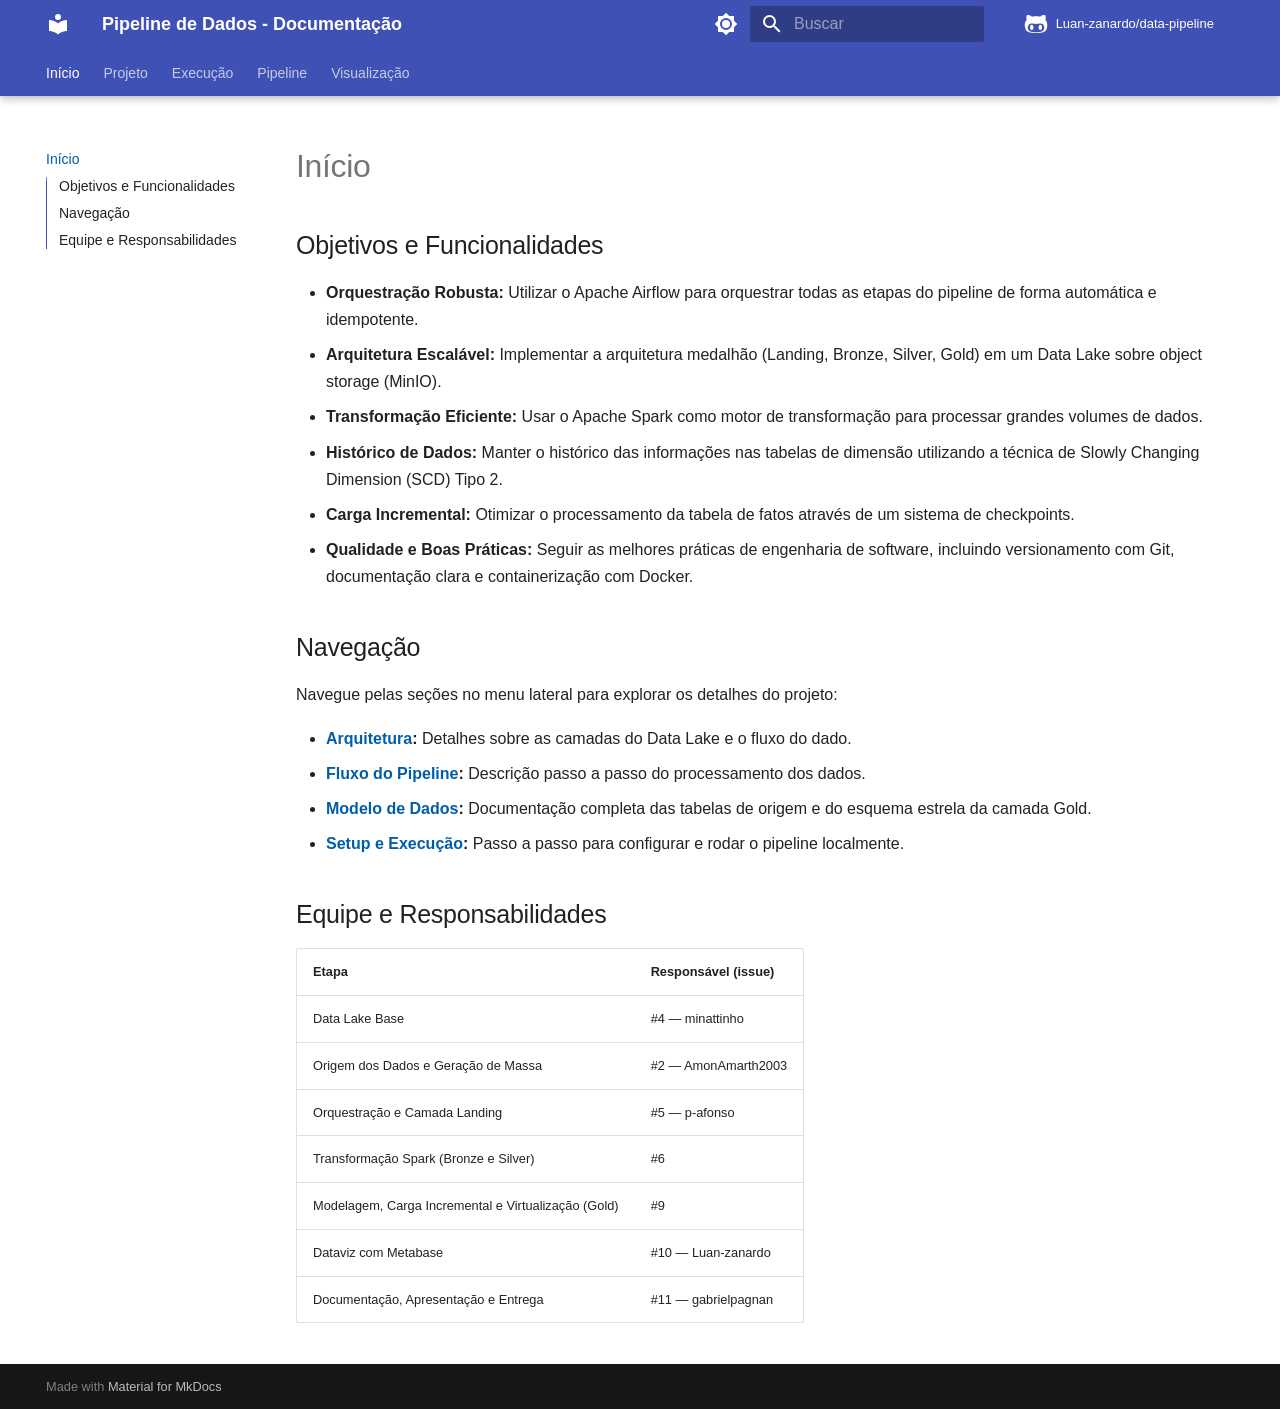
==== commit 62c77408: "Deployed f9fdec7 with MkDocs version: 1.6.1" ====
--- a/index.html
+++ b/index.html
@@ -312,26 +312,6 @@
   
 
       
-        
-  
-  
-  
-  
-    
-    
-      <li class="md-tabs__item">
-        <a href="entrega/" class="md-tabs__link">
-          
-  
-  
-  Entrega
-
-        </a>
-      </li>
-    
-  
-
-      
     </ul>
   </div>
 </nav>
@@ -908,79 +888,6 @@
   
   <span class="md-ellipsis">
     Metabase
-    
-  </span>
-  
-
-      </a>
-    </li>
-  
-
-              
-            
-          </ul>
-        </nav>
-      
-    </li>
-  
-
-    
-      
-      
-  
-  
-  
-  
-    
-    
-    
-    
-      
-      
-        
-      
-    
-    
-    <li class="md-nav__item md-nav__item--nested">
-      
-        
-        
-        <input class="md-nav__toggle md-toggle " type="checkbox" id="__nav_6" >
-        
-          
-          <label class="md-nav__link" for="__nav_6" id="__nav_6_label" tabindex="0">
-            
-  
-  
-  <span class="md-ellipsis">
-    Entrega
-    
-  </span>
-  
-
-            <span class="md-nav__icon md-icon"></span>
-          </label>
-        
-        <nav class="md-nav" data-md-level="1" aria-labelledby="__nav_6_label" aria-expanded="false">
-          <label class="md-nav__title" for="__nav_6">
-            <span class="md-nav__icon md-icon"></span>
-            Entrega
-          </label>
-          <ul class="md-nav__list" data-md-scrollfix>
-            
-              
-                
-  
-  
-  
-  
-    <li class="md-nav__item">
-      <a href="entrega/" class="md-nav__link">
-        
-  
-  
-  <span class="md-ellipsis">
-    Entrega
     
   </span>
   
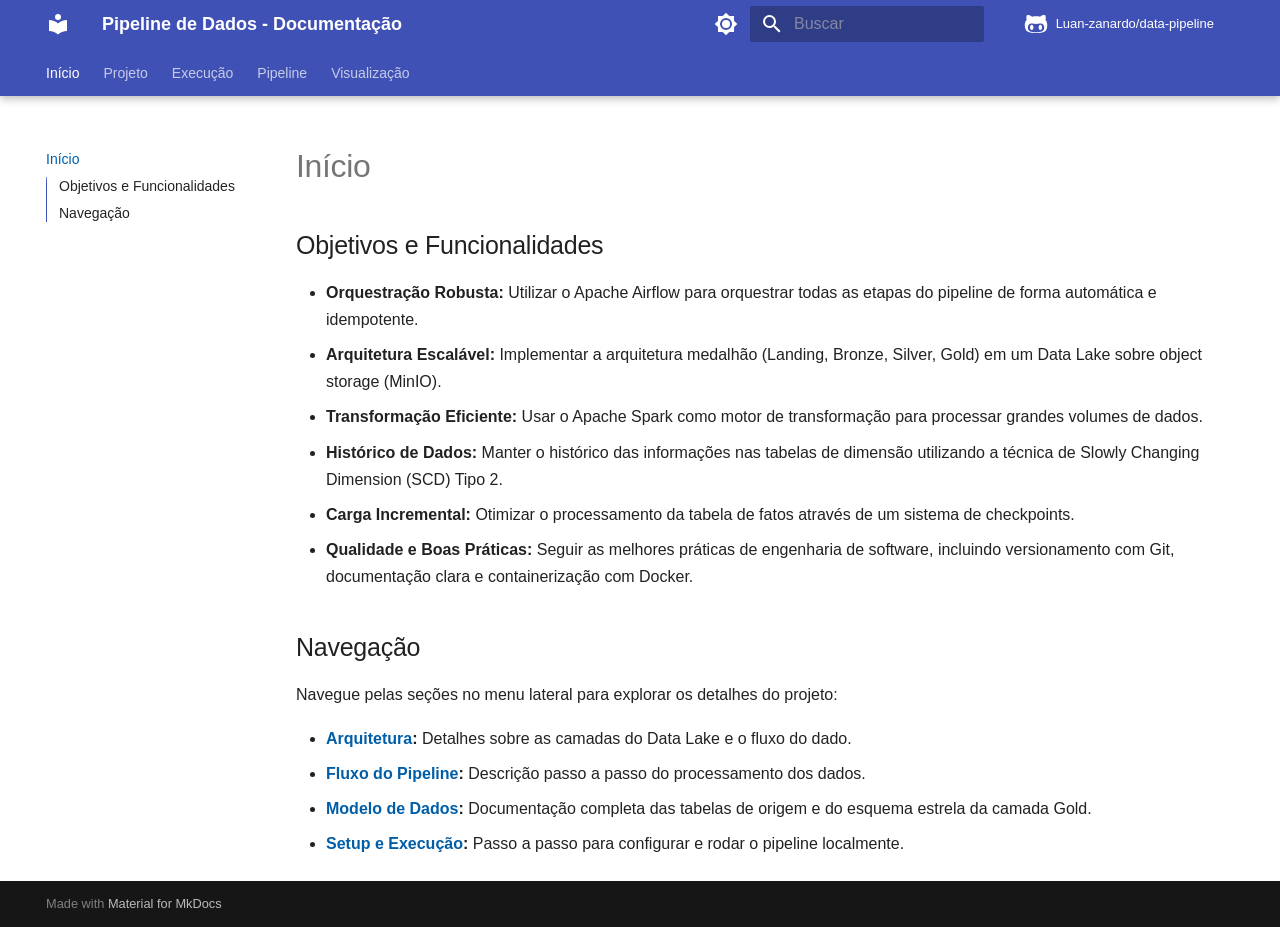
==== commit 5c378e3f: "Deployed c427031 with MkDocs version: 1.6.1" ====
--- a/index.html
+++ b/index.html
@@ -430,15 +430,6 @@
   <a href="#navegacao" class="md-nav__link">
     <span class="md-ellipsis">
       Navegação
-    </span>
-  </a>
-  
-</li>
-      
-        <li class="md-nav__item">
-  <a href="#equipe-e-responsabilidades" class="md-nav__link">
-    <span class="md-ellipsis">
-      Equipe e Responsabilidades
     </span>
   </a>
   
@@ -943,45 +934,6 @@
 <li><strong><a href="modelo-dados/">Modelo de Dados</a>:</strong> Documentação completa das tabelas de origem e do esquema estrela da camada Gold.</li>
 <li><strong><a href="setup/">Setup e Execução</a>:</strong> Passo a passo para configurar e rodar o pipeline localmente.</li>
 </ul>
-<h2 id="equipe-e-responsabilidades">Equipe e Responsabilidades</h2>
-<table>
-<thead>
-<tr>
-<th>Etapa</th>
-<th>Responsável (issue)</th>
-</tr>
-</thead>
-<tbody>
-<tr>
-<td>Data Lake Base</td>
-<td>#4 — minattinho</td>
-</tr>
-<tr>
-<td>Origem dos Dados e Geração de Massa</td>
-<td>#2 — AmonAmarth2003</td>
-</tr>
-<tr>
-<td>Orquestração e Camada Landing</td>
-<td>#5 — p-afonso</td>
-</tr>
-<tr>
-<td>Transformação Spark (Bronze e Silver)</td>
-<td>#6</td>
-</tr>
-<tr>
-<td>Modelagem, Carga Incremental e Virtualização (Gold)</td>
-<td>#9</td>
-</tr>
-<tr>
-<td>Dataviz com Metabase</td>
-<td>#10 — Luan-zanardo</td>
-</tr>
-<tr>
-<td>Documentação, Apresentação e Entrega</td>
-<td>#11 — gabrielpagnan</td>
-</tr>
-</tbody>
-</table>
 
 
 
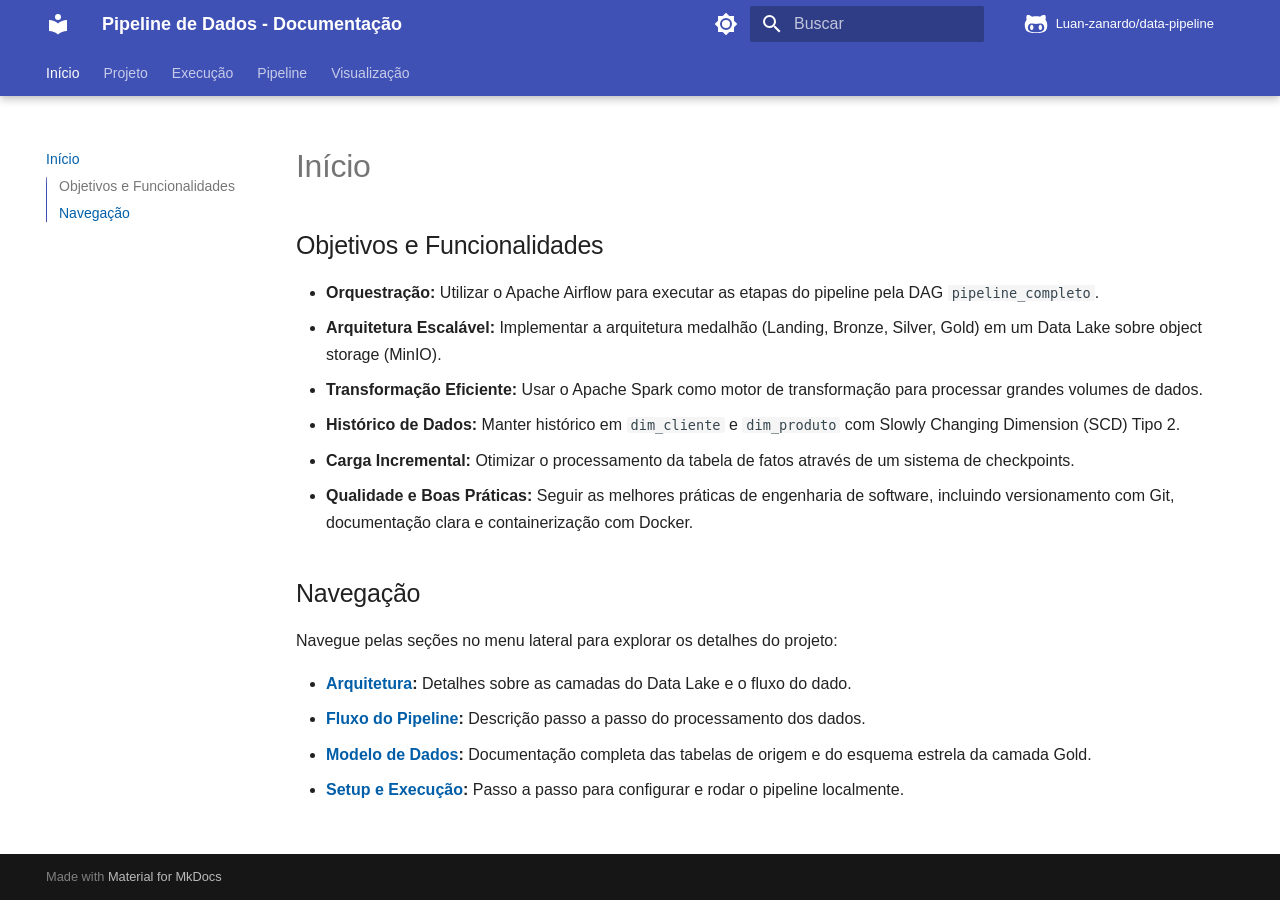
==== commit e63461e3: "Deployed c427031 with MkDocs version: 1.6.1" ====
--- a/index.html
+++ b/index.html
@@ -919,10 +919,10 @@
 
 <h2 id="objetivos-e-funcionalidades">Objetivos e Funcionalidades</h2>
 <ul>
-<li><strong>Orquestração Robusta:</strong> Utilizar o Apache Airflow para orquestrar todas as etapas do pipeline de forma automática e idempotente.</li>
+<li><strong>Orquestração:</strong> Utilizar o Apache Airflow para executar as etapas do pipeline pela DAG <code>pipeline_completo</code>.</li>
 <li><strong>Arquitetura Escalável:</strong> Implementar a arquitetura medalhão (Landing, Bronze, Silver, Gold) em um Data Lake sobre object storage (MinIO).</li>
 <li><strong>Transformação Eficiente:</strong> Usar o Apache Spark como motor de transformação para processar grandes volumes de dados.</li>
-<li><strong>Histórico de Dados:</strong> Manter o histórico das informações nas tabelas de dimensão utilizando a técnica de Slowly Changing Dimension (SCD) Tipo 2.</li>
+<li><strong>Histórico de Dados:</strong> Manter histórico em <code>dim_cliente</code> e <code>dim_produto</code> com Slowly Changing Dimension (SCD) Tipo 2.</li>
 <li><strong>Carga Incremental:</strong> Otimizar o processamento da tabela de fatos através de um sistema de checkpoints.</li>
 <li><strong>Qualidade e Boas Práticas:</strong> Seguir as melhores práticas de engenharia de software, incluindo versionamento com Git, documentação clara e containerização com Docker.</li>
 </ul>
